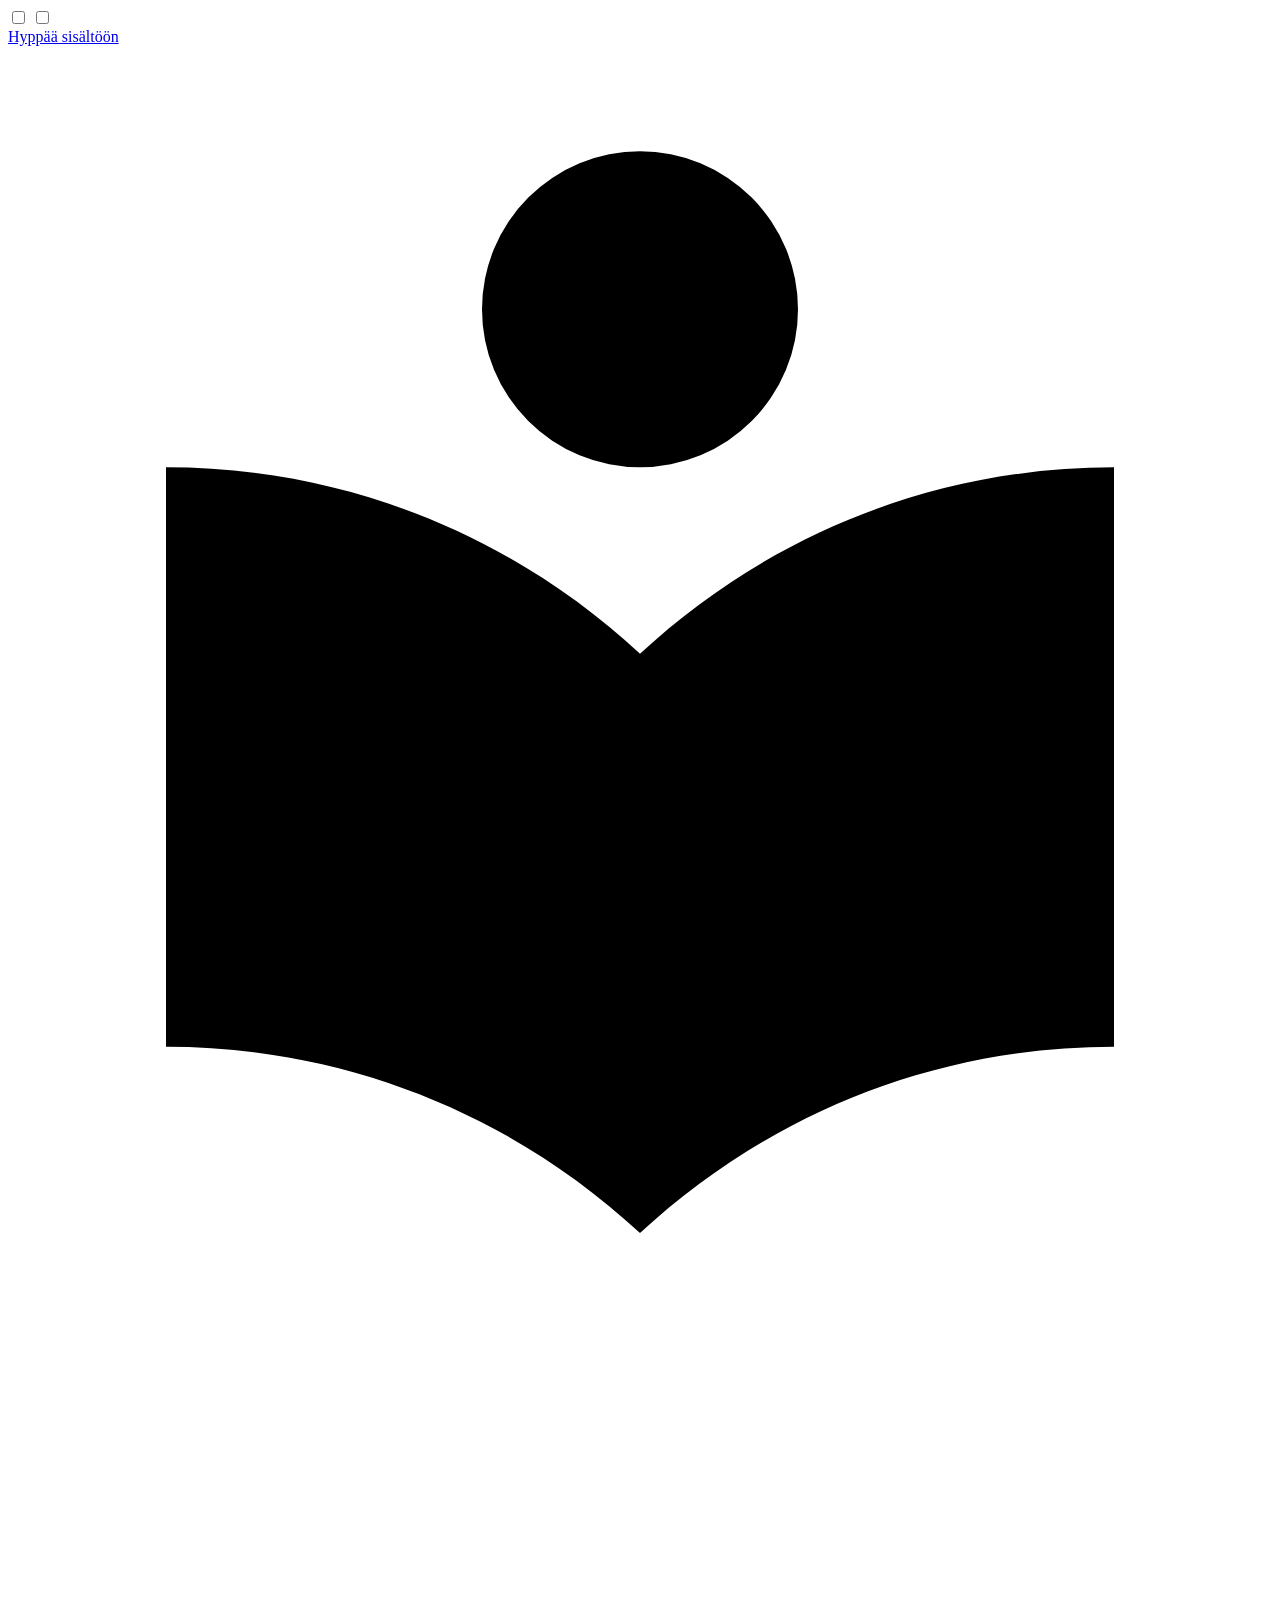
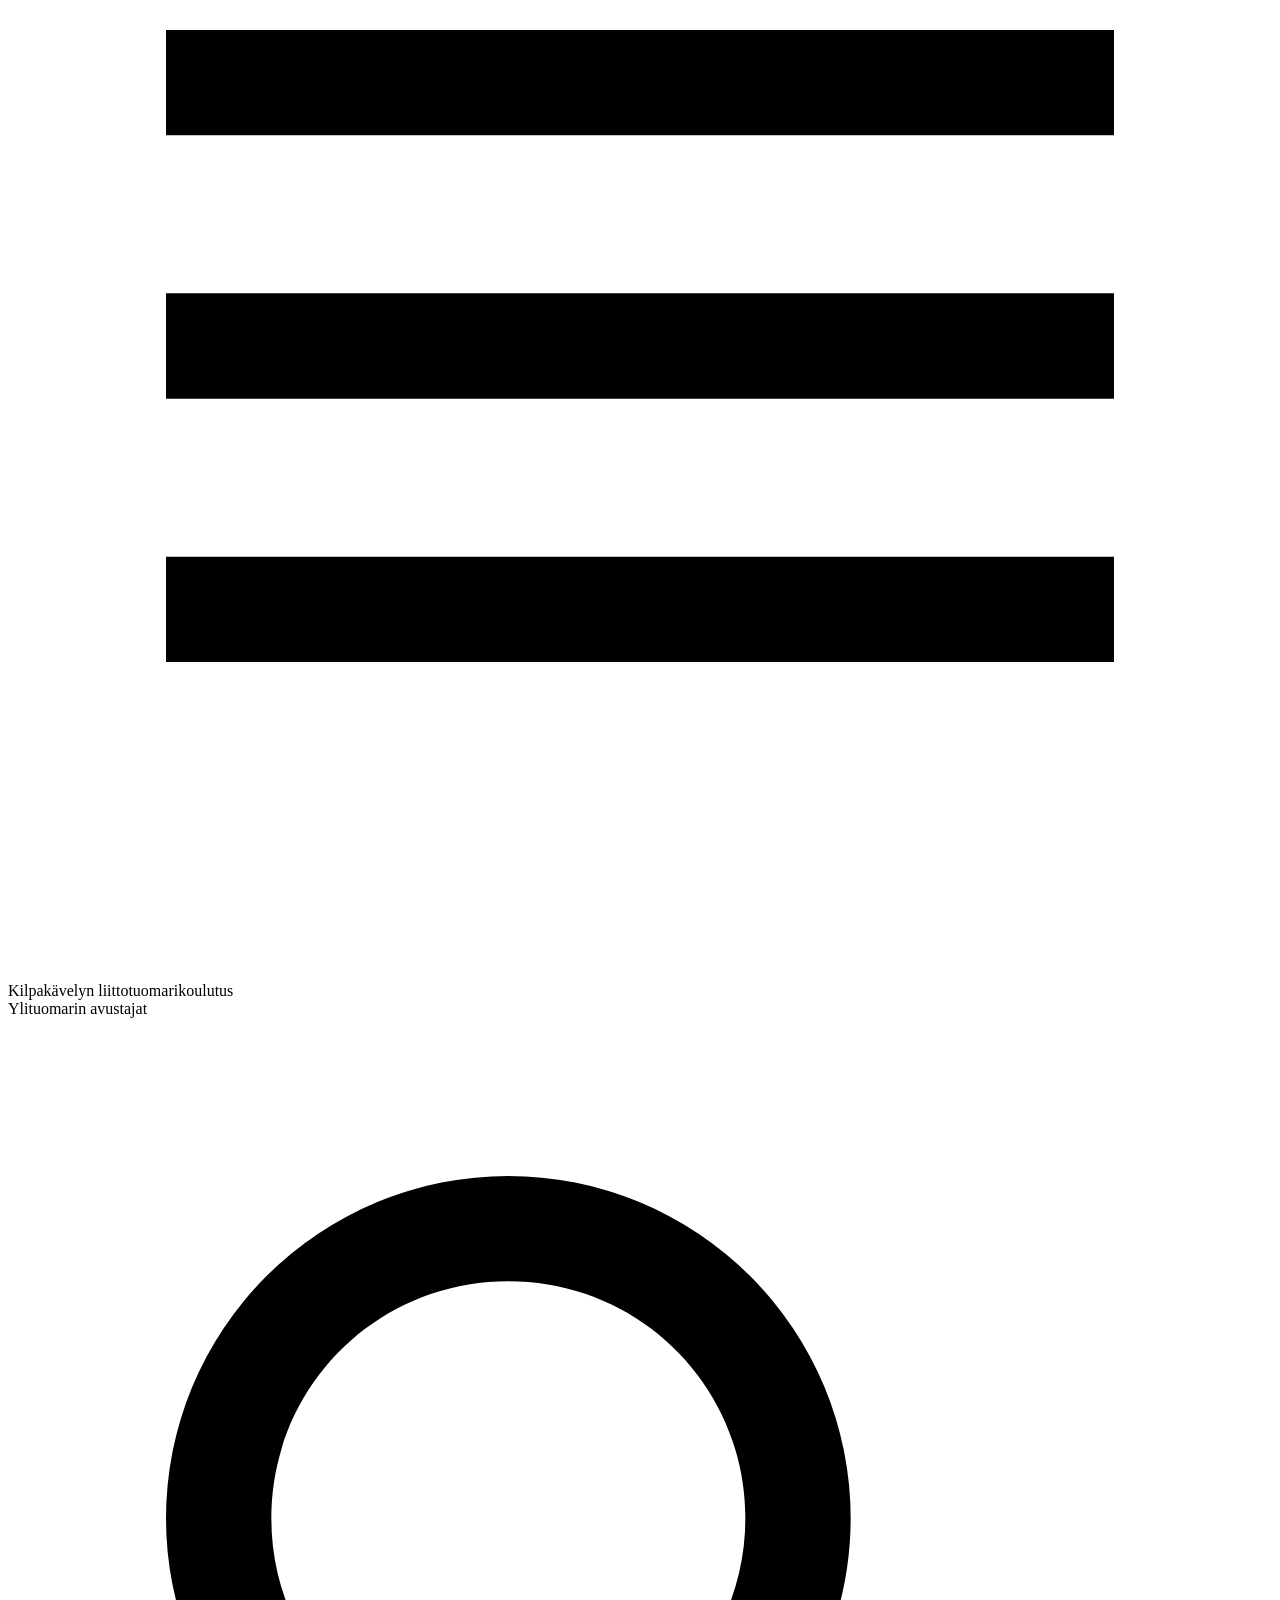
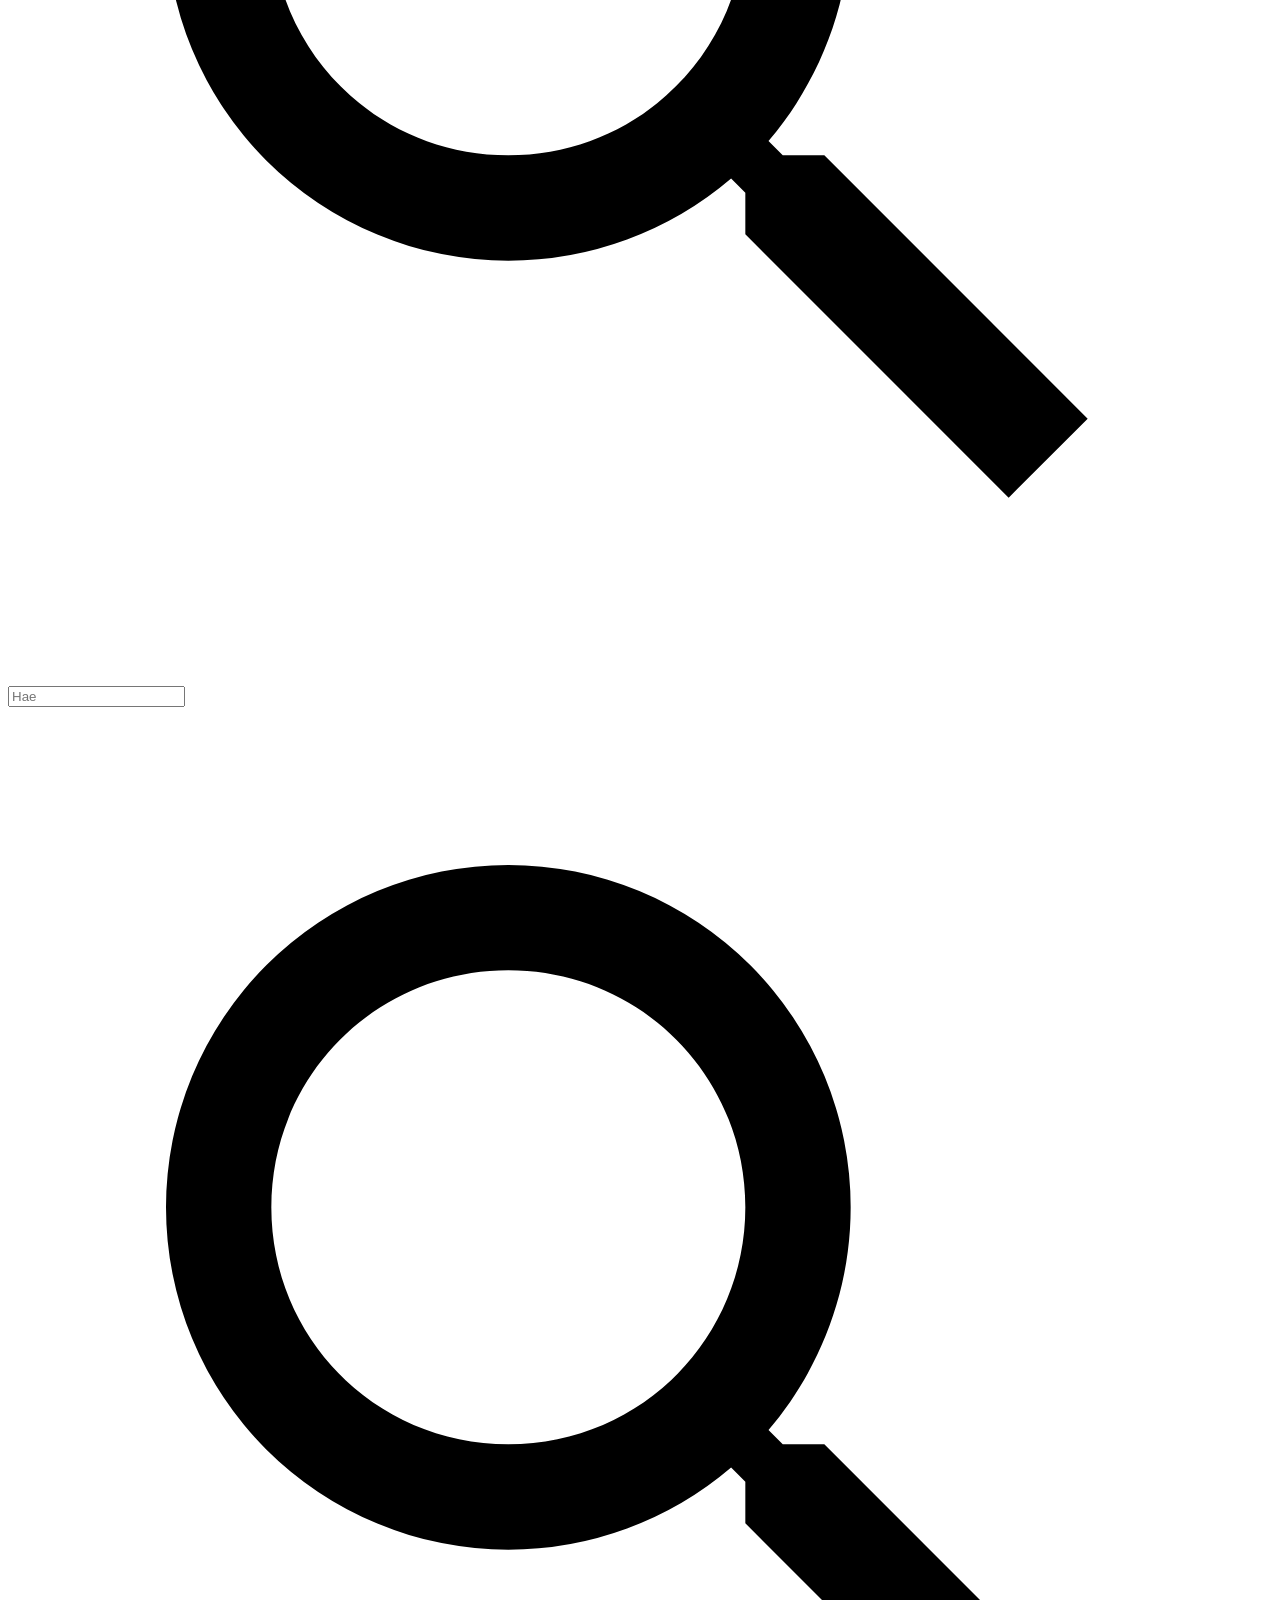
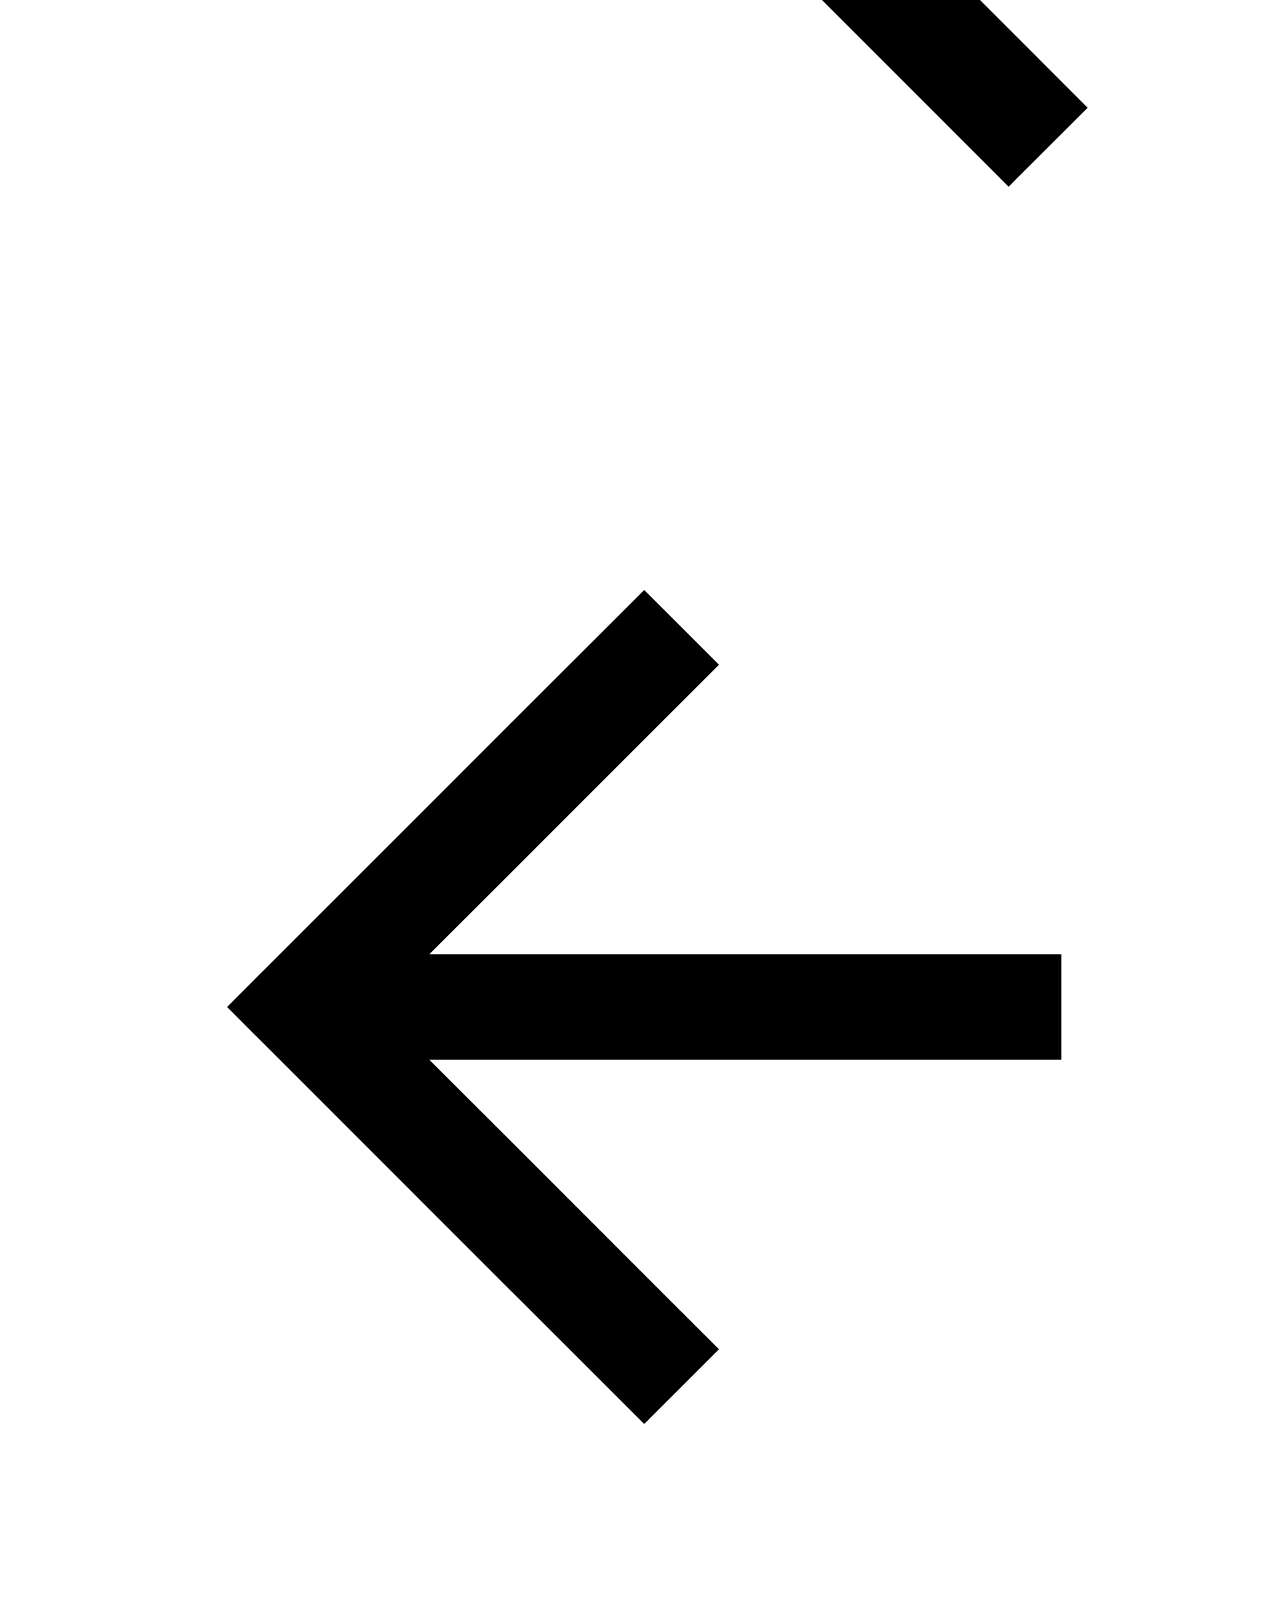
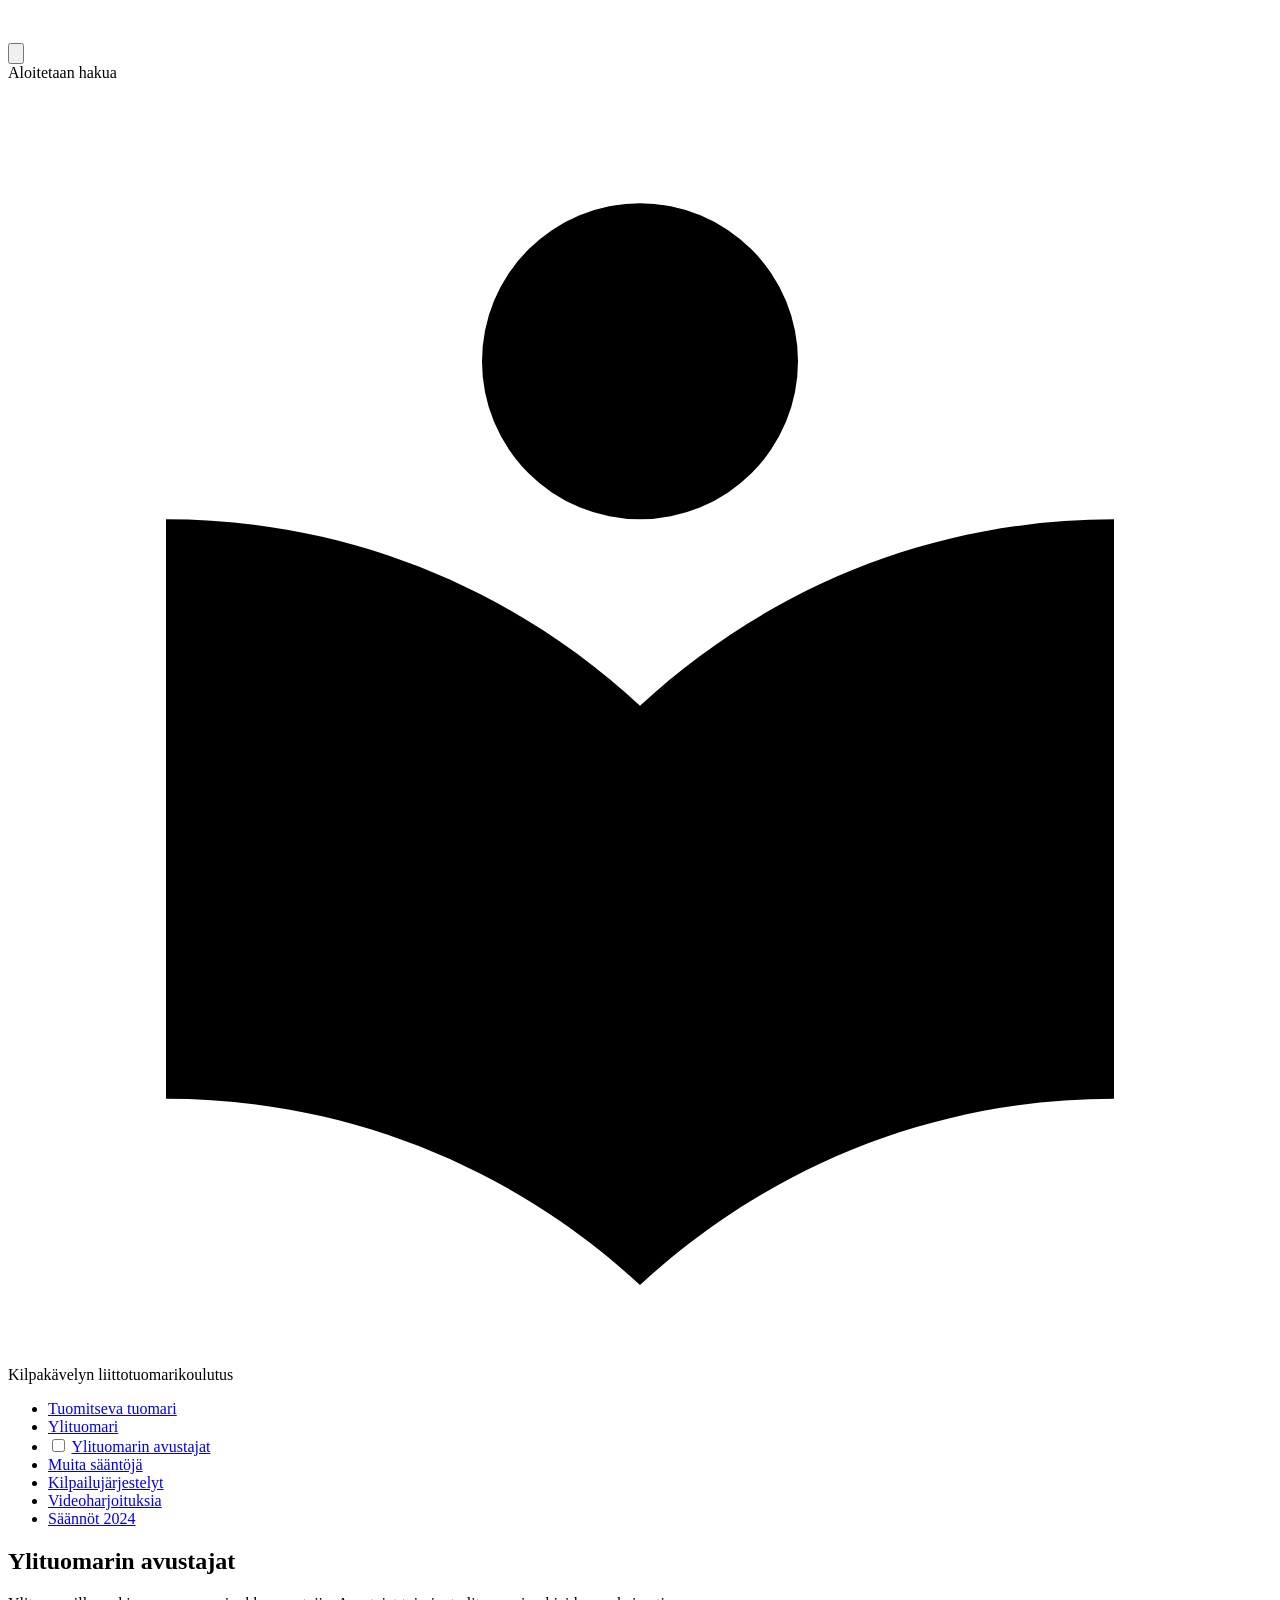
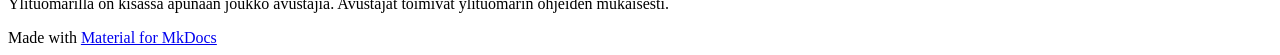
==== avustajat/index.html @ 9943b2f0 "Deployed 6dc1736 with MkDocs version: 1.6.0" ====
<!doctype html>
<html lang="fi" class="no-js">
  <head>
    
      <meta charset="utf-8">
      <meta name="viewport" content="width=device-width,initial-scale=1">
      
      
      
      
        <link rel="prev" href="../ylituomari/">
      
      
        <link rel="next" href="../muita_saantoja/">
      
      
      <link rel="icon" href="../assets/images/favicon.png">
      <meta name="generator" content="mkdocs-1.6.0, mkdocs-material-9.5.26">
    
    
      
        <title>Ylituomarin avustajat - Kilpakävelyn liittotuomarikoulutus</title>
      
    
    
      <link rel="stylesheet" href="../assets/stylesheets/main.6543a935.min.css">
      
      


    
    
      
    
    
      
        
        
        <link rel="preconnect" href="https://fonts.gstatic.com" crossorigin>
        <link rel="stylesheet" href="https://fonts.googleapis.com/css?family=Roboto:300,300i,400,400i,700,700i%7CRoboto+Mono:400,400i,700,700i&display=fallback">
        <style>:root{--md-text-font:"Roboto";--md-code-font:"Roboto Mono"}</style>
      
    
    
    <script>__md_scope=new URL("..",location),__md_hash=e=>[...e].reduce((e,_)=>(e<<5)-e+_.charCodeAt(0),0),__md_get=(e,_=localStorage,t=__md_scope)=>JSON.parse(_.getItem(t.pathname+"."+e)),__md_set=(e,_,t=localStorage,a=__md_scope)=>{try{t.setItem(a.pathname+"."+e,JSON.stringify(_))}catch(e){}}</script>
    
      

    
    
    
  </head>
  
  
    <body dir="ltr">
  
    
    <input class="md-toggle" data-md-toggle="drawer" type="checkbox" id="__drawer" autocomplete="off">
    <input class="md-toggle" data-md-toggle="search" type="checkbox" id="__search" autocomplete="off">
    <label class="md-overlay" for="__drawer"></label>
    <div data-md-component="skip">
      
        
        <a href="#ylituomarin-avustajat" class="md-skip">
          Hyppää sisältöön
        </a>
      
    </div>
    <div data-md-component="announce">
      
    </div>
    
    
      

  

<header class="md-header md-header--shadow" data-md-component="header">
  <nav class="md-header__inner md-grid" aria-label="Ylätunniste">
    <a href=".." title="Kilpakävelyn liittotuomarikoulutus" class="md-header__button md-logo" aria-label="Kilpakävelyn liittotuomarikoulutus" data-md-component="logo">
      
  
  <svg xmlns="http://www.w3.org/2000/svg" viewBox="0 0 24 24"><path d="M12 8a3 3 0 0 0 3-3 3 3 0 0 0-3-3 3 3 0 0 0-3 3 3 3 0 0 0 3 3m0 3.54C9.64 9.35 6.5 8 3 8v11c3.5 0 6.64 1.35 9 3.54 2.36-2.19 5.5-3.54 9-3.54V8c-3.5 0-6.64 1.35-9 3.54Z"/></svg>

    </a>
    <label class="md-header__button md-icon" for="__drawer">
      
      <svg xmlns="http://www.w3.org/2000/svg" viewBox="0 0 24 24"><path d="M3 6h18v2H3V6m0 5h18v2H3v-2m0 5h18v2H3v-2Z"/></svg>
    </label>
    <div class="md-header__title" data-md-component="header-title">
      <div class="md-header__ellipsis">
        <div class="md-header__topic">
          <span class="md-ellipsis">
            Kilpakävelyn liittotuomarikoulutus
          </span>
        </div>
        <div class="md-header__topic" data-md-component="header-topic">
          <span class="md-ellipsis">
            
              Ylituomarin avustajat
            
          </span>
        </div>
      </div>
    </div>
    
    
      <script>var media,input,key,value,palette=__md_get("__palette");if(palette&&palette.color){"(prefers-color-scheme)"===palette.color.media&&(media=matchMedia("(prefers-color-scheme: light)"),input=document.querySelector(media.matches?"[data-md-color-media='(prefers-color-scheme: light)']":"[data-md-color-media='(prefers-color-scheme: dark)']"),palette.color.media=input.getAttribute("data-md-color-media"),palette.color.scheme=input.getAttribute("data-md-color-scheme"),palette.color.primary=input.getAttribute("data-md-color-primary"),palette.color.accent=input.getAttribute("data-md-color-accent"));for([key,value]of Object.entries(palette.color))document.body.setAttribute("data-md-color-"+key,value)}</script>
    
    
    
      <label class="md-header__button md-icon" for="__search">
        
        <svg xmlns="http://www.w3.org/2000/svg" viewBox="0 0 24 24"><path d="M9.5 3A6.5 6.5 0 0 1 16 9.5c0 1.61-.59 3.09-1.56 4.23l.27.27h.79l5 5-1.5 1.5-5-5v-.79l-.27-.27A6.516 6.516 0 0 1 9.5 16 6.5 6.5 0 0 1 3 9.5 6.5 6.5 0 0 1 9.5 3m0 2C7 5 5 7 5 9.5S7 14 9.5 14 14 12 14 9.5 12 5 9.5 5Z"/></svg>
      </label>
      <div class="md-search" data-md-component="search" role="dialog">
  <label class="md-search__overlay" for="__search"></label>
  <div class="md-search__inner" role="search">
    <form class="md-search__form" name="search">
      <input type="text" class="md-search__input" name="query" aria-label="Hae" placeholder="Hae" autocapitalize="off" autocorrect="off" autocomplete="off" spellcheck="false" data-md-component="search-query" required>
      <label class="md-search__icon md-icon" for="__search">
        
        <svg xmlns="http://www.w3.org/2000/svg" viewBox="0 0 24 24"><path d="M9.5 3A6.5 6.5 0 0 1 16 9.5c0 1.61-.59 3.09-1.56 4.23l.27.27h.79l5 5-1.5 1.5-5-5v-.79l-.27-.27A6.516 6.516 0 0 1 9.5 16 6.5 6.5 0 0 1 3 9.5 6.5 6.5 0 0 1 9.5 3m0 2C7 5 5 7 5 9.5S7 14 9.5 14 14 12 14 9.5 12 5 9.5 5Z"/></svg>
        
        <svg xmlns="http://www.w3.org/2000/svg" viewBox="0 0 24 24"><path d="M20 11v2H8l5.5 5.5-1.42 1.42L4.16 12l7.92-7.92L13.5 5.5 8 11h12Z"/></svg>
      </label>
      <nav class="md-search__options" aria-label="Haku">
        
        <button type="reset" class="md-search__icon md-icon" title="Tyhjää" aria-label="Tyhjää" tabindex="-1">
          
          <svg xmlns="http://www.w3.org/2000/svg" viewBox="0 0 24 24"><path d="M19 6.41 17.59 5 12 10.59 6.41 5 5 6.41 10.59 12 5 17.59 6.41 19 12 13.41 17.59 19 19 17.59 13.41 12 19 6.41Z"/></svg>
        </button>
      </nav>
      
    </form>
    <div class="md-search__output">
      <div class="md-search__scrollwrap" tabindex="0" data-md-scrollfix>
        <div class="md-search-result" data-md-component="search-result">
          <div class="md-search-result__meta">
            Aloitetaan hakua
          </div>
          <ol class="md-search-result__list" role="presentation"></ol>
        </div>
      </div>
    </div>
  </div>
</div>
    
    
  </nav>
  
</header>
    
    <div class="md-container" data-md-component="container">
      
      
        
          
        
      
      <main class="md-main" data-md-component="main">
        <div class="md-main__inner md-grid">
          
            
              
              <div class="md-sidebar md-sidebar--primary" data-md-component="sidebar" data-md-type="navigation" >
                <div class="md-sidebar__scrollwrap">
                  <div class="md-sidebar__inner">
                    



<nav class="md-nav md-nav--primary" aria-label="Navigaatio" data-md-level="0">
  <label class="md-nav__title" for="__drawer">
    <a href=".." title="Kilpakävelyn liittotuomarikoulutus" class="md-nav__button md-logo" aria-label="Kilpakävelyn liittotuomarikoulutus" data-md-component="logo">
      
  
  <svg xmlns="http://www.w3.org/2000/svg" viewBox="0 0 24 24"><path d="M12 8a3 3 0 0 0 3-3 3 3 0 0 0-3-3 3 3 0 0 0-3 3 3 3 0 0 0 3 3m0 3.54C9.64 9.35 6.5 8 3 8v11c3.5 0 6.64 1.35 9 3.54 2.36-2.19 5.5-3.54 9-3.54V8c-3.5 0-6.64 1.35-9 3.54Z"/></svg>

    </a>
    Kilpakävelyn liittotuomarikoulutus
  </label>
  
  <ul class="md-nav__list" data-md-scrollfix>
    
      
      
  
  
  
  
    <li class="md-nav__item">
      <a href="../tuomari_kertaus/" class="md-nav__link">
        
  
  <span class="md-ellipsis">
    Tuomitseva tuomari
  </span>
  

      </a>
    </li>
  

    
      
      
  
  
  
  
    <li class="md-nav__item">
      <a href="../ylituomari/" class="md-nav__link">
        
  
  <span class="md-ellipsis">
    Ylituomari
  </span>
  

      </a>
    </li>
  

    
      
      
  
  
    
  
  
  
    <li class="md-nav__item md-nav__item--active">
      
      <input class="md-nav__toggle md-toggle" type="checkbox" id="__toc">
      
      
        
      
      
      <a href="./" class="md-nav__link md-nav__link--active">
        
  
  <span class="md-ellipsis">
    Ylituomarin avustajat
  </span>
  

      </a>
      
    </li>
  

    
      
      
  
  
  
  
    <li class="md-nav__item">
      <a href="../muita_saantoja/" class="md-nav__link">
        
  
  <span class="md-ellipsis">
    Muita sääntöjä
  </span>
  

      </a>
    </li>
  

    
      
      
  
  
  
  
    <li class="md-nav__item">
      <a href="../kilpailujarjestelyt/" class="md-nav__link">
        
  
  <span class="md-ellipsis">
    Kilpailujärjestelyt
  </span>
  

      </a>
    </li>
  

    
      
      
  
  
  
  
    <li class="md-nav__item">
      <a href="../videoharjoituksia/" class="md-nav__link">
        
  
  <span class="md-ellipsis">
    Videoharjoituksia
  </span>
  

      </a>
    </li>
  

    
      
      
  
  
  
  
    <li class="md-nav__item">
      <a href="../saannot/" class="md-nav__link">
        
  
  <span class="md-ellipsis">
    Säännöt 2024
  </span>
  

      </a>
    </li>
  

    
  </ul>
</nav>
                  </div>
                </div>
              </div>
            
            
              
              <div class="md-sidebar md-sidebar--secondary" data-md-component="sidebar" data-md-type="toc" >
                <div class="md-sidebar__scrollwrap">
                  <div class="md-sidebar__inner">
                    

<nav class="md-nav md-nav--secondary" aria-label="Sisällysluettelo">
  
  
  
    
  
  
</nav>
                  </div>
                </div>
              </div>
            
          
          
            <div class="md-content" data-md-component="content">
              <article class="md-content__inner md-typeset">
                
                  


<h1 id="ylituomarin-avustajat">Ylituomarin avustajat</h1>
<p>Ylituomarilla on kisassa apunaan joukko avustajia. Avustajat toimivat ylituomarin ohjeiden mukaisesti. </p>












                
              </article>
            </div>
          
          
<script>var target=document.getElementById(location.hash.slice(1));target&&target.name&&(target.checked=target.name.startsWith("__tabbed_"))</script>
        </div>
        
      </main>
      
        <footer class="md-footer">
  
  <div class="md-footer-meta md-typeset">
    <div class="md-footer-meta__inner md-grid">
      <div class="md-copyright">
  
  
    Made with
    <a href="https://squidfunk.github.io/mkdocs-material/" target="_blank" rel="noopener">
      Material for MkDocs
    </a>
  
</div>
      
    </div>
  </div>
</footer>
      
    </div>
    <div class="md-dialog" data-md-component="dialog">
      <div class="md-dialog__inner md-typeset"></div>
    </div>
    
    
    <script id="__config" type="application/json">{"base": "..", "features": [], "search": "../assets/javascripts/workers/search.b8dbb3d2.min.js", "translations": {"clipboard.copied": "Kopioitu leikep\u00f6yd\u00e4lle", "clipboard.copy": "Kopioi leikep\u00f6yd\u00e4lle", "search.result.more.one": "1 lis\u00e4\u00e4 t\u00e4ll\u00e4 sivulla", "search.result.more.other": "# lis\u00e4\u00e4 t\u00e4ll\u00e4 sivulla", "search.result.none": "Ei t\u00e4sm\u00e4\u00e4vi\u00e4 dokumentteja", "search.result.one": "1 t\u00e4sm\u00e4\u00e4v\u00e4 dokumentti", "search.result.other": "# t\u00e4sm\u00e4\u00e4v\u00e4\u00e4 dokumenttia", "search.result.placeholder": "Kirjoita aloittaaksesi haun", "search.result.term.missing": "Puuttuu", "select.version": "Valitse versio"}}</script>
    
    
      <script src="../assets/javascripts/bundle.ad660dcc.min.js"></script>
      
    
  </body>
</html>
---- assets/stylesheets/main.6543a935.min.css ----
@charset "UTF-8";html{-webkit-text-size-adjust:none;-moz-text-size-adjust:none;text-size-adjust:none;box-sizing:border-box}*,:after,:before{box-sizing:inherit}@media (prefers-reduced-motion){*,:after,:before{transition:none!important}}body{margin:0}a,button,input,label{-webkit-tap-highlight-color:transparent}a{color:inherit;text-decoration:none}hr{border:0;box-sizing:initial;display:block;height:.05rem;overflow:visible;padding:0}small{font-size:80%}sub,sup{line-height:1em}img{border-style:none}table{border-collapse:initial;border-spacing:0}td,th{font-weight:400;vertical-align:top}button{background:#0000;border:0;font-family:inherit;font-size:inherit;margin:0;padding:0}input{border:0;outline:none}:root{--md-primary-fg-color:#4051b5;--md-primary-fg-color--light:#5d6cc0;--md-primary-fg-color--dark:#303fa1;--md-primary-bg-color:#fff;--md-primary-bg-color--light:#ffffffb3;--md-accent-fg-color:#526cfe;--md-accent-fg-color--transparent:#526cfe1a;--md-accent-bg-color:#fff;--md-accent-bg-color--light:#ffffffb3}[data-md-color-scheme=default]{color-scheme:light}[data-md-color-scheme=default] img[src$="#gh-dark-mode-only"],[data-md-color-scheme=default] img[src$="#only-dark"]{display:none}:root,[data-md-color-scheme=default]{--md-hue:225deg;--md-default-fg-color:#000000de;--md-default-fg-color--light:#0000008a;--md-default-fg-color--lighter:#00000052;--md-default-fg-color--lightest:#00000012;--md-default-bg-color:#fff;--md-default-bg-color--light:#ffffffb3;--md-default-bg-color--lighter:#ffffff4d;--md-default-bg-color--lightest:#ffffff1f;--md-code-fg-color:#36464e;--md-code-bg-color:#f5f5f5;--md-code-hl-color:#4287ff;--md-code-hl-color--light:#4287ff1a;--md-code-hl-number-color:#d52a2a;--md-code-hl-special-color:#db1457;--md-code-hl-function-color:#a846b9;--md-code-hl-constant-color:#6e59d9;--md-code-hl-keyword-color:#3f6ec6;--md-code-hl-string-color:#1c7d4d;--md-code-hl-name-color:var(--md-code-fg-color);--md-code-hl-operator-color:var(--md-default-fg-color--light);--md-code-hl-punctuation-color:var(--md-default-fg-color--light);--md-code-hl-comment-color:var(--md-default-fg-color--light);--md-code-hl-generic-color:var(--md-default-fg-color--light);--md-code-hl-variable-color:var(--md-default-fg-color--light);--md-typeset-color:var(--md-default-fg-color);--md-typeset-a-color:var(--md-primary-fg-color);--md-typeset-del-color:#f5503d26;--md-typeset-ins-color:#0bd57026;--md-typeset-kbd-color:#fafafa;--md-typeset-kbd-accent-color:#fff;--md-typeset-kbd-border-color:#b8b8b8;--md-typeset-mark-color:#ffff0080;--md-typeset-table-color:#0000001f;--md-typeset-table-color--light:rgba(0,0,0,.035);--md-admonition-fg-color:var(--md-default-fg-color);--md-admonition-bg-color:var(--md-default-bg-color);--md-warning-fg-color:#000000de;--md-warning-bg-color:#ff9;--md-footer-fg-color:#fff;--md-footer-fg-color--light:#ffffffb3;--md-footer-fg-color--lighter:#ffffff73;--md-footer-bg-color:#000000de;--md-footer-bg-color--dark:#00000052;--md-shadow-z1:0 0.2rem 0.5rem #0000000d,0 0 0.05rem #0000001a;--md-shadow-z2:0 0.2rem 0.5rem #0000001a,0 0 0.05rem #00000040;--md-shadow-z3:0 0.2rem 0.5rem #0003,0 0 0.05rem #00000059}.md-icon svg{fill:currentcolor;display:block;height:1.2rem;width:1.2rem}body{-webkit-font-smoothing:antialiased;-moz-osx-font-smoothing:grayscale;--md-text-font-family:var(--md-text-font,_),-apple-system,BlinkMacSystemFont,Helvetica,Arial,sans-serif;--md-code-font-family:var(--md-code-font,_),SFMono-Regular,Consolas,Menlo,monospace}aside,body,input{font-feature-settings:"kern","liga";color:var(--md-typeset-color);font-family:var(--md-text-font-family)}code,kbd,pre{font-feature-settings:"kern";font-family:var(--md-code-font-family)}:root{--md-typeset-table-sort-icon:url('data:image/svg+xml;charset=utf-8,<svg xmlns="http://www.w3.org/2000/svg" viewBox="0 0 24 24"><path d="m18 21-4-4h3V7h-3l4-4 4 4h-3v10h3M2 19v-2h10v2M2 13v-2h7v2M2 7V5h4v2H2Z"/></svg>');--md-typeset-table-sort-icon--asc:url('data:image/svg+xml;charset=utf-8,<svg xmlns="http://www.w3.org/2000/svg" viewBox="0 0 24 24"><path d="M19 17h3l-4 4-4-4h3V3h2M2 17h10v2H2M6 5v2H2V5m0 6h7v2H2v-2Z"/></svg>');--md-typeset-table-sort-icon--desc:url('data:image/svg+xml;charset=utf-8,<svg xmlns="http://www.w3.org/2000/svg" viewBox="0 0 24 24"><path d="M19 7h3l-4-4-4 4h3v14h2M2 17h10v2H2M6 5v2H2V5m0 6h7v2H2v-2Z"/></svg>')}.md-typeset{-webkit-print-color-adjust:exact;color-adjust:exact;font-size:.8rem;line-height:1.6}@media print{.md-typeset{font-size:.68rem}}.md-typeset blockquote,.md-typeset dl,.md-typeset figure,.md-typeset ol,.md-typeset pre,.md-typeset ul{margin-bottom:1em;margin-top:1em}.md-typeset h1{color:var(--md-default-fg-color--light);font-size:2em;line-height:1.3;margin:0 0 1.25em}.md-typeset h1,.md-typeset h2{font-weight:300;letter-spacing:-.01em}.md-typeset h2{font-size:1.5625em;line-height:1.4;margin:1.6em 0 .64em}.md-typeset h3{font-size:1.25em;font-weight:400;letter-spacing:-.01em;line-height:1.5;margin:1.6em 0 .8em}.md-typeset h2+h3{margin-top:.8em}.md-typeset h4{font-weight:700;letter-spacing:-.01em;margin:1em 0}.md-typeset h5,.md-typeset h6{color:var(--md-default-fg-color--light);font-size:.8em;font-weight:700;letter-spacing:-.01em;margin:1.25em 0}.md-typeset h5{text-transform:uppercase}.md-typeset hr{border-bottom:.05rem solid var(--md-default-fg-color--lightest);display:flow-root;margin:1.5em 0}.md-typeset a{color:var(--md-typeset-a-color);word-break:break-word}.md-typeset a,.md-typeset a:before{transition:color 125ms}.md-typeset a:focus,.md-typeset a:hover{color:var(--md-accent-fg-color)}.md-typeset a:focus code,.md-typeset a:hover code{background-color:var(--md-accent-fg-color--transparent)}.md-typeset a code{color:currentcolor;transition:background-color 125ms}.md-typeset a.focus-visible{outline-color:var(--md-accent-fg-color);outline-offset:.2rem}.md-typeset code,.md-typeset kbd,.md-typeset pre{color:var(--md-code-fg-color);direction:ltr;font-variant-ligatures:none}@media print{.md-typeset code,.md-typeset kbd,.md-typeset pre{white-space:pre-wrap}}.md-typeset code{background-color:var(--md-code-bg-color);border-radius:.1rem;-webkit-box-decoration-break:clone;box-decoration-break:clone;font-size:.85em;padding:0 .2941176471em;word-break:break-word}.md-typeset code:not(.focus-visible){-webkit-tap-highlight-color:transparent;outline:none}.md-typeset pre{display:flow-root;line-height:1.4;position:relative}.md-typeset pre>code{-webkit-box-decoration-break:slice;box-decoration-break:slice;box-shadow:none;display:block;margin:0;outline-color:var(--md-accent-fg-color);overflow:auto;padding:.7720588235em 1.1764705882em;scrollbar-color:var(--md-default-fg-color--lighter) #0000;scrollbar-width:thin;touch-action:auto;word-break:normal}.md-typeset pre>code:hover{scrollbar-color:var(--md-accent-fg-color) #0000}.md-typeset pre>code::-webkit-scrollbar{height:.2rem;width:.2rem}.md-typeset pre>code::-webkit-scrollbar-thumb{background-color:var(--md-default-fg-color--lighter)}.md-typeset pre>code::-webkit-scrollbar-thumb:hover{background-color:var(--md-accent-fg-color)}.md-typeset kbd{background-color:var(--md-typeset-kbd-color);border-radius:.1rem;box-shadow:0 .1rem 0 .05rem var(--md-typeset-kbd-border-color),0 .1rem 0 var(--md-typeset-kbd-border-color),0 -.1rem .2rem var(--md-typeset-kbd-accent-color) inset;color:var(--md-default-fg-color);display:inline-block;font-size:.75em;padding:0 .6666666667em;vertical-align:text-top;word-break:break-word}.md-typeset mark{background-color:var(--md-typeset-mark-color);-webkit-box-decoration-break:clone;box-decoration-break:clone;color:inherit;word-break:break-word}.md-typeset abbr{border-bottom:.05rem dotted var(--md-default-fg-color--light);cursor:help;text-decoration:none}.md-typeset small{opacity:.75}[dir=ltr] .md-typeset sub,[dir=ltr] .md-typeset sup{margin-left:.078125em}[dir=rtl] .md-typeset sub,[dir=rtl] .md-typeset sup{margin-right:.078125em}[dir=ltr] .md-typeset blockquote{padding-left:.6rem}[dir=rtl] .md-typeset blockquote{padding-right:.6rem}[dir=ltr] .md-typeset blockquote{border-left:.2rem solid var(--md-default-fg-color--lighter)}[dir=rtl] .md-typeset blockquote{border-right:.2rem solid var(--md-default-fg-color--lighter)}.md-typeset blockquote{color:var(--md-default-fg-color--light);margin-left:0;margin-right:0}.md-typeset ul{list-style-type:disc}[dir=ltr] .md-typeset ol,[dir=ltr] .md-typeset ul{margin-left:.625em}[dir=rtl] .md-typeset ol,[dir=rtl] .md-typeset ul{margin-right:.625em}.md-typeset ol,.md-typeset ul{padding:0}.md-typeset ol:not([hidden]),.md-typeset ul:not([hidden]){display:flow-root}.md-typeset ol ol,.md-typeset ul ol{list-style-type:lower-alpha}.md-typeset ol ol ol,.md-typeset ul ol ol{list-style-type:lower-roman}[dir=ltr] .md-typeset ol li,[dir=ltr] .md-typeset ul li{margin-left:1.25em}[dir=rtl] .md-typeset ol li,[dir=rtl] .md-typeset ul li{margin-right:1.25em}.md-typeset ol li,.md-typeset ul li{margin-bottom:.5em}.md-typeset ol li blockquote,.md-typeset ol li p,.md-typeset ul li blockquote,.md-typeset ul li p{margin:.5em 0}.md-typeset ol li:last-child,.md-typeset ul li:last-child{margin-bottom:0}[dir=ltr] .md-typeset ol li ol,[dir=ltr] .md-typeset ol li ul,[dir=ltr] .md-typeset ul li ol,[dir=ltr] .md-typeset ul li ul{margin-left:.625em}[dir=rtl] .md-typeset ol li ol,[dir=rtl] .md-typeset ol li ul,[dir=rtl] .md-typeset ul li ol,[dir=rtl] .md-typeset ul li ul{margin-right:.625em}.md-typeset ol li ol,.md-typeset ol li ul,.md-typeset ul li ol,.md-typeset ul li ul{margin-bottom:.5em;margin-top:.5em}[dir=ltr] .md-typeset dd{margin-left:1.875em}[dir=rtl] .md-typeset dd{margin-right:1.875em}.md-typeset dd{margin-bottom:1.5em;margin-top:1em}.md-typeset img,.md-typeset svg,.md-typeset video{height:auto;max-width:100%}.md-typeset img[align=left]{margin:1em 1em 1em 0}.md-typeset img[align=right]{margin:1em 0 1em 1em}.md-typeset img[align]:only-child{margin-top:0}.md-typeset figure{display:flow-root;margin:1em auto;max-width:100%;text-align:center;width:-moz-fit-content;width:fit-content}.md-typeset figure img{display:block;margin:0 auto}.md-typeset figcaption{font-style:italic;margin:1em auto;max-width:24rem}.md-typeset iframe{max-width:100%}.md-typeset table:not([class]){background-color:var(--md-default-bg-color);border:.05rem solid var(--md-typeset-table-color);border-radius:.1rem;display:inline-block;font-size:.64rem;max-width:100%;overflow:auto;touch-action:auto}@media print{.md-typeset table:not([class]){display:table}}.md-typeset table:not([class])+*{margin-top:1.5em}.md-typeset table:not([class]) td>:first-child,.md-typeset table:not([class]) th>:first-child{margin-top:0}.md-typeset table:not([class]) td>:last-child,.md-typeset table:not([class]) th>:last-child{margin-bottom:0}.md-typeset table:not([class]) td:not([align]),.md-typeset table:not([class]) th:not([align]){text-align:left}[dir=rtl] .md-typeset table:not([class]) td:not([align]),[dir=rtl] .md-typeset table:not([class]) th:not([align]){text-align:right}.md-typeset table:not([class]) th{font-weight:700;min-width:5rem;padding:.9375em 1.25em;vertical-align:top}.md-typeset table:not([class]) td{border-top:.05rem solid var(--md-typeset-table-color);padding:.9375em 1.25em;vertical-align:top}.md-typeset table:not([class]) tbody tr{transition:background-color 125ms}.md-typeset table:not([class]) tbody tr:hover{background-color:var(--md-typeset-table-color--light);box-shadow:0 .05rem 0 var(--md-default-bg-color) inset}.md-typeset table:not([class]) a{word-break:normal}.md-typeset table th[role=columnheader]{cursor:pointer}[dir=ltr] .md-typeset table th[role=columnheader]:after{margin-left:.5em}[dir=rtl] .md-typeset table th[role=columnheader]:after{margin-right:.5em}.md-typeset table th[role=columnheader]:after{content:"";display:inline-block;height:1.2em;-webkit-mask-image:var(--md-typeset-table-sort-icon);mask-image:var(--md-typeset-table-sort-icon);-webkit-mask-repeat:no-repeat;mask-repeat:no-repeat;-webkit-mask-size:contain;mask-size:contain;transition:background-color 125ms;vertical-align:text-bottom;width:1.2em}.md-typeset table th[role=columnheader]:hover:after{background-color:var(--md-default-fg-color--lighter)}.md-typeset table th[role=columnheader][aria-sort=ascending]:after{background-color:var(--md-default-fg-color--light);-webkit-mask-image:var(--md-typeset-table-sort-icon--asc);mask-image:var(--md-typeset-table-sort-icon--asc)}.md-typeset table th[role=columnheader][aria-sort=descending]:after{background-color:var(--md-default-fg-color--light);-webkit-mask-image:var(--md-typeset-table-sort-icon--desc);mask-image:var(--md-typeset-table-sort-icon--desc)}.md-typeset__scrollwrap{margin:1em -.8rem;overflow-x:auto;touch-action:auto}.md-typeset__table{display:inline-block;margin-bottom:.5em;padding:0 .8rem}@media print{.md-typeset__table{display:block}}html .md-typeset__table table{display:table;margin:0;overflow:hidden;width:100%}@media screen and (max-width:44.984375em){.md-content__inner>pre{margin:1em -.8rem}.md-content__inner>pre code{border-radius:0}}.md-typeset .md-author{border-radius:100%;display:block;flex-shrink:0;height:1.6rem;overflow:hidden;position:relative;transition:color 125ms,transform 125ms;width:1.6rem}.md-typeset .md-author img{display:block}.md-typeset .md-author--more{background:var(--md-default-fg-color--lightest);color:var(--md-default-fg-color--lighter);font-size:.6rem;font-weight:700;line-height:1.6rem;text-align:center}.md-typeset .md-author--long{height:2.4rem;width:2.4rem}.md-typeset a.md-author{transform:scale(1)}.md-typeset a.md-author img{border-radius:100%;filter:grayscale(100%) opacity(75%);transition:filter 125ms}.md-typeset a.md-author:focus,.md-typeset a.md-author:hover{transform:scale(1.1);z-index:1}.md-typeset a.md-author:focus img,.md-typeset a.md-author:hover img{filter:grayscale(0)}.md-banner{background-color:var(--md-footer-bg-color);color:var(--md-footer-fg-color);overflow:auto}@media print{.md-banner{display:none}}.md-banner--warning{background-color:var(--md-warning-bg-color);color:var(--md-warning-fg-color)}.md-banner__inner{font-size:.7rem;margin:.6rem auto;padding:0 .8rem}[dir=ltr] .md-banner__button{float:right}[dir=rtl] .md-banner__button{float:left}.md-banner__button{color:inherit;cursor:pointer;transition:opacity .25s}.no-js .md-banner__button{display:none}.md-banner__button:hover{opacity:.7}html{font-size:125%;height:100%;overflow-x:hidden}@media screen and (min-width:100em){html{font-size:137.5%}}@media screen and (min-width:125em){html{font-size:150%}}body{background-color:var(--md-default-bg-color);display:flex;flex-direction:column;font-size:.5rem;min-height:100%;position:relative;width:100%}@media print{body{display:block}}@media screen and (max-width:59.984375em){body[data-md-scrolllock]{position:fixed}}.md-grid{margin-left:auto;margin-right:auto;max-width:61rem}.md-container{display:flex;flex-direction:column;flex-grow:1}@media print{.md-container{display:block}}.md-main{flex-grow:1}.md-main__inner{display:flex;height:100%;margin-top:1.5rem}.md-ellipsis{overflow:hidden;text-overflow:ellipsis}.md-toggle{display:none}.md-option{height:0;opacity:0;position:absolute;width:0}.md-option:checked+label:not([hidden]){display:block}.md-option.focus-visible+label{outline-color:var(--md-accent-fg-color);outline-style:auto}.md-skip{background-color:var(--md-default-fg-color);border-radius:.1rem;color:var(--md-default-bg-color);font-size:.64rem;margin:.5rem;opacity:0;outline-color:var(--md-accent-fg-color);padding:.3rem .5rem;position:fixed;transform:translateY(.4rem);z-index:-1}.md-skip:focus{opacity:1;transform:translateY(0);transition:transform .25s cubic-bezier(.4,0,.2,1),opacity 175ms 75ms;z-index:10}@page{margin:25mm}:root{--md-clipboard-icon:url('data:image/svg+xml;charset=utf-8,<svg xmlns="http://www.w3.org/2000/svg" viewBox="0 0 24 24"><path d="M19 21H8V7h11m0-2H8a2 2 0 0 0-2 2v14a2 2 0 0 0 2 2h11a2 2 0 0 0 2-2V7a2 2 0 0 0-2-2m-3-4H4a2 2 0 0 0-2 2v14h2V3h12V1Z"/></svg>')}.md-clipboard{border-radius:.1rem;color:var(--md-default-fg-color--lightest);cursor:pointer;height:1.5em;outline-color:var(--md-accent-fg-color);outline-offset:.1rem;position:absolute;right:.5em;top:.5em;transition:color .25s;width:1.5em;z-index:1}@media print{.md-clipboard{display:none}}.md-clipboard:not(.focus-visible){-webkit-tap-highlight-color:transparent;outline:none}:hover>.md-clipboard{color:var(--md-default-fg-color--light)}.md-clipboard:focus,.md-clipboard:hover{color:var(--md-accent-fg-color)}.md-clipboard:after{background-color:currentcolor;content:"";display:block;height:1.125em;margin:0 auto;-webkit-mask-image:var(--md-clipboard-icon);mask-image:var(--md-clipboard-icon);-webkit-mask-position:center;mask-position:center;-webkit-mask-repeat:no-repeat;mask-repeat:no-repeat;-webkit-mask-size:contain;mask-size:contain;width:1.125em}.md-clipboard--inline{cursor:pointer}.md-clipboard--inline code{transition:color .25s,background-color .25s}.md-clipboard--inline:focus code,.md-clipboard--inline:hover code{background-color:var(--md-accent-fg-color--transparent);color:var(--md-accent-fg-color)}.md-typeset .md-code__content{display:grid}@keyframes consent{0%{opacity:0;transform:translateY(100%)}to{opacity:1;transform:translateY(0)}}@keyframes overlay{0%{opacity:0}to{opacity:1}}.md-consent__overlay{animation:overlay .25s both;-webkit-backdrop-filter:blur(.1rem);backdrop-filter:blur(.1rem);background-color:#0000008a;height:100%;opacity:1;position:fixed;top:0;width:100%;z-index:5}.md-consent__inner{animation:consent .5s cubic-bezier(.1,.7,.1,1) both;background-color:var(--md-default-bg-color);border:0;border-radius:.1rem;bottom:0;box-shadow:0 0 .2rem #0000001a,0 .2rem .4rem #0003;max-height:100%;overflow:auto;padding:0;position:fixed;width:100%;z-index:5}.md-consent__form{padding:.8rem}.md-consent__settings{display:none;margin:1em 0}input:checked+.md-consent__settings{display:block}.md-consent__controls{margin-bottom:.8rem}.md-typeset .md-consent__controls .md-button{display:inline}@media screen and (max-width:44.984375em){.md-typeset .md-consent__controls .md-button{display:block;margin-top:.4rem;text-align:center;width:100%}}.md-consent label{cursor:pointer}.md-content{flex-grow:1;min-width:0}.md-content__inner{margin:0 .8rem 1.2rem;padding-top:.6rem}@media screen and (min-width:76.25em){[dir=ltr] .md-sidebar--primary:not([hidden])~.md-content>.md-content__inner{margin-left:1.2rem}[dir=ltr] .md-sidebar--secondary:not([hidden])~.md-content>.md-content__inner,[dir=rtl] .md-sidebar--primary:not([hidden])~.md-content>.md-content__inner{margin-right:1.2rem}[dir=rtl] .md-sidebar--secondary:not([hidden])~.md-content>.md-content__inner{margin-left:1.2rem}}.md-content__inner:before{content:"";display:block;height:.4rem}.md-content__inner>:last-child{margin-bottom:0}[dir=ltr] .md-content__button{float:right}[dir=rtl] .md-content__button{float:left}[dir=ltr] .md-content__button{margin-left:.4rem}[dir=rtl] .md-content__button{margin-right:.4rem}.md-content__button{margin:.4rem 0;padding:0}@media print{.md-content__button{display:none}}.md-typeset .md-content__button{color:var(--md-default-fg-color--lighter)}.md-content__button svg{display:inline;vertical-align:top}[dir=rtl] .md-content__button svg{transform:scaleX(-1)}[dir=ltr] .md-dialog{right:.8rem}[dir=rtl] .md-dialog{left:.8rem}.md-dialog{background-color:var(--md-default-fg-color);border-radius:.1rem;bottom:.8rem;box-shadow:var(--md-shadow-z3);min-width:11.1rem;opacity:0;padding:.4rem .6rem;pointer-events:none;position:fixed;transform:translateY(100%);transition:transform 0ms .4s,opacity .4s;z-index:4}@media print{.md-dialog{display:none}}.md-dialog--active{opacity:1;pointer-events:auto;transform:translateY(0);transition:transform .4s cubic-bezier(.075,.85,.175,1),opacity .4s}.md-dialog__inner{color:var(--md-default-bg-color);font-size:.7rem}.md-feedback{margin:2em 0 1em;text-align:center}.md-feedback fieldset{border:none;margin:0;padding:0}.md-feedback__title{font-weight:700;margin:1em auto}.md-feedback__inner{position:relative}.md-feedback__list{display:flex;flex-wrap:wrap;place-content:baseline center;position:relative}.md-feedback__list:hover .md-icon:not(:disabled){color:var(--md-default-fg-color--lighter)}:disabled .md-feedback__list{min-height:1.8rem}.md-feedback__icon{color:var(--md-default-fg-color--light);cursor:pointer;flex-shrink:0;margin:0 .1rem;transition:color 125ms}.md-feedback__icon:not(:disabled).md-icon:hover{color:var(--md-accent-fg-color)}.md-feedback__icon:disabled{color:var(--md-default-fg-color--lightest);pointer-events:none}.md-feedback__note{opacity:0;position:relative;transform:translateY(.4rem);transition:transform .4s cubic-bezier(.1,.7,.1,1),opacity .15s}.md-feedback__note>*{margin:0 auto;max-width:16rem}:disabled .md-feedback__note{opacity:1;transform:translateY(0)}.md-footer{background-color:var(--md-footer-bg-color);color:var(--md-footer-fg-color)}@media print{.md-footer{display:none}}.md-footer__inner{justify-content:space-between;overflow:auto;padding:.2rem}.md-footer__inner:not([hidden]){display:flex}.md-footer__link{align-items:end;display:flex;flex-grow:0.01;margin-bottom:.4rem;margin-top:1rem;max-width:100%;outline-color:var(--md-accent-fg-color);overflow:hidden;transition:opacity .25s}.md-footer__link:focus,.md-footer__link:hover{opacity:.7}[dir=rtl] .md-footer__link svg{transform:scaleX(-1)}@media screen and (max-width:44.984375em){.md-footer__link--prev{flex-shrink:0}.md-footer__link--prev .md-footer__title{display:none}}[dir=ltr] .md-footer__link--next{margin-left:auto}[dir=rtl] .md-footer__link--next{margin-right:auto}.md-footer__link--next{text-align:right}[dir=rtl] .md-footer__link--next{text-align:left}.md-footer__title{flex-grow:1;font-size:.9rem;margin-bottom:.7rem;max-width:calc(100% - 2.4rem);padding:0 1rem;white-space:nowrap}.md-footer__button{margin:.2rem;padding:.4rem}.md-footer__direction{font-size:.64rem;opacity:.7}.md-footer-meta{background-color:var(--md-footer-bg-color--dark)}.md-footer-meta__inner{display:flex;flex-wrap:wrap;justify-content:space-between;padding:.2rem}html .md-footer-meta.md-typeset a{color:var(--md-footer-fg-color--light)}html .md-footer-meta.md-typeset a:focus,html .md-footer-meta.md-typeset a:hover{color:var(--md-footer-fg-color)}.md-copyright{color:var(--md-footer-fg-color--lighter);font-size:.64rem;margin:auto .6rem;padding:.4rem 0;width:100%}@media screen and (min-width:45em){.md-copyright{width:auto}}.md-copyright__highlight{color:var(--md-footer-fg-color--light)}.md-social{display:inline-flex;gap:.2rem;margin:0 .4rem;padding:.2rem 0 .6rem}@media screen and (min-width:45em){.md-social{padding:.6rem 0}}.md-social__link{display:inline-block;height:1.6rem;text-align:center;width:1.6rem}.md-social__link:before{line-height:1.9}.md-social__link svg{fill:currentcolor;max-height:.8rem;vertical-align:-25%}.md-typeset .md-button{border:.1rem solid;border-radius:.1rem;color:var(--md-primary-fg-color);cursor:pointer;display:inline-block;font-weight:700;padding:.625em 2em;transition:color 125ms,background-color 125ms,border-color 125ms}.md-typeset .md-button--primary{background-color:var(--md-primary-fg-color);border-color:var(--md-primary-fg-color);color:var(--md-primary-bg-color)}.md-typeset .md-button:focus,.md-typeset .md-button:hover{background-color:var(--md-accent-fg-color);border-color:var(--md-accent-fg-color);color:var(--md-accent-bg-color)}[dir=ltr] .md-typeset .md-input{border-top-left-radius:.1rem}[dir=ltr] .md-typeset .md-input,[dir=rtl] .md-typeset .md-input{border-top-right-radius:.1rem}[dir=rtl] .md-typeset .md-input{border-top-left-radius:.1rem}.md-typeset .md-input{border-bottom:.1rem solid var(--md-default-fg-color--lighter);box-shadow:var(--md-shadow-z1);font-size:.8rem;height:1.8rem;padding:0 .6rem;transition:border .25s,box-shadow .25s}.md-typeset .md-input:focus,.md-typeset .md-input:hover{border-bottom-color:var(--md-accent-fg-color);box-shadow:var(--md-shadow-z2)}.md-typeset .md-input--stretch{width:100%}.md-header{background-color:var(--md-primary-fg-color);box-shadow:0 0 .2rem #0000,0 .2rem .4rem #0000;color:var(--md-primary-bg-color);display:block;left:0;position:sticky;right:0;top:0;z-index:4}@media print{.md-header{display:none}}.md-header[hidden]{transform:translateY(-100%);transition:transform .25s cubic-bezier(.8,0,.6,1),box-shadow .25s}.md-header--shadow{box-shadow:0 0 .2rem #0000001a,0 .2rem .4rem #0003;transition:transform .25s cubic-bezier(.1,.7,.1,1),box-shadow .25s}.md-header__inner{align-items:center;display:flex;padding:0 .2rem}.md-header__button{color:currentcolor;cursor:pointer;margin:.2rem;outline-color:var(--md-accent-fg-color);padding:.4rem;position:relative;transition:opacity .25s;vertical-align:middle;z-index:1}.md-header__button:hover{opacity:.7}.md-header__button:not([hidden]){display:inline-block}.md-header__button:not(.focus-visible){-webkit-tap-highlight-color:transparent;outline:none}.md-header__button.md-logo{margin:.2rem;padding:.4rem}@media screen and (max-width:76.234375em){.md-header__button.md-logo{display:none}}.md-header__button.md-logo img,.md-header__button.md-logo svg{fill:currentcolor;display:block;height:1.2rem;width:auto}@media screen and (min-width:60em){.md-header__button[for=__search]{display:none}}.no-js .md-header__button[for=__search]{display:none}[dir=rtl] .md-header__button[for=__search] svg{transform:scaleX(-1)}@media screen and (min-width:76.25em){.md-header__button[for=__drawer]{display:none}}.md-header__topic{display:flex;max-width:100%;position:absolute;transition:transform .4s cubic-bezier(.1,.7,.1,1),opacity .15s;white-space:nowrap}.md-header__topic+.md-header__topic{opacity:0;pointer-events:none;transform:translateX(1.25rem);transition:transform .4s cubic-bezier(1,.7,.1,.1),opacity .15s;z-index:-1}[dir=rtl] .md-header__topic+.md-header__topic{transform:translateX(-1.25rem)}.md-header__topic:first-child{font-weight:700}[dir=ltr] .md-header__title{margin-left:1rem;margin-right:.4rem}[dir=rtl] .md-header__title{margin-left:.4rem;margin-right:1rem}.md-header__title{flex-grow:1;font-size:.9rem;height:2.4rem;line-height:2.4rem}.md-header__title--active .md-header__topic{opacity:0;pointer-events:none;transform:translateX(-1.25rem);transition:transform .4s cubic-bezier(1,.7,.1,.1),opacity .15s;z-index:-1}[dir=rtl] .md-header__title--active .md-header__topic{transform:translateX(1.25rem)}.md-header__title--active .md-header__topic+.md-header__topic{opacity:1;pointer-events:auto;transform:translateX(0);transition:transform .4s cubic-bezier(.1,.7,.1,1),opacity .15s;z-index:0}.md-header__title>.md-header__ellipsis{height:100%;position:relative;width:100%}.md-header__option{display:flex;flex-shrink:0;max-width:100%;transition:max-width 0ms .25s,opacity .25s .25s;white-space:nowrap}[data-md-toggle=search]:checked~.md-header .md-header__option{max-width:0;opacity:0;transition:max-width 0ms,opacity 0ms}.md-header__option>input{bottom:0}.md-header__source{display:none}@media screen and (min-width:60em){[dir=ltr] .md-header__source{margin-left:1rem}[dir=rtl] .md-header__source{margin-right:1rem}.md-header__source{display:block;max-width:11.7rem;width:11.7rem}}@media screen and (min-width:76.25em){[dir=ltr] .md-header__source{margin-left:1.4rem}[dir=rtl] .md-header__source{margin-right:1.4rem}}.md-meta{color:var(--md-default-fg-color--light);font-size:.7rem;line-height:1.3}.md-meta__list{display:inline-flex;flex-wrap:wrap;list-style:none;margin:0;padding:0}.md-meta__item:not(:last-child):after{content:"·";margin-left:.2rem;margin-right:.2rem}.md-meta__link{color:var(--md-typeset-a-color)}.md-meta__link:focus,.md-meta__link:hover{color:var(--md-accent-fg-color)}.md-draft{background-color:#ff1744;border-radius:.125em;color:#fff;display:inline-block;font-weight:700;padding-left:.5714285714em;padding-right:.5714285714em}:root{--md-nav-icon--prev:url('data:image/svg+xml;charset=utf-8,<svg xmlns="http://www.w3.org/2000/svg" viewBox="0 0 24 24"><path d="M20 11v2H8l5.5 5.5-1.42 1.42L4.16 12l7.92-7.92L13.5 5.5 8 11h12Z"/></svg>');--md-nav-icon--next:url('data:image/svg+xml;charset=utf-8,<svg xmlns="http://www.w3.org/2000/svg" viewBox="0 0 24 24"><path d="M8.59 16.58 13.17 12 8.59 7.41 10 6l6 6-6 6-1.41-1.42Z"/></svg>');--md-toc-icon:url('data:image/svg+xml;charset=utf-8,<svg xmlns="http://www.w3.org/2000/svg" viewBox="0 0 24 24"><path d="M3 9h14V7H3v2m0 4h14v-2H3v2m0 4h14v-2H3v2m16 0h2v-2h-2v2m0-10v2h2V7h-2m0 6h2v-2h-2v2Z"/></svg>')}.md-nav{font-size:.7rem;line-height:1.3}.md-nav__title{color:var(--md-default-fg-color--light);display:block;font-weight:700;overflow:hidden;padding:0 .6rem;text-overflow:ellipsis}.md-nav__title .md-nav__button{display:none}.md-nav__title .md-nav__button img{height:100%;width:auto}.md-nav__title .md-nav__button.md-logo img,.md-nav__title .md-nav__button.md-logo svg{fill:currentcolor;display:block;height:2.4rem;max-width:100%;object-fit:contain;width:auto}.md-nav__list{list-style:none;margin:0;padding:0}.md-nav__link{align-items:flex-start;display:flex;gap:.4rem;margin-top:.625em;scroll-snap-align:start;transition:color 125ms}.md-nav__link--passed{color:var(--md-default-fg-color--light)}.md-nav__item .md-nav__link--active,.md-nav__item .md-nav__link--active code{color:var(--md-typeset-a-color)}.md-nav__link .md-ellipsis{position:relative}[dir=ltr] .md-nav__link .md-icon:last-child{margin-left:auto}[dir=rtl] .md-nav__link .md-icon:last-child{margin-right:auto}.md-nav__link svg{fill:currentcolor;flex-shrink:0;height:1.3em}.md-nav__link[for]:focus,.md-nav__link[for]:hover,.md-nav__link[href]:focus,.md-nav__link[href]:hover{color:var(--md-accent-fg-color);cursor:pointer}.md-nav__link.focus-visible{outline-color:var(--md-accent-fg-color);outline-offset:.2rem}.md-nav--primary .md-nav__link[for=__toc]{display:none}.md-nav--primary .md-nav__link[for=__toc] .md-icon:after{background-color:currentcolor;display:block;height:100%;-webkit-mask-image:var(--md-toc-icon);mask-image:var(--md-toc-icon);width:100%}.md-nav--primary .md-nav__link[for=__toc]~.md-nav{display:none}.md-nav__container>.md-nav__link{margin-top:0}.md-nav__container>.md-nav__link:first-child{flex-grow:1;min-width:0}.md-nav__icon{flex-shrink:0}.md-nav__source{display:none}@media screen and (max-width:76.234375em){.md-nav--primary,.md-nav--primary .md-nav{background-color:var(--md-default-bg-color);display:flex;flex-direction:column;height:100%;left:0;position:absolute;right:0;top:0;z-index:1}.md-nav--primary .md-nav__item,.md-nav--primary .md-nav__title{font-size:.8rem;line-height:1.5}.md-nav--primary .md-nav__title{background-color:var(--md-default-fg-color--lightest);color:var(--md-default-fg-color--light);cursor:pointer;height:5.6rem;line-height:2.4rem;padding:3rem .8rem .2rem;position:relative;white-space:nowrap}[dir=ltr] .md-nav--primary .md-nav__title .md-nav__icon{left:.4rem}[dir=rtl] .md-nav--primary .md-nav__title .md-nav__icon{right:.4rem}.md-nav--primary .md-nav__title .md-nav__icon{display:block;height:1.2rem;margin:.2rem;position:absolute;top:.4rem;width:1.2rem}.md-nav--primary .md-nav__title .md-nav__icon:after{background-color:currentcolor;content:"";display:block;height:100%;-webkit-mask-image:var(--md-nav-icon--prev);mask-image:var(--md-nav-icon--prev);-webkit-mask-position:center;mask-position:center;-webkit-mask-repeat:no-repeat;mask-repeat:no-repeat;-webkit-mask-size:contain;mask-size:contain;width:100%}.md-nav--primary .md-nav__title~.md-nav__list{background-color:var(--md-default-bg-color);box-shadow:0 .05rem 0 var(--md-default-fg-color--lightest) inset;overflow-y:auto;scroll-snap-type:y mandatory;touch-action:pan-y}.md-nav--primary .md-nav__title~.md-nav__list>:first-child{border-top:0}.md-nav--primary .md-nav__title[for=__drawer]{background-color:var(--md-primary-fg-color);color:var(--md-primary-bg-color);font-weight:700}.md-nav--primary .md-nav__title .md-logo{display:block;left:.2rem;margin:.2rem;padding:.4rem;position:absolute;right:.2rem;top:.2rem}.md-nav--primary .md-nav__list{flex:1}.md-nav--primary .md-nav__item{border-top:.05rem solid var(--md-default-fg-color--lightest)}.md-nav--primary .md-nav__item--active>.md-nav__link{color:var(--md-typeset-a-color)}.md-nav--primary .md-nav__item--active>.md-nav__link:focus,.md-nav--primary .md-nav__item--active>.md-nav__link:hover{color:var(--md-accent-fg-color)}.md-nav--primary .md-nav__link{margin-top:0;padding:.6rem .8rem}.md-nav--primary .md-nav__link svg{margin-top:.1em}.md-nav--primary .md-nav__link>.md-nav__link{padding:0}[dir=ltr] .md-nav--primary .md-nav__link .md-nav__icon{margin-right:-.2rem}[dir=rtl] .md-nav--primary .md-nav__link .md-nav__icon{margin-left:-.2rem}.md-nav--primary .md-nav__link .md-nav__icon{font-size:1.2rem;height:1.2rem;width:1.2rem}.md-nav--primary .md-nav__link .md-nav__icon:after{background-color:currentcolor;content:"";display:block;height:100%;-webkit-mask-image:var(--md-nav-icon--next);mask-image:var(--md-nav-icon--next);-webkit-mask-position:center;mask-position:center;-webkit-mask-repeat:no-repeat;mask-repeat:no-repeat;-webkit-mask-size:contain;mask-size:contain;width:100%}[dir=rtl] .md-nav--primary .md-nav__icon:after{transform:scale(-1)}.md-nav--primary .md-nav--secondary .md-nav{background-color:initial;position:static}[dir=ltr] .md-nav--primary .md-nav--secondary .md-nav .md-nav__link{padding-left:1.4rem}[dir=rtl] .md-nav--primary .md-nav--secondary .md-nav .md-nav__link{padding-right:1.4rem}[dir=ltr] .md-nav--primary .md-nav--secondary .md-nav .md-nav .md-nav__link{padding-left:2rem}[dir=rtl] .md-nav--primary .md-nav--secondary .md-nav .md-nav .md-nav__link{padding-right:2rem}[dir=ltr] .md-nav--primary .md-nav--secondary .md-nav .md-nav .md-nav .md-nav__link{padding-left:2.6rem}[dir=rtl] .md-nav--primary .md-nav--secondary .md-nav .md-nav .md-nav .md-nav__link{padding-right:2.6rem}[dir=ltr] .md-nav--primary .md-nav--secondary .md-nav .md-nav .md-nav .md-nav .md-nav__link{padding-left:3.2rem}[dir=rtl] .md-nav--primary .md-nav--secondary .md-nav .md-nav .md-nav .md-nav .md-nav__link{padding-right:3.2rem}.md-nav--secondary{background-color:initial}.md-nav__toggle~.md-nav{display:flex;opacity:0;transform:translateX(100%);transition:transform .25s cubic-bezier(.8,0,.6,1),opacity 125ms 50ms}[dir=rtl] .md-nav__toggle~.md-nav{transform:translateX(-100%)}.md-nav__toggle:checked~.md-nav{opacity:1;transform:translateX(0);transition:transform .25s cubic-bezier(.4,0,.2,1),opacity 125ms 125ms}.md-nav__toggle:checked~.md-nav>.md-nav__list{-webkit-backface-visibility:hidden;backface-visibility:hidden}}@media screen and (max-width:59.984375em){.md-nav--primary .md-nav__link[for=__toc]{display:flex}.md-nav--primary .md-nav__link[for=__toc] .md-icon:after{content:""}.md-nav--primary .md-nav__link[for=__toc]+.md-nav__link{display:none}.md-nav--primary .md-nav__link[for=__toc]~.md-nav{display:flex}.md-nav__source{background-color:var(--md-primary-fg-color--dark);color:var(--md-primary-bg-color);display:block;padding:0 .2rem}}@media screen and (min-width:60em) and (max-width:76.234375em){.md-nav--integrated .md-nav__link[for=__toc]{display:flex}.md-nav--integrated .md-nav__link[for=__toc] .md-icon:after{content:""}.md-nav--integrated .md-nav__link[for=__toc]+.md-nav__link{display:none}.md-nav--integrated .md-nav__link[for=__toc]~.md-nav{display:flex}}@media screen and (min-width:60em){.md-nav{margin-bottom:-.4rem}.md-nav--secondary .md-nav__title{background:var(--md-default-bg-color);box-shadow:0 0 .4rem .4rem var(--md-default-bg-color);position:sticky;top:0;z-index:1}.md-nav--secondary .md-nav__title[for=__toc]{scroll-snap-align:start}.md-nav--secondary .md-nav__title .md-nav__icon{display:none}[dir=ltr] .md-nav--secondary .md-nav__list{padding-left:.6rem}[dir=rtl] .md-nav--secondary .md-nav__list{padding-right:.6rem}.md-nav--secondary .md-nav__list{padding-bottom:.4rem}[dir=ltr] .md-nav--secondary .md-nav__item>.md-nav__link{margin-right:.4rem}[dir=rtl] .md-nav--secondary .md-nav__item>.md-nav__link{margin-left:.4rem}}@media screen and (min-width:76.25em){.md-nav{margin-bottom:-.4rem;transition:max-height .25s cubic-bezier(.86,0,.07,1)}.md-nav--primary .md-nav__title{background:var(--md-default-bg-color);box-shadow:0 0 .4rem .4rem var(--md-default-bg-color);position:sticky;top:0;z-index:1}.md-nav--primary .md-nav__title[for=__drawer]{scroll-snap-align:start}.md-nav--primary .md-nav__title .md-nav__icon{display:none}[dir=ltr] .md-nav--primary .md-nav__list{padding-left:.6rem}[dir=rtl] .md-nav--primary .md-nav__list{padding-right:.6rem}.md-nav--primary .md-nav__list{padding-bottom:.4rem}[dir=ltr] .md-nav--primary .md-nav__item>.md-nav__link{margin-right:.4rem}[dir=rtl] .md-nav--primary .md-nav__item>.md-nav__link{margin-left:.4rem}.md-nav__toggle~.md-nav{display:grid;grid-template-rows:0fr;opacity:0;transition:grid-template-rows .25s cubic-bezier(.86,0,.07,1),opacity .25s,visibility 0ms .25s;visibility:collapse}.md-nav__toggle~.md-nav>.md-nav__list{overflow:hidden}.md-nav__toggle.md-toggle--indeterminate~.md-nav,.md-nav__toggle:checked~.md-nav{grid-template-rows:1fr;opacity:1;transition:grid-template-rows .25s cubic-bezier(.86,0,.07,1),opacity .15s .1s,visibility 0ms;visibility:visible}.md-nav__toggle.md-toggle--indeterminate~.md-nav{transition:none}.md-nav__item--nested>.md-nav>.md-nav__title{display:none}.md-nav__item--section{display:block;margin:1.25em 0}.md-nav__item--section:last-child{margin-bottom:0}.md-nav__item--section>.md-nav__link{font-weight:700}.md-nav__item--section>.md-nav__link[for]{color:var(--md-default-fg-color--light)}.md-nav__item--section>.md-nav__link:not(.md-nav__container){pointer-events:none}.md-nav__item--section>.md-nav__link .md-icon,.md-nav__item--section>.md-nav__link>[for]{display:none}[dir=ltr] .md-nav__item--section>.md-nav{margin-left:-.6rem}[dir=rtl] .md-nav__item--section>.md-nav{margin-right:-.6rem}.md-nav__item--section>.md-nav{display:block;opacity:1;visibility:visible}.md-nav__item--section>.md-nav>.md-nav__list>.md-nav__item{padding:0}.md-nav__icon{border-radius:100%;height:.9rem;transition:background-color .25s;width:.9rem}.md-nav__icon:hover{background-color:var(--md-accent-fg-color--transparent)}.md-nav__icon:after{background-color:currentcolor;border-radius:100%;content:"";display:inline-block;height:100%;-webkit-mask-image:var(--md-nav-icon--next);mask-image:var(--md-nav-icon--next);-webkit-mask-position:center;mask-position:center;-webkit-mask-repeat:no-repeat;mask-repeat:no-repeat;-webkit-mask-size:contain;mask-size:contain;transition:transform .25s;vertical-align:-.1rem;width:100%}[dir=rtl] .md-nav__icon:after{transform:rotate(180deg)}.md-nav__item--nested .md-nav__toggle:checked~.md-nav__link .md-nav__icon:after,.md-nav__item--nested .md-toggle--indeterminate~.md-nav__link .md-nav__icon:after{transform:rotate(90deg)}.md-nav--lifted>.md-nav__list>.md-nav__item,.md-nav--lifted>.md-nav__title{display:none}.md-nav--lifted>.md-nav__list>.md-nav__item--active{display:block}.md-nav--lifted>.md-nav__list>.md-nav__item--active>.md-nav__link{background:var(--md-default-bg-color);box-shadow:0 0 .4rem .4rem var(--md-default-bg-color);margin-top:0;position:sticky;top:0;z-index:1}.md-nav--lifted>.md-nav__list>.md-nav__item--active>.md-nav__link:not(.md-nav__container){pointer-events:none}.md-nav--lifted>.md-nav__list>.md-nav__item--active.md-nav__item--section{margin:0}[dir=ltr] .md-nav--lifted>.md-nav__list>.md-nav__item>.md-nav:not(.md-nav--secondary){margin-left:-.6rem}[dir=rtl] .md-nav--lifted>.md-nav__list>.md-nav__item>.md-nav:not(.md-nav--secondary){margin-right:-.6rem}.md-nav--lifted>.md-nav__list>.md-nav__item>[for]{color:var(--md-default-fg-color--light)}.md-nav--lifted .md-nav[data-md-level="1"]{grid-template-rows:1fr;opacity:1;visibility:visible}[dir=ltr] .md-nav--integrated>.md-nav__list>.md-nav__item--active .md-nav--secondary{border-left:.05rem solid var(--md-primary-fg-color)}[dir=rtl] .md-nav--integrated>.md-nav__list>.md-nav__item--active .md-nav--secondary{border-right:.05rem solid var(--md-primary-fg-color)}.md-nav--integrated>.md-nav__list>.md-nav__item--active .md-nav--secondary{display:block;margin-bottom:1.25em;opacity:1;visibility:visible}.md-nav--integrated>.md-nav__list>.md-nav__item--active .md-nav--secondary>.md-nav__list{overflow:visible;padding-bottom:0}.md-nav--integrated>.md-nav__list>.md-nav__item--active .md-nav--secondary>.md-nav__title{display:none}}.md-pagination{font-size:.8rem;font-weight:700;gap:.4rem}.md-pagination,.md-pagination>*{align-items:center;display:flex;justify-content:center}.md-pagination>*{border-radius:.2rem;height:1.8rem;min-width:1.8rem;text-align:center}.md-pagination__current{background-color:var(--md-default-fg-color--lightest);color:var(--md-default-fg-color--light)}.md-pagination__link{transition:color 125ms,background-color 125ms}.md-pagination__link:focus,.md-pagination__link:hover{background-color:var(--md-accent-fg-color--transparent);color:var(--md-accent-fg-color)}.md-pagination__link:focus svg,.md-pagination__link:hover svg{color:var(--md-accent-fg-color)}.md-pagination__link.focus-visible{outline-color:var(--md-accent-fg-color);outline-offset:.2rem}.md-pagination__link svg{fill:currentcolor;color:var(--md-default-fg-color--lighter);display:block;max-height:100%;width:1.2rem}.md-post__back{border-bottom:.05rem solid var(--md-default-fg-color--lightest);margin-bottom:1.2rem;padding-bottom:1.2rem}@media screen and (max-width:76.234375em){.md-post__back{display:none}}[dir=rtl] .md-post__back svg{transform:scaleX(-1)}.md-post__authors{display:flex;flex-direction:column;gap:.6rem;margin:0 .6rem 1.2rem}.md-post .md-post__meta a{transition:color 125ms}.md-post .md-post__meta a:focus,.md-post .md-post__meta a:hover{color:var(--md-accent-fg-color)}.md-post__title{color:var(--md-default-fg-color--light);font-weight:700}.md-post--excerpt{margin-bottom:3.2rem}.md-post--excerpt .md-post__header{align-items:center;display:flex;gap:.6rem;min-height:1.6rem}.md-post--excerpt .md-post__authors{align-items:center;display:inline-flex;flex-direction:row;gap:.2rem;margin:0;min-height:2.4rem}[dir=ltr] .md-post--excerpt .md-post__meta .md-meta__list{margin-right:.4rem}[dir=rtl] .md-post--excerpt .md-post__meta .md-meta__list{margin-left:.4rem}.md-post--excerpt .md-post__content>:first-child{--md-scroll-margin:6rem;margin-top:0}.md-post>.md-nav--secondary{margin:1em 0}.md-profile{align-items:center;display:flex;font-size:.7rem;gap:.6rem;line-height:1.4;width:100%}.md-profile__description{flex-grow:1}.md-content--post{display:flex}@media screen and (max-width:76.234375em){.md-content--post{flex-flow:column-reverse}}.md-content--post>.md-content__inner{min-width:0}@media screen and (min-width:76.25em){[dir=ltr] .md-content--post>.md-content__inner{margin-left:1.2rem}[dir=rtl] .md-content--post>.md-content__inner{margin-right:1.2rem}}@media screen and (max-width:76.234375em){.md-sidebar.md-sidebar--post{padding:0;position:static;width:100%}.md-sidebar.md-sidebar--post .md-sidebar__scrollwrap{overflow:visible}.md-sidebar.md-sidebar--post .md-sidebar__inner{padding:0}.md-sidebar.md-sidebar--post .md-post__meta{margin-left:.6rem;margin-right:.6rem}.md-sidebar.md-sidebar--post .md-nav__item{border:none;display:inline}.md-sidebar.md-sidebar--post .md-nav__list{display:inline-flex;flex-wrap:wrap;gap:.6rem;padding-bottom:.6rem;padding-top:.6rem}.md-sidebar.md-sidebar--post .md-nav__link{padding:0}.md-sidebar.md-sidebar--post .md-nav{height:auto;margin-bottom:0;position:static}}:root{--md-progress-value:0;--md-progress-delay:400ms}.md-progress{background:var(--md-primary-bg-color);height:.075rem;opacity:min(clamp(0,var(--md-progress-value),1),clamp(0,100 - var(--md-progress-value),1));position:fixed;top:0;transform:scaleX(calc(var(--md-progress-value)*1%));transform-origin:left;transition:transform .5s cubic-bezier(.19,1,.22,1),opacity .25s var(--md-progress-delay);width:100%;z-index:4}:root{--md-search-result-icon:url('data:image/svg+xml;charset=utf-8,<svg xmlns="http://www.w3.org/2000/svg" viewBox="0 0 24 24"><path d="M14 2H6a2 2 0 0 0-2 2v16a2 2 0 0 0 2 2h7c-.41-.25-.8-.56-1.14-.9-.33-.33-.61-.7-.86-1.1H6V4h7v5h5v1.18c.71.16 1.39.43 2 .82V8l-6-6m6.31 16.9c1.33-2.11.69-4.9-1.4-6.22-2.11-1.33-4.91-.68-6.22 1.4-1.34 2.11-.69 4.89 1.4 6.22 1.46.93 3.32.93 4.79.02L22 23.39 23.39 22l-3.08-3.1m-3.81.1a2.5 2.5 0 0 1-2.5-2.5 2.5 2.5 0 0 1 2.5-2.5 2.5 2.5 0 0 1 2.5 2.5 2.5 2.5 0 0 1-2.5 2.5Z"/></svg>')}.md-search{position:relative}@media screen and (min-width:60em){.md-search{padding:.2rem 0}}.no-js .md-search{display:none}.md-search__overlay{opacity:0;z-index:1}@media screen and (max-width:59.984375em){[dir=ltr] .md-search__overlay{left:-2.2rem}[dir=rtl] .md-search__overlay{right:-2.2rem}.md-search__overlay{background-color:var(--md-default-bg-color);border-radius:1rem;height:2rem;overflow:hidden;pointer-events:none;position:absolute;top:-1rem;transform-origin:center;transition:transform .3s .1s,opacity .2s .2s;width:2rem}[data-md-toggle=search]:checked~.md-header .md-search__overlay{opacity:1;transition:transform .4s,opacity .1s}}@media screen and (min-width:60em){[dir=ltr] .md-search__overlay{left:0}[dir=rtl] .md-search__overlay{right:0}.md-search__overlay{background-color:#0000008a;cursor:pointer;height:0;position:fixed;top:0;transition:width 0ms .25s,height 0ms .25s,opacity .25s;width:0}[data-md-toggle=search]:checked~.md-header .md-search__overlay{height:200vh;opacity:1;transition:width 0ms,height 0ms,opacity .25s;width:100%}}@media screen and (max-width:29.984375em){[data-md-toggle=search]:checked~.md-header .md-search__overlay{transform:scale(45)}}@media screen and (min-width:30em) and (max-width:44.984375em){[data-md-toggle=search]:checked~.md-header .md-search__overlay{transform:scale(60)}}@media screen and (min-width:45em) and (max-width:59.984375em){[data-md-toggle=search]:checked~.md-header .md-search__overlay{transform:scale(75)}}.md-search__inner{-webkit-backface-visibility:hidden;backface-visibility:hidden}@media screen and (max-width:59.984375em){[dir=ltr] .md-search__inner{left:0}[dir=rtl] .md-search__inner{right:0}.md-search__inner{height:0;opacity:0;overflow:hidden;position:fixed;top:0;transform:translateX(5%);transition:width 0ms .3s,height 0ms .3s,transform .15s cubic-bezier(.4,0,.2,1) .15s,opacity .15s .15s;width:0;z-index:2}[dir=rtl] .md-search__inner{transform:translateX(-5%)}[data-md-toggle=search]:checked~.md-header .md-search__inner{height:100%;opacity:1;transform:translateX(0);transition:width 0ms 0ms,height 0ms 0ms,transform .15s cubic-bezier(.1,.7,.1,1) .15s,opacity .15s .15s;width:100%}}@media screen and (min-width:60em){[dir=ltr] .md-search__inner{float:right}[dir=rtl] .md-search__inner{float:left}.md-search__inner{padding:.1rem 0;position:relative;transition:width .25s cubic-bezier(.1,.7,.1,1);width:11.7rem}}@media screen and (min-width:60em) and (max-width:76.234375em){[data-md-toggle=search]:checked~.md-header .md-search__inner{width:23.4rem}}@media screen and (min-width:76.25em){[data-md-toggle=search]:checked~.md-header .md-search__inner{width:34.4rem}}.md-search__form{background-color:var(--md-default-bg-color);box-shadow:0 0 .6rem #0000;height:2.4rem;position:relative;transition:color .25s,background-color .25s;z-index:2}@media screen and (min-width:60em){.md-search__form{background-color:#00000042;border-radius:.1rem;height:1.8rem}.md-search__form:hover{background-color:#ffffff1f}}[data-md-toggle=search]:checked~.md-header .md-search__form{background-color:var(--md-default-bg-color);border-radius:.1rem .1rem 0 0;box-shadow:0 0 .6rem #00000012;color:var(--md-default-fg-color)}[dir=ltr] .md-search__input{padding-left:3.6rem;padding-right:2.2rem}[dir=rtl] .md-search__input{padding-left:2.2rem;padding-right:3.6rem}.md-search__input{background:#0000;font-size:.9rem;height:100%;position:relative;text-overflow:ellipsis;width:100%;z-index:2}.md-search__input::placeholder{transition:color .25s}.md-search__input::placeholder,.md-search__input~.md-search__icon{color:var(--md-default-fg-color--light)}.md-search__input::-ms-clear{display:none}@media screen and (max-width:59.984375em){.md-search__input{font-size:.9rem;height:2.4rem;width:100%}}@media screen and (min-width:60em){[dir=ltr] .md-search__input{padding-left:2.2rem}[dir=rtl] .md-search__input{padding-right:2.2rem}.md-search__input{color:inherit;font-size:.8rem}.md-search__input::placeholder{color:var(--md-primary-bg-color--light)}.md-search__input+.md-search__icon{color:var(--md-primary-bg-color)}[data-md-toggle=search]:checked~.md-header .md-search__input{text-overflow:clip}[data-md-toggle=search]:checked~.md-header .md-search__input+.md-search__icon{color:var(--md-default-fg-color--light)}[data-md-toggle=search]:checked~.md-header .md-search__input::placeholder{color:#0000}}.md-search__icon{cursor:pointer;display:inline-block;height:1.2rem;transition:color .25s,opacity .25s;width:1.2rem}.md-search__icon:hover{opacity:.7}[dir=ltr] .md-search__icon[for=__search]{left:.5rem}[dir=rtl] .md-search__icon[for=__search]{right:.5rem}.md-search__icon[for=__search]{position:absolute;top:.3rem;z-index:2}[dir=rtl] .md-search__icon[for=__search] svg{transform:scaleX(-1)}@media screen and (max-width:59.984375em){[dir=ltr] .md-search__icon[for=__search]{left:.8rem}[dir=rtl] .md-search__icon[for=__search]{right:.8rem}.md-search__icon[for=__search]{top:.6rem}.md-search__icon[for=__search] svg:first-child{display:none}}@media screen and (min-width:60em){.md-search__icon[for=__search]{pointer-events:none}.md-search__icon[for=__search] svg:last-child{display:none}}[dir=ltr] .md-search__options{right:.5rem}[dir=rtl] .md-search__options{left:.5rem}.md-search__options{pointer-events:none;position:absolute;top:.3rem;z-index:2}@media screen and (max-width:59.984375em){[dir=ltr] .md-search__options{right:.8rem}[dir=rtl] .md-search__options{left:.8rem}.md-search__options{top:.6rem}}[dir=ltr] .md-search__options>.md-icon{margin-left:.2rem}[dir=rtl] .md-search__options>.md-icon{margin-right:.2rem}.md-search__options>.md-icon{color:var(--md-default-fg-color--light);opacity:0;transform:scale(.75);transition:transform .15s cubic-bezier(.1,.7,.1,1),opacity .15s}.md-search__options>.md-icon:not(.focus-visible){-webkit-tap-highlight-color:transparent;outline:none}[data-md-toggle=search]:checked~.md-header .md-search__input:valid~.md-search__options>.md-icon{opacity:1;pointer-events:auto;transform:scale(1)}[data-md-toggle=search]:checked~.md-header .md-search__input:valid~.md-search__options>.md-icon:hover{opacity:.7}[dir=ltr] .md-search__suggest{padding-left:3.6rem;padding-right:2.2rem}[dir=rtl] .md-search__suggest{padding-left:2.2rem;padding-right:3.6rem}.md-search__suggest{align-items:center;color:var(--md-default-fg-color--lighter);display:flex;font-size:.9rem;height:100%;opacity:0;position:absolute;top:0;transition:opacity 50ms;white-space:nowrap;width:100%}@media screen and (min-width:60em){[dir=ltr] .md-search__suggest{padding-left:2.2rem}[dir=rtl] .md-search__suggest{padding-right:2.2rem}.md-search__suggest{font-size:.8rem}}[data-md-toggle=search]:checked~.md-header .md-search__suggest{opacity:1;transition:opacity .3s .1s}[dir=ltr] .md-search__output{border-bottom-left-radius:.1rem}[dir=ltr] .md-search__output,[dir=rtl] .md-search__output{border-bottom-right-radius:.1rem}[dir=rtl] .md-search__output{border-bottom-left-radius:.1rem}.md-search__output{overflow:hidden;position:absolute;width:100%;z-index:1}@media screen and (max-width:59.984375em){.md-search__output{bottom:0;top:2.4rem}}@media screen and (min-width:60em){.md-search__output{opacity:0;top:1.9rem;transition:opacity .4s}[data-md-toggle=search]:checked~.md-header .md-search__output{box-shadow:var(--md-shadow-z3);opacity:1}}.md-search__scrollwrap{-webkit-backface-visibility:hidden;backface-visibility:hidden;background-color:var(--md-default-bg-color);height:100%;overflow-y:auto;touch-action:pan-y}@media (-webkit-max-device-pixel-ratio:1),(max-resolution:1dppx){.md-search__scrollwrap{transform:translateZ(0)}}@media screen and (min-width:60em) and (max-width:76.234375em){.md-search__scrollwrap{width:23.4rem}}@media screen and (min-width:76.25em){.md-search__scrollwrap{width:34.4rem}}@media screen and (min-width:60em){.md-search__scrollwrap{max-height:0;scrollbar-color:var(--md-default-fg-color--lighter) #0000;scrollbar-width:thin}[data-md-toggle=search]:checked~.md-header .md-search__scrollwrap{max-height:75vh}.md-search__scrollwrap:hover{scrollbar-color:var(--md-accent-fg-color) #0000}.md-search__scrollwrap::-webkit-scrollbar{height:.2rem;width:.2rem}.md-search__scrollwrap::-webkit-scrollbar-thumb{background-color:var(--md-default-fg-color--lighter)}.md-search__scrollwrap::-webkit-scrollbar-thumb:hover{background-color:var(--md-accent-fg-color)}}.md-search-result{color:var(--md-default-fg-color);word-break:break-word}.md-search-result__meta{background-color:var(--md-default-fg-color--lightest);color:var(--md-default-fg-color--light);font-size:.64rem;line-height:1.8rem;padding:0 .8rem;scroll-snap-align:start}@media screen and (min-width:60em){[dir=ltr] .md-search-result__meta{padding-left:2.2rem}[dir=rtl] .md-search-result__meta{padding-right:2.2rem}}.md-search-result__list{list-style:none;margin:0;padding:0;-webkit-user-select:none;user-select:none}.md-search-result__item{box-shadow:0 -.05rem var(--md-default-fg-color--lightest)}.md-search-result__item:first-child{box-shadow:none}.md-search-result__link{display:block;outline:none;scroll-snap-align:start;transition:background-color .25s}.md-search-result__link:focus,.md-search-result__link:hover{background-color:var(--md-accent-fg-color--transparent)}.md-search-result__link:last-child p:last-child{margin-bottom:.6rem}.md-search-result__more>summary{cursor:pointer;display:block;outline:none;position:sticky;scroll-snap-align:start;top:0;z-index:1}.md-search-result__more>summary::marker{display:none}.md-search-result__more>summary::-webkit-details-marker{display:none}.md-search-result__more>summary>div{color:var(--md-typeset-a-color);font-size:.64rem;padding:.75em .8rem;transition:color .25s,background-color .25s}@media screen and (min-width:60em){[dir=ltr] .md-search-result__more>summary>div{padding-left:2.2rem}[dir=rtl] .md-search-result__more>summary>div{padding-right:2.2rem}}.md-search-result__more>summary:focus>div,.md-search-result__more>summary:hover>div{background-color:var(--md-accent-fg-color--transparent);color:var(--md-accent-fg-color)}.md-search-result__more[open]>summary{background-color:var(--md-default-bg-color)}.md-search-result__article{overflow:hidden;padding:0 .8rem;position:relative}@media screen and (min-width:60em){[dir=ltr] .md-search-result__article{padding-left:2.2rem}[dir=rtl] .md-search-result__article{padding-right:2.2rem}}[dir=ltr] .md-search-result__icon{left:0}[dir=rtl] .md-search-result__icon{right:0}.md-search-result__icon{color:var(--md-default-fg-color--light);height:1.2rem;margin:.5rem;position:absolute;width:1.2rem}@media screen and (max-width:59.984375em){.md-search-result__icon{display:none}}.md-search-result__icon:after{background-color:currentcolor;content:"";display:inline-block;height:100%;-webkit-mask-image:var(--md-search-result-icon);mask-image:var(--md-search-result-icon);-webkit-mask-position:center;mask-position:center;-webkit-mask-repeat:no-repeat;mask-repeat:no-repeat;-webkit-mask-size:contain;mask-size:contain;width:100%}[dir=rtl] .md-search-result__icon:after{transform:scaleX(-1)}.md-search-result .md-typeset{color:var(--md-default-fg-color--light);font-size:.64rem;line-height:1.6}.md-search-result .md-typeset h1{color:var(--md-default-fg-color);font-size:.8rem;font-weight:400;line-height:1.4;margin:.55rem 0}.md-search-result .md-typeset h1 mark{text-decoration:none}.md-search-result .md-typeset h2{color:var(--md-default-fg-color);font-size:.64rem;font-weight:700;line-height:1.6;margin:.5em 0}.md-search-result .md-typeset h2 mark{text-decoration:none}.md-search-result__terms{color:var(--md-default-fg-color);display:block;font-size:.64rem;font-style:italic;margin:.5em 0}.md-search-result mark{background-color:initial;color:var(--md-accent-fg-color);text-decoration:underline}.md-select{position:relative;z-index:1}.md-select__inner{background-color:var(--md-default-bg-color);border-radius:.1rem;box-shadow:var(--md-shadow-z2);color:var(--md-default-fg-color);left:50%;margin-top:.2rem;max-height:0;opacity:0;position:absolute;top:calc(100% - .2rem);transform:translate3d(-50%,.3rem,0);transition:transform .25s 375ms,opacity .25s .25s,max-height 0ms .5s}.md-select:focus-within .md-select__inner,.md-select:hover .md-select__inner{max-height:10rem;opacity:1;transform:translate3d(-50%,0,0);transition:transform .25s cubic-bezier(.1,.7,.1,1),opacity .25s,max-height 0ms}.md-select__inner:after{border-bottom:.2rem solid #0000;border-bottom-color:var(--md-default-bg-color);border-left:.2rem solid #0000;border-right:.2rem solid #0000;border-top:0;content:"";height:0;left:50%;margin-left:-.2rem;margin-top:-.2rem;position:absolute;top:0;width:0}.md-select__list{border-radius:.1rem;font-size:.8rem;list-style-type:none;margin:0;max-height:inherit;overflow:auto;padding:0}.md-select__item{line-height:1.8rem}[dir=ltr] .md-select__link{padding-left:.6rem;padding-right:1.2rem}[dir=rtl] .md-select__link{padding-left:1.2rem;padding-right:.6rem}.md-select__link{cursor:pointer;display:block;outline:none;scroll-snap-align:start;transition:background-color .25s,color .25s;width:100%}.md-select__link:focus,.md-select__link:hover{color:var(--md-accent-fg-color)}.md-select__link:focus{background-color:var(--md-default-fg-color--lightest)}.md-sidebar{align-self:flex-start;flex-shrink:0;padding:1.2rem 0;position:sticky;top:2.4rem;width:12.1rem}@media print{.md-sidebar{display:none}}@media screen and (max-width:76.234375em){[dir=ltr] .md-sidebar--primary{left:-12.1rem}[dir=rtl] .md-sidebar--primary{right:-12.1rem}.md-sidebar--primary{background-color:var(--md-default-bg-color);display:block;height:100%;position:fixed;top:0;transform:translateX(0);transition:transform .25s cubic-bezier(.4,0,.2,1),box-shadow .25s;width:12.1rem;z-index:5}[data-md-toggle=drawer]:checked~.md-container .md-sidebar--primary{box-shadow:var(--md-shadow-z3);transform:translateX(12.1rem)}[dir=rtl] [data-md-toggle=drawer]:checked~.md-container .md-sidebar--primary{transform:translateX(-12.1rem)}.md-sidebar--primary .md-sidebar__scrollwrap{bottom:0;left:0;margin:0;overflow:hidden;position:absolute;right:0;scroll-snap-type:none;top:0}}@media screen and (min-width:76.25em){.md-sidebar{height:0}.no-js .md-sidebar{height:auto}.md-header--lifted~.md-container .md-sidebar{top:4.8rem}}.md-sidebar--secondary{display:none;order:2}@media screen and (min-width:60em){.md-sidebar--secondary{height:0}.no-js .md-sidebar--secondary{height:auto}.md-sidebar--secondary:not([hidden]){display:block}.md-sidebar--secondary .md-sidebar__scrollwrap{touch-action:pan-y}}.md-sidebar__scrollwrap{scrollbar-gutter:stable;-webkit-backface-visibility:hidden;backface-visibility:hidden;margin:0 .2rem;overflow-y:auto;scrollbar-color:var(--md-default-fg-color--lighter) #0000;scrollbar-width:thin}.md-sidebar__scrollwrap::-webkit-scrollbar{height:.2rem;width:.2rem}.md-sidebar__scrollwrap:focus-within,.md-sidebar__scrollwrap:hover{scrollbar-color:var(--md-accent-fg-color) #0000}.md-sidebar__scrollwrap:focus-within::-webkit-scrollbar-thumb,.md-sidebar__scrollwrap:hover::-webkit-scrollbar-thumb{background-color:var(--md-default-fg-color--lighter)}.md-sidebar__scrollwrap:focus-within::-webkit-scrollbar-thumb:hover,.md-sidebar__scrollwrap:hover::-webkit-scrollbar-thumb:hover{background-color:var(--md-accent-fg-color)}@supports selector(::-webkit-scrollbar){.md-sidebar__scrollwrap{scrollbar-gutter:auto}[dir=ltr] .md-sidebar__inner{padding-right:calc(100% - 11.5rem)}[dir=rtl] .md-sidebar__inner{padding-left:calc(100% - 11.5rem)}}@media screen and (max-width:76.234375em){.md-overlay{background-color:#0000008a;height:0;opacity:0;position:fixed;top:0;transition:width 0ms .25s,height 0ms .25s,opacity .25s;width:0;z-index:5}[data-md-toggle=drawer]:checked~.md-overlay{height:100%;opacity:1;transition:width 0ms,height 0ms,opacity .25s;width:100%}}@keyframes facts{0%{height:0}to{height:.65rem}}@keyframes fact{0%{opacity:0;transform:translateY(100%)}50%{opacity:0}to{opacity:1;transform:translateY(0)}}:root{--md-source-forks-icon:url('data:image/svg+xml;charset=utf-8,<svg xmlns="http://www.w3.org/2000/svg" viewBox="0 0 16 16"><path d="M5 5.372v.878c0 .414.336.75.75.75h4.5a.75.75 0 0 0 .75-.75v-.878a2.25 2.25 0 1 1 1.5 0v.878a2.25 2.25 0 0 1-2.25 2.25h-1.5v2.128a2.251 2.251 0 1 1-1.5 0V8.5h-1.5A2.25 2.25 0 0 1 3.5 6.25v-.878a2.25 2.25 0 1 1 1.5 0ZM5 3.25a.75.75 0 1 0-1.5 0 .75.75 0 0 0 1.5 0Zm6.75.75a.75.75 0 1 0 0-1.5.75.75 0 0 0 0 1.5Zm-3 8.75a.75.75 0 1 0-1.5 0 .75.75 0 0 0 1.5 0Z"/></svg>');--md-source-repositories-icon:url('data:image/svg+xml;charset=utf-8,<svg xmlns="http://www.w3.org/2000/svg" viewBox="0 0 16 16"><path d="M2 2.5A2.5 2.5 0 0 1 4.5 0h8.75a.75.75 0 0 1 .75.75v12.5a.75.75 0 0 1-.75.75h-2.5a.75.75 0 0 1 0-1.5h1.75v-2h-8a1 1 0 0 0-.714 1.7.75.75 0 1 1-1.072 1.05A2.495 2.495 0 0 1 2 11.5Zm10.5-1h-8a1 1 0 0 0-1 1v6.708A2.486 2.486 0 0 1 4.5 9h8ZM5 12.25a.25.25 0 0 1 .25-.25h3.5a.25.25 0 0 1 .25.25v3.25a.25.25 0 0 1-.4.2l-1.45-1.087a.249.249 0 0 0-.3 0L5.4 15.7a.25.25 0 0 1-.4-.2Z"/></svg>');--md-source-stars-icon:url('data:image/svg+xml;charset=utf-8,<svg xmlns="http://www.w3.org/2000/svg" viewBox="0 0 16 16"><path d="M8 .25a.75.75 0 0 1 .673.418l1.882 3.815 4.21.612a.75.75 0 0 1 .416 1.279l-3.046 2.97.719 4.192a.751.751 0 0 1-1.088.791L8 12.347l-3.766 1.98a.75.75 0 0 1-1.088-.79l.72-4.194L.818 6.374a.75.75 0 0 1 .416-1.28l4.21-.611L7.327.668A.75.75 0 0 1 8 .25Zm0 2.445L6.615 5.5a.75.75 0 0 1-.564.41l-3.097.45 2.24 2.184a.75.75 0 0 1 .216.664l-.528 3.084 2.769-1.456a.75.75 0 0 1 .698 0l2.77 1.456-.53-3.084a.75.75 0 0 1 .216-.664l2.24-2.183-3.096-.45a.75.75 0 0 1-.564-.41L8 2.694Z"/></svg>');--md-source-version-icon:url('data:image/svg+xml;charset=utf-8,<svg xmlns="http://www.w3.org/2000/svg" viewBox="0 0 16 16"><path d="M1 7.775V2.75C1 1.784 1.784 1 2.75 1h5.025c.464 0 .91.184 1.238.513l6.25 6.25a1.75 1.75 0 0 1 0 2.474l-5.026 5.026a1.75 1.75 0 0 1-2.474 0l-6.25-6.25A1.752 1.752 0 0 1 1 7.775Zm1.5 0c0 .066.026.13.073.177l6.25 6.25a.25.25 0 0 0 .354 0l5.025-5.025a.25.25 0 0 0 0-.354l-6.25-6.25a.25.25 0 0 0-.177-.073H2.75a.25.25 0 0 0-.25.25ZM6 5a1 1 0 1 1 0 2 1 1 0 0 1 0-2Z"/></svg>')}.md-source{-webkit-backface-visibility:hidden;backface-visibility:hidden;display:block;font-size:.65rem;line-height:1.2;outline-color:var(--md-accent-fg-color);transition:opacity .25s;white-space:nowrap}.md-source:hover{opacity:.7}.md-source__icon{display:inline-block;height:2.4rem;vertical-align:middle;width:2rem}[dir=ltr] .md-source__icon svg{margin-left:.6rem}[dir=rtl] .md-source__icon svg{margin-right:.6rem}.md-source__icon svg{margin-top:.6rem}[dir=ltr] .md-source__icon+.md-source__repository{padding-left:2rem}[dir=rtl] .md-source__icon+.md-source__repository{padding-right:2rem}[dir=ltr] .md-source__icon+.md-source__repository{margin-left:-2rem}[dir=rtl] .md-source__icon+.md-source__repository{margin-right:-2rem}[dir=ltr] .md-source__repository{margin-left:.6rem}[dir=rtl] .md-source__repository{margin-right:.6rem}.md-source__repository{display:inline-block;max-width:calc(100% - 1.2rem);overflow:hidden;text-overflow:ellipsis;vertical-align:middle}.md-source__facts{display:flex;font-size:.55rem;gap:.4rem;list-style-type:none;margin:.1rem 0 0;opacity:.75;overflow:hidden;padding:0;width:100%}.md-source__repository--active .md-source__facts{animation:facts .25s ease-in}.md-source__fact{overflow:hidden;text-overflow:ellipsis}.md-source__repository--active .md-source__fact{animation:fact .4s ease-out}[dir=ltr] .md-source__fact:before{margin-right:.1rem}[dir=rtl] .md-source__fact:before{margin-left:.1rem}.md-source__fact:before{background-color:currentcolor;content:"";display:inline-block;height:.6rem;-webkit-mask-position:center;mask-position:center;-webkit-mask-repeat:no-repeat;mask-repeat:no-repeat;-webkit-mask-size:contain;mask-size:contain;vertical-align:text-top;width:.6rem}.md-source__fact:nth-child(1n+2){flex-shrink:0}.md-source__fact--version:before{-webkit-mask-image:var(--md-source-version-icon);mask-image:var(--md-source-version-icon)}.md-source__fact--stars:before{-webkit-mask-image:var(--md-source-stars-icon);mask-image:var(--md-source-stars-icon)}.md-source__fact--forks:before{-webkit-mask-image:var(--md-source-forks-icon);mask-image:var(--md-source-forks-icon)}.md-source__fact--repositories:before{-webkit-mask-image:var(--md-source-repositories-icon);mask-image:var(--md-source-repositories-icon)}.md-source-file{margin:1em 0}[dir=ltr] .md-source-file__fact{margin-right:.6rem}[dir=rtl] .md-source-file__fact{margin-left:.6rem}.md-source-file__fact{align-items:center;color:var(--md-default-fg-color--light);display:inline-flex;font-size:.68rem;gap:.3rem}.md-source-file__fact .md-icon{flex-shrink:0;margin-bottom:.05rem}[dir=ltr] .md-source-file__fact .md-author{float:left}[dir=rtl] .md-source-file__fact .md-author{float:right}.md-source-file__fact .md-author{margin-right:.2rem}.md-source-file__fact svg{width:.9rem}:root{--md-status:url('data:image/svg+xml;charset=utf-8,<svg xmlns="http://www.w3.org/2000/svg" viewBox="0 0 24 24"><path d="M11 9h2V7h-2m1 13c-4.41 0-8-3.59-8-8s3.59-8 8-8 8 3.59 8 8-3.59 8-8 8m0-18A10 10 0 0 0 2 12a10 10 0 0 0 10 10 10 10 0 0 0 10-10A10 10 0 0 0 12 2m-1 15h2v-6h-2v6Z"/></svg>');--md-status--new:url('data:image/svg+xml;charset=utf-8,<svg xmlns="http://www.w3.org/2000/svg" viewBox="0 0 24 24"><path d="m23 12-2.44-2.78.34-3.68-3.61-.82-1.89-3.18L12 3 8.6 1.54 6.71 4.72l-3.61.81.34 3.68L1 12l2.44 2.78-.34 3.69 3.61.82 1.89 3.18L12 21l3.4 1.46 1.89-3.18 3.61-.82-.34-3.68L23 12m-10 5h-2v-2h2v2m0-4h-2V7h2v6Z"/></svg>');--md-status--deprecated:url('data:image/svg+xml;charset=utf-8,<svg xmlns="http://www.w3.org/2000/svg" viewBox="0 0 24 24"><path d="M9 3v1H4v2h1v13a2 2 0 0 0 2 2h10a2 2 0 0 0 2-2V6h1V4h-5V3H9m0 5h2v9H9V8m4 0h2v9h-2V8Z"/></svg>');--md-status--encrypted:url('data:image/svg+xml;charset=utf-8,<svg xmlns="http://www.w3.org/2000/svg" viewBox="0 0 24 24"><path d="M12 1 3 5v6c0 5.55 3.84 10.74 9 12 5.16-1.26 9-6.45 9-12V5l-9-4m0 6c1.4 0 2.8 1.1 2.8 2.5V11c.6 0 1.2.6 1.2 1.3v3.5c0 .6-.6 1.2-1.3 1.2H9.2c-.6 0-1.2-.6-1.2-1.3v-3.5c0-.6.6-1.2 1.2-1.2V9.5C9.2 8.1 10.6 7 12 7m0 1.2c-.8 0-1.5.5-1.5 1.3V11h3V9.5c0-.8-.7-1.3-1.5-1.3Z"/></svg>')}.md-status:after{background-color:var(--md-default-fg-color--light);content:"";display:inline-block;height:1.125em;-webkit-mask-image:var(--md-status);mask-image:var(--md-status);-webkit-mask-position:center;mask-position:center;-webkit-mask-repeat:no-repeat;mask-repeat:no-repeat;-webkit-mask-size:contain;mask-size:contain;vertical-align:text-bottom;width:1.125em}.md-status:hover:after{background-color:currentcolor}.md-status--new:after{-webkit-mask-image:var(--md-status--new);mask-image:var(--md-status--new)}.md-status--deprecated:after{-webkit-mask-image:var(--md-status--deprecated);mask-image:var(--md-status--deprecated)}.md-status--encrypted:after{-webkit-mask-image:var(--md-status--encrypted);mask-image:var(--md-status--encrypted)}.md-tabs{background-color:var(--md-primary-fg-color);color:var(--md-primary-bg-color);display:block;line-height:1.3;overflow:auto;width:100%;z-index:3}@media print{.md-tabs{display:none}}@media screen and (max-width:76.234375em){.md-tabs{display:none}}.md-tabs[hidden]{pointer-events:none}[dir=ltr] .md-tabs__list{margin-left:.2rem}[dir=rtl] .md-tabs__list{margin-right:.2rem}.md-tabs__list{contain:content;display:flex;list-style:none;margin:0;overflow:auto;padding:0;scrollbar-width:none;white-space:nowrap}.md-tabs__list::-webkit-scrollbar{display:none}.md-tabs__item{height:2.4rem;padding-left:.6rem;padding-right:.6rem}.md-tabs__item--active .md-tabs__link{color:inherit;opacity:1}.md-tabs__link{-webkit-backface-visibility:hidden;backface-visibility:hidden;display:flex;font-size:.7rem;margin-top:.8rem;opacity:.7;outline-color:var(--md-accent-fg-color);outline-offset:.2rem;transition:transform .4s cubic-bezier(.1,.7,.1,1),opacity .25s}.md-tabs__link:focus,.md-tabs__link:hover{color:inherit;opacity:1}[dir=ltr] .md-tabs__link svg{margin-right:.4rem}[dir=rtl] .md-tabs__link svg{margin-left:.4rem}.md-tabs__link svg{fill:currentcolor;height:1.3em}.md-tabs__item:nth-child(2) .md-tabs__link{transition-delay:20ms}.md-tabs__item:nth-child(3) .md-tabs__link{transition-delay:40ms}.md-tabs__item:nth-child(4) .md-tabs__link{transition-delay:60ms}.md-tabs__item:nth-child(5) .md-tabs__link{transition-delay:80ms}.md-tabs__item:nth-child(6) .md-tabs__link{transition-delay:.1s}.md-tabs__item:nth-child(7) .md-tabs__link{transition-delay:.12s}.md-tabs__item:nth-child(8) .md-tabs__link{transition-delay:.14s}.md-tabs__item:nth-child(9) .md-tabs__link{transition-delay:.16s}.md-tabs__item:nth-child(10) .md-tabs__link{transition-delay:.18s}.md-tabs__item:nth-child(11) .md-tabs__link{transition-delay:.2s}.md-tabs__item:nth-child(12) .md-tabs__link{transition-delay:.22s}.md-tabs__item:nth-child(13) .md-tabs__link{transition-delay:.24s}.md-tabs__item:nth-child(14) .md-tabs__link{transition-delay:.26s}.md-tabs__item:nth-child(15) .md-tabs__link{transition-delay:.28s}.md-tabs__item:nth-child(16) .md-tabs__link{transition-delay:.3s}.md-tabs[hidden] .md-tabs__link{opacity:0;transform:translateY(50%);transition:transform 0ms .1s,opacity .1s}:root{--md-tag-icon:url('data:image/svg+xml;charset=utf-8,<svg xmlns="http://www.w3.org/2000/svg" viewBox="0 0 24 24"><path d="m5.41 21 .71-4h-4l.35-2h4l1.06-6h-4l.35-2h4l.71-4h2l-.71 4h6l.71-4h2l-.71 4h4l-.35 2h-4l-1.06 6h4l-.35 2h-4l-.71 4h-2l.71-4h-6l-.71 4h-2M9.53 9l-1.06 6h6l1.06-6h-6Z"/></svg>')}.md-typeset .md-tags:not([hidden]){display:inline-flex;flex-wrap:wrap;gap:.5em;margin-bottom:.75em;margin-top:-.125em}.md-typeset .md-tag{align-items:center;background:var(--md-default-fg-color--lightest);border-radius:2.4rem;display:inline-flex;font-size:.64rem;font-size:min(.8em,.64rem);font-weight:700;gap:.5em;letter-spacing:normal;line-height:1.6;padding:.3125em .78125em}.md-typeset .md-tag[href]{-webkit-tap-highlight-color:transparent;color:inherit;outline:none;transition:color 125ms,background-color 125ms}.md-typeset .md-tag[href]:focus,.md-typeset .md-tag[href]:hover{background-color:var(--md-accent-fg-color);color:var(--md-accent-bg-color)}[id]>.md-typeset .md-tag{vertical-align:text-top}.md-typeset .md-tag-icon:before{background-color:var(--md-default-fg-color--lighter);content:"";display:inline-block;height:1.2em;-webkit-mask-image:var(--md-tag-icon);mask-image:var(--md-tag-icon);-webkit-mask-position:center;mask-position:center;-webkit-mask-repeat:no-repeat;mask-repeat:no-repeat;-webkit-mask-size:contain;mask-size:contain;transition:background-color 125ms;vertical-align:text-bottom;width:1.2em}.md-typeset .md-tag-icon[href]:focus:before,.md-typeset .md-tag-icon[href]:hover:before{background-color:var(--md-accent-bg-color)}@keyframes pulse{0%{transform:scale(.95)}75%{transform:scale(1)}to{transform:scale(.95)}}:root{--md-annotation-bg-icon:url('data:image/svg+xml;charset=utf-8,<svg xmlns="http://www.w3.org/2000/svg" viewBox="0 0 24 24"><path d="M12 2A10 10 0 0 0 2 12a10 10 0 0 0 10 10 10 10 0 0 0 10-10A10 10 0 0 0 12 2Z"/></svg>');--md-annotation-icon:url('data:image/svg+xml;charset=utf-8,<svg xmlns="http://www.w3.org/2000/svg" viewBox="0 0 24 24"><path d="M17 13h-4v4h-2v-4H7v-2h4V7h2v4h4m-5-9A10 10 0 0 0 2 12a10 10 0 0 0 10 10 10 10 0 0 0 10-10A10 10 0 0 0 12 2Z"/></svg>')}.md-tooltip{-webkit-backface-visibility:hidden;backface-visibility:hidden;background-color:var(--md-default-bg-color);border-radius:.1rem;box-shadow:var(--md-shadow-z2);color:var(--md-default-fg-color);font-family:var(--md-text-font-family);left:clamp(var(--md-tooltip-0,0rem) + .8rem,var(--md-tooltip-x),100vw + var(--md-tooltip-0,0rem) + .8rem - var(--md-tooltip-width) - 2 * .8rem);max-width:calc(100vw - 1.6rem);opacity:0;position:absolute;top:var(--md-tooltip-y);transform:translateY(-.4rem);transition:transform 0ms .25s,opacity .25s,z-index .25s;width:var(--md-tooltip-width);z-index:0}.md-tooltip--active{opacity:1;transform:translateY(0);transition:transform .25s cubic-bezier(.1,.7,.1,1),opacity .25s,z-index 0ms;z-index:2}.md-tooltip--inline{font-weight:700;-webkit-user-select:none;user-select:none;width:auto}.md-tooltip--inline:not(.md-tooltip--active){transform:translateY(.2rem) scale(.9)}.md-tooltip--inline .md-tooltip__inner{font-size:.5rem;padding:.2rem .4rem}[hidden]+.md-tooltip--inline{display:none}.focus-visible>.md-tooltip,.md-tooltip:target{outline:var(--md-accent-fg-color) auto}.md-tooltip__inner{font-size:.64rem;padding:.8rem}.md-tooltip__inner.md-typeset>:first-child{margin-top:0}.md-tooltip__inner.md-typeset>:last-child{margin-bottom:0}.md-annotation{font-weight:400;outline:none;vertical-align:text-bottom;white-space:normal}[dir=rtl] .md-annotation{direction:rtl}code .md-annotation{font-family:var(--md-code-font-family);font-size:inherit}.md-annotation:not([hidden]){display:inline-block;line-height:1.25}.md-annotation__index{border-radius:.01px;cursor:pointer;display:inline-block;margin-left:.4ch;margin-right:.4ch;outline:none;overflow:hidden;position:relative;-webkit-user-select:none;user-select:none;vertical-align:text-top;z-index:0}.md-annotation .md-annotation__index{transition:z-index .25s}@media screen{.md-annotation__index{width:2.2ch}[data-md-visible]>.md-annotation__index{animation:pulse 2s infinite}.md-annotation__index:before{background:var(--md-default-bg-color);-webkit-mask-image:var(--md-annotation-bg-icon);mask-image:var(--md-annotation-bg-icon)}.md-annotation__index:after,.md-annotation__index:before{content:"";height:2.2ch;-webkit-mask-position:center;mask-position:center;-webkit-mask-repeat:no-repeat;mask-repeat:no-repeat;-webkit-mask-size:contain;mask-size:contain;position:absolute;top:-.1ch;width:2.2ch;z-index:-1}.md-annotation__index:after{background-color:var(--md-default-fg-color--lighter);-webkit-mask-image:var(--md-annotation-icon);mask-image:var(--md-annotation-icon);transform:scale(1.0001);transition:background-color .25s,transform .25s}.md-tooltip--active+.md-annotation__index:after{transform:rotate(45deg)}.md-tooltip--active+.md-annotation__index:after,:hover>.md-annotation__index:after{background-color:var(--md-accent-fg-color)}}.md-tooltip--active+.md-annotation__index{animation-play-state:paused;transition-duration:0ms;z-index:2}.md-annotation__index [data-md-annotation-id]{display:inline-block}@media print{.md-annotation__index [data-md-annotation-id]{background:var(--md-default-fg-color--lighter);border-radius:2ch;color:var(--md-default-bg-color);font-weight:700;padding:0 .6ch;white-space:nowrap}.md-annotation__index [data-md-annotation-id]:after{content:attr(data-md-annotation-id)}}.md-typeset .md-annotation-list{counter-reset:xxx;list-style:none}.md-typeset .md-annotation-list li{position:relative}[dir=ltr] .md-typeset .md-annotation-list li:before{left:-2.125em}[dir=rtl] .md-typeset .md-annotation-list li:before{right:-2.125em}.md-typeset .md-annotation-list li:before{background:var(--md-default-fg-color--lighter);border-radius:2ch;color:var(--md-default-bg-color);content:counter(xxx);counter-increment:xxx;font-size:.8875em;font-weight:700;height:2ch;line-height:1.25;min-width:2ch;padding:0 .6ch;position:absolute;text-align:center;top:.25em}:root{--md-tooltip-width:20rem;--md-tooltip-tail:0.3rem}.md-tooltip2{-webkit-backface-visibility:hidden;backface-visibility:hidden;color:var(--md-default-fg-color);font-family:var(--md-text-font-family);opacity:0;pointer-events:none;position:absolute;top:calc(var(--md-tooltip-host-y) + var(--md-tooltip-y));transform:translateY(-.4rem);transform-origin:calc(var(--md-tooltip-host-x) + var(--md-tooltip-x)) 0;transition:transform 0ms .25s,opacity .25s,z-index .25s;width:100%;z-index:0}.md-tooltip2:before{border-left:var(--md-tooltip-tail) solid #0000;border-right:var(--md-tooltip-tail) solid #0000;content:"";display:block;left:clamp(1.5 * .8rem,var(--md-tooltip-host-x) + var(--md-tooltip-x) - var(--md-tooltip-tail),100vw - 2 * var(--md-tooltip-tail) - 1.5 * .8rem);position:absolute;z-index:1}.md-tooltip2--top:before{border-top:var(--md-tooltip-tail) solid var(--md-default-bg-color);bottom:calc(var(--md-tooltip-tail)*-1 + .025rem);filter:drop-shadow(0 1px 0 hsla(0,0%,0%,.05))}.md-tooltip2--bottom:before{border-bottom:var(--md-tooltip-tail) solid var(--md-default-bg-color);filter:drop-shadow(0 -1px 0 hsla(0,0%,0%,.05));top:calc(var(--md-tooltip-tail)*-1 + .025rem)}.md-tooltip2--active{opacity:1;transform:translateY(0);transition:transform .4s cubic-bezier(0,1,.5,1),opacity .25s,z-index 0ms;z-index:2}.md-tooltip2__inner{scrollbar-gutter:stable;background-color:var(--md-default-bg-color);border-radius:.1rem;box-shadow:var(--md-shadow-z2);left:clamp(.8rem,var(--md-tooltip-host-x) - .8rem,100vw - var(--md-tooltip-width) - .8rem);max-height:40vh;max-width:calc(100vw - 1.6rem);position:relative;scrollbar-width:thin}.md-tooltip2__inner::-webkit-scrollbar{height:.2rem;width:.2rem}.md-tooltip2__inner::-webkit-scrollbar-thumb{background-color:var(--md-default-fg-color--lighter)}.md-tooltip2__inner::-webkit-scrollbar-thumb:hover{background-color:var(--md-accent-fg-color)}[role=tooltip]>.md-tooltip2__inner{font-size:.5rem;font-weight:700;left:clamp(.8rem,var(--md-tooltip-host-x) + var(--md-tooltip-x) - var(--md-tooltip-width)/2,100vw - var(--md-tooltip-width) - .8rem);max-width:min(100vw - 2 * .8rem,400px);padding:.2rem .4rem;-webkit-user-select:none;user-select:none;width:-moz-fit-content;width:fit-content}.md-tooltip2__inner.md-typeset>:first-child{margin-top:0}.md-tooltip2__inner.md-typeset>:last-child{margin-bottom:0}[dir=ltr] .md-top{margin-left:50%}[dir=rtl] .md-top{margin-right:50%}.md-top{background-color:var(--md-default-bg-color);border-radius:1.6rem;box-shadow:var(--md-shadow-z2);color:var(--md-default-fg-color--light);cursor:pointer;display:block;font-size:.7rem;outline:none;padding:.4rem .8rem;position:fixed;top:3.2rem;transform:translate(-50%);transition:color 125ms,background-color 125ms,transform 125ms cubic-bezier(.4,0,.2,1),opacity 125ms;z-index:2}@media print{.md-top{display:none}}[dir=rtl] .md-top{transform:translate(50%)}.md-top[hidden]{opacity:0;pointer-events:none;transform:translate(-50%,.2rem);transition-duration:0ms}[dir=rtl] .md-top[hidden]{transform:translate(50%,.2rem)}.md-top:focus,.md-top:hover{background-color:var(--md-accent-fg-color);color:var(--md-accent-bg-color)}.md-top svg{display:inline-block;vertical-align:-.5em}@keyframes hoverfix{0%{pointer-events:none}}:root{--md-version-icon:url('data:image/svg+xml;charset=utf-8,<svg xmlns="http://www.w3.org/2000/svg" viewBox="0 0 320 512"><!--! Font Awesome Free 6.5.2 by @fontawesome - https://fontawesome.com License - https://fontawesome.com/license/free (Icons: CC BY 4.0, Fonts: SIL OFL 1.1, Code: MIT License) Copyright 2024 Fonticons, Inc.--><path d="M137.4 374.6c12.5 12.5 32.8 12.5 45.3 0l128-128c9.2-9.2 11.9-22.9 6.9-34.9S301 191.9 288 191.9L32 192c-12.9 0-24.6 7.8-29.6 19.8s-2.2 25.7 6.9 34.9l128 128z"/></svg>')}.md-version{flex-shrink:0;font-size:.8rem;height:2.4rem}[dir=ltr] .md-version__current{margin-left:1.4rem;margin-right:.4rem}[dir=rtl] .md-version__current{margin-left:.4rem;margin-right:1.4rem}.md-version__current{color:inherit;cursor:pointer;outline:none;position:relative;top:.05rem}[dir=ltr] .md-version__current:after{margin-left:.4rem}[dir=rtl] .md-version__current:after{margin-right:.4rem}.md-version__current:after{background-color:currentcolor;content:"";display:inline-block;height:.6rem;-webkit-mask-image:var(--md-version-icon);mask-image:var(--md-version-icon);-webkit-mask-position:center;mask-position:center;-webkit-mask-repeat:no-repeat;mask-repeat:no-repeat;-webkit-mask-size:contain;mask-size:contain;width:.4rem}.md-version__alias{margin-left:.3rem;opacity:.7}.md-version__list{background-color:var(--md-default-bg-color);border-radius:.1rem;box-shadow:var(--md-shadow-z2);color:var(--md-default-fg-color);list-style-type:none;margin:.2rem .8rem;max-height:0;opacity:0;overflow:auto;padding:0;position:absolute;scroll-snap-type:y mandatory;top:.15rem;transition:max-height 0ms .5s,opacity .25s .25s;z-index:3}.md-version:focus-within .md-version__list,.md-version:hover .md-version__list{max-height:10rem;opacity:1;transition:max-height 0ms,opacity .25s}@media (hover:none),(pointer:coarse){.md-version:hover .md-version__list{animation:hoverfix .25s forwards}.md-version:focus-within .md-version__list{animation:none}}.md-version__item{line-height:1.8rem}[dir=ltr] .md-version__link{padding-left:.6rem;padding-right:1.2rem}[dir=rtl] .md-version__link{padding-left:1.2rem;padding-right:.6rem}.md-version__link{cursor:pointer;display:block;outline:none;scroll-snap-align:start;transition:color .25s,background-color .25s;white-space:nowrap;width:100%}.md-version__link:focus,.md-version__link:hover{color:var(--md-accent-fg-color)}.md-version__link:focus{background-color:var(--md-default-fg-color--lightest)}:root{--md-admonition-icon--note:url('data:image/svg+xml;charset=utf-8,<svg xmlns="http://www.w3.org/2000/svg" viewBox="0 0 24 24"><path d="M12 2C6.47 2 2 6.47 2 12s4.47 10 10 10 10-4.47 10-10S17.53 2 12 2m3.1 5.07c.14 0 .28.05.4.16l1.27 1.27c.23.22.23.57 0 .78l-1 1-2.05-2.05 1-1c.1-.11.24-.16.38-.16m-1.97 1.74 2.06 2.06-6.06 6.06H7.07v-2.06l6.06-6.06Z"/></svg>');--md-admonition-icon--abstract:url('data:image/svg+xml;charset=utf-8,<svg xmlns="http://www.w3.org/2000/svg" viewBox="0 0 24 24"><path d="M17 9H7V7h10m0 6H7v-2h10m-3 6H7v-2h7M12 3a1 1 0 0 1 1 1 1 1 0 0 1-1 1 1 1 0 0 1-1-1 1 1 0 0 1 1-1m7 0h-4.18C14.4 1.84 13.3 1 12 1c-1.3 0-2.4.84-2.82 2H5a2 2 0 0 0-2 2v14a2 2 0 0 0 2 2h14a2 2 0 0 0 2-2V5a2 2 0 0 0-2-2Z"/></svg>');--md-admonition-icon--info:url('data:image/svg+xml;charset=utf-8,<svg xmlns="http://www.w3.org/2000/svg" viewBox="0 0 24 24"><path d="M13 9h-2V7h2m0 10h-2v-6h2m-1-9A10 10 0 0 0 2 12a10 10 0 0 0 10 10 10 10 0 0 0 10-10A10 10 0 0 0 12 2Z"/></svg>');--md-admonition-icon--tip:url('data:image/svg+xml;charset=utf-8,<svg xmlns="http://www.w3.org/2000/svg" viewBox="0 0 24 24"><path d="M17.66 11.2c-.23-.3-.51-.56-.77-.82-.67-.6-1.43-1.03-2.07-1.66C13.33 7.26 13 4.85 13.95 3c-.95.23-1.78.75-2.49 1.32-2.59 2.08-3.61 5.75-2.39 8.9.04.1.08.2.08.33 0 .22-.15.42-.35.5-.23.1-.47.04-.66-.12a.58.58 0 0 1-.14-.17c-1.13-1.43-1.31-3.48-.55-5.12C5.78 10 4.87 12.3 5 14.47c.06.5.12 1 .29 1.5.14.6.41 1.2.71 1.73 1.08 1.73 2.95 2.97 4.96 3.22 2.14.27 4.43-.12 6.07-1.6 1.83-1.66 2.47-4.32 1.53-6.6l-.13-.26c-.21-.46-.77-1.26-.77-1.26m-3.16 6.3c-.28.24-.74.5-1.1.6-1.12.4-2.24-.16-2.9-.82 1.19-.28 1.9-1.16 2.11-2.05.17-.8-.15-1.46-.28-2.23-.12-.74-.1-1.37.17-2.06.19.38.39.76.63 1.06.77 1 1.98 1.44 2.24 2.8.04.14.06.28.06.43.03.82-.33 1.72-.93 2.27Z"/></svg>');--md-admonition-icon--success:url('data:image/svg+xml;charset=utf-8,<svg xmlns="http://www.w3.org/2000/svg" viewBox="0 0 24 24"><path d="M21 7 9 19l-5.5-5.5 1.41-1.41L9 16.17 19.59 5.59 21 7Z"/></svg>');--md-admonition-icon--question:url('data:image/svg+xml;charset=utf-8,<svg xmlns="http://www.w3.org/2000/svg" viewBox="0 0 24 24"><path d="m15.07 11.25-.9.92C13.45 12.89 13 13.5 13 15h-2v-.5c0-1.11.45-2.11 1.17-2.83l1.24-1.26c.37-.36.59-.86.59-1.41a2 2 0 0 0-2-2 2 2 0 0 0-2 2H8a4 4 0 0 1 4-4 4 4 0 0 1 4 4 3.2 3.2 0 0 1-.93 2.25M13 19h-2v-2h2M12 2A10 10 0 0 0 2 12a10 10 0 0 0 10 10 10 10 0 0 0 10-10c0-5.53-4.5-10-10-10Z"/></svg>');--md-admonition-icon--warning:url('data:image/svg+xml;charset=utf-8,<svg xmlns="http://www.w3.org/2000/svg" viewBox="0 0 24 24"><path d="M13 14h-2V9h2m0 9h-2v-2h2M1 21h22L12 2 1 21Z"/></svg>');--md-admonition-icon--failure:url('data:image/svg+xml;charset=utf-8,<svg xmlns="http://www.w3.org/2000/svg" viewBox="0 0 24 24"><path d="M19 6.41 17.59 5 12 10.59 6.41 5 5 6.41 10.59 12 5 17.59 6.41 19 12 13.41 17.59 19 19 17.59 13.41 12 19 6.41Z"/></svg>');--md-admonition-icon--danger:url('data:image/svg+xml;charset=utf-8,<svg xmlns="http://www.w3.org/2000/svg" viewBox="0 0 24 24"><path d="m11.5 20 4.86-9.73H13V4l-5 9.73h3.5V20M12 2c2.75 0 5.1 1 7.05 2.95C21 6.9 22 9.25 22 12s-1 5.1-2.95 7.05C17.1 21 14.75 22 12 22s-5.1-1-7.05-2.95C3 17.1 2 14.75 2 12s1-5.1 2.95-7.05C6.9 3 9.25 2 12 2Z"/></svg>');--md-admonition-icon--bug:url('data:image/svg+xml;charset=utf-8,<svg xmlns="http://www.w3.org/2000/svg" viewBox="0 0 24 24"><path d="M11 13h2v1h-2v-1m10-8v6c0 5.5-3.8 10.7-9 12-5.2-1.3-9-6.5-9-12V5l9-4 9 4m-4 5h-2.2c-.2-.6-.6-1.1-1.1-1.5l1.2-1.2-.7-.7L12.8 8H12c-.2 0-.5 0-.7.1L9.9 6.6l-.8.8 1.2 1.2c-.5.3-.9.8-1.1 1.4H7v1h2v1H7v1h2v1H7v1h2.2c.4 1.2 1.5 2 2.8 2s2.4-.8 2.8-2H17v-1h-2v-1h2v-1h-2v-1h2v-1m-6 2h2v-1h-2v1Z"/></svg>');--md-admonition-icon--example:url('data:image/svg+xml;charset=utf-8,<svg xmlns="http://www.w3.org/2000/svg" viewBox="0 0 24 24"><path d="M7 2v2h1v14a4 4 0 0 0 4 4 4 4 0 0 0 4-4V4h1V2H7m4 14c-.6 0-1-.4-1-1s.4-1 1-1 1 .4 1 1-.4 1-1 1m2-4c-.6 0-1-.4-1-1s.4-1 1-1 1 .4 1 1-.4 1-1 1m1-5h-4V4h4v3Z"/></svg>');--md-admonition-icon--quote:url('data:image/svg+xml;charset=utf-8,<svg xmlns="http://www.w3.org/2000/svg" viewBox="0 0 24 24"><path d="M14 17h3l2-4V7h-6v6h3M6 17h3l2-4V7H5v6h3l-2 4Z"/></svg>')}.md-typeset .admonition,.md-typeset details{background-color:var(--md-admonition-bg-color);border:.075rem solid #448aff;border-radius:.2rem;box-shadow:var(--md-shadow-z1);color:var(--md-admonition-fg-color);display:flow-root;font-size:.64rem;margin:1.5625em 0;padding:0 .6rem;page-break-inside:avoid;transition:box-shadow 125ms}@media print{.md-typeset .admonition,.md-typeset details{box-shadow:none}}.md-typeset .admonition:focus-within,.md-typeset details:focus-within{box-shadow:0 0 0 .2rem #448aff1a}.md-typeset .admonition>*,.md-typeset details>*{box-sizing:border-box}.md-typeset .admonition .admonition,.md-typeset .admonition details,.md-typeset details .admonition,.md-typeset details details{margin-bottom:1em;margin-top:1em}.md-typeset .admonition .md-typeset__scrollwrap,.md-typeset details .md-typeset__scrollwrap{margin:1em -.6rem}.md-typeset .admonition .md-typeset__table,.md-typeset details .md-typeset__table{padding:0 .6rem}.md-typeset .admonition>.tabbed-set:only-child,.md-typeset details>.tabbed-set:only-child{margin-top:0}html .md-typeset .admonition>:last-child,html .md-typeset details>:last-child{margin-bottom:.6rem}[dir=ltr] .md-typeset .admonition-title,[dir=ltr] .md-typeset summary{padding-left:2rem;padding-right:.6rem}[dir=rtl] .md-typeset .admonition-title,[dir=rtl] .md-typeset summary{padding-left:.6rem;padding-right:2rem}[dir=ltr] .md-typeset .admonition-title,[dir=ltr] .md-typeset summary{border-left-width:.2rem}[dir=rtl] .md-typeset .admonition-title,[dir=rtl] .md-typeset summary{border-right-width:.2rem}[dir=ltr] .md-typeset .admonition-title,[dir=ltr] .md-typeset summary{border-top-left-radius:.1rem}[dir=ltr] .md-typeset .admonition-title,[dir=ltr] .md-typeset summary,[dir=rtl] .md-typeset .admonition-title,[dir=rtl] .md-typeset summary{border-top-right-radius:.1rem}[dir=rtl] .md-typeset .admonition-title,[dir=rtl] .md-typeset summary{border-top-left-radius:.1rem}.md-typeset .admonition-title,.md-typeset summary{background-color:#448aff1a;border:none;font-weight:700;margin:0 -.6rem;padding-bottom:.4rem;padding-top:.4rem;position:relative}html .md-typeset .admonition-title:last-child,html .md-typeset summary:last-child{margin-bottom:0}[dir=ltr] .md-typeset .admonition-title:before,[dir=ltr] .md-typeset summary:before{left:.6rem}[dir=rtl] .md-typeset .admonition-title:before,[dir=rtl] .md-typeset summary:before{right:.6rem}.md-typeset .admonition-title:before,.md-typeset summary:before{background-color:#448aff;content:"";height:1rem;-webkit-mask-image:var(--md-admonition-icon--note);mask-image:var(--md-admonition-icon--note);-webkit-mask-position:center;mask-position:center;-webkit-mask-repeat:no-repeat;mask-repeat:no-repeat;-webkit-mask-size:contain;mask-size:contain;position:absolute;top:.625em;width:1rem}.md-typeset .admonition-title code,.md-typeset summary code{box-shadow:0 0 0 .05rem var(--md-default-fg-color--lightest)}.md-typeset .admonition.note,.md-typeset details.note{border-color:#448aff}.md-typeset .admonition.note:focus-within,.md-typeset details.note:focus-within{box-shadow:0 0 0 .2rem #448aff1a}.md-typeset .note>.admonition-title,.md-typeset .note>summary{background-color:#448aff1a}.md-typeset .note>.admonition-title:before,.md-typeset .note>summary:before{background-color:#448aff;-webkit-mask-image:var(--md-admonition-icon--note);mask-image:var(--md-admonition-icon--note)}.md-typeset .note>.admonition-title:after,.md-typeset .note>summary:after{color:#448aff}.md-typeset .admonition.abstract,.md-typeset details.abstract{border-color:#00b0ff}.md-typeset .admonition.abstract:focus-within,.md-typeset details.abstract:focus-within{box-shadow:0 0 0 .2rem #00b0ff1a}.md-typeset .abstract>.admonition-title,.md-typeset .abstract>summary{background-color:#00b0ff1a}.md-typeset .abstract>.admonition-title:before,.md-typeset .abstract>summary:before{background-color:#00b0ff;-webkit-mask-image:var(--md-admonition-icon--abstract);mask-image:var(--md-admonition-icon--abstract)}.md-typeset .abstract>.admonition-title:after,.md-typeset .abstract>summary:after{color:#00b0ff}.md-typeset .admonition.info,.md-typeset details.info{border-color:#00b8d4}.md-typeset .admonition.info:focus-within,.md-typeset details.info:focus-within{box-shadow:0 0 0 .2rem #00b8d41a}.md-typeset .info>.admonition-title,.md-typeset .info>summary{background-color:#00b8d41a}.md-typeset .info>.admonition-title:before,.md-typeset .info>summary:before{background-color:#00b8d4;-webkit-mask-image:var(--md-admonition-icon--info);mask-image:var(--md-admonition-icon--info)}.md-typeset .info>.admonition-title:after,.md-typeset .info>summary:after{color:#00b8d4}.md-typeset .admonition.tip,.md-typeset details.tip{border-color:#00bfa5}.md-typeset .admonition.tip:focus-within,.md-typeset details.tip:focus-within{box-shadow:0 0 0 .2rem #00bfa51a}.md-typeset .tip>.admonition-title,.md-typeset .tip>summary{background-color:#00bfa51a}.md-typeset .tip>.admonition-title:before,.md-typeset .tip>summary:before{background-color:#00bfa5;-webkit-mask-image:var(--md-admonition-icon--tip);mask-image:var(--md-admonition-icon--tip)}.md-typeset .tip>.admonition-title:after,.md-typeset .tip>summary:after{color:#00bfa5}.md-typeset .admonition.success,.md-typeset details.success{border-color:#00c853}.md-typeset .admonition.success:focus-within,.md-typeset details.success:focus-within{box-shadow:0 0 0 .2rem #00c8531a}.md-typeset .success>.admonition-title,.md-typeset .success>summary{background-color:#00c8531a}.md-typeset .success>.admonition-title:before,.md-typeset .success>summary:before{background-color:#00c853;-webkit-mask-image:var(--md-admonition-icon--success);mask-image:var(--md-admonition-icon--success)}.md-typeset .success>.admonition-title:after,.md-typeset .success>summary:after{color:#00c853}.md-typeset .admonition.question,.md-typeset details.question{border-color:#64dd17}.md-typeset .admonition.question:focus-within,.md-typeset details.question:focus-within{box-shadow:0 0 0 .2rem #64dd171a}.md-typeset .question>.admonition-title,.md-typeset .question>summary{background-color:#64dd171a}.md-typeset .question>.admonition-title:before,.md-typeset .question>summary:before{background-color:#64dd17;-webkit-mask-image:var(--md-admonition-icon--question);mask-image:var(--md-admonition-icon--question)}.md-typeset .question>.admonition-title:after,.md-typeset .question>summary:after{color:#64dd17}.md-typeset .admonition.warning,.md-typeset details.warning{border-color:#ff9100}.md-typeset .admonition.warning:focus-within,.md-typeset details.warning:focus-within{box-shadow:0 0 0 .2rem #ff91001a}.md-typeset .warning>.admonition-title,.md-typeset .warning>summary{background-color:#ff91001a}.md-typeset .warning>.admonition-title:before,.md-typeset .warning>summary:before{background-color:#ff9100;-webkit-mask-image:var(--md-admonition-icon--warning);mask-image:var(--md-admonition-icon--warning)}.md-typeset .warning>.admonition-title:after,.md-typeset .warning>summary:after{color:#ff9100}.md-typeset .admonition.failure,.md-typeset details.failure{border-color:#ff5252}.md-typeset .admonition.failure:focus-within,.md-typeset details.failure:focus-within{box-shadow:0 0 0 .2rem #ff52521a}.md-typeset .failure>.admonition-title,.md-typeset .failure>summary{background-color:#ff52521a}.md-typeset .failure>.admonition-title:before,.md-typeset .failure>summary:before{background-color:#ff5252;-webkit-mask-image:var(--md-admonition-icon--failure);mask-image:var(--md-admonition-icon--failure)}.md-typeset .failure>.admonition-title:after,.md-typeset .failure>summary:after{color:#ff5252}.md-typeset .admonition.danger,.md-typeset details.danger{border-color:#ff1744}.md-typeset .admonition.danger:focus-within,.md-typeset details.danger:focus-within{box-shadow:0 0 0 .2rem #ff17441a}.md-typeset .danger>.admonition-title,.md-typeset .danger>summary{background-color:#ff17441a}.md-typeset .danger>.admonition-title:before,.md-typeset .danger>summary:before{background-color:#ff1744;-webkit-mask-image:var(--md-admonition-icon--danger);mask-image:var(--md-admonition-icon--danger)}.md-typeset .danger>.admonition-title:after,.md-typeset .danger>summary:after{color:#ff1744}.md-typeset .admonition.bug,.md-typeset details.bug{border-color:#f50057}.md-typeset .admonition.bug:focus-within,.md-typeset details.bug:focus-within{box-shadow:0 0 0 .2rem #f500571a}.md-typeset .bug>.admonition-title,.md-typeset .bug>summary{background-color:#f500571a}.md-typeset .bug>.admonition-title:before,.md-typeset .bug>summary:before{background-color:#f50057;-webkit-mask-image:var(--md-admonition-icon--bug);mask-image:var(--md-admonition-icon--bug)}.md-typeset .bug>.admonition-title:after,.md-typeset .bug>summary:after{color:#f50057}.md-typeset .admonition.example,.md-typeset details.example{border-color:#7c4dff}.md-typeset .admonition.example:focus-within,.md-typeset details.example:focus-within{box-shadow:0 0 0 .2rem #7c4dff1a}.md-typeset .example>.admonition-title,.md-typeset .example>summary{background-color:#7c4dff1a}.md-typeset .example>.admonition-title:before,.md-typeset .example>summary:before{background-color:#7c4dff;-webkit-mask-image:var(--md-admonition-icon--example);mask-image:var(--md-admonition-icon--example)}.md-typeset .example>.admonition-title:after,.md-typeset .example>summary:after{color:#7c4dff}.md-typeset .admonition.quote,.md-typeset details.quote{border-color:#9e9e9e}.md-typeset .admonition.quote:focus-within,.md-typeset details.quote:focus-within{box-shadow:0 0 0 .2rem #9e9e9e1a}.md-typeset .quote>.admonition-title,.md-typeset .quote>summary{background-color:#9e9e9e1a}.md-typeset .quote>.admonition-title:before,.md-typeset .quote>summary:before{background-color:#9e9e9e;-webkit-mask-image:var(--md-admonition-icon--quote);mask-image:var(--md-admonition-icon--quote)}.md-typeset .quote>.admonition-title:after,.md-typeset .quote>summary:after{color:#9e9e9e}:root{--md-footnotes-icon:url('data:image/svg+xml;charset=utf-8,<svg xmlns="http://www.w3.org/2000/svg" viewBox="0 0 24 24"><path d="M19 7v4H5.83l3.58-3.59L8 6l-6 6 6 6 1.41-1.42L5.83 13H21V7h-2Z"/></svg>')}.md-typeset .footnote{color:var(--md-default-fg-color--light);font-size:.64rem}[dir=ltr] .md-typeset .footnote>ol{margin-left:0}[dir=rtl] .md-typeset .footnote>ol{margin-right:0}.md-typeset .footnote>ol>li{transition:color 125ms}.md-typeset .footnote>ol>li:target{color:var(--md-default-fg-color)}.md-typeset .footnote>ol>li:focus-within .footnote-backref{opacity:1;transform:translateX(0);transition:none}.md-typeset .footnote>ol>li:hover .footnote-backref,.md-typeset .footnote>ol>li:target .footnote-backref{opacity:1;transform:translateX(0)}.md-typeset .footnote>ol>li>:first-child{margin-top:0}.md-typeset .footnote-ref{font-size:.75em;font-weight:700}html .md-typeset .footnote-ref{outline-offset:.1rem}.md-typeset [id^="fnref:"]:target>.footnote-ref{outline:auto}.md-typeset .footnote-backref{color:var(--md-typeset-a-color);display:inline-block;font-size:0;opacity:0;transform:translateX(.25rem);transition:color .25s,transform .25s .25s,opacity 125ms .25s;vertical-align:text-bottom}@media print{.md-typeset .footnote-backref{color:var(--md-typeset-a-color);opacity:1;transform:translateX(0)}}[dir=rtl] .md-typeset .footnote-backref{transform:translateX(-.25rem)}.md-typeset .footnote-backref:hover{color:var(--md-accent-fg-color)}.md-typeset .footnote-backref:before{background-color:currentcolor;content:"";display:inline-block;height:.8rem;-webkit-mask-image:var(--md-footnotes-icon);mask-image:var(--md-footnotes-icon);-webkit-mask-position:center;mask-position:center;-webkit-mask-repeat:no-repeat;mask-repeat:no-repeat;-webkit-mask-size:contain;mask-size:contain;width:.8rem}[dir=rtl] .md-typeset .footnote-backref:before svg{transform:scaleX(-1)}[dir=ltr] .md-typeset .headerlink{margin-left:.5rem}[dir=rtl] .md-typeset .headerlink{margin-right:.5rem}.md-typeset .headerlink{color:var(--md-default-fg-color--lighter);display:inline-block;opacity:0;transition:color .25s,opacity 125ms}@media print{.md-typeset .headerlink{display:none}}.md-typeset .headerlink:focus,.md-typeset :hover>.headerlink,.md-typeset :target>.headerlink{opacity:1;transition:color .25s,opacity 125ms}.md-typeset .headerlink:focus,.md-typeset .headerlink:hover,.md-typeset :target>.headerlink{color:var(--md-accent-fg-color)}.md-typeset :target{--md-scroll-margin:3.6rem;--md-scroll-offset:0rem;scroll-margin-top:calc(var(--md-scroll-margin) - var(--md-scroll-offset))}@media screen and (min-width:76.25em){.md-header--lifted~.md-container .md-typeset :target{--md-scroll-margin:6rem}}.md-typeset h1:target,.md-typeset h2:target,.md-typeset h3:target{--md-scroll-offset:0.2rem}.md-typeset h4:target{--md-scroll-offset:0.15rem}.md-typeset div.arithmatex{overflow:auto}@media screen and (max-width:44.984375em){.md-typeset div.arithmatex{margin:0 -.8rem}.md-typeset div.arithmatex>*{width:min-content}}.md-typeset div.arithmatex>*{margin-left:auto!important;margin-right:auto!important;padding:0 .8rem;touch-action:auto}.md-typeset div.arithmatex>* mjx-container{margin:0!important}.md-typeset div.arithmatex mjx-assistive-mml{height:0}.md-typeset del.critic{background-color:var(--md-typeset-del-color)}.md-typeset del.critic,.md-typeset ins.critic{-webkit-box-decoration-break:clone;box-decoration-break:clone}.md-typeset ins.critic{background-color:var(--md-typeset-ins-color)}.md-typeset .critic.comment{-webkit-box-decoration-break:clone;box-decoration-break:clone;color:var(--md-code-hl-comment-color)}.md-typeset .critic.comment:before{content:"/* "}.md-typeset .critic.comment:after{content:" */"}.md-typeset .critic.block{box-shadow:none;display:block;margin:1em 0;overflow:auto;padding-left:.8rem;padding-right:.8rem}.md-typeset .critic.block>:first-child{margin-top:.5em}.md-typeset .critic.block>:last-child{margin-bottom:.5em}:root{--md-details-icon:url('data:image/svg+xml;charset=utf-8,<svg xmlns="http://www.w3.org/2000/svg" viewBox="0 0 24 24"><path d="M8.59 16.58 13.17 12 8.59 7.41 10 6l6 6-6 6-1.41-1.42Z"/></svg>')}.md-typeset details{display:flow-root;overflow:visible;padding-top:0}.md-typeset details[open]>summary:after{transform:rotate(90deg)}.md-typeset details:not([open]){box-shadow:none;padding-bottom:0}.md-typeset details:not([open])>summary{border-radius:.1rem}[dir=ltr] .md-typeset summary{padding-right:1.8rem}[dir=rtl] .md-typeset summary{padding-left:1.8rem}[dir=ltr] .md-typeset summary{border-top-left-radius:.1rem}[dir=ltr] .md-typeset summary,[dir=rtl] .md-typeset summary{border-top-right-radius:.1rem}[dir=rtl] .md-typeset summary{border-top-left-radius:.1rem}.md-typeset summary{cursor:pointer;display:block;min-height:1rem;overflow:hidden}.md-typeset summary.focus-visible{outline-color:var(--md-accent-fg-color);outline-offset:.2rem}.md-typeset summary:not(.focus-visible){-webkit-tap-highlight-color:transparent;outline:none}[dir=ltr] .md-typeset summary:after{right:.4rem}[dir=rtl] .md-typeset summary:after{left:.4rem}.md-typeset summary:after{background-color:currentcolor;content:"";height:1rem;-webkit-mask-image:var(--md-details-icon);mask-image:var(--md-details-icon);-webkit-mask-position:center;mask-position:center;-webkit-mask-repeat:no-repeat;mask-repeat:no-repeat;-webkit-mask-size:contain;mask-size:contain;position:absolute;top:.625em;transform:rotate(0deg);transition:transform .25s;width:1rem}[dir=rtl] .md-typeset summary:after{transform:rotate(180deg)}.md-typeset summary::marker{display:none}.md-typeset summary::-webkit-details-marker{display:none}.md-typeset .emojione,.md-typeset .gemoji,.md-typeset .twemoji{--md-icon-size:1.125em;display:inline-flex;height:var(--md-icon-size);vertical-align:text-top}.md-typeset .emojione svg,.md-typeset .gemoji svg,.md-typeset .twemoji svg{fill:currentcolor;max-height:100%;width:var(--md-icon-size)}.md-typeset .lg,.md-typeset .xl,.md-typeset .xxl,.md-typeset .xxxl{vertical-align:text-bottom}.md-typeset .middle{vertical-align:middle}.md-typeset .lg{--md-icon-size:1.5em}.md-typeset .xl{--md-icon-size:2.25em}.md-typeset .xxl{--md-icon-size:3em}.md-typeset .xxxl{--md-icon-size:4em}.highlight .o,.highlight .ow{color:var(--md-code-hl-operator-color)}.highlight .p{color:var(--md-code-hl-punctuation-color)}.highlight .cpf,.highlight .l,.highlight .s,.highlight .s1,.highlight .s2,.highlight .sb,.highlight .sc,.highlight .si,.highlight .ss{color:var(--md-code-hl-string-color)}.highlight .cp,.highlight .se,.highlight .sh,.highlight .sr,.highlight .sx{color:var(--md-code-hl-special-color)}.highlight .il,.highlight .m,.highlight .mb,.highlight .mf,.highlight .mh,.highlight .mi,.highlight .mo{color:var(--md-code-hl-number-color)}.highlight .k,.highlight .kd,.highlight .kn,.highlight .kp,.highlight .kr,.highlight .kt{color:var(--md-code-hl-keyword-color)}.highlight .kc,.highlight .n{color:var(--md-code-hl-name-color)}.highlight .bp,.highlight .nb,.highlight .no{color:var(--md-code-hl-constant-color)}.highlight .nc,.highlight .ne,.highlight .nf,.highlight .nn{color:var(--md-code-hl-function-color)}.highlight .nd,.highlight .ni,.highlight .nl,.highlight .nt{color:var(--md-code-hl-keyword-color)}.highlight .c,.highlight .c1,.highlight .ch,.highlight .cm,.highlight .cs,.highlight .sd{color:var(--md-code-hl-comment-color)}.highlight .na,.highlight .nv,.highlight .vc,.highlight .vg,.highlight .vi{color:var(--md-code-hl-variable-color)}.highlight .ge,.highlight .gh,.highlight .go,.highlight .gp,.highlight .gr,.highlight .gs,.highlight .gt,.highlight .gu{color:var(--md-code-hl-generic-color)}.highlight .gd,.highlight .gi{border-radius:.1rem;margin:0 -.125em;padding:0 .125em}.highlight .gd{background-color:var(--md-typeset-del-color)}.highlight .gi{background-color:var(--md-typeset-ins-color)}.highlight .hll{background-color:var(--md-code-hl-color--light);box-shadow:2px 0 0 0 var(--md-code-hl-color) inset;display:block;margin:0 -1.1764705882em;padding:0 1.1764705882em}.highlight span.filename{background-color:var(--md-code-bg-color);border-bottom:.05rem solid var(--md-default-fg-color--lightest);border-top-left-radius:.1rem;border-top-right-radius:.1rem;display:flow-root;font-size:.85em;font-weight:700;margin-top:1em;padding:.6617647059em 1.1764705882em;position:relative}.highlight span.filename+pre{margin-top:0}.highlight span.filename+pre>code{border-top-left-radius:0;border-top-right-radius:0}.highlight [data-linenos]:before{background-color:var(--md-code-bg-color);box-shadow:-.05rem 0 var(--md-default-fg-color--lightest) inset;color:var(--md-default-fg-color--light);content:attr(data-linenos);float:left;left:-1.1764705882em;margin-left:-1.1764705882em;margin-right:1.1764705882em;padding-left:1.1764705882em;position:sticky;-webkit-user-select:none;user-select:none;z-index:3}.highlight code a[id]{position:absolute;visibility:hidden}.highlight code[data-md-copying]{display:initial}.highlight code[data-md-copying] .hll{display:contents}.highlight code[data-md-copying] .md-annotation{display:none}.highlighttable{display:flow-root}.highlighttable tbody,.highlighttable td{display:block;padding:0}.highlighttable tr{display:flex}.highlighttable pre{margin:0}.highlighttable th.filename{flex-grow:1;padding:0;text-align:left}.highlighttable th.filename span.filename{margin-top:0}.highlighttable .linenos{background-color:var(--md-code-bg-color);border-bottom-left-radius:.1rem;border-top-left-radius:.1rem;font-size:.85em;padding:.7720588235em 0 .7720588235em 1.1764705882em;-webkit-user-select:none;user-select:none}.highlighttable .linenodiv{box-shadow:-.05rem 0 var(--md-default-fg-color--lightest) inset;padding-right:.5882352941em}.highlighttable .linenodiv pre{color:var(--md-default-fg-color--light);text-align:right}.highlighttable .code{flex:1;min-width:0}.linenodiv a{color:inherit}.md-typeset .highlighttable{direction:ltr;margin:1em 0}.md-typeset .highlighttable>tbody>tr>.code>div>pre>code{border-bottom-left-radius:0;border-top-left-radius:0}.md-typeset .highlight+.result{border:.05rem solid var(--md-code-bg-color);border-bottom-left-radius:.1rem;border-bottom-right-radius:.1rem;border-top-width:.1rem;margin-top:-1.125em;overflow:visible;padding:0 1em}.md-typeset .highlight+.result:after{clear:both;content:"";display:block}@media screen and (max-width:44.984375em){.md-content__inner>.highlight{margin:1em -.8rem}.md-content__inner>.highlight>.filename,.md-content__inner>.highlight>.highlighttable>tbody>tr>.code>div>pre>code,.md-content__inner>.highlight>.highlighttable>tbody>tr>.filename span.filename,.md-content__inner>.highlight>.highlighttable>tbody>tr>.linenos,.md-content__inner>.highlight>pre>code{border-radius:0}.md-content__inner>.highlight+.result{border-left-width:0;border-radius:0;border-right-width:0;margin-left:-.8rem;margin-right:-.8rem}}.md-typeset .keys kbd:after,.md-typeset .keys kbd:before{-moz-osx-font-smoothing:initial;-webkit-font-smoothing:initial;color:inherit;margin:0;position:relative}.md-typeset .keys span{color:var(--md-default-fg-color--light);padding:0 .2em}.md-typeset .keys .key-alt:before,.md-typeset .keys .key-left-alt:before,.md-typeset .keys .key-right-alt:before{content:"⎇";padding-right:.4em}.md-typeset .keys .key-command:before,.md-typeset .keys .key-left-command:before,.md-typeset .keys .key-right-command:before{content:"⌘";padding-right:.4em}.md-typeset .keys .key-control:before,.md-typeset .keys .key-left-control:before,.md-typeset .keys .key-right-control:before{content:"⌃";padding-right:.4em}.md-typeset .keys .key-left-meta:before,.md-typeset .keys .key-meta:before,.md-typeset .keys .key-right-meta:before{content:"◆";padding-right:.4em}.md-typeset .keys .key-left-option:before,.md-typeset .keys .key-option:before,.md-typeset .keys .key-right-option:before{content:"⌥";padding-right:.4em}.md-typeset .keys .key-left-shift:before,.md-typeset .keys .key-right-shift:before,.md-typeset .keys .key-shift:before{content:"⇧";padding-right:.4em}.md-typeset .keys .key-left-super:before,.md-typeset .keys .key-right-super:before,.md-typeset .keys .key-super:before{content:"❖";padding-right:.4em}.md-typeset .keys .key-left-windows:before,.md-typeset .keys .key-right-windows:before,.md-typeset .keys .key-windows:before{content:"⊞";padding-right:.4em}.md-typeset .keys .key-arrow-down:before{content:"↓";padding-right:.4em}.md-typeset .keys .key-arrow-left:before{content:"←";padding-right:.4em}.md-typeset .keys .key-arrow-right:before{content:"→";padding-right:.4em}.md-typeset .keys .key-arrow-up:before{content:"↑";padding-right:.4em}.md-typeset .keys .key-backspace:before{content:"⌫";padding-right:.4em}.md-typeset .keys .key-backtab:before{content:"⇤";padding-right:.4em}.md-typeset .keys .key-caps-lock:before{content:"⇪";padding-right:.4em}.md-typeset .keys .key-clear:before{content:"⌧";padding-right:.4em}.md-typeset .keys .key-context-menu:before{content:"☰";padding-right:.4em}.md-typeset .keys .key-delete:before{content:"⌦";padding-right:.4em}.md-typeset .keys .key-eject:before{content:"⏏";padding-right:.4em}.md-typeset .keys .key-end:before{content:"⤓";padding-right:.4em}.md-typeset .keys .key-escape:before{content:"⎋";padding-right:.4em}.md-typeset .keys .key-home:before{content:"⤒";padding-right:.4em}.md-typeset .keys .key-insert:before{content:"⎀";padding-right:.4em}.md-typeset .keys .key-page-down:before{content:"⇟";padding-right:.4em}.md-typeset .keys .key-page-up:before{content:"⇞";padding-right:.4em}.md-typeset .keys .key-print-screen:before{content:"⎙";padding-right:.4em}.md-typeset .keys .key-tab:after{content:"⇥";padding-left:.4em}.md-typeset .keys .key-num-enter:after{content:"⌤";padding-left:.4em}.md-typeset .keys .key-enter:after{content:"⏎";padding-left:.4em}:root{--md-tabbed-icon--prev:url('data:image/svg+xml;charset=utf-8,<svg xmlns="http://www.w3.org/2000/svg" viewBox="0 0 24 24"><path d="M15.41 16.58 10.83 12l4.58-4.59L14 6l-6 6 6 6 1.41-1.42Z"/></svg>');--md-tabbed-icon--next:url('data:image/svg+xml;charset=utf-8,<svg xmlns="http://www.w3.org/2000/svg" viewBox="0 0 24 24"><path d="M8.59 16.58 13.17 12 8.59 7.41 10 6l6 6-6 6-1.41-1.42Z"/></svg>')}.md-typeset .tabbed-set{border-radius:.1rem;display:flex;flex-flow:column wrap;margin:1em 0;position:relative}.md-typeset .tabbed-set>input{height:0;opacity:0;position:absolute;width:0}.md-typeset .tabbed-set>input:target{--md-scroll-offset:0.625em}.md-typeset .tabbed-set>input.focus-visible~.tabbed-labels:before{background-color:var(--md-accent-fg-color)}.md-typeset .tabbed-labels{-ms-overflow-style:none;box-shadow:0 -.05rem var(--md-default-fg-color--lightest) inset;display:flex;max-width:100%;overflow:auto;scrollbar-width:none}@media print{.md-typeset .tabbed-labels{display:contents}}@media screen{.js .md-typeset .tabbed-labels{position:relative}.js .md-typeset .tabbed-labels:before{background:var(--md-default-fg-color);bottom:0;content:"";display:block;height:2px;left:0;position:absolute;transform:translateX(var(--md-indicator-x));transition:width 225ms,background-color .25s,transform .25s;transition-timing-function:cubic-bezier(.4,0,.2,1);width:var(--md-indicator-width)}}.md-typeset .tabbed-labels::-webkit-scrollbar{display:none}.md-typeset .tabbed-labels>label{border-bottom:.1rem solid #0000;border-radius:.1rem .1rem 0 0;color:var(--md-default-fg-color--light);cursor:pointer;flex-shrink:0;font-size:.64rem;font-weight:700;padding:.78125em 1.25em .625em;scroll-margin-inline-start:1rem;transition:background-color .25s,color .25s;white-space:nowrap;width:auto}@media print{.md-typeset .tabbed-labels>label:first-child{order:1}.md-typeset .tabbed-labels>label:nth-child(2){order:2}.md-typeset .tabbed-labels>label:nth-child(3){order:3}.md-typeset .tabbed-labels>label:nth-child(4){order:4}.md-typeset .tabbed-labels>label:nth-child(5){order:5}.md-typeset .tabbed-labels>label:nth-child(6){order:6}.md-typeset .tabbed-labels>label:nth-child(7){order:7}.md-typeset .tabbed-labels>label:nth-child(8){order:8}.md-typeset .tabbed-labels>label:nth-child(9){order:9}.md-typeset .tabbed-labels>label:nth-child(10){order:10}.md-typeset .tabbed-labels>label:nth-child(11){order:11}.md-typeset .tabbed-labels>label:nth-child(12){order:12}.md-typeset .tabbed-labels>label:nth-child(13){order:13}.md-typeset .tabbed-labels>label:nth-child(14){order:14}.md-typeset .tabbed-labels>label:nth-child(15){order:15}.md-typeset .tabbed-labels>label:nth-child(16){order:16}.md-typeset .tabbed-labels>label:nth-child(17){order:17}.md-typeset .tabbed-labels>label:nth-child(18){order:18}.md-typeset .tabbed-labels>label:nth-child(19){order:19}.md-typeset .tabbed-labels>label:nth-child(20){order:20}}.md-typeset .tabbed-labels>label:hover{color:var(--md-default-fg-color)}.md-typeset .tabbed-labels>label>[href]:first-child{color:inherit}.md-typeset .tabbed-labels--linked>label{padding:0}.md-typeset .tabbed-labels--linked>label>a{display:block;padding:.78125em 1.25em .625em}.md-typeset .tabbed-content{width:100%}@media print{.md-typeset .tabbed-content{display:contents}}.md-typeset .tabbed-block{display:none}@media print{.md-typeset .tabbed-block{display:block}.md-typeset .tabbed-block:first-child{order:1}.md-typeset .tabbed-block:nth-child(2){order:2}.md-typeset .tabbed-block:nth-child(3){order:3}.md-typeset .tabbed-block:nth-child(4){order:4}.md-typeset .tabbed-block:nth-child(5){order:5}.md-typeset .tabbed-block:nth-child(6){order:6}.md-typeset .tabbed-block:nth-child(7){order:7}.md-typeset .tabbed-block:nth-child(8){order:8}.md-typeset .tabbed-block:nth-child(9){order:9}.md-typeset .tabbed-block:nth-child(10){order:10}.md-typeset .tabbed-block:nth-child(11){order:11}.md-typeset .tabbed-block:nth-child(12){order:12}.md-typeset .tabbed-block:nth-child(13){order:13}.md-typeset .tabbed-block:nth-child(14){order:14}.md-typeset .tabbed-block:nth-child(15){order:15}.md-typeset .tabbed-block:nth-child(16){order:16}.md-typeset .tabbed-block:nth-child(17){order:17}.md-typeset .tabbed-block:nth-child(18){order:18}.md-typeset .tabbed-block:nth-child(19){order:19}.md-typeset .tabbed-block:nth-child(20){order:20}}.md-typeset .tabbed-block>.highlight:first-child>pre,.md-typeset .tabbed-block>pre:first-child{margin:0}.md-typeset .tabbed-block>.highlight:first-child>pre>code,.md-typeset .tabbed-block>pre:first-child>code{border-top-left-radius:0;border-top-right-radius:0}.md-typeset .tabbed-block>.highlight:first-child>.filename{border-top-left-radius:0;border-top-right-radius:0;margin:0}.md-typeset .tabbed-block>.highlight:first-child>.highlighttable{margin:0}.md-typeset .tabbed-block>.highlight:first-child>.highlighttable>tbody>tr>.filename span.filename,.md-typeset .tabbed-block>.highlight:first-child>.highlighttable>tbody>tr>.linenos{border-top-left-radius:0;border-top-right-radius:0;margin:0}.md-typeset .tabbed-block>.highlight:first-child>.highlighttable>tbody>tr>.code>div>pre>code{border-top-left-radius:0;border-top-right-radius:0}.md-typeset .tabbed-block>.highlight:first-child+.result{margin-top:-.125em}.md-typeset .tabbed-block>.tabbed-set{margin:0}.md-typeset .tabbed-button{align-self:center;border-radius:100%;color:var(--md-default-fg-color--light);cursor:pointer;display:block;height:.9rem;margin-top:.1rem;pointer-events:auto;transition:background-color .25s;width:.9rem}.md-typeset .tabbed-button:hover{background-color:var(--md-accent-fg-color--transparent);color:var(--md-accent-fg-color)}.md-typeset .tabbed-button:after{background-color:currentcolor;content:"";display:block;height:100%;-webkit-mask-image:var(--md-tabbed-icon--prev);mask-image:var(--md-tabbed-icon--prev);-webkit-mask-position:center;mask-position:center;-webkit-mask-repeat:no-repeat;mask-repeat:no-repeat;-webkit-mask-size:contain;mask-size:contain;transition:background-color .25s,transform .25s;width:100%}.md-typeset .tabbed-control{background:linear-gradient(to right,var(--md-default-bg-color) 60%,#0000);display:flex;height:1.9rem;justify-content:start;pointer-events:none;position:absolute;transition:opacity 125ms;width:1.2rem}[dir=rtl] .md-typeset .tabbed-control{transform:rotate(180deg)}.md-typeset .tabbed-control[hidden]{opacity:0}.md-typeset .tabbed-control--next{background:linear-gradient(to left,var(--md-default-bg-color) 60%,#0000);justify-content:end;right:0}.md-typeset .tabbed-control--next .tabbed-button:after{-webkit-mask-image:var(--md-tabbed-icon--next);mask-image:var(--md-tabbed-icon--next)}@media screen and (max-width:44.984375em){[dir=ltr] .md-content__inner>.tabbed-set .tabbed-labels{padding-left:.8rem}[dir=rtl] .md-content__inner>.tabbed-set .tabbed-labels{padding-right:.8rem}.md-content__inner>.tabbed-set .tabbed-labels{margin:0 -.8rem;max-width:100vw;scroll-padding-inline-start:.8rem}[dir=ltr] .md-content__inner>.tabbed-set .tabbed-labels:after{padding-right:.8rem}[dir=rtl] .md-content__inner>.tabbed-set .tabbed-labels:after{padding-left:.8rem}.md-content__inner>.tabbed-set .tabbed-labels:after{content:""}[dir=ltr] .md-content__inner>.tabbed-set .tabbed-labels~.tabbed-control--prev{padding-left:.8rem}[dir=rtl] .md-content__inner>.tabbed-set .tabbed-labels~.tabbed-control--prev{padding-right:.8rem}[dir=ltr] .md-content__inner>.tabbed-set .tabbed-labels~.tabbed-control--prev{margin-left:-.8rem}[dir=rtl] .md-content__inner>.tabbed-set .tabbed-labels~.tabbed-control--prev{margin-right:-.8rem}.md-content__inner>.tabbed-set .tabbed-labels~.tabbed-control--prev{width:2rem}[dir=ltr] .md-content__inner>.tabbed-set .tabbed-labels~.tabbed-control--next{padding-right:.8rem}[dir=rtl] .md-content__inner>.tabbed-set .tabbed-labels~.tabbed-control--next{padding-left:.8rem}[dir=ltr] .md-content__inner>.tabbed-set .tabbed-labels~.tabbed-control--next{margin-right:-.8rem}[dir=rtl] .md-content__inner>.tabbed-set .tabbed-labels~.tabbed-control--next{margin-left:-.8rem}.md-content__inner>.tabbed-set .tabbed-labels~.tabbed-control--next{width:2rem}}@media screen{.md-typeset .tabbed-set>input:first-child:checked~.tabbed-labels>:first-child,.md-typeset .tabbed-set>input:nth-child(10):checked~.tabbed-labels>:nth-child(10),.md-typeset .tabbed-set>input:nth-child(11):checked~.tabbed-labels>:nth-child(11),.md-typeset .tabbed-set>input:nth-child(12):checked~.tabbed-labels>:nth-child(12),.md-typeset .tabbed-set>input:nth-child(13):checked~.tabbed-labels>:nth-child(13),.md-typeset .tabbed-set>input:nth-child(14):checked~.tabbed-labels>:nth-child(14),.md-typeset .tabbed-set>input:nth-child(15):checked~.tabbed-labels>:nth-child(15),.md-typeset .tabbed-set>input:nth-child(16):checked~.tabbed-labels>:nth-child(16),.md-typeset .tabbed-set>input:nth-child(17):checked~.tabbed-labels>:nth-child(17),.md-typeset .tabbed-set>input:nth-child(18):checked~.tabbed-labels>:nth-child(18),.md-typeset .tabbed-set>input:nth-child(19):checked~.tabbed-labels>:nth-child(19),.md-typeset .tabbed-set>input:nth-child(2):checked~.tabbed-labels>:nth-child(2),.md-typeset .tabbed-set>input:nth-child(20):checked~.tabbed-labels>:nth-child(20),.md-typeset .tabbed-set>input:nth-child(3):checked~.tabbed-labels>:nth-child(3),.md-typeset .tabbed-set>input:nth-child(4):checked~.tabbed-labels>:nth-child(4),.md-typeset .tabbed-set>input:nth-child(5):checked~.tabbed-labels>:nth-child(5),.md-typeset .tabbed-set>input:nth-child(6):checked~.tabbed-labels>:nth-child(6),.md-typeset .tabbed-set>input:nth-child(7):checked~.tabbed-labels>:nth-child(7),.md-typeset .tabbed-set>input:nth-child(8):checked~.tabbed-labels>:nth-child(8),.md-typeset .tabbed-set>input:nth-child(9):checked~.tabbed-labels>:nth-child(9){color:var(--md-default-fg-color)}.md-typeset .no-js .tabbed-set>input:first-child:checked~.tabbed-labels>:first-child,.md-typeset .no-js .tabbed-set>input:nth-child(10):checked~.tabbed-labels>:nth-child(10),.md-typeset .no-js .tabbed-set>input:nth-child(11):checked~.tabbed-labels>:nth-child(11),.md-typeset .no-js .tabbed-set>input:nth-child(12):checked~.tabbed-labels>:nth-child(12),.md-typeset .no-js .tabbed-set>input:nth-child(13):checked~.tabbed-labels>:nth-child(13),.md-typeset .no-js .tabbed-set>input:nth-child(14):checked~.tabbed-labels>:nth-child(14),.md-typeset .no-js .tabbed-set>input:nth-child(15):checked~.tabbed-labels>:nth-child(15),.md-typeset .no-js .tabbed-set>input:nth-child(16):checked~.tabbed-labels>:nth-child(16),.md-typeset .no-js .tabbed-set>input:nth-child(17):checked~.tabbed-labels>:nth-child(17),.md-typeset .no-js .tabbed-set>input:nth-child(18):checked~.tabbed-labels>:nth-child(18),.md-typeset .no-js .tabbed-set>input:nth-child(19):checked~.tabbed-labels>:nth-child(19),.md-typeset .no-js .tabbed-set>input:nth-child(2):checked~.tabbed-labels>:nth-child(2),.md-typeset .no-js .tabbed-set>input:nth-child(20):checked~.tabbed-labels>:nth-child(20),.md-typeset .no-js .tabbed-set>input:nth-child(3):checked~.tabbed-labels>:nth-child(3),.md-typeset .no-js .tabbed-set>input:nth-child(4):checked~.tabbed-labels>:nth-child(4),.md-typeset .no-js .tabbed-set>input:nth-child(5):checked~.tabbed-labels>:nth-child(5),.md-typeset .no-js .tabbed-set>input:nth-child(6):checked~.tabbed-labels>:nth-child(6),.md-typeset .no-js .tabbed-set>input:nth-child(7):checked~.tabbed-labels>:nth-child(7),.md-typeset .no-js .tabbed-set>input:nth-child(8):checked~.tabbed-labels>:nth-child(8),.md-typeset .no-js .tabbed-set>input:nth-child(9):checked~.tabbed-labels>:nth-child(9),.no-js .md-typeset .tabbed-set>input:first-child:checked~.tabbed-labels>:first-child,.no-js .md-typeset .tabbed-set>input:nth-child(10):checked~.tabbed-labels>:nth-child(10),.no-js .md-typeset .tabbed-set>input:nth-child(11):checked~.tabbed-labels>:nth-child(11),.no-js .md-typeset .tabbed-set>input:nth-child(12):checked~.tabbed-labels>:nth-child(12),.no-js .md-typeset .tabbed-set>input:nth-child(13):checked~.tabbed-labels>:nth-child(13),.no-js .md-typeset .tabbed-set>input:nth-child(14):checked~.tabbed-labels>:nth-child(14),.no-js .md-typeset .tabbed-set>input:nth-child(15):checked~.tabbed-labels>:nth-child(15),.no-js .md-typeset .tabbed-set>input:nth-child(16):checked~.tabbed-labels>:nth-child(16),.no-js .md-typeset .tabbed-set>input:nth-child(17):checked~.tabbed-labels>:nth-child(17),.no-js .md-typeset .tabbed-set>input:nth-child(18):checked~.tabbed-labels>:nth-child(18),.no-js .md-typeset .tabbed-set>input:nth-child(19):checked~.tabbed-labels>:nth-child(19),.no-js .md-typeset .tabbed-set>input:nth-child(2):checked~.tabbed-labels>:nth-child(2),.no-js .md-typeset .tabbed-set>input:nth-child(20):checked~.tabbed-labels>:nth-child(20),.no-js .md-typeset .tabbed-set>input:nth-child(3):checked~.tabbed-labels>:nth-child(3),.no-js .md-typeset .tabbed-set>input:nth-child(4):checked~.tabbed-labels>:nth-child(4),.no-js .md-typeset .tabbed-set>input:nth-child(5):checked~.tabbed-labels>:nth-child(5),.no-js .md-typeset .tabbed-set>input:nth-child(6):checked~.tabbed-labels>:nth-child(6),.no-js .md-typeset .tabbed-set>input:nth-child(7):checked~.tabbed-labels>:nth-child(7),.no-js .md-typeset .tabbed-set>input:nth-child(8):checked~.tabbed-labels>:nth-child(8),.no-js .md-typeset .tabbed-set>input:nth-child(9):checked~.tabbed-labels>:nth-child(9){border-color:var(--md-default-fg-color)}}.md-typeset .tabbed-set>input:first-child.focus-visible~.tabbed-labels>:first-child,.md-typeset .tabbed-set>input:nth-child(10).focus-visible~.tabbed-labels>:nth-child(10),.md-typeset .tabbed-set>input:nth-child(11).focus-visible~.tabbed-labels>:nth-child(11),.md-typeset .tabbed-set>input:nth-child(12).focus-visible~.tabbed-labels>:nth-child(12),.md-typeset .tabbed-set>input:nth-child(13).focus-visible~.tabbed-labels>:nth-child(13),.md-typeset .tabbed-set>input:nth-child(14).focus-visible~.tabbed-labels>:nth-child(14),.md-typeset .tabbed-set>input:nth-child(15).focus-visible~.tabbed-labels>:nth-child(15),.md-typeset .tabbed-set>input:nth-child(16).focus-visible~.tabbed-labels>:nth-child(16),.md-typeset .tabbed-set>input:nth-child(17).focus-visible~.tabbed-labels>:nth-child(17),.md-typeset .tabbed-set>input:nth-child(18).focus-visible~.tabbed-labels>:nth-child(18),.md-typeset .tabbed-set>input:nth-child(19).focus-visible~.tabbed-labels>:nth-child(19),.md-typeset .tabbed-set>input:nth-child(2).focus-visible~.tabbed-labels>:nth-child(2),.md-typeset .tabbed-set>input:nth-child(20).focus-visible~.tabbed-labels>:nth-child(20),.md-typeset .tabbed-set>input:nth-child(3).focus-visible~.tabbed-labels>:nth-child(3),.md-typeset .tabbed-set>input:nth-child(4).focus-visible~.tabbed-labels>:nth-child(4),.md-typeset .tabbed-set>input:nth-child(5).focus-visible~.tabbed-labels>:nth-child(5),.md-typeset .tabbed-set>input:nth-child(6).focus-visible~.tabbed-labels>:nth-child(6),.md-typeset .tabbed-set>input:nth-child(7).focus-visible~.tabbed-labels>:nth-child(7),.md-typeset .tabbed-set>input:nth-child(8).focus-visible~.tabbed-labels>:nth-child(8),.md-typeset .tabbed-set>input:nth-child(9).focus-visible~.tabbed-labels>:nth-child(9){color:var(--md-accent-fg-color)}.md-typeset .tabbed-set>input:first-child:checked~.tabbed-content>:first-child,.md-typeset .tabbed-set>input:nth-child(10):checked~.tabbed-content>:nth-child(10),.md-typeset .tabbed-set>input:nth-child(11):checked~.tabbed-content>:nth-child(11),.md-typeset .tabbed-set>input:nth-child(12):checked~.tabbed-content>:nth-child(12),.md-typeset .tabbed-set>input:nth-child(13):checked~.tabbed-content>:nth-child(13),.md-typeset .tabbed-set>input:nth-child(14):checked~.tabbed-content>:nth-child(14),.md-typeset .tabbed-set>input:nth-child(15):checked~.tabbed-content>:nth-child(15),.md-typeset .tabbed-set>input:nth-child(16):checked~.tabbed-content>:nth-child(16),.md-typeset .tabbed-set>input:nth-child(17):checked~.tabbed-content>:nth-child(17),.md-typeset .tabbed-set>input:nth-child(18):checked~.tabbed-content>:nth-child(18),.md-typeset .tabbed-set>input:nth-child(19):checked~.tabbed-content>:nth-child(19),.md-typeset .tabbed-set>input:nth-child(2):checked~.tabbed-content>:nth-child(2),.md-typeset .tabbed-set>input:nth-child(20):checked~.tabbed-content>:nth-child(20),.md-typeset .tabbed-set>input:nth-child(3):checked~.tabbed-content>:nth-child(3),.md-typeset .tabbed-set>input:nth-child(4):checked~.tabbed-content>:nth-child(4),.md-typeset .tabbed-set>input:nth-child(5):checked~.tabbed-content>:nth-child(5),.md-typeset .tabbed-set>input:nth-child(6):checked~.tabbed-content>:nth-child(6),.md-typeset .tabbed-set>input:nth-child(7):checked~.tabbed-content>:nth-child(7),.md-typeset .tabbed-set>input:nth-child(8):checked~.tabbed-content>:nth-child(8),.md-typeset .tabbed-set>input:nth-child(9):checked~.tabbed-content>:nth-child(9){display:block}:root{--md-tasklist-icon:url('data:image/svg+xml;charset=utf-8,<svg xmlns="http://www.w3.org/2000/svg" viewBox="0 0 24 24"><path d="M1 12C1 5.925 5.925 1 12 1s11 4.925 11 11-4.925 11-11 11S1 18.075 1 12Zm16.28-2.72a.751.751 0 0 0-.018-1.042.751.751 0 0 0-1.042-.018l-5.97 5.97-2.47-2.47a.751.751 0 0 0-1.042.018.751.751 0 0 0-.018 1.042l3 3a.75.75 0 0 0 1.06 0Z"/></svg>');--md-tasklist-icon--checked:url('data:image/svg+xml;charset=utf-8,<svg xmlns="http://www.w3.org/2000/svg" viewBox="0 0 24 24"><path d="M1 12C1 5.925 5.925 1 12 1s11 4.925 11 11-4.925 11-11 11S1 18.075 1 12Zm16.28-2.72a.751.751 0 0 0-.018-1.042.751.751 0 0 0-1.042-.018l-5.97 5.97-2.47-2.47a.751.751 0 0 0-1.042.018.751.751 0 0 0-.018 1.042l3 3a.75.75 0 0 0 1.06 0Z"/></svg>')}.md-typeset .task-list-item{list-style-type:none;position:relative}[dir=ltr] .md-typeset .task-list-item [type=checkbox]{left:-2em}[dir=rtl] .md-typeset .task-list-item [type=checkbox]{right:-2em}.md-typeset .task-list-item [type=checkbox]{position:absolute;top:.45em}.md-typeset .task-list-control [type=checkbox]{opacity:0;z-index:-1}[dir=ltr] .md-typeset .task-list-indicator:before{left:-1.5em}[dir=rtl] .md-typeset .task-list-indicator:before{right:-1.5em}.md-typeset .task-list-indicator:before{background-color:var(--md-default-fg-color--lightest);content:"";height:1.25em;-webkit-mask-image:var(--md-tasklist-icon);mask-image:var(--md-tasklist-icon);-webkit-mask-position:center;mask-position:center;-webkit-mask-repeat:no-repeat;mask-repeat:no-repeat;-webkit-mask-size:contain;mask-size:contain;position:absolute;top:.15em;width:1.25em}.md-typeset [type=checkbox]:checked+.task-list-indicator:before{background-color:#00e676;-webkit-mask-image:var(--md-tasklist-icon--checked);mask-image:var(--md-tasklist-icon--checked)}:root>*{--md-mermaid-font-family:var(--md-text-font-family),sans-serif;--md-mermaid-edge-color:var(--md-code-fg-color);--md-mermaid-node-bg-color:var(--md-accent-fg-color--transparent);--md-mermaid-node-fg-color:var(--md-accent-fg-color);--md-mermaid-label-bg-color:var(--md-default-bg-color);--md-mermaid-label-fg-color:var(--md-code-fg-color);--md-mermaid-sequence-actor-bg-color:var(--md-mermaid-label-bg-color);--md-mermaid-sequence-actor-fg-color:var(--md-mermaid-label-fg-color);--md-mermaid-sequence-actor-border-color:var(--md-mermaid-node-fg-color);--md-mermaid-sequence-actor-line-color:var(--md-default-fg-color--lighter);--md-mermaid-sequence-actorman-bg-color:var(--md-mermaid-label-bg-color);--md-mermaid-sequence-actorman-line-color:var(--md-mermaid-node-fg-color);--md-mermaid-sequence-box-bg-color:var(--md-mermaid-node-bg-color);--md-mermaid-sequence-box-fg-color:var(--md-mermaid-edge-color);--md-mermaid-sequence-label-bg-color:var(--md-mermaid-node-bg-color);--md-mermaid-sequence-label-fg-color:var(--md-mermaid-node-fg-color);--md-mermaid-sequence-loop-bg-color:var(--md-mermaid-node-bg-color);--md-mermaid-sequence-loop-fg-color:var(--md-mermaid-edge-color);--md-mermaid-sequence-loop-border-color:var(--md-mermaid-node-fg-color);--md-mermaid-sequence-message-fg-color:var(--md-mermaid-edge-color);--md-mermaid-sequence-message-line-color:var(--md-mermaid-edge-color);--md-mermaid-sequence-note-bg-color:var(--md-mermaid-label-bg-color);--md-mermaid-sequence-note-fg-color:var(--md-mermaid-edge-color);--md-mermaid-sequence-note-border-color:var(--md-mermaid-label-fg-color);--md-mermaid-sequence-number-bg-color:var(--md-mermaid-node-fg-color);--md-mermaid-sequence-number-fg-color:var(--md-accent-bg-color)}.mermaid{line-height:normal;margin:1em 0}.md-typeset .grid{grid-gap:.4rem;display:grid;grid-template-columns:repeat(auto-fit,minmax(min(100%,16rem),1fr));margin:1em 0}.md-typeset .grid.cards>ol,.md-typeset .grid.cards>ul{display:contents}.md-typeset .grid.cards>ol>li,.md-typeset .grid.cards>ul>li,.md-typeset .grid>.card{border:.05rem solid var(--md-default-fg-color--lightest);border-radius:.1rem;display:block;margin:0;padding:.8rem;transition:border .25s,box-shadow .25s}.md-typeset .grid.cards>ol>li:focus-within,.md-typeset .grid.cards>ol>li:hover,.md-typeset .grid.cards>ul>li:focus-within,.md-typeset .grid.cards>ul>li:hover,.md-typeset .grid>.card:focus-within,.md-typeset .grid>.card:hover{border-color:#0000;box-shadow:var(--md-shadow-z2)}.md-typeset .grid.cards>ol>li>hr,.md-typeset .grid.cards>ul>li>hr,.md-typeset .grid>.card>hr{margin-bottom:1em;margin-top:1em}.md-typeset .grid.cards>ol>li>:first-child,.md-typeset .grid.cards>ul>li>:first-child,.md-typeset .grid>.card>:first-child{margin-top:0}.md-typeset .grid.cards>ol>li>:last-child,.md-typeset .grid.cards>ul>li>:last-child,.md-typeset .grid>.card>:last-child{margin-bottom:0}.md-typeset .grid>*,.md-typeset .grid>.admonition,.md-typeset .grid>.highlight>*,.md-typeset .grid>.highlighttable,.md-typeset .grid>.md-typeset details,.md-typeset .grid>details,.md-typeset .grid>pre{margin-bottom:0;margin-top:0}.md-typeset .grid>.highlight>pre:only-child,.md-typeset .grid>.highlight>pre>code,.md-typeset .grid>.highlighttable,.md-typeset .grid>.highlighttable>tbody,.md-typeset .grid>.highlighttable>tbody>tr,.md-typeset .grid>.highlighttable>tbody>tr>.code,.md-typeset .grid>.highlighttable>tbody>tr>.code>.highlight,.md-typeset .grid>.highlighttable>tbody>tr>.code>.highlight>pre,.md-typeset .grid>.highlighttable>tbody>tr>.code>.highlight>pre>code{height:100%}.md-typeset .grid>.tabbed-set{margin-bottom:0;margin-top:0}@media screen and (min-width:45em){[dir=ltr] .md-typeset .inline{float:left}[dir=rtl] .md-typeset .inline{float:right}[dir=ltr] .md-typeset .inline{margin-right:.8rem}[dir=rtl] .md-typeset .inline{margin-left:.8rem}.md-typeset .inline{margin-bottom:.8rem;margin-top:0;width:11.7rem}[dir=ltr] .md-typeset .inline.end{float:right}[dir=rtl] .md-typeset .inline.end{float:left}[dir=ltr] .md-typeset .inline.end{margin-left:.8rem;margin-right:0}[dir=rtl] .md-typeset .inline.end{margin-left:0;margin-right:.8rem}}
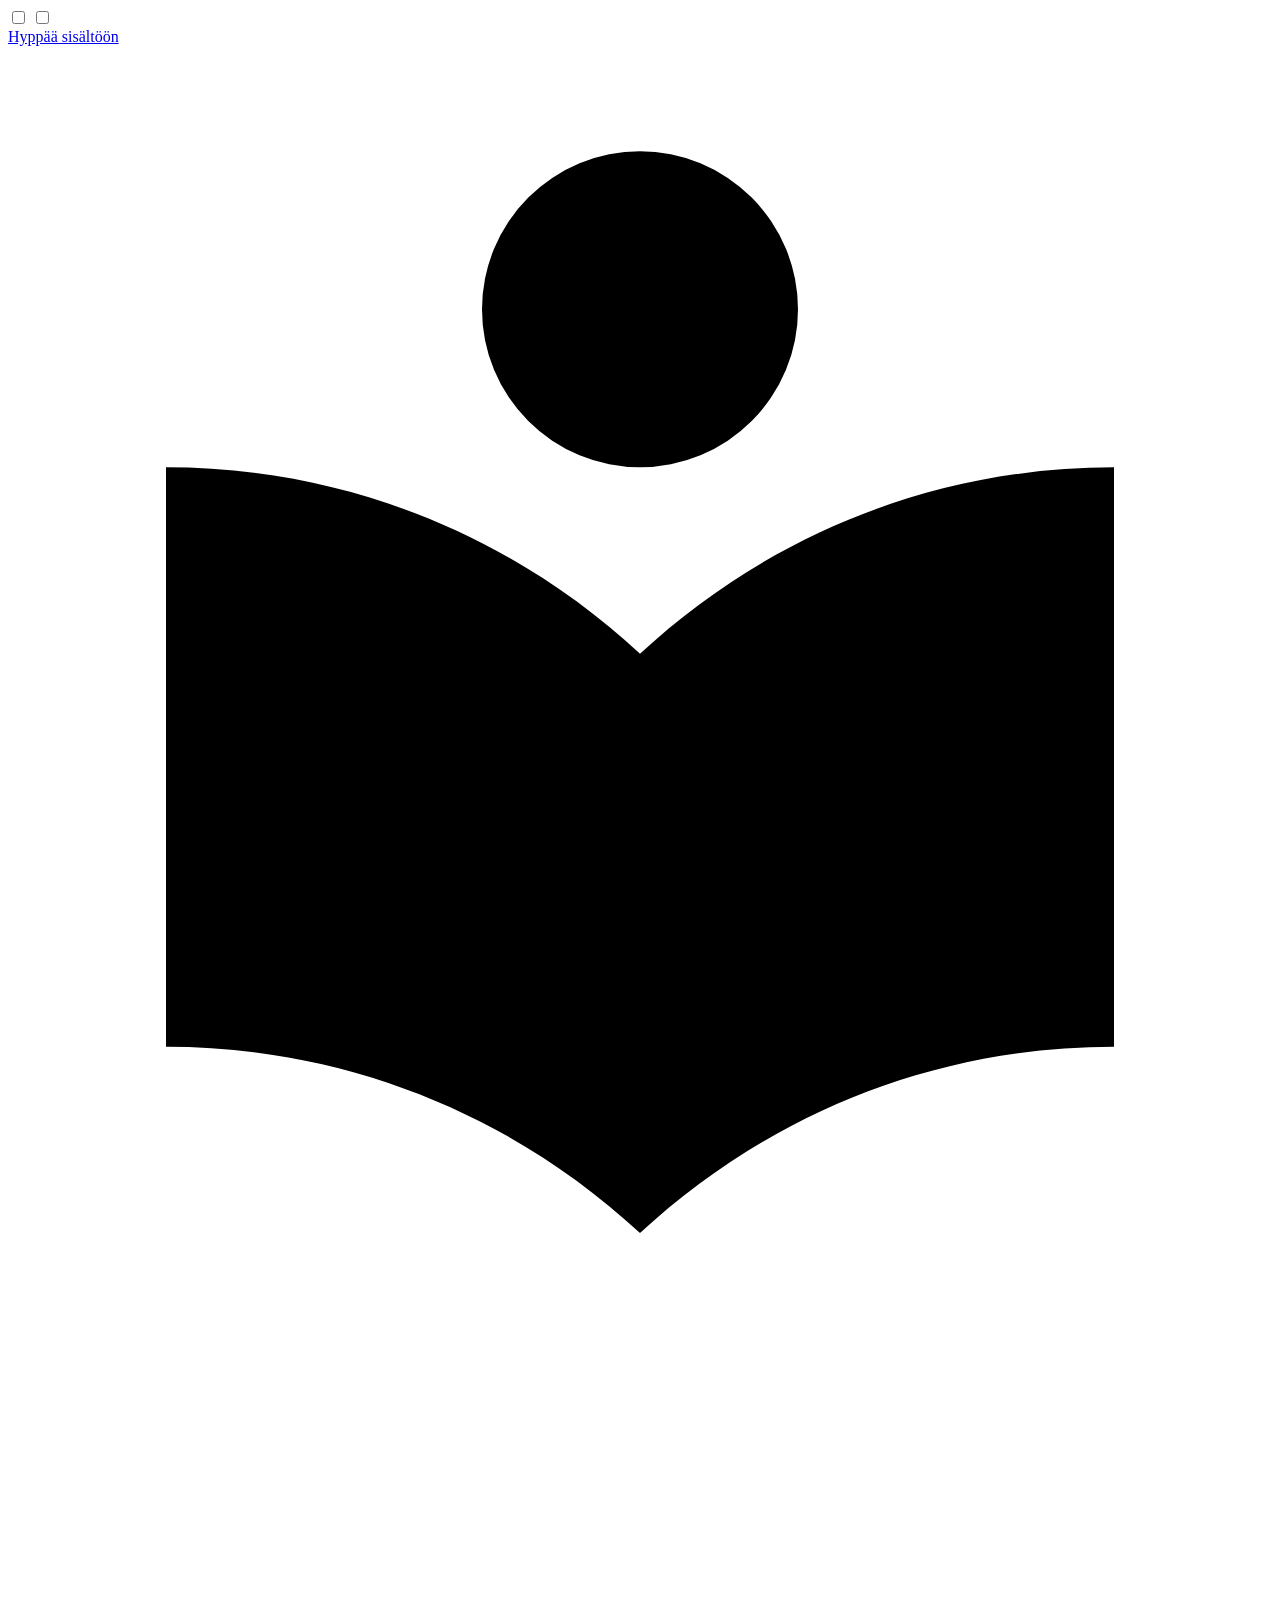
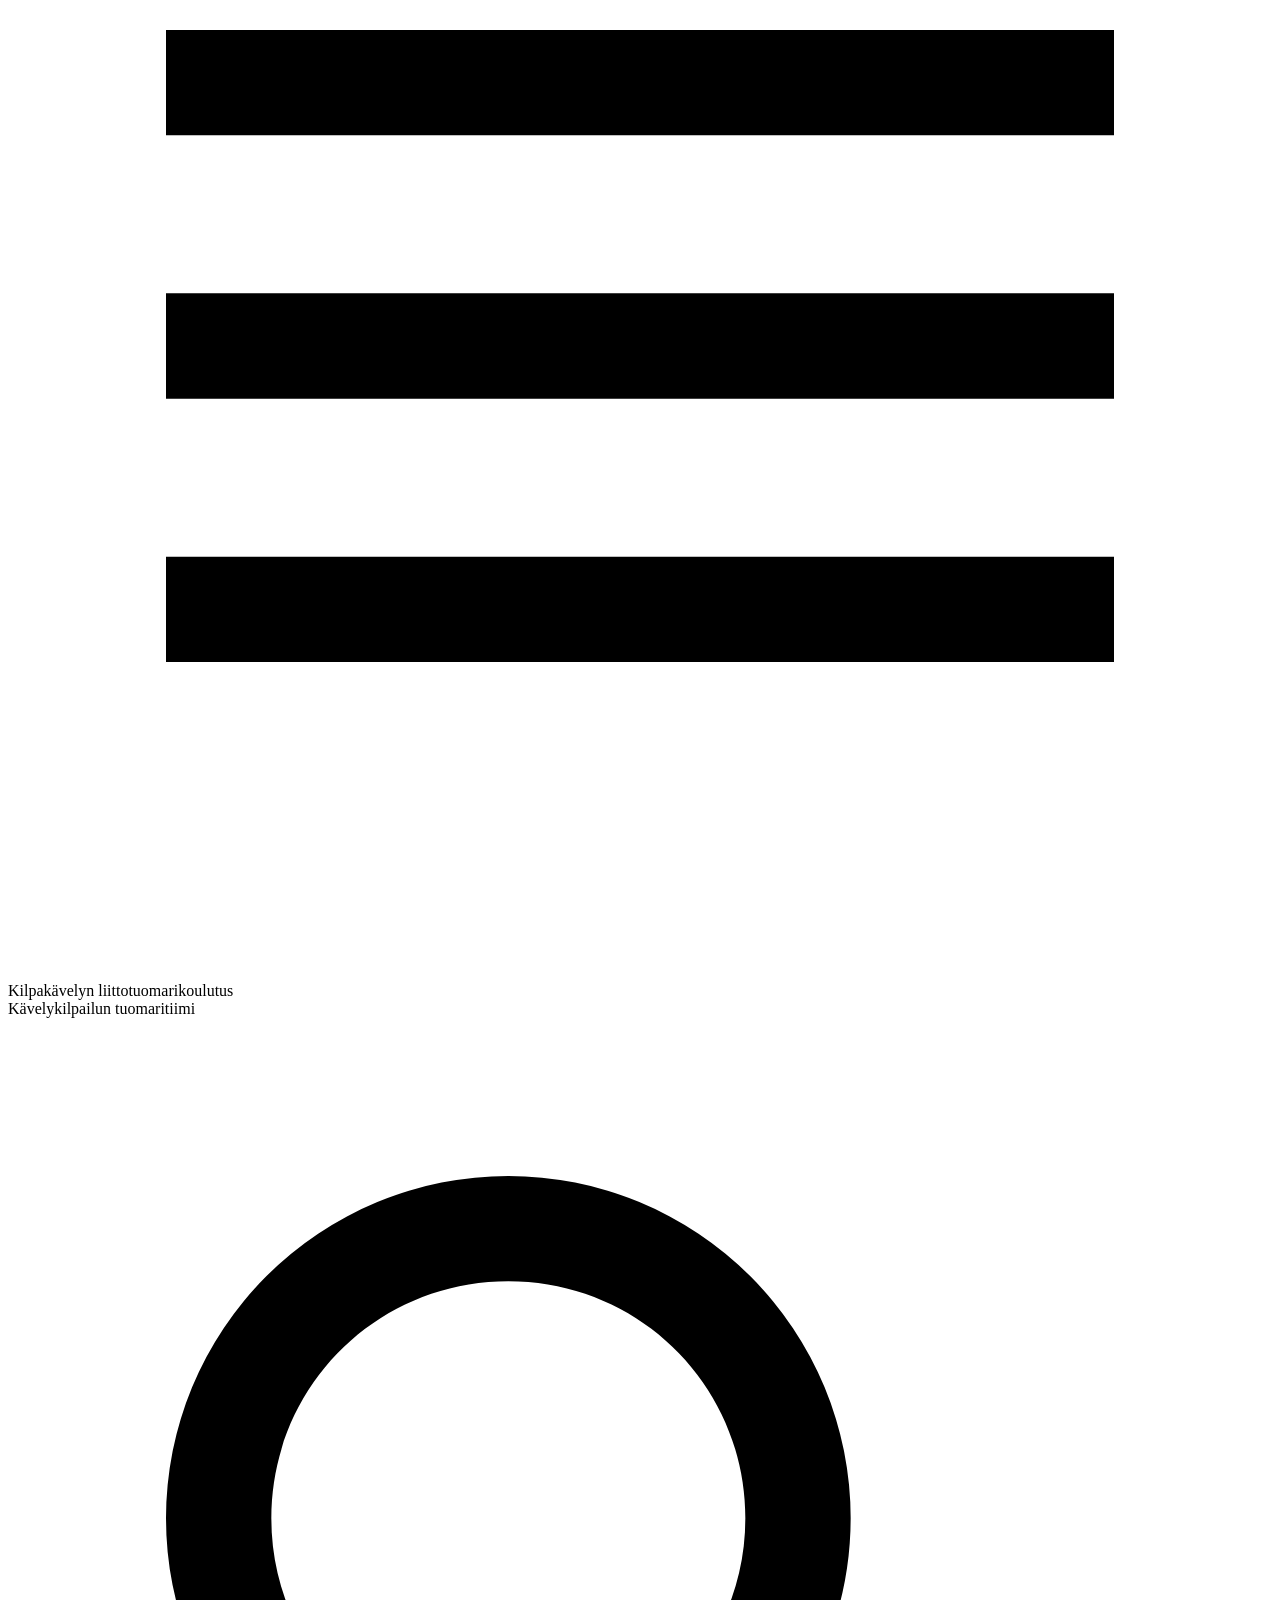
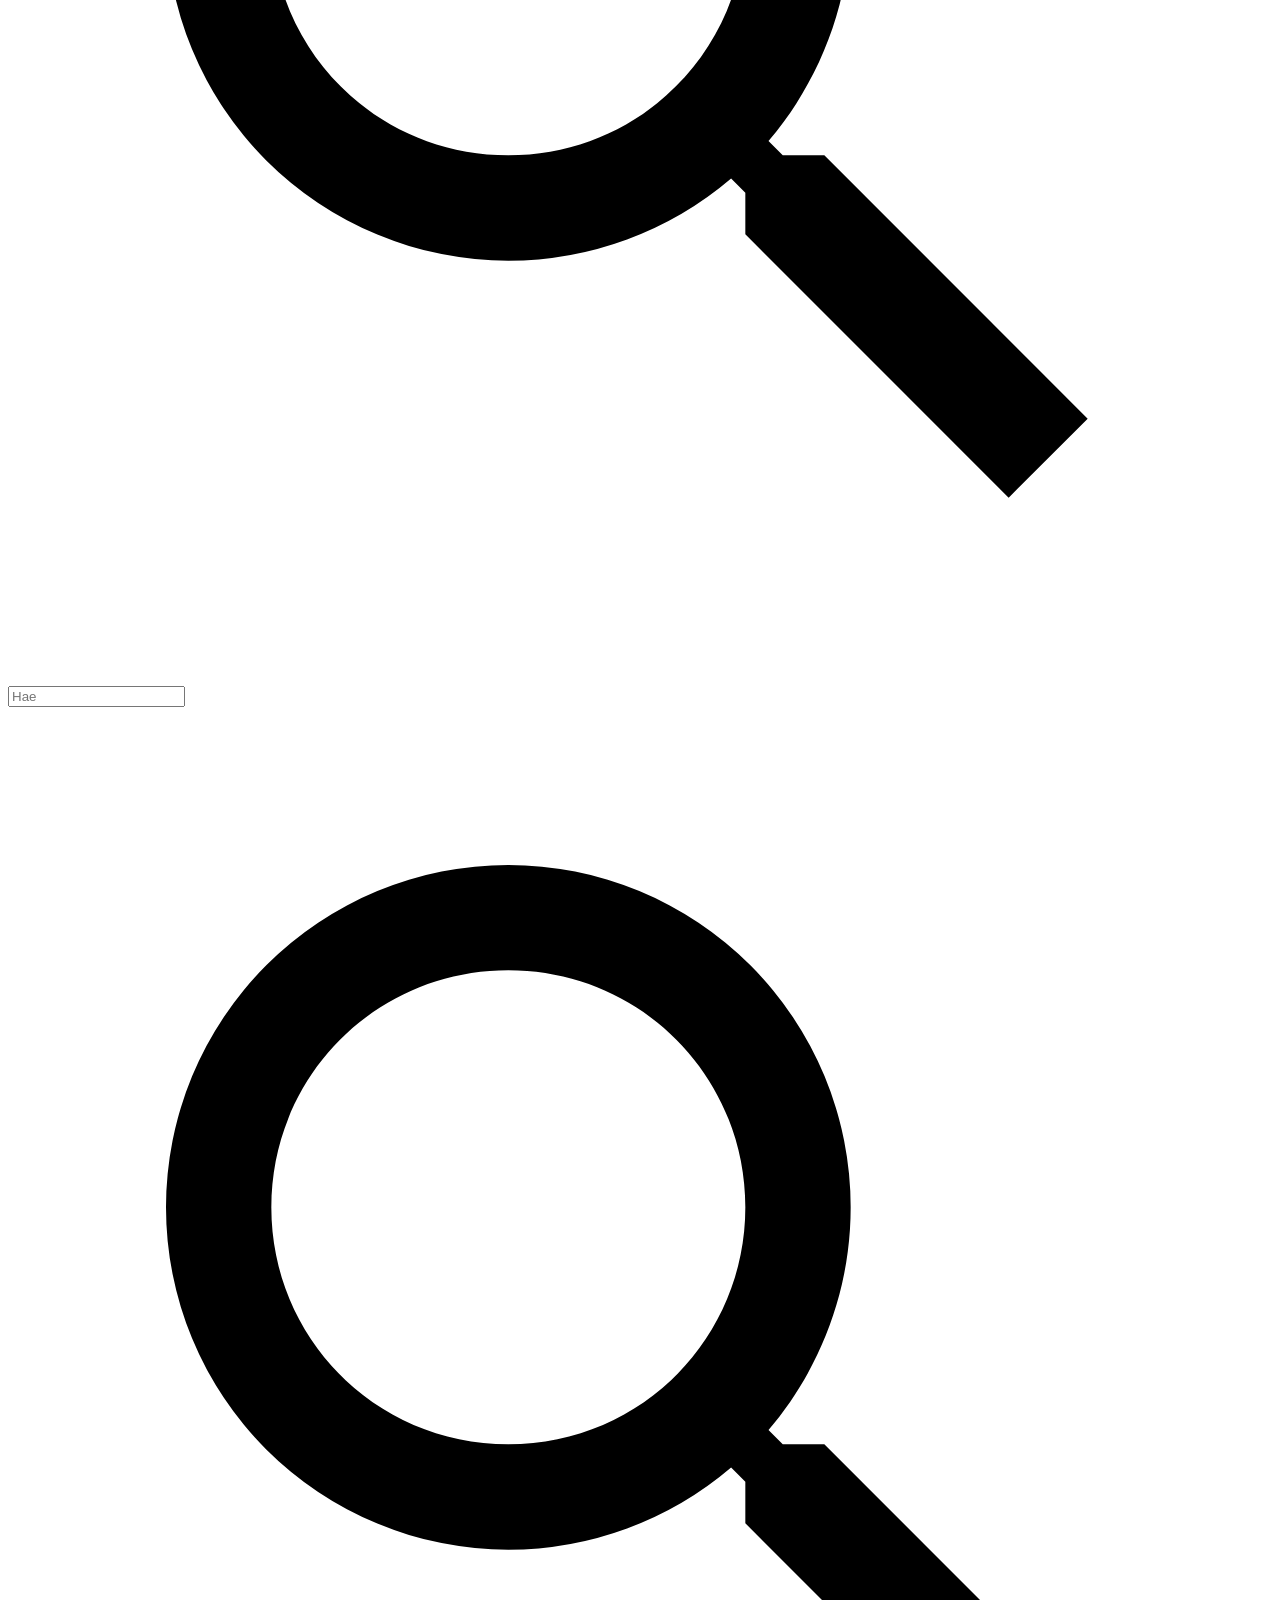
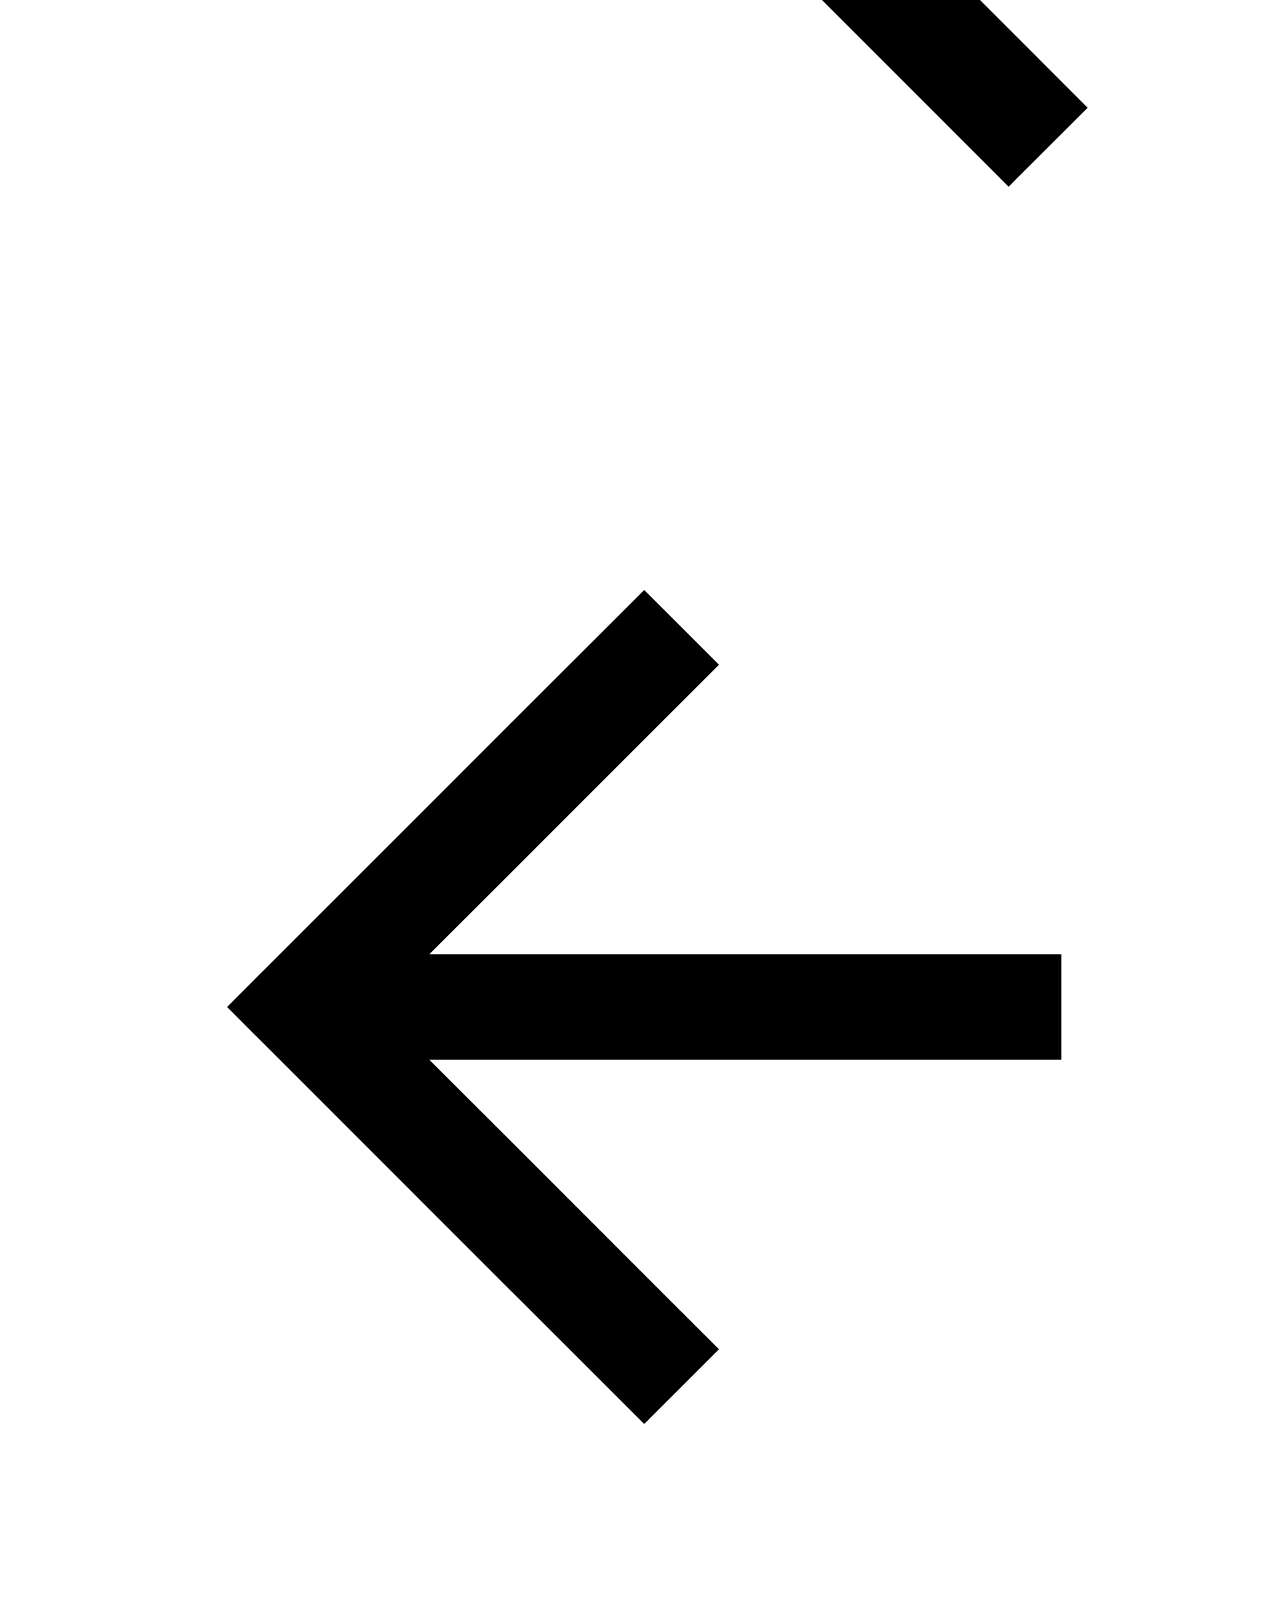
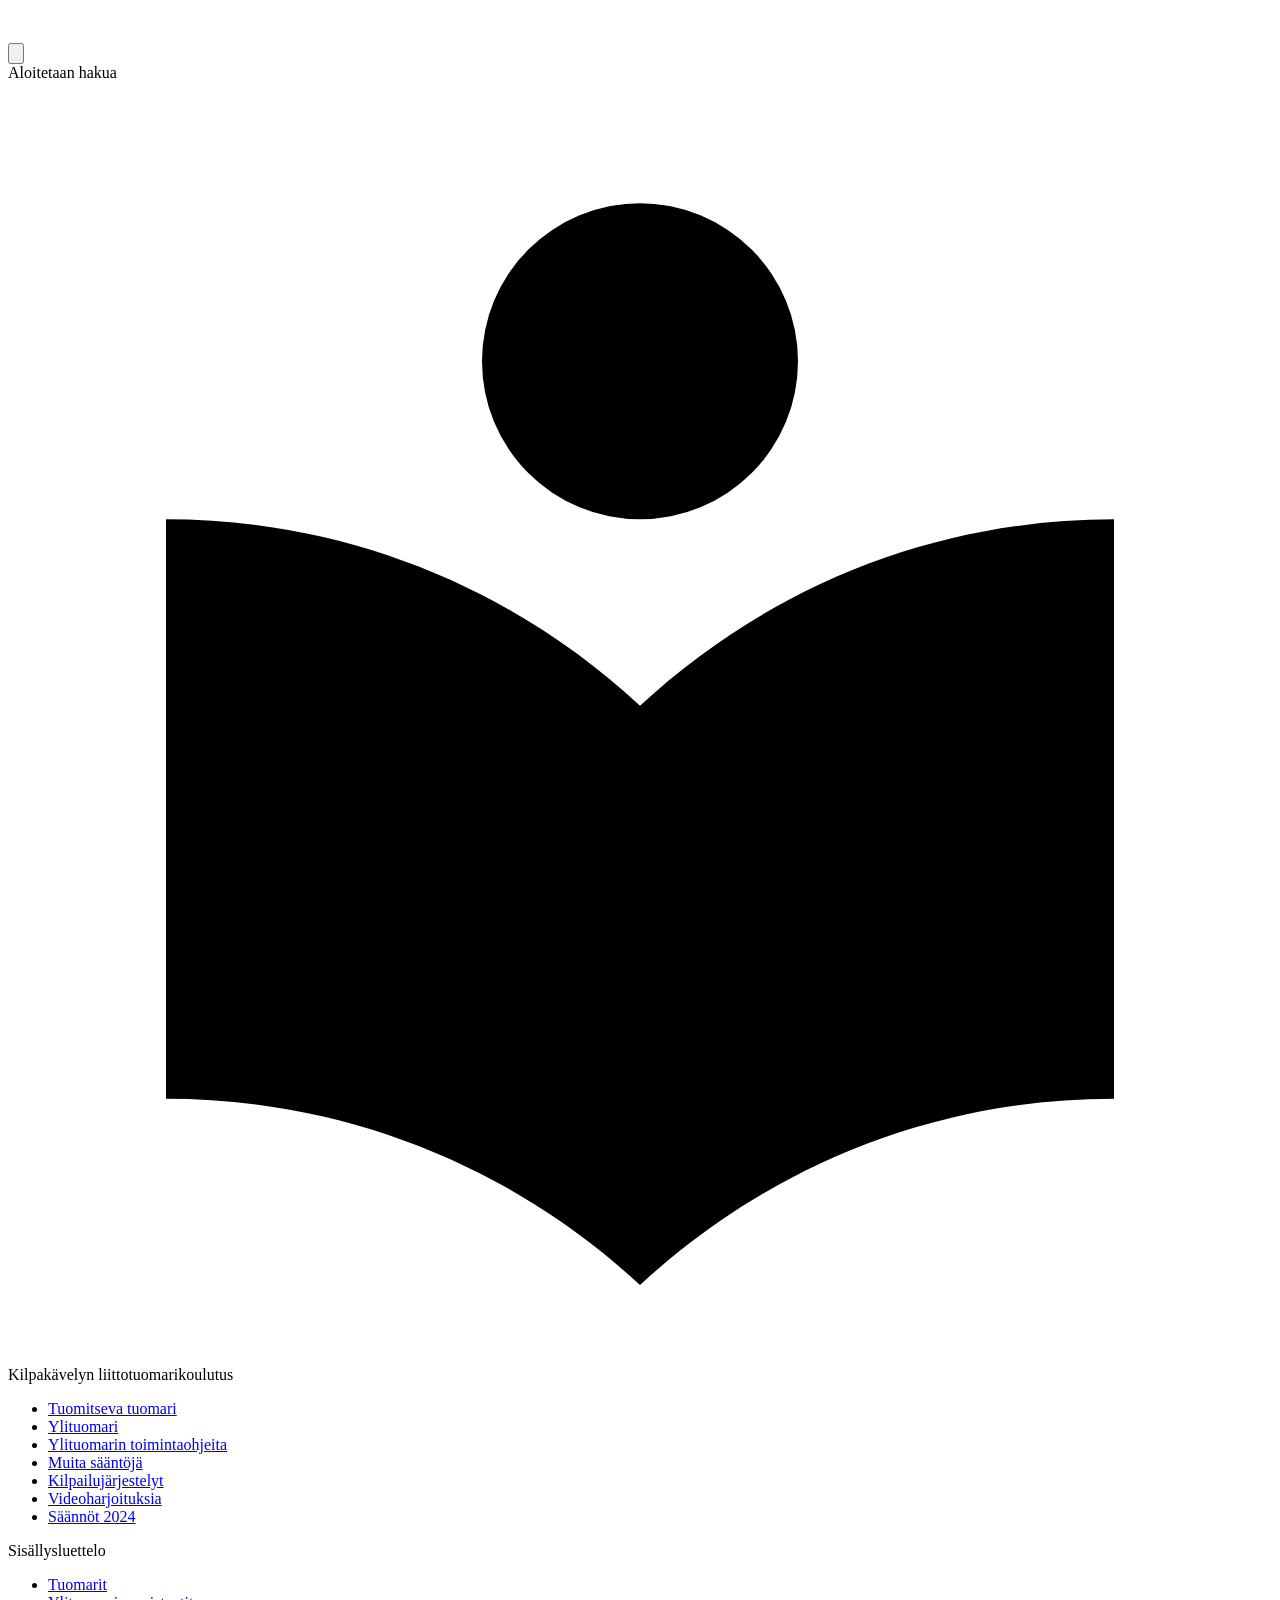
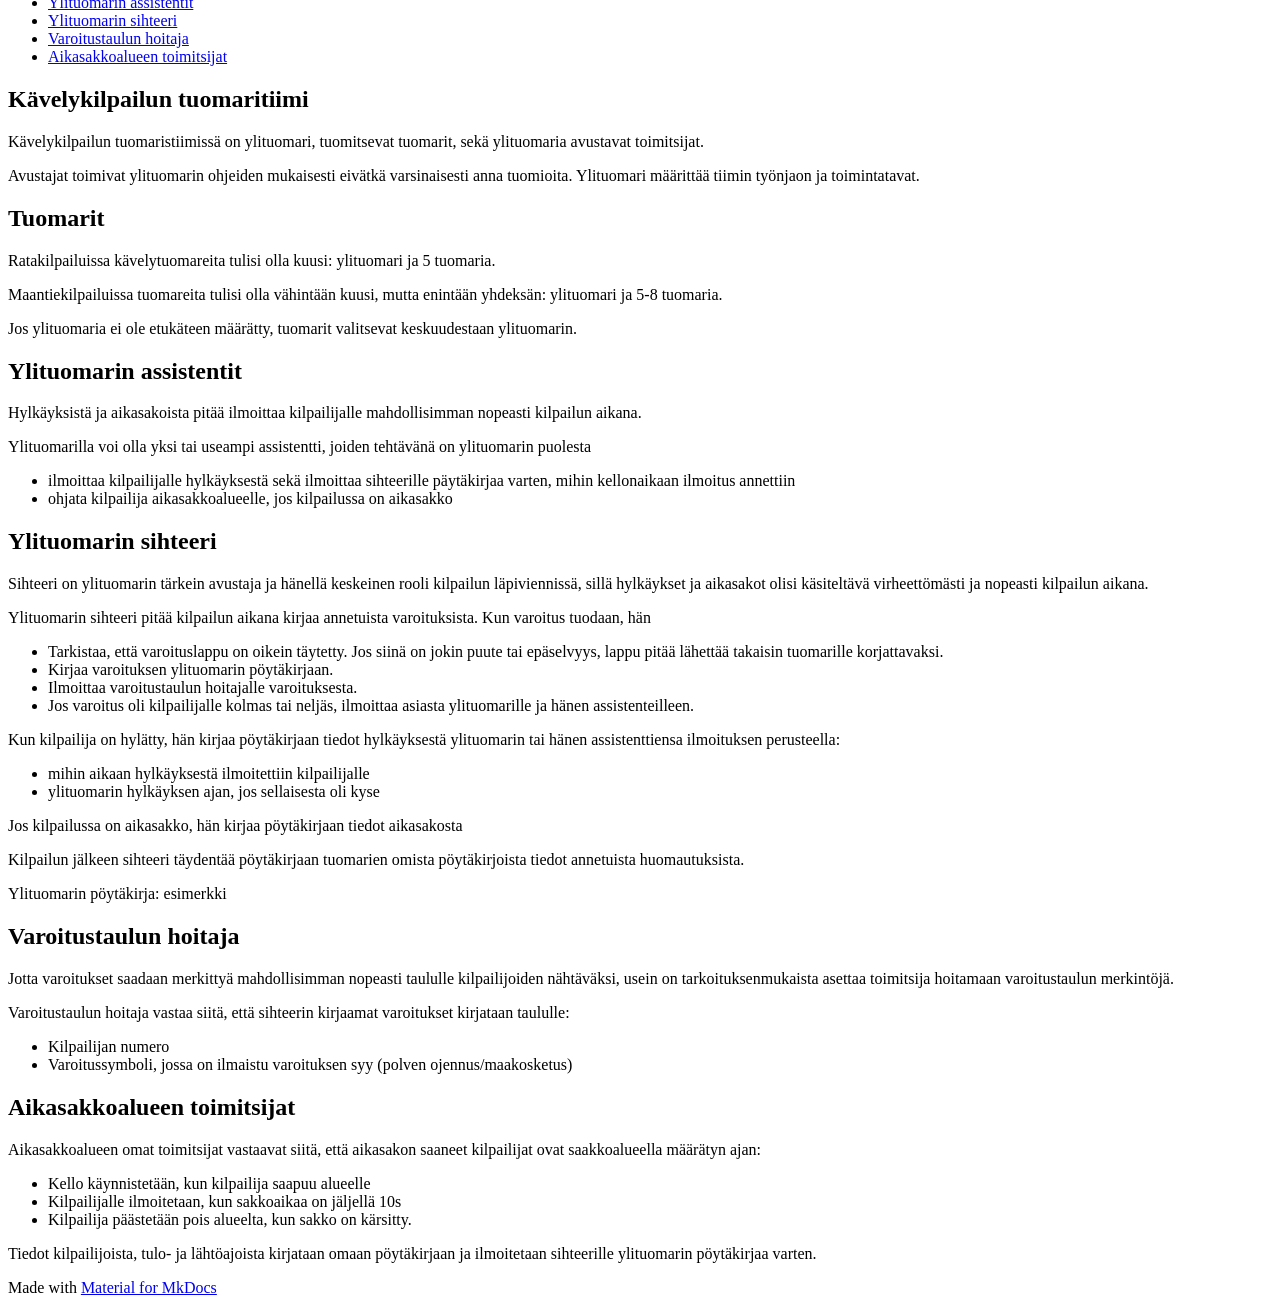
==== commit 8faad496: "Deployed 14461d1 with MkDocs version: 1.6.1" ====
--- a/avustajat/index.html
+++ b/avustajat/index.html
@@ -9,22 +9,18 @@
       
       
       
-        <link rel="prev" href="../ylituomari/">
-      
-      
-        <link rel="next" href="../muita_saantoja/">
       
       
       <link rel="icon" href="../assets/images/favicon.png">
-      <meta name="generator" content="mkdocs-1.6.0, mkdocs-material-9.5.26">
-    
-    
-      
-        <title>Ylituomarin avustajat - Kilpakävelyn liittotuomarikoulutus</title>
-      
-    
-    
-      <link rel="stylesheet" href="../assets/stylesheets/main.6543a935.min.css">
+      <meta name="generator" content="mkdocs-1.6.1, mkdocs-material-9.5.36">
+    
+    
+      
+        <title>Kävelykilpailun tuomaritiimi - Kilpakävelyn liittotuomarikoulutus</title>
+      
+    
+    
+      <link rel="stylesheet" href="../assets/stylesheets/main.06209087.min.css">
       
       
 
@@ -43,7 +39,7 @@
       
     
     
-    <script>__md_scope=new URL("..",location),__md_hash=e=>[...e].reduce((e,_)=>(e<<5)-e+_.charCodeAt(0),0),__md_get=(e,_=localStorage,t=__md_scope)=>JSON.parse(_.getItem(t.pathname+"."+e)),__md_set=(e,_,t=localStorage,a=__md_scope)=>{try{t.setItem(a.pathname+"."+e,JSON.stringify(_))}catch(e){}}</script>
+    <script>__md_scope=new URL("..",location),__md_hash=e=>[...e].reduce(((e,_)=>(e<<5)-e+_.charCodeAt(0)),0),__md_get=(e,_=localStorage,t=__md_scope)=>JSON.parse(_.getItem(t.pathname+"."+e)),__md_set=(e,_,t=localStorage,a=__md_scope)=>{try{t.setItem(a.pathname+"."+e,JSON.stringify(_))}catch(e){}}</script>
     
       
 
@@ -62,7 +58,7 @@
     <div data-md-component="skip">
       
         
-        <a href="#ylituomarin-avustajat" class="md-skip">
+        <a href="#kavelykilpailun-tuomaritiimi" class="md-skip">
           Hyppää sisältöön
         </a>
       
@@ -81,12 +77,12 @@
     <a href=".." title="Kilpakävelyn liittotuomarikoulutus" class="md-header__button md-logo" aria-label="Kilpakävelyn liittotuomarikoulutus" data-md-component="logo">
       
   
-  <svg xmlns="http://www.w3.org/2000/svg" viewBox="0 0 24 24"><path d="M12 8a3 3 0 0 0 3-3 3 3 0 0 0-3-3 3 3 0 0 0-3 3 3 3 0 0 0 3 3m0 3.54C9.64 9.35 6.5 8 3 8v11c3.5 0 6.64 1.35 9 3.54 2.36-2.19 5.5-3.54 9-3.54V8c-3.5 0-6.64 1.35-9 3.54Z"/></svg>
+  <svg xmlns="http://www.w3.org/2000/svg" viewBox="0 0 24 24"><path d="M12 8a3 3 0 0 0 3-3 3 3 0 0 0-3-3 3 3 0 0 0-3 3 3 3 0 0 0 3 3m0 3.54C9.64 9.35 6.5 8 3 8v11c3.5 0 6.64 1.35 9 3.54 2.36-2.19 5.5-3.54 9-3.54V8c-3.5 0-6.64 1.35-9 3.54"/></svg>
 
     </a>
     <label class="md-header__button md-icon" for="__drawer">
       
-      <svg xmlns="http://www.w3.org/2000/svg" viewBox="0 0 24 24"><path d="M3 6h18v2H3V6m0 5h18v2H3v-2m0 5h18v2H3v-2Z"/></svg>
+      <svg xmlns="http://www.w3.org/2000/svg" viewBox="0 0 24 24"><path d="M3 6h18v2H3zm0 5h18v2H3zm0 5h18v2H3z"/></svg>
     </label>
     <div class="md-header__title" data-md-component="header-title">
       <div class="md-header__ellipsis">
@@ -98,7 +94,7 @@
         <div class="md-header__topic" data-md-component="header-topic">
           <span class="md-ellipsis">
             
-              Ylituomarin avustajat
+              Kävelykilpailun tuomaritiimi
             
           </span>
         </div>
@@ -106,13 +102,13 @@
     </div>
     
     
-      <script>var media,input,key,value,palette=__md_get("__palette");if(palette&&palette.color){"(prefers-color-scheme)"===palette.color.media&&(media=matchMedia("(prefers-color-scheme: light)"),input=document.querySelector(media.matches?"[data-md-color-media='(prefers-color-scheme: light)']":"[data-md-color-media='(prefers-color-scheme: dark)']"),palette.color.media=input.getAttribute("data-md-color-media"),palette.color.scheme=input.getAttribute("data-md-color-scheme"),palette.color.primary=input.getAttribute("data-md-color-primary"),palette.color.accent=input.getAttribute("data-md-color-accent"));for([key,value]of Object.entries(palette.color))document.body.setAttribute("data-md-color-"+key,value)}</script>
+      <script>var palette=__md_get("__palette");if(palette&&palette.color){if("(prefers-color-scheme)"===palette.color.media){var media=matchMedia("(prefers-color-scheme: light)"),input=document.querySelector(media.matches?"[data-md-color-media='(prefers-color-scheme: light)']":"[data-md-color-media='(prefers-color-scheme: dark)']");palette.color.media=input.getAttribute("data-md-color-media"),palette.color.scheme=input.getAttribute("data-md-color-scheme"),palette.color.primary=input.getAttribute("data-md-color-primary"),palette.color.accent=input.getAttribute("data-md-color-accent")}for(var[key,value]of Object.entries(palette.color))document.body.setAttribute("data-md-color-"+key,value)}</script>
     
     
     
       <label class="md-header__button md-icon" for="__search">
         
-        <svg xmlns="http://www.w3.org/2000/svg" viewBox="0 0 24 24"><path d="M9.5 3A6.5 6.5 0 0 1 16 9.5c0 1.61-.59 3.09-1.56 4.23l.27.27h.79l5 5-1.5 1.5-5-5v-.79l-.27-.27A6.516 6.516 0 0 1 9.5 16 6.5 6.5 0 0 1 3 9.5 6.5 6.5 0 0 1 9.5 3m0 2C7 5 5 7 5 9.5S7 14 9.5 14 14 12 14 9.5 12 5 9.5 5Z"/></svg>
+        <svg xmlns="http://www.w3.org/2000/svg" viewBox="0 0 24 24"><path d="M9.5 3A6.5 6.5 0 0 1 16 9.5c0 1.61-.59 3.09-1.56 4.23l.27.27h.79l5 5-1.5 1.5-5-5v-.79l-.27-.27A6.52 6.52 0 0 1 9.5 16 6.5 6.5 0 0 1 3 9.5 6.5 6.5 0 0 1 9.5 3m0 2C7 5 5 7 5 9.5S7 14 9.5 14 14 12 14 9.5 12 5 9.5 5"/></svg>
       </label>
       <div class="md-search" data-md-component="search" role="dialog">
   <label class="md-search__overlay" for="__search"></label>
@@ -121,15 +117,15 @@
       <input type="text" class="md-search__input" name="query" aria-label="Hae" placeholder="Hae" autocapitalize="off" autocorrect="off" autocomplete="off" spellcheck="false" data-md-component="search-query" required>
       <label class="md-search__icon md-icon" for="__search">
         
-        <svg xmlns="http://www.w3.org/2000/svg" viewBox="0 0 24 24"><path d="M9.5 3A6.5 6.5 0 0 1 16 9.5c0 1.61-.59 3.09-1.56 4.23l.27.27h.79l5 5-1.5 1.5-5-5v-.79l-.27-.27A6.516 6.516 0 0 1 9.5 16 6.5 6.5 0 0 1 3 9.5 6.5 6.5 0 0 1 9.5 3m0 2C7 5 5 7 5 9.5S7 14 9.5 14 14 12 14 9.5 12 5 9.5 5Z"/></svg>
-        
-        <svg xmlns="http://www.w3.org/2000/svg" viewBox="0 0 24 24"><path d="M20 11v2H8l5.5 5.5-1.42 1.42L4.16 12l7.92-7.92L13.5 5.5 8 11h12Z"/></svg>
+        <svg xmlns="http://www.w3.org/2000/svg" viewBox="0 0 24 24"><path d="M9.5 3A6.5 6.5 0 0 1 16 9.5c0 1.61-.59 3.09-1.56 4.23l.27.27h.79l5 5-1.5 1.5-5-5v-.79l-.27-.27A6.52 6.52 0 0 1 9.5 16 6.5 6.5 0 0 1 3 9.5 6.5 6.5 0 0 1 9.5 3m0 2C7 5 5 7 5 9.5S7 14 9.5 14 14 12 14 9.5 12 5 9.5 5"/></svg>
+        
+        <svg xmlns="http://www.w3.org/2000/svg" viewBox="0 0 24 24"><path d="M20 11v2H8l5.5 5.5-1.42 1.42L4.16 12l7.92-7.92L13.5 5.5 8 11z"/></svg>
       </label>
       <nav class="md-search__options" aria-label="Haku">
         
         <button type="reset" class="md-search__icon md-icon" title="Tyhjää" aria-label="Tyhjää" tabindex="-1">
           
-          <svg xmlns="http://www.w3.org/2000/svg" viewBox="0 0 24 24"><path d="M19 6.41 17.59 5 12 10.59 6.41 5 5 6.41 10.59 12 5 17.59 6.41 19 12 13.41 17.59 19 19 17.59 13.41 12 19 6.41Z"/></svg>
+          <svg xmlns="http://www.w3.org/2000/svg" viewBox="0 0 24 24"><path d="M19 6.41 17.59 5 12 10.59 6.41 5 5 6.41 10.59 12 5 17.59 6.41 19 12 13.41 17.59 19 19 17.59 13.41 12z"/></svg>
         </button>
       </nav>
       
@@ -176,7 +172,7 @@
     <a href=".." title="Kilpakävelyn liittotuomarikoulutus" class="md-nav__button md-logo" aria-label="Kilpakävelyn liittotuomarikoulutus" data-md-component="logo">
       
   
-  <svg xmlns="http://www.w3.org/2000/svg" viewBox="0 0 24 24"><path d="M12 8a3 3 0 0 0 3-3 3 3 0 0 0-3-3 3 3 0 0 0-3 3 3 3 0 0 0 3 3m0 3.54C9.64 9.35 6.5 8 3 8v11c3.5 0 6.64 1.35 9 3.54 2.36-2.19 5.5-3.54 9-3.54V8c-3.5 0-6.64 1.35-9 3.54Z"/></svg>
+  <svg xmlns="http://www.w3.org/2000/svg" viewBox="0 0 24 24"><path d="M12 8a3 3 0 0 0 3-3 3 3 0 0 0-3-3 3 3 0 0 0-3 3 3 3 0 0 0 3 3m0 3.54C9.64 9.35 6.5 8 3 8v11c3.5 0 6.64 1.35 9 3.54 2.36-2.19 5.5-3.54 9-3.54V8c-3.5 0-6.64 1.35-9 3.54"/></svg>
 
     </a>
     Kilpakävelyn liittotuomarikoulutus
@@ -228,28 +224,18 @@
       
   
   
-    
-  
-  
-  
-    <li class="md-nav__item md-nav__item--active">
-      
-      <input class="md-nav__toggle md-toggle" type="checkbox" id="__toc">
-      
-      
-        
-      
-      
-      <a href="./" class="md-nav__link md-nav__link--active">
-        
-  
-  <span class="md-ellipsis">
-    Ylituomarin avustajat
-  </span>
-  
-
-      </a>
-      
+  
+  
+    <li class="md-nav__item">
+      <a href="../ylituomarin_toiminta/" class="md-nav__link">
+        
+  
+  <span class="md-ellipsis">
+    Ylituomarin toimintaohjeita
+  </span>
+  
+
+      </a>
     </li>
   
 
@@ -354,6 +340,59 @@
     
   
   
+    <label class="md-nav__title" for="__toc">
+      <span class="md-nav__icon md-icon"></span>
+      Sisällysluettelo
+    </label>
+    <ul class="md-nav__list" data-md-component="toc" data-md-scrollfix>
+      
+        <li class="md-nav__item">
+  <a href="#tuomarit" class="md-nav__link">
+    <span class="md-ellipsis">
+      Tuomarit
+    </span>
+  </a>
+  
+</li>
+      
+        <li class="md-nav__item">
+  <a href="#ylituomarin-assistentit" class="md-nav__link">
+    <span class="md-ellipsis">
+      Ylituomarin assistentit
+    </span>
+  </a>
+  
+</li>
+      
+        <li class="md-nav__item">
+  <a href="#ylituomarin-sihteeri" class="md-nav__link">
+    <span class="md-ellipsis">
+      Ylituomarin sihteeri
+    </span>
+  </a>
+  
+</li>
+      
+        <li class="md-nav__item">
+  <a href="#varoitustaulun-hoitaja" class="md-nav__link">
+    <span class="md-ellipsis">
+      Varoitustaulun hoitaja
+    </span>
+  </a>
+  
+</li>
+      
+        <li class="md-nav__item">
+  <a href="#aikasakkoalueen-toimitsijat" class="md-nav__link">
+    <span class="md-ellipsis">
+      Aikasakkoalueen toimitsijat
+    </span>
+  </a>
+  
+</li>
+      
+    </ul>
+  
 </nav>
                   </div>
                 </div>
@@ -367,8 +406,52 @@
                   
 
 
-<h1 id="ylituomarin-avustajat">Ylituomarin avustajat</h1>
-<p>Ylituomarilla on kisassa apunaan joukko avustajia. Avustajat toimivat ylituomarin ohjeiden mukaisesti. </p>
+<h1 id="kavelykilpailun-tuomaritiimi">Kävelykilpailun tuomaritiimi</h1>
+<p>Kävelykilpailun tuomaristiimissä on ylituomari, tuomitsevat tuomarit, sekä ylituomaria avustavat toimitsijat. </p>
+<p>Avustajat toimivat ylituomarin ohjeiden mukaisesti eivätkä varsinaisesti anna tuomioita. Ylituomari määrittää tiimin työnjaon ja toimintatavat.</p>
+<h2 id="tuomarit">Tuomarit</h2>
+<p>Ratakilpailuissa kävelytuomareita tulisi olla kuusi: ylituomari ja 5 tuomaria. </p>
+<p>Maantiekilpailuissa tuomareita tulisi olla vähintään kuusi, mutta enintään yhdeksän: ylituomari ja 5-8 tuomaria. </p>
+<p>Jos ylituomaria ei ole etukäteen määrätty, tuomarit valitsevat keskuudestaan ylituomarin.</p>
+<h2 id="ylituomarin-assistentit">Ylituomarin assistentit</h2>
+<p>Hylkäyksistä ja aikasakoista pitää ilmoittaa kilpailijalle mahdollisimman nopeasti kilpailun aikana. </p>
+<p>Ylituomarilla voi olla yksi tai useampi assistentti, joiden tehtävänä on ylituomarin puolesta  </p>
+<ul>
+<li>ilmoittaa kilpailijalle hylkäyksestä sekä ilmoittaa sihteerille päytäkirjaa varten, mihin kellonaikaan ilmoitus annettiin</li>
+<li>ohjata kilpailija aikasakkoalueelle, jos kilpailussa on aikasakko</li>
+</ul>
+<h2 id="ylituomarin-sihteeri">Ylituomarin sihteeri</h2>
+<p>Sihteeri on ylituomarin tärkein avustaja ja hänellä keskeinen rooli kilpailun läpiviennissä, sillä hylkäykset ja aikasakot olisi käsiteltävä virheettömästi ja nopeasti kilpailun aikana.</p>
+<p>Ylituomarin sihteeri pitää kilpailun aikana kirjaa annetuista varoituksista. Kun varoitus tuodaan, hän</p>
+<ul>
+<li>Tarkistaa, että varoituslappu on oikein täytetty. Jos siinä on jokin puute tai epäselvyys, lappu pitää lähettää takaisin tuomarille korjattavaksi.</li>
+<li>Kirjaa varoituksen ylituomarin pöytäkirjaan.</li>
+<li>Ilmoittaa varoitustaulun hoitajalle varoituksesta.</li>
+<li>Jos varoitus oli kilpailijalle kolmas tai neljäs, ilmoittaa asiasta ylituomarille ja hänen assistenteilleen.</li>
+</ul>
+<p>Kun kilpailija on hylätty, hän kirjaa pöytäkirjaan tiedot hylkäyksestä ylituomarin tai hänen assistenttiensa ilmoituksen perusteella:</p>
+<ul>
+<li>mihin aikaan hylkäyksestä ilmoitettiin kilpailijalle</li>
+<li>ylituomarin hylkäyksen ajan, jos sellaisesta oli kyse</li>
+</ul>
+<p>Jos kilpailussa on aikasakko, hän kirjaa pöytäkirjaan tiedot aikasakosta </p>
+<p>Kilpailun jälkeen sihteeri täydentää pöytäkirjaan tuomarien omista pöytäkirjoista tiedot annetuista huomautuksista.</p>
+<p>Ylituomarin pöytäkirja: esimerkki</p>
+<h2 id="varoitustaulun-hoitaja">Varoitustaulun hoitaja</h2>
+<p>Jotta varoitukset saadaan merkittyä mahdollisimman nopeasti taululle kilpailijoiden nähtäväksi, usein on tarkoituksenmukaista asettaa toimitsija hoitamaan varoitustaulun merkintöjä. </p>
+<p>Varoitustaulun hoitaja vastaa siitä, että sihteerin kirjaamat varoitukset kirjataan taululle:</p>
+<ul>
+<li>Kilpailijan numero</li>
+<li>Varoitussymboli, jossa on ilmaistu varoituksen syy (polven ojennus/maakosketus)</li>
+</ul>
+<h2 id="aikasakkoalueen-toimitsijat">Aikasakkoalueen toimitsijat</h2>
+<p>Aikasakkoalueen omat toimitsijat vastaavat siitä, että aikasakon saaneet kilpailijat ovat saakkoalueella määrätyn ajan:</p>
+<ul>
+<li>Kello käynnistetään, kun kilpailija saapuu alueelle</li>
+<li>Kilpailijalle ilmoitetaan, kun sakkoaikaa on jäljellä 10s </li>
+<li>Kilpailija päästetään pois alueelta, kun sakko on kärsitty.</li>
+</ul>
+<p>Tiedot kilpailijoista, tulo- ja lähtöajoista kirjataan omaan pöytäkirjaan ja ilmoitetaan sihteerille ylituomarin pöytäkirjaa varten.</p>
 
 
 
@@ -415,10 +498,10 @@
     </div>
     
     
-    <script id="__config" type="application/json">{"base": "..", "features": [], "search": "../assets/javascripts/workers/search.b8dbb3d2.min.js", "translations": {"clipboard.copied": "Kopioitu leikep\u00f6yd\u00e4lle", "clipboard.copy": "Kopioi leikep\u00f6yd\u00e4lle", "search.result.more.one": "1 lis\u00e4\u00e4 t\u00e4ll\u00e4 sivulla", "search.result.more.other": "# lis\u00e4\u00e4 t\u00e4ll\u00e4 sivulla", "search.result.none": "Ei t\u00e4sm\u00e4\u00e4vi\u00e4 dokumentteja", "search.result.one": "1 t\u00e4sm\u00e4\u00e4v\u00e4 dokumentti", "search.result.other": "# t\u00e4sm\u00e4\u00e4v\u00e4\u00e4 dokumenttia", "search.result.placeholder": "Kirjoita aloittaaksesi haun", "search.result.term.missing": "Puuttuu", "select.version": "Valitse versio"}}</script>
-    
-    
-      <script src="../assets/javascripts/bundle.ad660dcc.min.js"></script>
+    <script id="__config" type="application/json">{"base": "..", "features": [], "search": "../assets/javascripts/workers/search.6ce7567c.min.js", "translations": {"clipboard.copied": "Kopioitu leikep\u00f6yd\u00e4lle", "clipboard.copy": "Kopioi leikep\u00f6yd\u00e4lle", "search.result.more.one": "1 lis\u00e4\u00e4 t\u00e4ll\u00e4 sivulla", "search.result.more.other": "# lis\u00e4\u00e4 t\u00e4ll\u00e4 sivulla", "search.result.none": "Ei t\u00e4sm\u00e4\u00e4vi\u00e4 dokumentteja", "search.result.one": "1 t\u00e4sm\u00e4\u00e4v\u00e4 dokumentti", "search.result.other": "# t\u00e4sm\u00e4\u00e4v\u00e4\u00e4 dokumenttia", "search.result.placeholder": "Kirjoita aloittaaksesi haun", "search.result.term.missing": "Puuttuu", "select.version": "Valitse versio"}}</script>
+    
+    
+      <script src="../assets/javascripts/bundle.56dfad97.min.js"></script>
       
     
   </body>
--- a/assets/stylesheets/main.06209087.min.css
+++ b/assets/stylesheets/main.06209087.min.css
@@ -0,0 +1 @@
+@charset "UTF-8";html{-webkit-text-size-adjust:none;-moz-text-size-adjust:none;text-size-adjust:none;box-sizing:border-box}*,:after,:before{box-sizing:inherit}@media (prefers-reduced-motion){*,:after,:before{transition:none!important}}body{margin:0}a,button,input,label{-webkit-tap-highlight-color:transparent}a{color:inherit;text-decoration:none}hr{border:0;box-sizing:initial;display:block;height:.05rem;overflow:visible;padding:0}small{font-size:80%}sub,sup{line-height:1em}img{border-style:none}table{border-collapse:initial;border-spacing:0}td,th{font-weight:400;vertical-align:top}button{background:#0000;border:0;font-family:inherit;font-size:inherit;margin:0;padding:0}input{border:0;outline:none}:root{--md-primary-fg-color:#4051b5;--md-primary-fg-color--light:#5d6cc0;--md-primary-fg-color--dark:#303fa1;--md-primary-bg-color:#fff;--md-primary-bg-color--light:#ffffffb3;--md-accent-fg-color:#526cfe;--md-accent-fg-color--transparent:#526cfe1a;--md-accent-bg-color:#fff;--md-accent-bg-color--light:#ffffffb3}[data-md-color-scheme=default]{color-scheme:light}[data-md-color-scheme=default] img[src$="#gh-dark-mode-only"],[data-md-color-scheme=default] img[src$="#only-dark"]{display:none}:root,[data-md-color-scheme=default]{--md-hue:225deg;--md-default-fg-color:#000000de;--md-default-fg-color--light:#0000008a;--md-default-fg-color--lighter:#00000052;--md-default-fg-color--lightest:#00000012;--md-default-bg-color:#fff;--md-default-bg-color--light:#ffffffb3;--md-default-bg-color--lighter:#ffffff4d;--md-default-bg-color--lightest:#ffffff1f;--md-code-fg-color:#36464e;--md-code-bg-color:#f5f5f5;--md-code-hl-color:#4287ff;--md-code-hl-color--light:#4287ff1a;--md-code-hl-number-color:#d52a2a;--md-code-hl-special-color:#db1457;--md-code-hl-function-color:#a846b9;--md-code-hl-constant-color:#6e59d9;--md-code-hl-keyword-color:#3f6ec6;--md-code-hl-string-color:#1c7d4d;--md-code-hl-name-color:var(--md-code-fg-color);--md-code-hl-operator-color:var(--md-default-fg-color--light);--md-code-hl-punctuation-color:var(--md-default-fg-color--light);--md-code-hl-comment-color:var(--md-default-fg-color--light);--md-code-hl-generic-color:var(--md-default-fg-color--light);--md-code-hl-variable-color:var(--md-default-fg-color--light);--md-typeset-color:var(--md-default-fg-color);--md-typeset-a-color:var(--md-primary-fg-color);--md-typeset-del-color:#f5503d26;--md-typeset-ins-color:#0bd57026;--md-typeset-kbd-color:#fafafa;--md-typeset-kbd-accent-color:#fff;--md-typeset-kbd-border-color:#b8b8b8;--md-typeset-mark-color:#ffff0080;--md-typeset-table-color:#0000001f;--md-typeset-table-color--light:rgba(0,0,0,.035);--md-admonition-fg-color:var(--md-default-fg-color);--md-admonition-bg-color:var(--md-default-bg-color);--md-warning-fg-color:#000000de;--md-warning-bg-color:#ff9;--md-footer-fg-color:#fff;--md-footer-fg-color--light:#ffffffb3;--md-footer-fg-color--lighter:#ffffff73;--md-footer-bg-color:#000000de;--md-footer-bg-color--dark:#00000052;--md-shadow-z1:0 0.2rem 0.5rem #0000000d,0 0 0.05rem #0000001a;--md-shadow-z2:0 0.2rem 0.5rem #0000001a,0 0 0.05rem #00000040;--md-shadow-z3:0 0.2rem 0.5rem #0003,0 0 0.05rem #00000059}.md-icon svg{fill:currentcolor;display:block;height:1.2rem;width:1.2rem}body{-webkit-font-smoothing:antialiased;-moz-osx-font-smoothing:grayscale;--md-text-font-family:var(--md-text-font,_),-apple-system,BlinkMacSystemFont,Helvetica,Arial,sans-serif;--md-code-font-family:var(--md-code-font,_),SFMono-Regular,Consolas,Menlo,monospace}aside,body,input{font-feature-settings:"kern","liga";color:var(--md-typeset-color);font-family:var(--md-text-font-family)}code,kbd,pre{font-feature-settings:"kern";font-family:var(--md-code-font-family)}:root{--md-typeset-table-sort-icon:url('data:image/svg+xml;charset=utf-8,<svg xmlns="http://www.w3.org/2000/svg" viewBox="0 0 24 24"><path d="m18 21-4-4h3V7h-3l4-4 4 4h-3v10h3M2 19v-2h10v2M2 13v-2h7v2M2 7V5h4v2z"/></svg>');--md-typeset-table-sort-icon--asc:url('data:image/svg+xml;charset=utf-8,<svg xmlns="http://www.w3.org/2000/svg" viewBox="0 0 24 24"><path d="M19 17h3l-4 4-4-4h3V3h2M2 17h10v2H2M6 5v2H2V5m0 6h7v2H2z"/></svg>');--md-typeset-table-sort-icon--desc:url('data:image/svg+xml;charset=utf-8,<svg xmlns="http://www.w3.org/2000/svg" viewBox="0 0 24 24"><path d="M19 7h3l-4-4-4 4h3v14h2M2 17h10v2H2M6 5v2H2V5m0 6h7v2H2z"/></svg>')}.md-typeset{-webkit-print-color-adjust:exact;color-adjust:exact;font-size:.8rem;line-height:1.6}@media print{.md-typeset{font-size:.68rem}}.md-typeset blockquote,.md-typeset dl,.md-typeset figure,.md-typeset ol,.md-typeset pre,.md-typeset ul{margin-bottom:1em;margin-top:1em}.md-typeset h1{color:var(--md-default-fg-color--light);font-size:2em;line-height:1.3;margin:0 0 1.25em}.md-typeset h1,.md-typeset h2{font-weight:300;letter-spacing:-.01em}.md-typeset h2{font-size:1.5625em;line-height:1.4;margin:1.6em 0 .64em}.md-typeset h3{font-size:1.25em;font-weight:400;letter-spacing:-.01em;line-height:1.5;margin:1.6em 0 .8em}.md-typeset h2+h3{margin-top:.8em}.md-typeset h4{font-weight:700;letter-spacing:-.01em;margin:1em 0}.md-typeset h5,.md-typeset h6{color:var(--md-default-fg-color--light);font-size:.8em;font-weight:700;letter-spacing:-.01em;margin:1.25em 0}.md-typeset h5{text-transform:uppercase}.md-typeset hr{border-bottom:.05rem solid var(--md-default-fg-color--lightest);display:flow-root;margin:1.5em 0}.md-typeset a{color:var(--md-typeset-a-color);word-break:break-word}.md-typeset a,.md-typeset a:before{transition:color 125ms}.md-typeset a:focus,.md-typeset a:hover{color:var(--md-accent-fg-color)}.md-typeset a:focus code,.md-typeset a:hover code{background-color:var(--md-accent-fg-color--transparent)}.md-typeset a code{color:currentcolor;transition:background-color 125ms}.md-typeset a.focus-visible{outline-color:var(--md-accent-fg-color);outline-offset:.2rem}.md-typeset code,.md-typeset kbd,.md-typeset pre{color:var(--md-code-fg-color);direction:ltr;font-variant-ligatures:none}@media print{.md-typeset code,.md-typeset kbd,.md-typeset pre{white-space:pre-wrap}}.md-typeset code{background-color:var(--md-code-bg-color);border-radius:.1rem;-webkit-box-decoration-break:clone;box-decoration-break:clone;font-size:.85em;padding:0 .2941176471em;word-break:break-word}.md-typeset code:not(.focus-visible){-webkit-tap-highlight-color:transparent;outline:none}.md-typeset pre{display:flow-root;line-height:1.4;position:relative}.md-typeset pre>code{-webkit-box-decoration-break:slice;box-decoration-break:slice;box-shadow:none;display:block;margin:0;outline-color:var(--md-accent-fg-color);overflow:auto;padding:.7720588235em 1.1764705882em;scrollbar-color:var(--md-default-fg-color--lighter) #0000;scrollbar-width:thin;touch-action:auto;word-break:normal}.md-typeset pre>code:hover{scrollbar-color:var(--md-accent-fg-color) #0000}.md-typeset pre>code::-webkit-scrollbar{height:.2rem;width:.2rem}.md-typeset pre>code::-webkit-scrollbar-thumb{background-color:var(--md-default-fg-color--lighter)}.md-typeset pre>code::-webkit-scrollbar-thumb:hover{background-color:var(--md-accent-fg-color)}.md-typeset kbd{background-color:var(--md-typeset-kbd-color);border-radius:.1rem;box-shadow:0 .1rem 0 .05rem var(--md-typeset-kbd-border-color),0 .1rem 0 var(--md-typeset-kbd-border-color),0 -.1rem .2rem var(--md-typeset-kbd-accent-color) inset;color:var(--md-default-fg-color);display:inline-block;font-size:.75em;padding:0 .6666666667em;vertical-align:text-top;word-break:break-word}.md-typeset mark{background-color:var(--md-typeset-mark-color);-webkit-box-decoration-break:clone;box-decoration-break:clone;color:inherit;word-break:break-word}.md-typeset abbr{border-bottom:.05rem dotted var(--md-default-fg-color--light);cursor:help;text-decoration:none}.md-typeset small{opacity:.75}[dir=ltr] .md-typeset sub,[dir=ltr] .md-typeset sup{margin-left:.078125em}[dir=rtl] .md-typeset sub,[dir=rtl] .md-typeset sup{margin-right:.078125em}[dir=ltr] .md-typeset blockquote{padding-left:.6rem}[dir=rtl] .md-typeset blockquote{padding-right:.6rem}[dir=ltr] .md-typeset blockquote{border-left:.2rem solid var(--md-default-fg-color--lighter)}[dir=rtl] .md-typeset blockquote{border-right:.2rem solid var(--md-default-fg-color--lighter)}.md-typeset blockquote{color:var(--md-default-fg-color--light);margin-left:0;margin-right:0}.md-typeset ul{list-style-type:disc}.md-typeset ul[type]{list-style-type:revert}[dir=ltr] .md-typeset ol,[dir=ltr] .md-typeset ul{margin-left:.625em}[dir=rtl] .md-typeset ol,[dir=rtl] .md-typeset ul{margin-right:.625em}.md-typeset ol,.md-typeset ul{padding:0}.md-typeset ol:not([hidden]),.md-typeset ul:not([hidden]){display:flow-root}.md-typeset ol ol,.md-typeset ul ol{list-style-type:lower-alpha}.md-typeset ol ol ol,.md-typeset ul ol ol{list-style-type:lower-roman}.md-typeset ol[type],.md-typeset ul[type]{list-style-type:revert}[dir=ltr] .md-typeset ol li,[dir=ltr] .md-typeset ul li{margin-left:1.25em}[dir=rtl] .md-typeset ol li,[dir=rtl] .md-typeset ul li{margin-right:1.25em}.md-typeset ol li,.md-typeset ul li{margin-bottom:.5em}.md-typeset ol li blockquote,.md-typeset ol li p,.md-typeset ul li blockquote,.md-typeset ul li p{margin:.5em 0}.md-typeset ol li:last-child,.md-typeset ul li:last-child{margin-bottom:0}[dir=ltr] .md-typeset ol li ol,[dir=ltr] .md-typeset ol li ul,[dir=ltr] .md-typeset ul li ol,[dir=ltr] .md-typeset ul li ul{margin-left:.625em}[dir=rtl] .md-typeset ol li ol,[dir=rtl] .md-typeset ol li ul,[dir=rtl] .md-typeset ul li ol,[dir=rtl] .md-typeset ul li ul{margin-right:.625em}.md-typeset ol li ol,.md-typeset ol li ul,.md-typeset ul li ol,.md-typeset ul li ul{margin-bottom:.5em;margin-top:.5em}[dir=ltr] .md-typeset dd{margin-left:1.875em}[dir=rtl] .md-typeset dd{margin-right:1.875em}.md-typeset dd{margin-bottom:1.5em;margin-top:1em}.md-typeset img,.md-typeset svg,.md-typeset video{height:auto;max-width:100%}.md-typeset img[align=left]{margin:1em 1em 1em 0}.md-typeset img[align=right]{margin:1em 0 1em 1em}.md-typeset img[align]:only-child{margin-top:0}.md-typeset figure{display:flow-root;margin:1em auto;max-width:100%;text-align:center;width:-moz-fit-content;width:fit-content}.md-typeset figure img{display:block;margin:0 auto}.md-typeset figcaption{font-style:italic;margin:1em auto;max-width:24rem}.md-typeset iframe{max-width:100%}.md-typeset table:not([class]){background-color:var(--md-default-bg-color);border:.05rem solid var(--md-typeset-table-color);border-radius:.1rem;display:inline-block;font-size:.64rem;max-width:100%;overflow:auto;touch-action:auto}@media print{.md-typeset table:not([class]){display:table}}.md-typeset table:not([class])+*{margin-top:1.5em}.md-typeset table:not([class]) td>:first-child,.md-typeset table:not([class]) th>:first-child{margin-top:0}.md-typeset table:not([class]) td>:last-child,.md-typeset table:not([class]) th>:last-child{margin-bottom:0}.md-typeset table:not([class]) td:not([align]),.md-typeset table:not([class]) th:not([align]){text-align:left}[dir=rtl] .md-typeset table:not([class]) td:not([align]),[dir=rtl] .md-typeset table:not([class]) th:not([align]){text-align:right}.md-typeset table:not([class]) th{font-weight:700;min-width:5rem;padding:.9375em 1.25em;vertical-align:top}.md-typeset table:not([class]) td{border-top:.05rem solid var(--md-typeset-table-color);padding:.9375em 1.25em;vertical-align:top}.md-typeset table:not([class]) tbody tr{transition:background-color 125ms}.md-typeset table:not([class]) tbody tr:hover{background-color:var(--md-typeset-table-color--light);box-shadow:0 .05rem 0 var(--md-default-bg-color) inset}.md-typeset table:not([class]) a{word-break:normal}.md-typeset table th[role=columnheader]{cursor:pointer}[dir=ltr] .md-typeset table th[role=columnheader]:after{margin-left:.5em}[dir=rtl] .md-typeset table th[role=columnheader]:after{margin-right:.5em}.md-typeset table th[role=columnheader]:after{content:"";display:inline-block;height:1.2em;-webkit-mask-image:var(--md-typeset-table-sort-icon);mask-image:var(--md-typeset-table-sort-icon);-webkit-mask-repeat:no-repeat;mask-repeat:no-repeat;-webkit-mask-size:contain;mask-size:contain;transition:background-color 125ms;vertical-align:text-bottom;width:1.2em}.md-typeset table th[role=columnheader]:hover:after{background-color:var(--md-default-fg-color--lighter)}.md-typeset table th[role=columnheader][aria-sort=ascending]:after{background-color:var(--md-default-fg-color--light);-webkit-mask-image:var(--md-typeset-table-sort-icon--asc);mask-image:var(--md-typeset-table-sort-icon--asc)}.md-typeset table th[role=columnheader][aria-sort=descending]:after{background-color:var(--md-default-fg-color--light);-webkit-mask-image:var(--md-typeset-table-sort-icon--desc);mask-image:var(--md-typeset-table-sort-icon--desc)}.md-typeset__scrollwrap{margin:1em -.8rem;overflow-x:auto;touch-action:auto}.md-typeset__table{display:inline-block;margin-bottom:.5em;padding:0 .8rem}@media print{.md-typeset__table{display:block}}html .md-typeset__table table{display:table;margin:0;overflow:hidden;width:100%}@media screen and (max-width:44.984375em){.md-content__inner>pre{margin:1em -.8rem}.md-content__inner>pre code{border-radius:0}}.md-typeset .md-author{border-radius:100%;display:block;flex-shrink:0;height:1.6rem;overflow:hidden;position:relative;transition:color 125ms,transform 125ms;width:1.6rem}.md-typeset .md-author img{display:block}.md-typeset .md-author--more{background:var(--md-default-fg-color--lightest);color:var(--md-default-fg-color--lighter);font-size:.6rem;font-weight:700;line-height:1.6rem;text-align:center}.md-typeset .md-author--long{height:2.4rem;width:2.4rem}.md-typeset a.md-author{transform:scale(1)}.md-typeset a.md-author img{border-radius:100%;filter:grayscale(100%) opacity(75%);transition:filter 125ms}.md-typeset a.md-author:focus,.md-typeset a.md-author:hover{transform:scale(1.1);z-index:1}.md-typeset a.md-author:focus img,.md-typeset a.md-author:hover img{filter:grayscale(0)}.md-banner{background-color:var(--md-footer-bg-color);color:var(--md-footer-fg-color);overflow:auto}@media print{.md-banner{display:none}}.md-banner--warning{background-color:var(--md-warning-bg-color);color:var(--md-warning-fg-color)}.md-banner__inner{font-size:.7rem;margin:.6rem auto;padding:0 .8rem}[dir=ltr] .md-banner__button{float:right}[dir=rtl] .md-banner__button{float:left}.md-banner__button{color:inherit;cursor:pointer;transition:opacity .25s}.no-js .md-banner__button{display:none}.md-banner__button:hover{opacity:.7}html{font-size:125%;height:100%;overflow-x:hidden}@media screen and (min-width:100em){html{font-size:137.5%}}@media screen and (min-width:125em){html{font-size:150%}}body{background-color:var(--md-default-bg-color);display:flex;flex-direction:column;font-size:.5rem;min-height:100%;position:relative;width:100%}@media print{body{display:block}}@media screen and (max-width:59.984375em){body[data-md-scrolllock]{position:fixed}}.md-grid{margin-left:auto;margin-right:auto;max-width:61rem}.md-container{display:flex;flex-direction:column;flex-grow:1}@media print{.md-container{display:block}}.md-main{flex-grow:1}.md-main__inner{display:flex;height:100%;margin-top:1.5rem}.md-ellipsis{overflow:hidden;text-overflow:ellipsis}.md-toggle{display:none}.md-option{height:0;opacity:0;position:absolute;width:0}.md-option:checked+label:not([hidden]){display:block}.md-option.focus-visible+label{outline-color:var(--md-accent-fg-color);outline-style:auto}.md-skip{background-color:var(--md-default-fg-color);border-radius:.1rem;color:var(--md-default-bg-color);font-size:.64rem;margin:.5rem;opacity:0;outline-color:var(--md-accent-fg-color);padding:.3rem .5rem;position:fixed;transform:translateY(.4rem);z-index:-1}.md-skip:focus{opacity:1;transform:translateY(0);transition:transform .25s cubic-bezier(.4,0,.2,1),opacity 175ms 75ms;z-index:10}@page{margin:25mm}:root{--md-clipboard-icon:url('data:image/svg+xml;charset=utf-8,<svg xmlns="http://www.w3.org/2000/svg" viewBox="0 0 24 24"><path d="M19 21H8V7h11m0-2H8a2 2 0 0 0-2 2v14a2 2 0 0 0 2 2h11a2 2 0 0 0 2-2V7a2 2 0 0 0-2-2m-3-4H4a2 2 0 0 0-2 2v14h2V3h12z"/></svg>')}.md-clipboard{border-radius:.1rem;color:var(--md-default-fg-color--lightest);cursor:pointer;height:1.5em;outline-color:var(--md-accent-fg-color);outline-offset:.1rem;position:absolute;right:.5em;top:.5em;transition:color .25s;width:1.5em;z-index:1}@media print{.md-clipboard{display:none}}.md-clipboard:not(.focus-visible){-webkit-tap-highlight-color:transparent;outline:none}:hover>.md-clipboard{color:var(--md-default-fg-color--light)}.md-clipboard:focus,.md-clipboard:hover{color:var(--md-accent-fg-color)}.md-clipboard:after{background-color:currentcolor;content:"";display:block;height:1.125em;margin:0 auto;-webkit-mask-image:var(--md-clipboard-icon);mask-image:var(--md-clipboard-icon);-webkit-mask-position:center;mask-position:center;-webkit-mask-repeat:no-repeat;mask-repeat:no-repeat;-webkit-mask-size:contain;mask-size:contain;width:1.125em}.md-clipboard--inline{cursor:pointer}.md-clipboard--inline code{transition:color .25s,background-color .25s}.md-clipboard--inline:focus code,.md-clipboard--inline:hover code{background-color:var(--md-accent-fg-color--transparent);color:var(--md-accent-fg-color)}.md-typeset .md-code__content{display:grid}@keyframes consent{0%{opacity:0;transform:translateY(100%)}to{opacity:1;transform:translateY(0)}}@keyframes overlay{0%{opacity:0}to{opacity:1}}.md-consent__overlay{animation:overlay .25s both;-webkit-backdrop-filter:blur(.1rem);backdrop-filter:blur(.1rem);background-color:#0000008a;height:100%;opacity:1;position:fixed;top:0;width:100%;z-index:5}.md-consent__inner{animation:consent .5s cubic-bezier(.1,.7,.1,1) both;background-color:var(--md-default-bg-color);border:0;border-radius:.1rem;bottom:0;box-shadow:0 0 .2rem #0000001a,0 .2rem .4rem #0003;max-height:100%;overflow:auto;padding:0;position:fixed;width:100%;z-index:5}.md-consent__form{padding:.8rem}.md-consent__settings{display:none;margin:1em 0}input:checked+.md-consent__settings{display:block}.md-consent__controls{margin-bottom:.8rem}.md-typeset .md-consent__controls .md-button{display:inline}@media screen and (max-width:44.984375em){.md-typeset .md-consent__controls .md-button{display:block;margin-top:.4rem;text-align:center;width:100%}}.md-consent label{cursor:pointer}.md-content{flex-grow:1;min-width:0}.md-content__inner{margin:0 .8rem 1.2rem;padding-top:.6rem}@media screen and (min-width:76.25em){[dir=ltr] .md-sidebar--primary:not([hidden])~.md-content>.md-content__inner{margin-left:1.2rem}[dir=ltr] .md-sidebar--secondary:not([hidden])~.md-content>.md-content__inner,[dir=rtl] .md-sidebar--primary:not([hidden])~.md-content>.md-content__inner{margin-right:1.2rem}[dir=rtl] .md-sidebar--secondary:not([hidden])~.md-content>.md-content__inner{margin-left:1.2rem}}.md-content__inner:before{content:"";display:block;height:.4rem}.md-content__inner>:last-child{margin-bottom:0}[dir=ltr] .md-content__button{float:right}[dir=rtl] .md-content__button{float:left}[dir=ltr] .md-content__button{margin-left:.4rem}[dir=rtl] .md-content__button{margin-right:.4rem}.md-content__button{margin:.4rem 0;padding:0}@media print{.md-content__button{display:none}}.md-typeset .md-content__button{color:var(--md-default-fg-color--lighter)}.md-content__button svg{display:inline;vertical-align:top}[dir=rtl] .md-content__button svg{transform:scaleX(-1)}[dir=ltr] .md-dialog{right:.8rem}[dir=rtl] .md-dialog{left:.8rem}.md-dialog{background-color:var(--md-default-fg-color);border-radius:.1rem;bottom:.8rem;box-shadow:var(--md-shadow-z3);min-width:11.1rem;opacity:0;padding:.4rem .6rem;pointer-events:none;position:fixed;transform:translateY(100%);transition:transform 0ms .4s,opacity .4s;z-index:4}@media print{.md-dialog{display:none}}.md-dialog--active{opacity:1;pointer-events:auto;transform:translateY(0);transition:transform .4s cubic-bezier(.075,.85,.175,1),opacity .4s}.md-dialog__inner{color:var(--md-default-bg-color);font-size:.7rem}.md-feedback{margin:2em 0 1em;text-align:center}.md-feedback fieldset{border:none;margin:0;padding:0}.md-feedback__title{font-weight:700;margin:1em auto}.md-feedback__inner{position:relative}.md-feedback__list{display:flex;flex-wrap:wrap;place-content:baseline center;position:relative}.md-feedback__list:hover .md-icon:not(:disabled){color:var(--md-default-fg-color--lighter)}:disabled .md-feedback__list{min-height:1.8rem}.md-feedback__icon{color:var(--md-default-fg-color--light);cursor:pointer;flex-shrink:0;margin:0 .1rem;transition:color 125ms}.md-feedback__icon:not(:disabled).md-icon:hover{color:var(--md-accent-fg-color)}.md-feedback__icon:disabled{color:var(--md-default-fg-color--lightest);pointer-events:none}.md-feedback__note{opacity:0;position:relative;transform:translateY(.4rem);transition:transform .4s cubic-bezier(.1,.7,.1,1),opacity .15s}.md-feedback__note>*{margin:0 auto;max-width:16rem}:disabled .md-feedback__note{opacity:1;transform:translateY(0)}.md-footer{background-color:var(--md-footer-bg-color);color:var(--md-footer-fg-color)}@media print{.md-footer{display:none}}.md-footer__inner{justify-content:space-between;overflow:auto;padding:.2rem}.md-footer__inner:not([hidden]){display:flex}.md-footer__link{align-items:end;display:flex;flex-grow:0.01;margin-bottom:.4rem;margin-top:1rem;max-width:100%;outline-color:var(--md-accent-fg-color);overflow:hidden;transition:opacity .25s}.md-footer__link:focus,.md-footer__link:hover{opacity:.7}[dir=rtl] .md-footer__link svg{transform:scaleX(-1)}@media screen and (max-width:44.984375em){.md-footer__link--prev{flex-shrink:0}.md-footer__link--prev .md-footer__title{display:none}}[dir=ltr] .md-footer__link--next{margin-left:auto}[dir=rtl] .md-footer__link--next{margin-right:auto}.md-footer__link--next{text-align:right}[dir=rtl] .md-footer__link--next{text-align:left}.md-footer__title{flex-grow:1;font-size:.9rem;margin-bottom:.7rem;max-width:calc(100% - 2.4rem);padding:0 1rem;white-space:nowrap}.md-footer__button{margin:.2rem;padding:.4rem}.md-footer__direction{font-size:.64rem;opacity:.7}.md-footer-meta{background-color:var(--md-footer-bg-color--dark)}.md-footer-meta__inner{display:flex;flex-wrap:wrap;justify-content:space-between;padding:.2rem}html .md-footer-meta.md-typeset a{color:var(--md-footer-fg-color--light)}html .md-footer-meta.md-typeset a:focus,html .md-footer-meta.md-typeset a:hover{color:var(--md-footer-fg-color)}.md-copyright{color:var(--md-footer-fg-color--lighter);font-size:.64rem;margin:auto .6rem;padding:.4rem 0;width:100%}@media screen and (min-width:45em){.md-copyright{width:auto}}.md-copyright__highlight{color:var(--md-footer-fg-color--light)}.md-social{display:inline-flex;gap:.2rem;margin:0 .4rem;padding:.2rem 0 .6rem}@media screen and (min-width:45em){.md-social{padding:.6rem 0}}.md-social__link{display:inline-block;height:1.6rem;text-align:center;width:1.6rem}.md-social__link:before{line-height:1.9}.md-social__link svg{fill:currentcolor;max-height:.8rem;vertical-align:-25%}.md-typeset .md-button{border:.1rem solid;border-radius:.1rem;color:var(--md-primary-fg-color);cursor:pointer;display:inline-block;font-weight:700;padding:.625em 2em;transition:color 125ms,background-color 125ms,border-color 125ms}.md-typeset .md-button--primary{background-color:var(--md-primary-fg-color);border-color:var(--md-primary-fg-color);color:var(--md-primary-bg-color)}.md-typeset .md-button:focus,.md-typeset .md-button:hover{background-color:var(--md-accent-fg-color);border-color:var(--md-accent-fg-color);color:var(--md-accent-bg-color)}[dir=ltr] .md-typeset .md-input{border-top-left-radius:.1rem}[dir=ltr] .md-typeset .md-input,[dir=rtl] .md-typeset .md-input{border-top-right-radius:.1rem}[dir=rtl] .md-typeset .md-input{border-top-left-radius:.1rem}.md-typeset .md-input{border-bottom:.1rem solid var(--md-default-fg-color--lighter);box-shadow:var(--md-shadow-z1);font-size:.8rem;height:1.8rem;padding:0 .6rem;transition:border .25s,box-shadow .25s}.md-typeset .md-input:focus,.md-typeset .md-input:hover{border-bottom-color:var(--md-accent-fg-color);box-shadow:var(--md-shadow-z2)}.md-typeset .md-input--stretch{width:100%}.md-header{background-color:var(--md-primary-fg-color);box-shadow:0 0 .2rem #0000,0 .2rem .4rem #0000;color:var(--md-primary-bg-color);display:block;left:0;position:sticky;right:0;top:0;z-index:4}@media print{.md-header{display:none}}.md-header[hidden]{transform:translateY(-100%);transition:transform .25s cubic-bezier(.8,0,.6,1),box-shadow .25s}.md-header--shadow{box-shadow:0 0 .2rem #0000001a,0 .2rem .4rem #0003;transition:transform .25s cubic-bezier(.1,.7,.1,1),box-shadow .25s}.md-header__inner{align-items:center;display:flex;padding:0 .2rem}.md-header__button{color:currentcolor;cursor:pointer;margin:.2rem;outline-color:var(--md-accent-fg-color);padding:.4rem;position:relative;transition:opacity .25s;vertical-align:middle;z-index:1}.md-header__button:hover{opacity:.7}.md-header__button:not([hidden]){display:inline-block}.md-header__button:not(.focus-visible){-webkit-tap-highlight-color:transparent;outline:none}.md-header__button.md-logo{margin:.2rem;padding:.4rem}@media screen and (max-width:76.234375em){.md-header__button.md-logo{display:none}}.md-header__button.md-logo img,.md-header__button.md-logo svg{fill:currentcolor;display:block;height:1.2rem;width:auto}@media screen and (min-width:60em){.md-header__button[for=__search]{display:none}}.no-js .md-header__button[for=__search]{display:none}[dir=rtl] .md-header__button[for=__search] svg{transform:scaleX(-1)}@media screen and (min-width:76.25em){.md-header__button[for=__drawer]{display:none}}.md-header__topic{display:flex;max-width:100%;position:absolute;transition:transform .4s cubic-bezier(.1,.7,.1,1),opacity .15s;white-space:nowrap}.md-header__topic+.md-header__topic{opacity:0;pointer-events:none;transform:translateX(1.25rem);transition:transform .4s cubic-bezier(1,.7,.1,.1),opacity .15s;z-index:-1}[dir=rtl] .md-header__topic+.md-header__topic{transform:translateX(-1.25rem)}.md-header__topic:first-child{font-weight:700}[dir=ltr] .md-header__title{margin-left:1rem;margin-right:.4rem}[dir=rtl] .md-header__title{margin-left:.4rem;margin-right:1rem}.md-header__title{flex-grow:1;font-size:.9rem;height:2.4rem;line-height:2.4rem}.md-header__title--active .md-header__topic{opacity:0;pointer-events:none;transform:translateX(-1.25rem);transition:transform .4s cubic-bezier(1,.7,.1,.1),opacity .15s;z-index:-1}[dir=rtl] .md-header__title--active .md-header__topic{transform:translateX(1.25rem)}.md-header__title--active .md-header__topic+.md-header__topic{opacity:1;pointer-events:auto;transform:translateX(0);transition:transform .4s cubic-bezier(.1,.7,.1,1),opacity .15s;z-index:0}.md-header__title>.md-header__ellipsis{height:100%;position:relative;width:100%}.md-header__option{display:flex;flex-shrink:0;max-width:100%;transition:max-width 0ms .25s,opacity .25s .25s;white-space:nowrap}[data-md-toggle=search]:checked~.md-header .md-header__option{max-width:0;opacity:0;transition:max-width 0ms,opacity 0ms}.md-header__option>input{bottom:0}.md-header__source{display:none}@media screen and (min-width:60em){[dir=ltr] .md-header__source{margin-left:1rem}[dir=rtl] .md-header__source{margin-right:1rem}.md-header__source{display:block;max-width:11.7rem;width:11.7rem}}@media screen and (min-width:76.25em){[dir=ltr] .md-header__source{margin-left:1.4rem}[dir=rtl] .md-header__source{margin-right:1.4rem}}.md-meta{color:var(--md-default-fg-color--light);font-size:.7rem;line-height:1.3}.md-meta__list{display:inline-flex;flex-wrap:wrap;list-style:none;margin:0;padding:0}.md-meta__item:not(:last-child):after{content:"·";margin-left:.2rem;margin-right:.2rem}.md-meta__link{color:var(--md-typeset-a-color)}.md-meta__link:focus,.md-meta__link:hover{color:var(--md-accent-fg-color)}.md-draft{background-color:#ff1744;border-radius:.125em;color:#fff;display:inline-block;font-weight:700;padding-left:.5714285714em;padding-right:.5714285714em}:root{--md-nav-icon--prev:url('data:image/svg+xml;charset=utf-8,<svg xmlns="http://www.w3.org/2000/svg" viewBox="0 0 24 24"><path d="M20 11v2H8l5.5 5.5-1.42 1.42L4.16 12l7.92-7.92L13.5 5.5 8 11z"/></svg>');--md-nav-icon--next:url('data:image/svg+xml;charset=utf-8,<svg xmlns="http://www.w3.org/2000/svg" viewBox="0 0 24 24"><path d="M8.59 16.58 13.17 12 8.59 7.41 10 6l6 6-6 6z"/></svg>');--md-toc-icon:url('data:image/svg+xml;charset=utf-8,<svg xmlns="http://www.w3.org/2000/svg" viewBox="0 0 24 24"><path d="M3 9h14V7H3zm0 4h14v-2H3zm0 4h14v-2H3zm16 0h2v-2h-2zm0-10v2h2V7zm0 6h2v-2h-2z"/></svg>')}.md-nav{font-size:.7rem;line-height:1.3}.md-nav__title{color:var(--md-default-fg-color--light);display:block;font-weight:700;overflow:hidden;padding:0 .6rem;text-overflow:ellipsis}.md-nav__title .md-nav__button{display:none}.md-nav__title .md-nav__button img{height:100%;width:auto}.md-nav__title .md-nav__button.md-logo img,.md-nav__title .md-nav__button.md-logo svg{fill:currentcolor;display:block;height:2.4rem;max-width:100%;object-fit:contain;width:auto}.md-nav__list{list-style:none;margin:0;padding:0}.md-nav__link{align-items:flex-start;display:flex;gap:.4rem;margin-top:.625em;scroll-snap-align:start;transition:color 125ms}.md-nav__link--passed{color:var(--md-default-fg-color--light)}.md-nav__item .md-nav__link--active,.md-nav__item .md-nav__link--active code{color:var(--md-typeset-a-color)}.md-nav__link .md-ellipsis{position:relative}[dir=ltr] .md-nav__link .md-icon:last-child{margin-left:auto}[dir=rtl] .md-nav__link .md-icon:last-child{margin-right:auto}.md-nav__link svg{fill:currentcolor;flex-shrink:0;height:1.3em;position:relative}.md-nav__link[for]:focus,.md-nav__link[for]:hover,.md-nav__link[href]:focus,.md-nav__link[href]:hover{color:var(--md-accent-fg-color);cursor:pointer}.md-nav__link.focus-visible{outline-color:var(--md-accent-fg-color);outline-offset:.2rem}.md-nav--primary .md-nav__link[for=__toc]{display:none}.md-nav--primary .md-nav__link[for=__toc] .md-icon:after{background-color:currentcolor;display:block;height:100%;-webkit-mask-image:var(--md-toc-icon);mask-image:var(--md-toc-icon);width:100%}.md-nav--primary .md-nav__link[for=__toc]~.md-nav{display:none}.md-nav__container>.md-nav__link{margin-top:0}.md-nav__container>.md-nav__link:first-child{flex-grow:1;min-width:0}.md-nav__icon{flex-shrink:0}.md-nav__source{display:none}@media screen and (max-width:76.234375em){.md-nav--primary,.md-nav--primary .md-nav{background-color:var(--md-default-bg-color);display:flex;flex-direction:column;height:100%;left:0;position:absolute;right:0;top:0;z-index:1}.md-nav--primary .md-nav__item,.md-nav--primary .md-nav__title{font-size:.8rem;line-height:1.5}.md-nav--primary .md-nav__title{background-color:var(--md-default-fg-color--lightest);color:var(--md-default-fg-color--light);cursor:pointer;height:5.6rem;line-height:2.4rem;padding:3rem .8rem .2rem;position:relative;white-space:nowrap}[dir=ltr] .md-nav--primary .md-nav__title .md-nav__icon{left:.4rem}[dir=rtl] .md-nav--primary .md-nav__title .md-nav__icon{right:.4rem}.md-nav--primary .md-nav__title .md-nav__icon{display:block;height:1.2rem;margin:.2rem;position:absolute;top:.4rem;width:1.2rem}.md-nav--primary .md-nav__title .md-nav__icon:after{background-color:currentcolor;content:"";display:block;height:100%;-webkit-mask-image:var(--md-nav-icon--prev);mask-image:var(--md-nav-icon--prev);-webkit-mask-position:center;mask-position:center;-webkit-mask-repeat:no-repeat;mask-repeat:no-repeat;-webkit-mask-size:contain;mask-size:contain;width:100%}.md-nav--primary .md-nav__title~.md-nav__list{background-color:var(--md-default-bg-color);box-shadow:0 .05rem 0 var(--md-default-fg-color--lightest) inset;overflow-y:auto;scroll-snap-type:y mandatory;touch-action:pan-y}.md-nav--primary .md-nav__title~.md-nav__list>:first-child{border-top:0}.md-nav--primary .md-nav__title[for=__drawer]{background-color:var(--md-primary-fg-color);color:var(--md-primary-bg-color);font-weight:700}.md-nav--primary .md-nav__title .md-logo{display:block;left:.2rem;margin:.2rem;padding:.4rem;position:absolute;right:.2rem;top:.2rem}.md-nav--primary .md-nav__list{flex:1}.md-nav--primary .md-nav__item{border-top:.05rem solid var(--md-default-fg-color--lightest)}.md-nav--primary .md-nav__item--active>.md-nav__link{color:var(--md-typeset-a-color)}.md-nav--primary .md-nav__item--active>.md-nav__link:focus,.md-nav--primary .md-nav__item--active>.md-nav__link:hover{color:var(--md-accent-fg-color)}.md-nav--primary .md-nav__link{margin-top:0;padding:.6rem .8rem}.md-nav--primary .md-nav__link svg{margin-top:.1em}.md-nav--primary .md-nav__link>.md-nav__link{padding:0}[dir=ltr] .md-nav--primary .md-nav__link .md-nav__icon{margin-right:-.2rem}[dir=rtl] .md-nav--primary .md-nav__link .md-nav__icon{margin-left:-.2rem}.md-nav--primary .md-nav__link .md-nav__icon{font-size:1.2rem;height:1.2rem;width:1.2rem}.md-nav--primary .md-nav__link .md-nav__icon:after{background-color:currentcolor;content:"";display:block;height:100%;-webkit-mask-image:var(--md-nav-icon--next);mask-image:var(--md-nav-icon--next);-webkit-mask-position:center;mask-position:center;-webkit-mask-repeat:no-repeat;mask-repeat:no-repeat;-webkit-mask-size:contain;mask-size:contain;width:100%}[dir=rtl] .md-nav--primary .md-nav__icon:after{transform:scale(-1)}.md-nav--primary .md-nav--secondary .md-nav{background-color:initial;position:static}[dir=ltr] .md-nav--primary .md-nav--secondary .md-nav .md-nav__link{padding-left:1.4rem}[dir=rtl] .md-nav--primary .md-nav--secondary .md-nav .md-nav__link{padding-right:1.4rem}[dir=ltr] .md-nav--primary .md-nav--secondary .md-nav .md-nav .md-nav__link{padding-left:2rem}[dir=rtl] .md-nav--primary .md-nav--secondary .md-nav .md-nav .md-nav__link{padding-right:2rem}[dir=ltr] .md-nav--primary .md-nav--secondary .md-nav .md-nav .md-nav .md-nav__link{padding-left:2.6rem}[dir=rtl] .md-nav--primary .md-nav--secondary .md-nav .md-nav .md-nav .md-nav__link{padding-right:2.6rem}[dir=ltr] .md-nav--primary .md-nav--secondary .md-nav .md-nav .md-nav .md-nav .md-nav__link{padding-left:3.2rem}[dir=rtl] .md-nav--primary .md-nav--secondary .md-nav .md-nav .md-nav .md-nav .md-nav__link{padding-right:3.2rem}.md-nav--secondary{background-color:initial}.md-nav__toggle~.md-nav{display:flex;opacity:0;transform:translateX(100%);transition:transform .25s cubic-bezier(.8,0,.6,1),opacity 125ms 50ms}[dir=rtl] .md-nav__toggle~.md-nav{transform:translateX(-100%)}.md-nav__toggle:checked~.md-nav{opacity:1;transform:translateX(0);transition:transform .25s cubic-bezier(.4,0,.2,1),opacity 125ms 125ms}.md-nav__toggle:checked~.md-nav>.md-nav__list{-webkit-backface-visibility:hidden;backface-visibility:hidden}}@media screen and (max-width:59.984375em){.md-nav--primary .md-nav__link[for=__toc]{display:flex}.md-nav--primary .md-nav__link[for=__toc] .md-icon:after{content:""}.md-nav--primary .md-nav__link[for=__toc]+.md-nav__link{display:none}.md-nav--primary .md-nav__link[for=__toc]~.md-nav{display:flex}.md-nav__source{background-color:var(--md-primary-fg-color--dark);color:var(--md-primary-bg-color);display:block;padding:0 .2rem}}@media screen and (min-width:60em) and (max-width:76.234375em){.md-nav--integrated .md-nav__link[for=__toc]{display:flex}.md-nav--integrated .md-nav__link[for=__toc] .md-icon:after{content:""}.md-nav--integrated .md-nav__link[for=__toc]+.md-nav__link{display:none}.md-nav--integrated .md-nav__link[for=__toc]~.md-nav{display:flex}}@media screen and (min-width:60em){.md-nav{margin-bottom:-.4rem}.md-nav--secondary .md-nav__title{background:var(--md-default-bg-color);box-shadow:0 0 .4rem .4rem var(--md-default-bg-color);position:sticky;top:0;z-index:1}.md-nav--secondary .md-nav__title[for=__toc]{scroll-snap-align:start}.md-nav--secondary .md-nav__title .md-nav__icon{display:none}[dir=ltr] .md-nav--secondary .md-nav__list{padding-left:.6rem}[dir=rtl] .md-nav--secondary .md-nav__list{padding-right:.6rem}.md-nav--secondary .md-nav__list{padding-bottom:.4rem}[dir=ltr] .md-nav--secondary .md-nav__item>.md-nav__link{margin-right:.4rem}[dir=rtl] .md-nav--secondary .md-nav__item>.md-nav__link{margin-left:.4rem}}@media screen and (min-width:76.25em){.md-nav{margin-bottom:-.4rem;transition:max-height .25s cubic-bezier(.86,0,.07,1)}.md-nav--primary .md-nav__title{background:var(--md-default-bg-color);box-shadow:0 0 .4rem .4rem var(--md-default-bg-color);position:sticky;top:0;z-index:1}.md-nav--primary .md-nav__title[for=__drawer]{scroll-snap-align:start}.md-nav--primary .md-nav__title .md-nav__icon{display:none}[dir=ltr] .md-nav--primary .md-nav__list{padding-left:.6rem}[dir=rtl] .md-nav--primary .md-nav__list{padding-right:.6rem}.md-nav--primary .md-nav__list{padding-bottom:.4rem}[dir=ltr] .md-nav--primary .md-nav__item>.md-nav__link{margin-right:.4rem}[dir=rtl] .md-nav--primary .md-nav__item>.md-nav__link{margin-left:.4rem}.md-nav__toggle~.md-nav{display:grid;grid-template-rows:0fr;opacity:0;transition:grid-template-rows .25s cubic-bezier(.86,0,.07,1),opacity .25s,visibility 0ms .25s;visibility:collapse}.md-nav__toggle~.md-nav>.md-nav__list{overflow:hidden}.md-nav__toggle.md-toggle--indeterminate~.md-nav,.md-nav__toggle:checked~.md-nav{grid-template-rows:1fr;opacity:1;transition:grid-template-rows .25s cubic-bezier(.86,0,.07,1),opacity .15s .1s,visibility 0ms;visibility:visible}.md-nav__toggle.md-toggle--indeterminate~.md-nav{transition:none}.md-nav__item--nested>.md-nav>.md-nav__title{display:none}.md-nav__item--section{display:block;margin:1.25em 0}.md-nav__item--section:last-child{margin-bottom:0}.md-nav__item--section>.md-nav__link{font-weight:700}.md-nav__item--section>.md-nav__link[for]{color:var(--md-default-fg-color--light)}.md-nav__item--section>.md-nav__link:not(.md-nav__container){pointer-events:none}.md-nav__item--section>.md-nav__link .md-icon,.md-nav__item--section>.md-nav__link>[for]{display:none}[dir=ltr] .md-nav__item--section>.md-nav{margin-left:-.6rem}[dir=rtl] .md-nav__item--section>.md-nav{margin-right:-.6rem}.md-nav__item--section>.md-nav{display:block;opacity:1;visibility:visible}.md-nav__item--section>.md-nav>.md-nav__list>.md-nav__item{padding:0}.md-nav__icon{border-radius:100%;height:.9rem;transition:background-color .25s;width:.9rem}.md-nav__icon:hover{background-color:var(--md-accent-fg-color--transparent)}.md-nav__icon:after{background-color:currentcolor;border-radius:100%;content:"";display:inline-block;height:100%;-webkit-mask-image:var(--md-nav-icon--next);mask-image:var(--md-nav-icon--next);-webkit-mask-position:center;mask-position:center;-webkit-mask-repeat:no-repeat;mask-repeat:no-repeat;-webkit-mask-size:contain;mask-size:contain;transition:transform .25s;vertical-align:-.1rem;width:100%}[dir=rtl] .md-nav__icon:after{transform:rotate(180deg)}.md-nav__item--nested .md-nav__toggle:checked~.md-nav__link .md-nav__icon:after,.md-nav__item--nested .md-toggle--indeterminate~.md-nav__link .md-nav__icon:after{transform:rotate(90deg)}.md-nav--lifted>.md-nav__list>.md-nav__item,.md-nav--lifted>.md-nav__title{display:none}.md-nav--lifted>.md-nav__list>.md-nav__item--active{display:block}.md-nav--lifted>.md-nav__list>.md-nav__item--active>.md-nav__link{background:var(--md-default-bg-color);box-shadow:0 0 .4rem .4rem var(--md-default-bg-color);margin-top:0;position:sticky;top:0;z-index:1}.md-nav--lifted>.md-nav__list>.md-nav__item--active>.md-nav__link:not(.md-nav__container){pointer-events:none}.md-nav--lifted>.md-nav__list>.md-nav__item--active.md-nav__item--section{margin:0}[dir=ltr] .md-nav--lifted>.md-nav__list>.md-nav__item>.md-nav:not(.md-nav--secondary){margin-left:-.6rem}[dir=rtl] .md-nav--lifted>.md-nav__list>.md-nav__item>.md-nav:not(.md-nav--secondary){margin-right:-.6rem}.md-nav--lifted>.md-nav__list>.md-nav__item>[for]{color:var(--md-default-fg-color--light)}.md-nav--lifted .md-nav[data-md-level="1"]{grid-template-rows:1fr;opacity:1;visibility:visible}[dir=ltr] .md-nav--integrated>.md-nav__list>.md-nav__item--active .md-nav--secondary{border-left:.05rem solid var(--md-primary-fg-color)}[dir=rtl] .md-nav--integrated>.md-nav__list>.md-nav__item--active .md-nav--secondary{border-right:.05rem solid var(--md-primary-fg-color)}.md-nav--integrated>.md-nav__list>.md-nav__item--active .md-nav--secondary{display:block;margin-bottom:1.25em;opacity:1;visibility:visible}.md-nav--integrated>.md-nav__list>.md-nav__item--active .md-nav--secondary>.md-nav__list{overflow:visible;padding-bottom:0}.md-nav--integrated>.md-nav__list>.md-nav__item--active .md-nav--secondary>.md-nav__title{display:none}}.md-pagination{font-size:.8rem;font-weight:700;gap:.4rem}.md-pagination,.md-pagination>*{align-items:center;display:flex;justify-content:center}.md-pagination>*{border-radius:.2rem;height:1.8rem;min-width:1.8rem;text-align:center}.md-pagination__current{background-color:var(--md-default-fg-color--lightest);color:var(--md-default-fg-color--light)}.md-pagination__link{transition:color 125ms,background-color 125ms}.md-pagination__link:focus,.md-pagination__link:hover{background-color:var(--md-accent-fg-color--transparent);color:var(--md-accent-fg-color)}.md-pagination__link:focus svg,.md-pagination__link:hover svg{color:var(--md-accent-fg-color)}.md-pagination__link.focus-visible{outline-color:var(--md-accent-fg-color);outline-offset:.2rem}.md-pagination__link svg{fill:currentcolor;color:var(--md-default-fg-color--lighter);display:block;max-height:100%;width:1.2rem}.md-post__back{border-bottom:.05rem solid var(--md-default-fg-color--lightest);margin-bottom:1.2rem;padding-bottom:1.2rem}@media screen and (max-width:76.234375em){.md-post__back{display:none}}[dir=rtl] .md-post__back svg{transform:scaleX(-1)}.md-post__authors{display:flex;flex-direction:column;gap:.6rem;margin:0 .6rem 1.2rem}.md-post .md-post__meta a{transition:color 125ms}.md-post .md-post__meta a:focus,.md-post .md-post__meta a:hover{color:var(--md-accent-fg-color)}.md-post__title{color:var(--md-default-fg-color--light);font-weight:700}.md-post--excerpt{margin-bottom:3.2rem}.md-post--excerpt .md-post__header{align-items:center;display:flex;gap:.6rem;min-height:1.6rem}.md-post--excerpt .md-post__authors{align-items:center;display:inline-flex;flex-direction:row;gap:.2rem;margin:0;min-height:2.4rem}[dir=ltr] .md-post--excerpt .md-post__meta .md-meta__list{margin-right:.4rem}[dir=rtl] .md-post--excerpt .md-post__meta .md-meta__list{margin-left:.4rem}.md-post--excerpt .md-post__content>:first-child{--md-scroll-margin:6rem;margin-top:0}.md-post>.md-nav--secondary{margin:1em 0}.md-profile{align-items:center;display:flex;font-size:.7rem;gap:.6rem;line-height:1.4;width:100%}.md-profile__description{flex-grow:1}.md-content--post{display:flex}@media screen and (max-width:76.234375em){.md-content--post{flex-flow:column-reverse}}.md-content--post>.md-content__inner{min-width:0}@media screen and (min-width:76.25em){[dir=ltr] .md-content--post>.md-content__inner{margin-left:1.2rem}[dir=rtl] .md-content--post>.md-content__inner{margin-right:1.2rem}}@media screen and (max-width:76.234375em){.md-sidebar.md-sidebar--post{padding:0;position:static;width:100%}.md-sidebar.md-sidebar--post .md-sidebar__scrollwrap{overflow:visible}.md-sidebar.md-sidebar--post .md-sidebar__inner{padding:0}.md-sidebar.md-sidebar--post .md-post__meta{margin-left:.6rem;margin-right:.6rem}.md-sidebar.md-sidebar--post .md-nav__item{border:none;display:inline}.md-sidebar.md-sidebar--post .md-nav__list{display:inline-flex;flex-wrap:wrap;gap:.6rem;padding-bottom:.6rem;padding-top:.6rem}.md-sidebar.md-sidebar--post .md-nav__link{padding:0}.md-sidebar.md-sidebar--post .md-nav{height:auto;margin-bottom:0;position:static}}:root{--md-progress-value:0;--md-progress-delay:400ms}.md-progress{background:var(--md-primary-bg-color);height:.075rem;opacity:min(clamp(0,var(--md-progress-value),1),clamp(0,100 - var(--md-progress-value),1));position:fixed;top:0;transform:scaleX(calc(var(--md-progress-value)*1%));transform-origin:left;transition:transform .5s cubic-bezier(.19,1,.22,1),opacity .25s var(--md-progress-delay);width:100%;z-index:4}:root{--md-search-result-icon:url('data:image/svg+xml;charset=utf-8,<svg xmlns="http://www.w3.org/2000/svg" viewBox="0 0 24 24"><path d="M14 2H6a2 2 0 0 0-2 2v16a2 2 0 0 0 2 2h7c-.41-.25-.8-.56-1.14-.9-.33-.33-.61-.7-.86-1.1H6V4h7v5h5v1.18c.71.16 1.39.43 2 .82V8zm6.31 16.9c1.33-2.11.69-4.9-1.4-6.22-2.11-1.33-4.91-.68-6.22 1.4-1.34 2.11-.69 4.89 1.4 6.22 1.46.93 3.32.93 4.79.02L22 23.39 23.39 22zm-3.81.1a2.5 2.5 0 0 1-2.5-2.5 2.5 2.5 0 0 1 2.5-2.5 2.5 2.5 0 0 1 2.5 2.5 2.5 2.5 0 0 1-2.5 2.5"/></svg>')}.md-search{position:relative}@media screen and (min-width:60em){.md-search{padding:.2rem 0}}.no-js .md-search{display:none}.md-search__overlay{opacity:0;z-index:1}@media screen and (max-width:59.984375em){[dir=ltr] .md-search__overlay{left:-2.2rem}[dir=rtl] .md-search__overlay{right:-2.2rem}.md-search__overlay{background-color:var(--md-default-bg-color);border-radius:1rem;height:2rem;overflow:hidden;pointer-events:none;position:absolute;top:-1rem;transform-origin:center;transition:transform .3s .1s,opacity .2s .2s;width:2rem}[data-md-toggle=search]:checked~.md-header .md-search__overlay{opacity:1;transition:transform .4s,opacity .1s}}@media screen and (min-width:60em){[dir=ltr] .md-search__overlay{left:0}[dir=rtl] .md-search__overlay{right:0}.md-search__overlay{background-color:#0000008a;cursor:pointer;height:0;position:fixed;top:0;transition:width 0ms .25s,height 0ms .25s,opacity .25s;width:0}[data-md-toggle=search]:checked~.md-header .md-search__overlay{height:200vh;opacity:1;transition:width 0ms,height 0ms,opacity .25s;width:100%}}@media screen and (max-width:29.984375em){[data-md-toggle=search]:checked~.md-header .md-search__overlay{transform:scale(45)}}@media screen and (min-width:30em) and (max-width:44.984375em){[data-md-toggle=search]:checked~.md-header .md-search__overlay{transform:scale(60)}}@media screen and (min-width:45em) and (max-width:59.984375em){[data-md-toggle=search]:checked~.md-header .md-search__overlay{transform:scale(75)}}.md-search__inner{-webkit-backface-visibility:hidden;backface-visibility:hidden}@media screen and (max-width:59.984375em){[dir=ltr] .md-search__inner{left:0}[dir=rtl] .md-search__inner{right:0}.md-search__inner{height:0;opacity:0;overflow:hidden;position:fixed;top:0;transform:translateX(5%);transition:width 0ms .3s,height 0ms .3s,transform .15s cubic-bezier(.4,0,.2,1) .15s,opacity .15s .15s;width:0;z-index:2}[dir=rtl] .md-search__inner{transform:translateX(-5%)}[data-md-toggle=search]:checked~.md-header .md-search__inner{height:100%;opacity:1;transform:translateX(0);transition:width 0ms 0ms,height 0ms 0ms,transform .15s cubic-bezier(.1,.7,.1,1) .15s,opacity .15s .15s;width:100%}}@media screen and (min-width:60em){[dir=ltr] .md-search__inner{float:right}[dir=rtl] .md-search__inner{float:left}.md-search__inner{padding:.1rem 0;position:relative;transition:width .25s cubic-bezier(.1,.7,.1,1);width:11.7rem}}@media screen and (min-width:60em) and (max-width:76.234375em){[data-md-toggle=search]:checked~.md-header .md-search__inner{width:23.4rem}}@media screen and (min-width:76.25em){[data-md-toggle=search]:checked~.md-header .md-search__inner{width:34.4rem}}.md-search__form{background-color:var(--md-default-bg-color);box-shadow:0 0 .6rem #0000;height:2.4rem;position:relative;transition:color .25s,background-color .25s;z-index:2}@media screen and (min-width:60em){.md-search__form{background-color:#00000042;border-radius:.1rem;height:1.8rem}.md-search__form:hover{background-color:#ffffff1f}}[data-md-toggle=search]:checked~.md-header .md-search__form{background-color:var(--md-default-bg-color);border-radius:.1rem .1rem 0 0;box-shadow:0 0 .6rem #00000012;color:var(--md-default-fg-color)}[dir=ltr] .md-search__input{padding-left:3.6rem;padding-right:2.2rem}[dir=rtl] .md-search__input{padding-left:2.2rem;padding-right:3.6rem}.md-search__input{background:#0000;font-size:.9rem;height:100%;position:relative;text-overflow:ellipsis;width:100%;z-index:2}.md-search__input::placeholder{transition:color .25s}.md-search__input::placeholder,.md-search__input~.md-search__icon{color:var(--md-default-fg-color--light)}.md-search__input::-ms-clear{display:none}@media screen and (max-width:59.984375em){.md-search__input{font-size:.9rem;height:2.4rem;width:100%}}@media screen and (min-width:60em){[dir=ltr] .md-search__input{padding-left:2.2rem}[dir=rtl] .md-search__input{padding-right:2.2rem}.md-search__input{color:inherit;font-size:.8rem}.md-search__input::placeholder{color:var(--md-primary-bg-color--light)}.md-search__input+.md-search__icon{color:var(--md-primary-bg-color)}[data-md-toggle=search]:checked~.md-header .md-search__input{text-overflow:clip}[data-md-toggle=search]:checked~.md-header .md-search__input+.md-search__icon{color:var(--md-default-fg-color--light)}[data-md-toggle=search]:checked~.md-header .md-search__input::placeholder{color:#0000}}.md-search__icon{cursor:pointer;display:inline-block;height:1.2rem;transition:color .25s,opacity .25s;width:1.2rem}.md-search__icon:hover{opacity:.7}[dir=ltr] .md-search__icon[for=__search]{left:.5rem}[dir=rtl] .md-search__icon[for=__search]{right:.5rem}.md-search__icon[for=__search]{position:absolute;top:.3rem;z-index:2}[dir=rtl] .md-search__icon[for=__search] svg{transform:scaleX(-1)}@media screen and (max-width:59.984375em){[dir=ltr] .md-search__icon[for=__search]{left:.8rem}[dir=rtl] .md-search__icon[for=__search]{right:.8rem}.md-search__icon[for=__search]{top:.6rem}.md-search__icon[for=__search] svg:first-child{display:none}}@media screen and (min-width:60em){.md-search__icon[for=__search]{pointer-events:none}.md-search__icon[for=__search] svg:last-child{display:none}}[dir=ltr] .md-search__options{right:.5rem}[dir=rtl] .md-search__options{left:.5rem}.md-search__options{pointer-events:none;position:absolute;top:.3rem;z-index:2}@media screen and (max-width:59.984375em){[dir=ltr] .md-search__options{right:.8rem}[dir=rtl] .md-search__options{left:.8rem}.md-search__options{top:.6rem}}[dir=ltr] .md-search__options>.md-icon{margin-left:.2rem}[dir=rtl] .md-search__options>.md-icon{margin-right:.2rem}.md-search__options>.md-icon{color:var(--md-default-fg-color--light);opacity:0;transform:scale(.75);transition:transform .15s cubic-bezier(.1,.7,.1,1),opacity .15s}.md-search__options>.md-icon:not(.focus-visible){-webkit-tap-highlight-color:transparent;outline:none}[data-md-toggle=search]:checked~.md-header .md-search__input:valid~.md-search__options>.md-icon{opacity:1;pointer-events:auto;transform:scale(1)}[data-md-toggle=search]:checked~.md-header .md-search__input:valid~.md-search__options>.md-icon:hover{opacity:.7}[dir=ltr] .md-search__suggest{padding-left:3.6rem;padding-right:2.2rem}[dir=rtl] .md-search__suggest{padding-left:2.2rem;padding-right:3.6rem}.md-search__suggest{align-items:center;color:var(--md-default-fg-color--lighter);display:flex;font-size:.9rem;height:100%;opacity:0;position:absolute;top:0;transition:opacity 50ms;white-space:nowrap;width:100%}@media screen and (min-width:60em){[dir=ltr] .md-search__suggest{padding-left:2.2rem}[dir=rtl] .md-search__suggest{padding-right:2.2rem}.md-search__suggest{font-size:.8rem}}[data-md-toggle=search]:checked~.md-header .md-search__suggest{opacity:1;transition:opacity .3s .1s}[dir=ltr] .md-search__output{border-bottom-left-radius:.1rem}[dir=ltr] .md-search__output,[dir=rtl] .md-search__output{border-bottom-right-radius:.1rem}[dir=rtl] .md-search__output{border-bottom-left-radius:.1rem}.md-search__output{overflow:hidden;position:absolute;width:100%;z-index:1}@media screen and (max-width:59.984375em){.md-search__output{bottom:0;top:2.4rem}}@media screen and (min-width:60em){.md-search__output{opacity:0;top:1.9rem;transition:opacity .4s}[data-md-toggle=search]:checked~.md-header .md-search__output{box-shadow:var(--md-shadow-z3);opacity:1}}.md-search__scrollwrap{-webkit-backface-visibility:hidden;backface-visibility:hidden;background-color:var(--md-default-bg-color);height:100%;overflow-y:auto;touch-action:pan-y}@media (-webkit-max-device-pixel-ratio:1),(max-resolution:1dppx){.md-search__scrollwrap{transform:translateZ(0)}}@media screen and (min-width:60em) and (max-width:76.234375em){.md-search__scrollwrap{width:23.4rem}}@media screen and (min-width:76.25em){.md-search__scrollwrap{width:34.4rem}}@media screen and (min-width:60em){.md-search__scrollwrap{max-height:0;scrollbar-color:var(--md-default-fg-color--lighter) #0000;scrollbar-width:thin}[data-md-toggle=search]:checked~.md-header .md-search__scrollwrap{max-height:75vh}.md-search__scrollwrap:hover{scrollbar-color:var(--md-accent-fg-color) #0000}.md-search__scrollwrap::-webkit-scrollbar{height:.2rem;width:.2rem}.md-search__scrollwrap::-webkit-scrollbar-thumb{background-color:var(--md-default-fg-color--lighter)}.md-search__scrollwrap::-webkit-scrollbar-thumb:hover{background-color:var(--md-accent-fg-color)}}.md-search-result{color:var(--md-default-fg-color);word-break:break-word}.md-search-result__meta{background-color:var(--md-default-fg-color--lightest);color:var(--md-default-fg-color--light);font-size:.64rem;line-height:1.8rem;padding:0 .8rem;scroll-snap-align:start}@media screen and (min-width:60em){[dir=ltr] .md-search-result__meta{padding-left:2.2rem}[dir=rtl] .md-search-result__meta{padding-right:2.2rem}}.md-search-result__list{list-style:none;margin:0;padding:0;-webkit-user-select:none;user-select:none}.md-search-result__item{box-shadow:0 -.05rem var(--md-default-fg-color--lightest)}.md-search-result__item:first-child{box-shadow:none}.md-search-result__link{display:block;outline:none;scroll-snap-align:start;transition:background-color .25s}.md-search-result__link:focus,.md-search-result__link:hover{background-color:var(--md-accent-fg-color--transparent)}.md-search-result__link:last-child p:last-child{margin-bottom:.6rem}.md-search-result__more>summary{cursor:pointer;display:block;outline:none;position:sticky;scroll-snap-align:start;top:0;z-index:1}.md-search-result__more>summary::marker{display:none}.md-search-result__more>summary::-webkit-details-marker{display:none}.md-search-result__more>summary>div{color:var(--md-typeset-a-color);font-size:.64rem;padding:.75em .8rem;transition:color .25s,background-color .25s}@media screen and (min-width:60em){[dir=ltr] .md-search-result__more>summary>div{padding-left:2.2rem}[dir=rtl] .md-search-result__more>summary>div{padding-right:2.2rem}}.md-search-result__more>summary:focus>div,.md-search-result__more>summary:hover>div{background-color:var(--md-accent-fg-color--transparent);color:var(--md-accent-fg-color)}.md-search-result__more[open]>summary{background-color:var(--md-default-bg-color)}.md-search-result__article{overflow:hidden;padding:0 .8rem;position:relative}@media screen and (min-width:60em){[dir=ltr] .md-search-result__article{padding-left:2.2rem}[dir=rtl] .md-search-result__article{padding-right:2.2rem}}[dir=ltr] .md-search-result__icon{left:0}[dir=rtl] .md-search-result__icon{right:0}.md-search-result__icon{color:var(--md-default-fg-color--light);height:1.2rem;margin:.5rem;position:absolute;width:1.2rem}@media screen and (max-width:59.984375em){.md-search-result__icon{display:none}}.md-search-result__icon:after{background-color:currentcolor;content:"";display:inline-block;height:100%;-webkit-mask-image:var(--md-search-result-icon);mask-image:var(--md-search-result-icon);-webkit-mask-position:center;mask-position:center;-webkit-mask-repeat:no-repeat;mask-repeat:no-repeat;-webkit-mask-size:contain;mask-size:contain;width:100%}[dir=rtl] .md-search-result__icon:after{transform:scaleX(-1)}.md-search-result .md-typeset{color:var(--md-default-fg-color--light);font-size:.64rem;line-height:1.6}.md-search-result .md-typeset h1{color:var(--md-default-fg-color);font-size:.8rem;font-weight:400;line-height:1.4;margin:.55rem 0}.md-search-result .md-typeset h1 mark{text-decoration:none}.md-search-result .md-typeset h2{color:var(--md-default-fg-color);font-size:.64rem;font-weight:700;line-height:1.6;margin:.5em 0}.md-search-result .md-typeset h2 mark{text-decoration:none}.md-search-result__terms{color:var(--md-default-fg-color);display:block;font-size:.64rem;font-style:italic;margin:.5em 0}.md-search-result mark{background-color:initial;color:var(--md-accent-fg-color);text-decoration:underline}.md-select{position:relative;z-index:1}.md-select__inner{background-color:var(--md-default-bg-color);border-radius:.1rem;box-shadow:var(--md-shadow-z2);color:var(--md-default-fg-color);left:50%;margin-top:.2rem;max-height:0;opacity:0;position:absolute;top:calc(100% - .2rem);transform:translate3d(-50%,.3rem,0);transition:transform .25s 375ms,opacity .25s .25s,max-height 0ms .5s}.md-select:focus-within .md-select__inner,.md-select:hover .md-select__inner{max-height:10rem;opacity:1;transform:translate3d(-50%,0,0);transition:transform .25s cubic-bezier(.1,.7,.1,1),opacity .25s,max-height 0ms}.md-select__inner:after{border-bottom:.2rem solid #0000;border-bottom-color:var(--md-default-bg-color);border-left:.2rem solid #0000;border-right:.2rem solid #0000;border-top:0;content:"";height:0;left:50%;margin-left:-.2rem;margin-top:-.2rem;position:absolute;top:0;width:0}.md-select__list{border-radius:.1rem;font-size:.8rem;list-style-type:none;margin:0;max-height:inherit;overflow:auto;padding:0}.md-select__item{line-height:1.8rem}[dir=ltr] .md-select__link{padding-left:.6rem;padding-right:1.2rem}[dir=rtl] .md-select__link{padding-left:1.2rem;padding-right:.6rem}.md-select__link{cursor:pointer;display:block;outline:none;scroll-snap-align:start;transition:background-color .25s,color .25s;width:100%}.md-select__link:focus,.md-select__link:hover{color:var(--md-accent-fg-color)}.md-select__link:focus{background-color:var(--md-default-fg-color--lightest)}.md-sidebar{align-self:flex-start;flex-shrink:0;padding:1.2rem 0;position:sticky;top:2.4rem;width:12.1rem}@media print{.md-sidebar{display:none}}@media screen and (max-width:76.234375em){[dir=ltr] .md-sidebar--primary{left:-12.1rem}[dir=rtl] .md-sidebar--primary{right:-12.1rem}.md-sidebar--primary{background-color:var(--md-default-bg-color);display:block;height:100%;position:fixed;top:0;transform:translateX(0);transition:transform .25s cubic-bezier(.4,0,.2,1),box-shadow .25s;width:12.1rem;z-index:5}[data-md-toggle=drawer]:checked~.md-container .md-sidebar--primary{box-shadow:var(--md-shadow-z3);transform:translateX(12.1rem)}[dir=rtl] [data-md-toggle=drawer]:checked~.md-container .md-sidebar--primary{transform:translateX(-12.1rem)}.md-sidebar--primary .md-sidebar__scrollwrap{bottom:0;left:0;margin:0;overflow:hidden;position:absolute;right:0;scroll-snap-type:none;top:0}}@media screen and (min-width:76.25em){.md-sidebar{height:0}.no-js .md-sidebar{height:auto}.md-header--lifted~.md-container .md-sidebar{top:4.8rem}}.md-sidebar--secondary{display:none;order:2}@media screen and (min-width:60em){.md-sidebar--secondary{height:0}.no-js .md-sidebar--secondary{height:auto}.md-sidebar--secondary:not([hidden]){display:block}.md-sidebar--secondary .md-sidebar__scrollwrap{touch-action:pan-y}}.md-sidebar__scrollwrap{scrollbar-gutter:stable;-webkit-backface-visibility:hidden;backface-visibility:hidden;margin:0 .2rem;overflow-y:auto;scrollbar-color:var(--md-default-fg-color--lighter) #0000;scrollbar-width:thin}.md-sidebar__scrollwrap::-webkit-scrollbar{height:.2rem;width:.2rem}.md-sidebar__scrollwrap:focus-within,.md-sidebar__scrollwrap:hover{scrollbar-color:var(--md-accent-fg-color) #0000}.md-sidebar__scrollwrap:focus-within::-webkit-scrollbar-thumb,.md-sidebar__scrollwrap:hover::-webkit-scrollbar-thumb{background-color:var(--md-default-fg-color--lighter)}.md-sidebar__scrollwrap:focus-within::-webkit-scrollbar-thumb:hover,.md-sidebar__scrollwrap:hover::-webkit-scrollbar-thumb:hover{background-color:var(--md-accent-fg-color)}@supports selector(::-webkit-scrollbar){.md-sidebar__scrollwrap{scrollbar-gutter:auto}[dir=ltr] .md-sidebar__inner{padding-right:calc(100% - 11.5rem)}[dir=rtl] .md-sidebar__inner{padding-left:calc(100% - 11.5rem)}}@media screen and (max-width:76.234375em){.md-overlay{background-color:#0000008a;height:0;opacity:0;position:fixed;top:0;transition:width 0ms .25s,height 0ms .25s,opacity .25s;width:0;z-index:5}[data-md-toggle=drawer]:checked~.md-overlay{height:100%;opacity:1;transition:width 0ms,height 0ms,opacity .25s;width:100%}}@keyframes facts{0%{height:0}to{height:.65rem}}@keyframes fact{0%{opacity:0;transform:translateY(100%)}50%{opacity:0}to{opacity:1;transform:translateY(0)}}:root{--md-source-forks-icon:url('data:image/svg+xml;charset=utf-8,<svg xmlns="http://www.w3.org/2000/svg" viewBox="0 0 16 16"><path d="M5 5.372v.878c0 .414.336.75.75.75h4.5a.75.75 0 0 0 .75-.75v-.878a2.25 2.25 0 1 1 1.5 0v.878a2.25 2.25 0 0 1-2.25 2.25h-1.5v2.128a2.251 2.251 0 1 1-1.5 0V8.5h-1.5A2.25 2.25 0 0 1 3.5 6.25v-.878a2.25 2.25 0 1 1 1.5 0M5 3.25a.75.75 0 1 0-1.5 0 .75.75 0 0 0 1.5 0m6.75.75a.75.75 0 1 0 0-1.5.75.75 0 0 0 0 1.5m-3 8.75a.75.75 0 1 0-1.5 0 .75.75 0 0 0 1.5 0"/></svg>');--md-source-repositories-icon:url('data:image/svg+xml;charset=utf-8,<svg xmlns="http://www.w3.org/2000/svg" viewBox="0 0 16 16"><path d="M2 2.5A2.5 2.5 0 0 1 4.5 0h8.75a.75.75 0 0 1 .75.75v12.5a.75.75 0 0 1-.75.75h-2.5a.75.75 0 0 1 0-1.5h1.75v-2h-8a1 1 0 0 0-.714 1.7.75.75 0 1 1-1.072 1.05A2.5 2.5 0 0 1 2 11.5Zm10.5-1h-8a1 1 0 0 0-1 1v6.708A2.5 2.5 0 0 1 4.5 9h8ZM5 12.25a.25.25 0 0 1 .25-.25h3.5a.25.25 0 0 1 .25.25v3.25a.25.25 0 0 1-.4.2l-1.45-1.087a.25.25 0 0 0-.3 0L5.4 15.7a.25.25 0 0 1-.4-.2Z"/></svg>');--md-source-stars-icon:url('data:image/svg+xml;charset=utf-8,<svg xmlns="http://www.w3.org/2000/svg" viewBox="0 0 16 16"><path d="M8 .25a.75.75 0 0 1 .673.418l1.882 3.815 4.21.612a.75.75 0 0 1 .416 1.279l-3.046 2.97.719 4.192a.751.751 0 0 1-1.088.791L8 12.347l-3.766 1.98a.75.75 0 0 1-1.088-.79l.72-4.194L.818 6.374a.75.75 0 0 1 .416-1.28l4.21-.611L7.327.668A.75.75 0 0 1 8 .25m0 2.445L6.615 5.5a.75.75 0 0 1-.564.41l-3.097.45 2.24 2.184a.75.75 0 0 1 .216.664l-.528 3.084 2.769-1.456a.75.75 0 0 1 .698 0l2.77 1.456-.53-3.084a.75.75 0 0 1 .216-.664l2.24-2.183-3.096-.45a.75.75 0 0 1-.564-.41z"/></svg>');--md-source-version-icon:url('data:image/svg+xml;charset=utf-8,<svg xmlns="http://www.w3.org/2000/svg" viewBox="0 0 16 16"><path d="M1 7.775V2.75C1 1.784 1.784 1 2.75 1h5.025c.464 0 .91.184 1.238.513l6.25 6.25a1.75 1.75 0 0 1 0 2.474l-5.026 5.026a1.75 1.75 0 0 1-2.474 0l-6.25-6.25A1.75 1.75 0 0 1 1 7.775m1.5 0c0 .066.026.13.073.177l6.25 6.25a.25.25 0 0 0 .354 0l5.025-5.025a.25.25 0 0 0 0-.354l-6.25-6.25a.25.25 0 0 0-.177-.073H2.75a.25.25 0 0 0-.25.25ZM6 5a1 1 0 1 1 0 2 1 1 0 0 1 0-2"/></svg>')}.md-source{-webkit-backface-visibility:hidden;backface-visibility:hidden;display:block;font-size:.65rem;line-height:1.2;outline-color:var(--md-accent-fg-color);transition:opacity .25s;white-space:nowrap}.md-source:hover{opacity:.7}.md-source__icon{display:inline-block;height:2.4rem;vertical-align:middle;width:2rem}[dir=ltr] .md-source__icon svg{margin-left:.6rem}[dir=rtl] .md-source__icon svg{margin-right:.6rem}.md-source__icon svg{margin-top:.6rem}[dir=ltr] .md-source__icon+.md-source__repository{padding-left:2rem}[dir=rtl] .md-source__icon+.md-source__repository{padding-right:2rem}[dir=ltr] .md-source__icon+.md-source__repository{margin-left:-2rem}[dir=rtl] .md-source__icon+.md-source__repository{margin-right:-2rem}[dir=ltr] .md-source__repository{margin-left:.6rem}[dir=rtl] .md-source__repository{margin-right:.6rem}.md-source__repository{display:inline-block;max-width:calc(100% - 1.2rem);overflow:hidden;text-overflow:ellipsis;vertical-align:middle}.md-source__facts{display:flex;font-size:.55rem;gap:.4rem;list-style-type:none;margin:.1rem 0 0;opacity:.75;overflow:hidden;padding:0;width:100%}.md-source__repository--active .md-source__facts{animation:facts .25s ease-in}.md-source__fact{overflow:hidden;text-overflow:ellipsis}.md-source__repository--active .md-source__fact{animation:fact .4s ease-out}[dir=ltr] .md-source__fact:before{margin-right:.1rem}[dir=rtl] .md-source__fact:before{margin-left:.1rem}.md-source__fact:before{background-color:currentcolor;content:"";display:inline-block;height:.6rem;-webkit-mask-position:center;mask-position:center;-webkit-mask-repeat:no-repeat;mask-repeat:no-repeat;-webkit-mask-size:contain;mask-size:contain;vertical-align:text-top;width:.6rem}.md-source__fact:nth-child(1n+2){flex-shrink:0}.md-source__fact--version:before{-webkit-mask-image:var(--md-source-version-icon);mask-image:var(--md-source-version-icon)}.md-source__fact--stars:before{-webkit-mask-image:var(--md-source-stars-icon);mask-image:var(--md-source-stars-icon)}.md-source__fact--forks:before{-webkit-mask-image:var(--md-source-forks-icon);mask-image:var(--md-source-forks-icon)}.md-source__fact--repositories:before{-webkit-mask-image:var(--md-source-repositories-icon);mask-image:var(--md-source-repositories-icon)}.md-source-file{margin:1em 0}[dir=ltr] .md-source-file__fact{margin-right:.6rem}[dir=rtl] .md-source-file__fact{margin-left:.6rem}.md-source-file__fact{align-items:center;color:var(--md-default-fg-color--light);display:inline-flex;font-size:.68rem;gap:.3rem}.md-source-file__fact .md-icon{flex-shrink:0;margin-bottom:.05rem}[dir=ltr] .md-source-file__fact .md-author{float:left}[dir=rtl] .md-source-file__fact .md-author{float:right}.md-source-file__fact .md-author{margin-right:.2rem}.md-source-file__fact svg{width:.9rem}:root{--md-status:url('data:image/svg+xml;charset=utf-8,<svg xmlns="http://www.w3.org/2000/svg" viewBox="0 0 24 24"><path d="M11 9h2V7h-2m1 13c-4.41 0-8-3.59-8-8s3.59-8 8-8 8 3.59 8 8-3.59 8-8 8m0-18A10 10 0 0 0 2 12a10 10 0 0 0 10 10 10 10 0 0 0 10-10A10 10 0 0 0 12 2m-1 15h2v-6h-2z"/></svg>');--md-status--new:url('data:image/svg+xml;charset=utf-8,<svg xmlns="http://www.w3.org/2000/svg" viewBox="0 0 24 24"><path d="m23 12-2.44-2.78.34-3.68-3.61-.82-1.89-3.18L12 3 8.6 1.54 6.71 4.72l-3.61.81.34 3.68L1 12l2.44 2.78-.34 3.69 3.61.82 1.89 3.18L12 21l3.4 1.46 1.89-3.18 3.61-.82-.34-3.68zm-10 5h-2v-2h2zm0-4h-2V7h2z"/></svg>');--md-status--deprecated:url('data:image/svg+xml;charset=utf-8,<svg xmlns="http://www.w3.org/2000/svg" viewBox="0 0 24 24"><path d="M9 3v1H4v2h1v13a2 2 0 0 0 2 2h10a2 2 0 0 0 2-2V6h1V4h-5V3zm0 5h2v9H9zm4 0h2v9h-2z"/></svg>');--md-status--encrypted:url('data:image/svg+xml;charset=utf-8,<svg xmlns="http://www.w3.org/2000/svg" viewBox="0 0 24 24"><path d="M12 1 3 5v6c0 5.55 3.84 10.74 9 12 5.16-1.26 9-6.45 9-12V5zm0 6c1.4 0 2.8 1.1 2.8 2.5V11c.6 0 1.2.6 1.2 1.3v3.5c0 .6-.6 1.2-1.3 1.2H9.2c-.6 0-1.2-.6-1.2-1.3v-3.5c0-.6.6-1.2 1.2-1.2V9.5C9.2 8.1 10.6 7 12 7m0 1.2c-.8 0-1.5.5-1.5 1.3V11h3V9.5c0-.8-.7-1.3-1.5-1.3"/></svg>')}.md-status:after{background-color:var(--md-default-fg-color--light);content:"";display:inline-block;height:1.125em;-webkit-mask-image:var(--md-status);mask-image:var(--md-status);-webkit-mask-position:center;mask-position:center;-webkit-mask-repeat:no-repeat;mask-repeat:no-repeat;-webkit-mask-size:contain;mask-size:contain;vertical-align:text-bottom;width:1.125em}.md-status:hover:after{background-color:currentcolor}.md-status--new:after{-webkit-mask-image:var(--md-status--new);mask-image:var(--md-status--new)}.md-status--deprecated:after{-webkit-mask-image:var(--md-status--deprecated);mask-image:var(--md-status--deprecated)}.md-status--encrypted:after{-webkit-mask-image:var(--md-status--encrypted);mask-image:var(--md-status--encrypted)}.md-tabs{background-color:var(--md-primary-fg-color);color:var(--md-primary-bg-color);display:block;line-height:1.3;overflow:auto;width:100%;z-index:3}@media print{.md-tabs{display:none}}@media screen and (max-width:76.234375em){.md-tabs{display:none}}.md-tabs[hidden]{pointer-events:none}[dir=ltr] .md-tabs__list{margin-left:.2rem}[dir=rtl] .md-tabs__list{margin-right:.2rem}.md-tabs__list{contain:content;display:flex;list-style:none;margin:0;overflow:auto;padding:0;scrollbar-width:none;white-space:nowrap}.md-tabs__list::-webkit-scrollbar{display:none}.md-tabs__item{height:2.4rem;padding-left:.6rem;padding-right:.6rem}.md-tabs__item--active .md-tabs__link{color:inherit;opacity:1}.md-tabs__link{-webkit-backface-visibility:hidden;backface-visibility:hidden;display:flex;font-size:.7rem;margin-top:.8rem;opacity:.7;outline-color:var(--md-accent-fg-color);outline-offset:.2rem;transition:transform .4s cubic-bezier(.1,.7,.1,1),opacity .25s}.md-tabs__link:focus,.md-tabs__link:hover{color:inherit;opacity:1}[dir=ltr] .md-tabs__link svg{margin-right:.4rem}[dir=rtl] .md-tabs__link svg{margin-left:.4rem}.md-tabs__link svg{fill:currentcolor;height:1.3em}.md-tabs__item:nth-child(2) .md-tabs__link{transition-delay:20ms}.md-tabs__item:nth-child(3) .md-tabs__link{transition-delay:40ms}.md-tabs__item:nth-child(4) .md-tabs__link{transition-delay:60ms}.md-tabs__item:nth-child(5) .md-tabs__link{transition-delay:80ms}.md-tabs__item:nth-child(6) .md-tabs__link{transition-delay:.1s}.md-tabs__item:nth-child(7) .md-tabs__link{transition-delay:.12s}.md-tabs__item:nth-child(8) .md-tabs__link{transition-delay:.14s}.md-tabs__item:nth-child(9) .md-tabs__link{transition-delay:.16s}.md-tabs__item:nth-child(10) .md-tabs__link{transition-delay:.18s}.md-tabs__item:nth-child(11) .md-tabs__link{transition-delay:.2s}.md-tabs__item:nth-child(12) .md-tabs__link{transition-delay:.22s}.md-tabs__item:nth-child(13) .md-tabs__link{transition-delay:.24s}.md-tabs__item:nth-child(14) .md-tabs__link{transition-delay:.26s}.md-tabs__item:nth-child(15) .md-tabs__link{transition-delay:.28s}.md-tabs__item:nth-child(16) .md-tabs__link{transition-delay:.3s}.md-tabs[hidden] .md-tabs__link{opacity:0;transform:translateY(50%);transition:transform 0ms .1s,opacity .1s}:root{--md-tag-icon:url('data:image/svg+xml;charset=utf-8,<svg xmlns="http://www.w3.org/2000/svg" viewBox="0 0 24 24"><path d="m5.41 21 .71-4h-4l.35-2h4l1.06-6h-4l.35-2h4l.71-4h2l-.71 4h6l.71-4h2l-.71 4h4l-.35 2h-4l-1.06 6h4l-.35 2h-4l-.71 4h-2l.71-4h-6l-.71 4zM9.53 9l-1.06 6h6l1.06-6z"/></svg>')}.md-typeset .md-tags:not([hidden]){display:inline-flex;flex-wrap:wrap;gap:.5em;margin-bottom:.75em;margin-top:-.125em}.md-typeset .md-tag{align-items:center;background:var(--md-default-fg-color--lightest);border-radius:2.4rem;display:inline-flex;font-size:.64rem;font-size:min(.8em,.64rem);font-weight:700;gap:.5em;letter-spacing:normal;line-height:1.6;padding:.3125em .78125em}.md-typeset .md-tag[href]{-webkit-tap-highlight-color:transparent;color:inherit;outline:none;transition:color 125ms,background-color 125ms}.md-typeset .md-tag[href]:focus,.md-typeset .md-tag[href]:hover{background-color:var(--md-accent-fg-color);color:var(--md-accent-bg-color)}[id]>.md-typeset .md-tag{vertical-align:text-top}.md-typeset .md-tag-icon:before{background-color:var(--md-default-fg-color--lighter);content:"";display:inline-block;height:1.2em;-webkit-mask-image:var(--md-tag-icon);mask-image:var(--md-tag-icon);-webkit-mask-position:center;mask-position:center;-webkit-mask-repeat:no-repeat;mask-repeat:no-repeat;-webkit-mask-size:contain;mask-size:contain;transition:background-color 125ms;vertical-align:text-bottom;width:1.2em}.md-typeset .md-tag-icon[href]:focus:before,.md-typeset .md-tag-icon[href]:hover:before{background-color:var(--md-accent-bg-color)}@keyframes pulse{0%{transform:scale(.95)}75%{transform:scale(1)}to{transform:scale(.95)}}:root{--md-annotation-bg-icon:url('data:image/svg+xml;charset=utf-8,<svg xmlns="http://www.w3.org/2000/svg" viewBox="0 0 24 24"><path d="M12 2A10 10 0 0 0 2 12a10 10 0 0 0 10 10 10 10 0 0 0 10-10A10 10 0 0 0 12 2"/></svg>');--md-annotation-icon:url('data:image/svg+xml;charset=utf-8,<svg xmlns="http://www.w3.org/2000/svg" viewBox="0 0 24 24"><path d="M17 13h-4v4h-2v-4H7v-2h4V7h2v4h4m-5-9A10 10 0 0 0 2 12a10 10 0 0 0 10 10 10 10 0 0 0 10-10A10 10 0 0 0 12 2"/></svg>')}.md-tooltip{-webkit-backface-visibility:hidden;backface-visibility:hidden;background-color:var(--md-default-bg-color);border-radius:.1rem;box-shadow:var(--md-shadow-z2);color:var(--md-default-fg-color);font-family:var(--md-text-font-family);left:clamp(var(--md-tooltip-0,0rem) + .8rem,var(--md-tooltip-x),100vw + var(--md-tooltip-0,0rem) + .8rem - var(--md-tooltip-width) - 2 * .8rem);max-width:calc(100vw - 1.6rem);opacity:0;position:absolute;top:var(--md-tooltip-y);transform:translateY(-.4rem);transition:transform 0ms .25s,opacity .25s,z-index .25s;width:var(--md-tooltip-width);z-index:0}.md-tooltip--active{opacity:1;transform:translateY(0);transition:transform .25s cubic-bezier(.1,.7,.1,1),opacity .25s,z-index 0ms;z-index:2}.md-tooltip--inline{font-weight:700;-webkit-user-select:none;user-select:none;width:auto}.md-tooltip--inline:not(.md-tooltip--active){transform:translateY(.2rem) scale(.9)}.md-tooltip--inline .md-tooltip__inner{font-size:.5rem;padding:.2rem .4rem}[hidden]+.md-tooltip--inline{display:none}.focus-visible>.md-tooltip,.md-tooltip:target{outline:var(--md-accent-fg-color) auto}.md-tooltip__inner{font-size:.64rem;padding:.8rem}.md-tooltip__inner.md-typeset>:first-child{margin-top:0}.md-tooltip__inner.md-typeset>:last-child{margin-bottom:0}.md-annotation{font-style:normal;font-weight:400;outline:none;text-align:initial;vertical-align:text-bottom;white-space:normal}[dir=rtl] .md-annotation{direction:rtl}code .md-annotation{font-family:var(--md-code-font-family);font-size:inherit}.md-annotation:not([hidden]){display:inline-block;line-height:1.25}.md-annotation__index{border-radius:.01px;cursor:pointer;display:inline-block;margin-left:.4ch;margin-right:.4ch;outline:none;overflow:hidden;position:relative;-webkit-user-select:none;user-select:none;vertical-align:text-top;z-index:0}.md-annotation .md-annotation__index{transition:z-index .25s}@media screen{.md-annotation__index{width:2.2ch}[data-md-visible]>.md-annotation__index{animation:pulse 2s infinite}.md-annotation__index:before{background:var(--md-default-bg-color);-webkit-mask-image:var(--md-annotation-bg-icon);mask-image:var(--md-annotation-bg-icon)}.md-annotation__index:after,.md-annotation__index:before{content:"";height:2.2ch;-webkit-mask-position:center;mask-position:center;-webkit-mask-repeat:no-repeat;mask-repeat:no-repeat;-webkit-mask-size:contain;mask-size:contain;position:absolute;top:-.1ch;width:2.2ch;z-index:-1}.md-annotation__index:after{background-color:var(--md-default-fg-color--lighter);-webkit-mask-image:var(--md-annotation-icon);mask-image:var(--md-annotation-icon);transform:scale(1.0001);transition:background-color .25s,transform .25s}.md-tooltip--active+.md-annotation__index:after{transform:rotate(45deg)}.md-tooltip--active+.md-annotation__index:after,:hover>.md-annotation__index:after{background-color:var(--md-accent-fg-color)}}.md-tooltip--active+.md-annotation__index{animation-play-state:paused;transition-duration:0ms;z-index:2}.md-annotation__index [data-md-annotation-id]{display:inline-block}@media print{.md-annotation__index [data-md-annotation-id]{background:var(--md-default-fg-color--lighter);border-radius:2ch;color:var(--md-default-bg-color);font-weight:700;padding:0 .6ch;white-space:nowrap}.md-annotation__index [data-md-annotation-id]:after{content:attr(data-md-annotation-id)}}.md-typeset .md-annotation-list{counter-reset:xxx;list-style:none}.md-typeset .md-annotation-list li{position:relative}[dir=ltr] .md-typeset .md-annotation-list li:before{left:-2.125em}[dir=rtl] .md-typeset .md-annotation-list li:before{right:-2.125em}.md-typeset .md-annotation-list li:before{background:var(--md-default-fg-color--lighter);border-radius:2ch;color:var(--md-default-bg-color);content:counter(xxx);counter-increment:xxx;font-size:.8875em;font-weight:700;height:2ch;line-height:1.25;min-width:2ch;padding:0 .6ch;position:absolute;text-align:center;top:.25em}:root{--md-tooltip-width:20rem;--md-tooltip-tail:0.3rem}.md-tooltip2{-webkit-backface-visibility:hidden;backface-visibility:hidden;color:var(--md-default-fg-color);font-family:var(--md-text-font-family);opacity:0;pointer-events:none;position:absolute;top:calc(var(--md-tooltip-host-y) + var(--md-tooltip-y));transform:translateY(-.4rem);transform-origin:calc(var(--md-tooltip-host-x) + var(--md-tooltip-x)) 0;transition:transform 0ms .25s,opacity .25s,z-index .25s;width:100%;z-index:0}.md-tooltip2:before{border-left:var(--md-tooltip-tail) solid #0000;border-right:var(--md-tooltip-tail) solid #0000;content:"";display:block;left:clamp(1.5 * .8rem,var(--md-tooltip-host-x) + var(--md-tooltip-x) - var(--md-tooltip-tail),100vw - 2 * var(--md-tooltip-tail) - 1.5 * .8rem);position:absolute;z-index:1}.md-tooltip2--top:before{border-top:var(--md-tooltip-tail) solid var(--md-default-bg-color);bottom:calc(var(--md-tooltip-tail)*-1 + .025rem);filter:drop-shadow(0 1px 0 hsla(0,0%,0%,.05))}.md-tooltip2--bottom:before{border-bottom:var(--md-tooltip-tail) solid var(--md-default-bg-color);filter:drop-shadow(0 -1px 0 hsla(0,0%,0%,.05));top:calc(var(--md-tooltip-tail)*-1 + .025rem)}.md-tooltip2--active{opacity:1;transform:translateY(0);transition:transform .4s cubic-bezier(0,1,.5,1),opacity .25s,z-index 0ms;z-index:2}.md-tooltip2__inner{scrollbar-gutter:stable;background-color:var(--md-default-bg-color);border-radius:.1rem;box-shadow:var(--md-shadow-z2);left:clamp(.8rem,var(--md-tooltip-host-x) - .8rem,100vw - var(--md-tooltip-width) - .8rem);max-height:40vh;max-width:calc(100vw - 1.6rem);position:relative;scrollbar-width:thin}.md-tooltip2__inner::-webkit-scrollbar{height:.2rem;width:.2rem}.md-tooltip2__inner::-webkit-scrollbar-thumb{background-color:var(--md-default-fg-color--lighter)}.md-tooltip2__inner::-webkit-scrollbar-thumb:hover{background-color:var(--md-accent-fg-color)}[role=tooltip]>.md-tooltip2__inner{font-size:.5rem;font-weight:700;left:clamp(.8rem,var(--md-tooltip-host-x) + var(--md-tooltip-x) - var(--md-tooltip-width)/2,100vw - var(--md-tooltip-width) - .8rem);max-width:min(100vw - 2 * .8rem,400px);padding:.2rem .4rem;-webkit-user-select:none;user-select:none;width:-moz-fit-content;width:fit-content}.md-tooltip2__inner.md-typeset>:first-child{margin-top:0}.md-tooltip2__inner.md-typeset>:last-child{margin-bottom:0}[dir=ltr] .md-top{margin-left:50%}[dir=rtl] .md-top{margin-right:50%}.md-top{background-color:var(--md-default-bg-color);border-radius:1.6rem;box-shadow:var(--md-shadow-z2);color:var(--md-default-fg-color--light);cursor:pointer;display:block;font-size:.7rem;outline:none;padding:.4rem .8rem;position:fixed;top:3.2rem;transform:translate(-50%);transition:color 125ms,background-color 125ms,transform 125ms cubic-bezier(.4,0,.2,1),opacity 125ms;z-index:2}@media print{.md-top{display:none}}[dir=rtl] .md-top{transform:translate(50%)}.md-top[hidden]{opacity:0;pointer-events:none;transform:translate(-50%,.2rem);transition-duration:0ms}[dir=rtl] .md-top[hidden]{transform:translate(50%,.2rem)}.md-top:focus,.md-top:hover{background-color:var(--md-accent-fg-color);color:var(--md-accent-bg-color)}.md-top svg{display:inline-block;vertical-align:-.5em}@keyframes hoverfix{0%{pointer-events:none}}:root{--md-version-icon:url('data:image/svg+xml;charset=utf-8,<svg xmlns="http://www.w3.org/2000/svg" viewBox="0 0 320 512"><!--! Font Awesome Free 6.6.0 by @fontawesome - https://fontawesome.com License - https://fontawesome.com/license/free (Icons: CC BY 4.0, Fonts: SIL OFL 1.1, Code: MIT License) Copyright 2024 Fonticons, Inc.--><path d="M137.4 374.6c12.5 12.5 32.8 12.5 45.3 0l128-128c9.2-9.2 11.9-22.9 6.9-34.9S301 191.9 288 191.9L32 192c-12.9 0-24.6 7.8-29.6 19.8s-2.2 25.7 6.9 34.9l128 128z"/></svg>')}.md-version{flex-shrink:0;font-size:.8rem;height:2.4rem}[dir=ltr] .md-version__current{margin-left:1.4rem;margin-right:.4rem}[dir=rtl] .md-version__current{margin-left:.4rem;margin-right:1.4rem}.md-version__current{color:inherit;cursor:pointer;outline:none;position:relative;top:.05rem}[dir=ltr] .md-version__current:after{margin-left:.4rem}[dir=rtl] .md-version__current:after{margin-right:.4rem}.md-version__current:after{background-color:currentcolor;content:"";display:inline-block;height:.6rem;-webkit-mask-image:var(--md-version-icon);mask-image:var(--md-version-icon);-webkit-mask-position:center;mask-position:center;-webkit-mask-repeat:no-repeat;mask-repeat:no-repeat;-webkit-mask-size:contain;mask-size:contain;width:.4rem}.md-version__alias{margin-left:.3rem;opacity:.7}.md-version__list{background-color:var(--md-default-bg-color);border-radius:.1rem;box-shadow:var(--md-shadow-z2);color:var(--md-default-fg-color);list-style-type:none;margin:.2rem .8rem;max-height:0;opacity:0;overflow:auto;padding:0;position:absolute;scroll-snap-type:y mandatory;top:.15rem;transition:max-height 0ms .5s,opacity .25s .25s;z-index:3}.md-version:focus-within .md-version__list,.md-version:hover .md-version__list{max-height:10rem;opacity:1;transition:max-height 0ms,opacity .25s}@media (hover:none),(pointer:coarse){.md-version:hover .md-version__list{animation:hoverfix .25s forwards}.md-version:focus-within .md-version__list{animation:none}}.md-version__item{line-height:1.8rem}[dir=ltr] .md-version__link{padding-left:.6rem;padding-right:1.2rem}[dir=rtl] .md-version__link{padding-left:1.2rem;padding-right:.6rem}.md-version__link{cursor:pointer;display:block;outline:none;scroll-snap-align:start;transition:color .25s,background-color .25s;white-space:nowrap;width:100%}.md-version__link:focus,.md-version__link:hover{color:var(--md-accent-fg-color)}.md-version__link:focus{background-color:var(--md-default-fg-color--lightest)}:root{--md-admonition-icon--note:url('data:image/svg+xml;charset=utf-8,<svg xmlns="http://www.w3.org/2000/svg" viewBox="0 0 24 24"><path d="M12 2C6.47 2 2 6.47 2 12s4.47 10 10 10 10-4.47 10-10S17.53 2 12 2m3.1 5.07c.14 0 .28.05.4.16l1.27 1.27c.23.22.23.57 0 .78l-1 1-2.05-2.05 1-1c.1-.11.24-.16.38-.16m-1.97 1.74 2.06 2.06-6.06 6.06H7.07v-2.06z"/></svg>');--md-admonition-icon--abstract:url('data:image/svg+xml;charset=utf-8,<svg xmlns="http://www.w3.org/2000/svg" viewBox="0 0 24 24"><path d="M17 9H7V7h10m0 6H7v-2h10m-3 6H7v-2h7M12 3a1 1 0 0 1 1 1 1 1 0 0 1-1 1 1 1 0 0 1-1-1 1 1 0 0 1 1-1m7 0h-4.18C14.4 1.84 13.3 1 12 1s-2.4.84-2.82 2H5a2 2 0 0 0-2 2v14a2 2 0 0 0 2 2h14a2 2 0 0 0 2-2V5a2 2 0 0 0-2-2"/></svg>');--md-admonition-icon--info:url('data:image/svg+xml;charset=utf-8,<svg xmlns="http://www.w3.org/2000/svg" viewBox="0 0 24 24"><path d="M13 9h-2V7h2m0 10h-2v-6h2m-1-9A10 10 0 0 0 2 12a10 10 0 0 0 10 10 10 10 0 0 0 10-10A10 10 0 0 0 12 2"/></svg>');--md-admonition-icon--tip:url('data:image/svg+xml;charset=utf-8,<svg xmlns="http://www.w3.org/2000/svg" viewBox="0 0 24 24"><path d="M17.66 11.2c-.23-.3-.51-.56-.77-.82-.67-.6-1.43-1.03-2.07-1.66C13.33 7.26 13 4.85 13.95 3c-.95.23-1.78.75-2.49 1.32-2.59 2.08-3.61 5.75-2.39 8.9.04.1.08.2.08.33 0 .22-.15.42-.35.5-.23.1-.47.04-.66-.12a.6.6 0 0 1-.14-.17c-1.13-1.43-1.31-3.48-.55-5.12C5.78 10 4.87 12.3 5 14.47c.06.5.12 1 .29 1.5.14.6.41 1.2.71 1.73 1.08 1.73 2.95 2.97 4.96 3.22 2.14.27 4.43-.12 6.07-1.6 1.83-1.66 2.47-4.32 1.53-6.6l-.13-.26c-.21-.46-.77-1.26-.77-1.26m-3.16 6.3c-.28.24-.74.5-1.1.6-1.12.4-2.24-.16-2.9-.82 1.19-.28 1.9-1.16 2.11-2.05.17-.8-.15-1.46-.28-2.23-.12-.74-.1-1.37.17-2.06.19.38.39.76.63 1.06.77 1 1.98 1.44 2.24 2.8.04.14.06.28.06.43.03.82-.33 1.72-.93 2.27"/></svg>');--md-admonition-icon--success:url('data:image/svg+xml;charset=utf-8,<svg xmlns="http://www.w3.org/2000/svg" viewBox="0 0 24 24"><path d="M21 7 9 19l-5.5-5.5 1.41-1.41L9 16.17 19.59 5.59z"/></svg>');--md-admonition-icon--question:url('data:image/svg+xml;charset=utf-8,<svg xmlns="http://www.w3.org/2000/svg" viewBox="0 0 24 24"><path d="m15.07 11.25-.9.92C13.45 12.89 13 13.5 13 15h-2v-.5c0-1.11.45-2.11 1.17-2.83l1.24-1.26c.37-.36.59-.86.59-1.41a2 2 0 0 0-2-2 2 2 0 0 0-2 2H8a4 4 0 0 1 4-4 4 4 0 0 1 4 4 3.2 3.2 0 0 1-.93 2.25M13 19h-2v-2h2M12 2A10 10 0 0 0 2 12a10 10 0 0 0 10 10 10 10 0 0 0 10-10c0-5.53-4.5-10-10-10"/></svg>');--md-admonition-icon--warning:url('data:image/svg+xml;charset=utf-8,<svg xmlns="http://www.w3.org/2000/svg" viewBox="0 0 24 24"><path d="M13 14h-2V9h2m0 9h-2v-2h2M1 21h22L12 2z"/></svg>');--md-admonition-icon--failure:url('data:image/svg+xml;charset=utf-8,<svg xmlns="http://www.w3.org/2000/svg" viewBox="0 0 24 24"><path d="M19 6.41 17.59 5 12 10.59 6.41 5 5 6.41 10.59 12 5 17.59 6.41 19 12 13.41 17.59 19 19 17.59 13.41 12z"/></svg>');--md-admonition-icon--danger:url('data:image/svg+xml;charset=utf-8,<svg xmlns="http://www.w3.org/2000/svg" viewBox="0 0 24 24"><path d="m11.5 20 4.86-9.73H13V4l-5 9.73h3.5zM12 2c2.75 0 5.1 1 7.05 2.95S22 9.25 22 12s-1 5.1-2.95 7.05S14.75 22 12 22s-5.1-1-7.05-2.95S2 14.75 2 12s1-5.1 2.95-7.05S9.25 2 12 2"/></svg>');--md-admonition-icon--bug:url('data:image/svg+xml;charset=utf-8,<svg xmlns="http://www.w3.org/2000/svg" viewBox="0 0 24 24"><path d="M11 13h2v1h-2zm10-8v6c0 5.5-3.8 10.7-9 12-5.2-1.3-9-6.5-9-12V5l9-4zm-4 5h-2.2c-.2-.6-.6-1.1-1.1-1.5l1.2-1.2-.7-.7L12.8 8H12c-.2 0-.5 0-.7.1L9.9 6.6l-.8.8 1.2 1.2c-.5.3-.9.8-1.1 1.4H7v1h2v1H7v1h2v1H7v1h2.2c.4 1.2 1.5 2 2.8 2s2.4-.8 2.8-2H17v-1h-2v-1h2v-1h-2v-1h2zm-6 2h2v-1h-2z"/></svg>');--md-admonition-icon--example:url('data:image/svg+xml;charset=utf-8,<svg xmlns="http://www.w3.org/2000/svg" viewBox="0 0 24 24"><path d="M7 2v2h1v14a4 4 0 0 0 4 4 4 4 0 0 0 4-4V4h1V2zm4 14c-.6 0-1-.4-1-1s.4-1 1-1 1 .4 1 1-.4 1-1 1m2-4c-.6 0-1-.4-1-1s.4-1 1-1 1 .4 1 1-.4 1-1 1m1-5h-4V4h4z"/></svg>');--md-admonition-icon--quote:url('data:image/svg+xml;charset=utf-8,<svg xmlns="http://www.w3.org/2000/svg" viewBox="0 0 24 24"><path d="M14 17h3l2-4V7h-6v6h3M6 17h3l2-4V7H5v6h3z"/></svg>')}.md-typeset .admonition,.md-typeset details{background-color:var(--md-admonition-bg-color);border:.075rem solid #448aff;border-radius:.2rem;box-shadow:var(--md-shadow-z1);color:var(--md-admonition-fg-color);display:flow-root;font-size:.64rem;margin:1.5625em 0;padding:0 .6rem;page-break-inside:avoid;transition:box-shadow 125ms}@media print{.md-typeset .admonition,.md-typeset details{box-shadow:none}}.md-typeset .admonition:focus-within,.md-typeset details:focus-within{box-shadow:0 0 0 .2rem #448aff1a}.md-typeset .admonition>*,.md-typeset details>*{box-sizing:border-box}.md-typeset .admonition .admonition,.md-typeset .admonition details,.md-typeset details .admonition,.md-typeset details details{margin-bottom:1em;margin-top:1em}.md-typeset .admonition .md-typeset__scrollwrap,.md-typeset details .md-typeset__scrollwrap{margin:1em -.6rem}.md-typeset .admonition .md-typeset__table,.md-typeset details .md-typeset__table{padding:0 .6rem}.md-typeset .admonition>.tabbed-set:only-child,.md-typeset details>.tabbed-set:only-child{margin-top:0}html .md-typeset .admonition>:last-child,html .md-typeset details>:last-child{margin-bottom:.6rem}[dir=ltr] .md-typeset .admonition-title,[dir=ltr] .md-typeset summary{padding-left:2rem;padding-right:.6rem}[dir=rtl] .md-typeset .admonition-title,[dir=rtl] .md-typeset summary{padding-left:.6rem;padding-right:2rem}[dir=ltr] .md-typeset .admonition-title,[dir=ltr] .md-typeset summary{border-left-width:.2rem}[dir=rtl] .md-typeset .admonition-title,[dir=rtl] .md-typeset summary{border-right-width:.2rem}[dir=ltr] .md-typeset .admonition-title,[dir=ltr] .md-typeset summary{border-top-left-radius:.1rem}[dir=ltr] .md-typeset .admonition-title,[dir=ltr] .md-typeset summary,[dir=rtl] .md-typeset .admonition-title,[dir=rtl] .md-typeset summary{border-top-right-radius:.1rem}[dir=rtl] .md-typeset .admonition-title,[dir=rtl] .md-typeset summary{border-top-left-radius:.1rem}.md-typeset .admonition-title,.md-typeset summary{background-color:#448aff1a;border:none;font-weight:700;margin:0 -.6rem;padding-bottom:.4rem;padding-top:.4rem;position:relative}html .md-typeset .admonition-title:last-child,html .md-typeset summary:last-child{margin-bottom:0}[dir=ltr] .md-typeset .admonition-title:before,[dir=ltr] .md-typeset summary:before{left:.6rem}[dir=rtl] .md-typeset .admonition-title:before,[dir=rtl] .md-typeset summary:before{right:.6rem}.md-typeset .admonition-title:before,.md-typeset summary:before{background-color:#448aff;content:"";height:1rem;-webkit-mask-image:var(--md-admonition-icon--note);mask-image:var(--md-admonition-icon--note);-webkit-mask-position:center;mask-position:center;-webkit-mask-repeat:no-repeat;mask-repeat:no-repeat;-webkit-mask-size:contain;mask-size:contain;position:absolute;top:.625em;width:1rem}.md-typeset .admonition-title code,.md-typeset summary code{box-shadow:0 0 0 .05rem var(--md-default-fg-color--lightest)}.md-typeset .admonition.note,.md-typeset details.note{border-color:#448aff}.md-typeset .admonition.note:focus-within,.md-typeset details.note:focus-within{box-shadow:0 0 0 .2rem #448aff1a}.md-typeset .note>.admonition-title,.md-typeset .note>summary{background-color:#448aff1a}.md-typeset .note>.admonition-title:before,.md-typeset .note>summary:before{background-color:#448aff;-webkit-mask-image:var(--md-admonition-icon--note);mask-image:var(--md-admonition-icon--note)}.md-typeset .note>.admonition-title:after,.md-typeset .note>summary:after{color:#448aff}.md-typeset .admonition.abstract,.md-typeset details.abstract{border-color:#00b0ff}.md-typeset .admonition.abstract:focus-within,.md-typeset details.abstract:focus-within{box-shadow:0 0 0 .2rem #00b0ff1a}.md-typeset .abstract>.admonition-title,.md-typeset .abstract>summary{background-color:#00b0ff1a}.md-typeset .abstract>.admonition-title:before,.md-typeset .abstract>summary:before{background-color:#00b0ff;-webkit-mask-image:var(--md-admonition-icon--abstract);mask-image:var(--md-admonition-icon--abstract)}.md-typeset .abstract>.admonition-title:after,.md-typeset .abstract>summary:after{color:#00b0ff}.md-typeset .admonition.info,.md-typeset details.info{border-color:#00b8d4}.md-typeset .admonition.info:focus-within,.md-typeset details.info:focus-within{box-shadow:0 0 0 .2rem #00b8d41a}.md-typeset .info>.admonition-title,.md-typeset .info>summary{background-color:#00b8d41a}.md-typeset .info>.admonition-title:before,.md-typeset .info>summary:before{background-color:#00b8d4;-webkit-mask-image:var(--md-admonition-icon--info);mask-image:var(--md-admonition-icon--info)}.md-typeset .info>.admonition-title:after,.md-typeset .info>summary:after{color:#00b8d4}.md-typeset .admonition.tip,.md-typeset details.tip{border-color:#00bfa5}.md-typeset .admonition.tip:focus-within,.md-typeset details.tip:focus-within{box-shadow:0 0 0 .2rem #00bfa51a}.md-typeset .tip>.admonition-title,.md-typeset .tip>summary{background-color:#00bfa51a}.md-typeset .tip>.admonition-title:before,.md-typeset .tip>summary:before{background-color:#00bfa5;-webkit-mask-image:var(--md-admonition-icon--tip);mask-image:var(--md-admonition-icon--tip)}.md-typeset .tip>.admonition-title:after,.md-typeset .tip>summary:after{color:#00bfa5}.md-typeset .admonition.success,.md-typeset details.success{border-color:#00c853}.md-typeset .admonition.success:focus-within,.md-typeset details.success:focus-within{box-shadow:0 0 0 .2rem #00c8531a}.md-typeset .success>.admonition-title,.md-typeset .success>summary{background-color:#00c8531a}.md-typeset .success>.admonition-title:before,.md-typeset .success>summary:before{background-color:#00c853;-webkit-mask-image:var(--md-admonition-icon--success);mask-image:var(--md-admonition-icon--success)}.md-typeset .success>.admonition-title:after,.md-typeset .success>summary:after{color:#00c853}.md-typeset .admonition.question,.md-typeset details.question{border-color:#64dd17}.md-typeset .admonition.question:focus-within,.md-typeset details.question:focus-within{box-shadow:0 0 0 .2rem #64dd171a}.md-typeset .question>.admonition-title,.md-typeset .question>summary{background-color:#64dd171a}.md-typeset .question>.admonition-title:before,.md-typeset .question>summary:before{background-color:#64dd17;-webkit-mask-image:var(--md-admonition-icon--question);mask-image:var(--md-admonition-icon--question)}.md-typeset .question>.admonition-title:after,.md-typeset .question>summary:after{color:#64dd17}.md-typeset .admonition.warning,.md-typeset details.warning{border-color:#ff9100}.md-typeset .admonition.warning:focus-within,.md-typeset details.warning:focus-within{box-shadow:0 0 0 .2rem #ff91001a}.md-typeset .warning>.admonition-title,.md-typeset .warning>summary{background-color:#ff91001a}.md-typeset .warning>.admonition-title:before,.md-typeset .warning>summary:before{background-color:#ff9100;-webkit-mask-image:var(--md-admonition-icon--warning);mask-image:var(--md-admonition-icon--warning)}.md-typeset .warning>.admonition-title:after,.md-typeset .warning>summary:after{color:#ff9100}.md-typeset .admonition.failure,.md-typeset details.failure{border-color:#ff5252}.md-typeset .admonition.failure:focus-within,.md-typeset details.failure:focus-within{box-shadow:0 0 0 .2rem #ff52521a}.md-typeset .failure>.admonition-title,.md-typeset .failure>summary{background-color:#ff52521a}.md-typeset .failure>.admonition-title:before,.md-typeset .failure>summary:before{background-color:#ff5252;-webkit-mask-image:var(--md-admonition-icon--failure);mask-image:var(--md-admonition-icon--failure)}.md-typeset .failure>.admonition-title:after,.md-typeset .failure>summary:after{color:#ff5252}.md-typeset .admonition.danger,.md-typeset details.danger{border-color:#ff1744}.md-typeset .admonition.danger:focus-within,.md-typeset details.danger:focus-within{box-shadow:0 0 0 .2rem #ff17441a}.md-typeset .danger>.admonition-title,.md-typeset .danger>summary{background-color:#ff17441a}.md-typeset .danger>.admonition-title:before,.md-typeset .danger>summary:before{background-color:#ff1744;-webkit-mask-image:var(--md-admonition-icon--danger);mask-image:var(--md-admonition-icon--danger)}.md-typeset .danger>.admonition-title:after,.md-typeset .danger>summary:after{color:#ff1744}.md-typeset .admonition.bug,.md-typeset details.bug{border-color:#f50057}.md-typeset .admonition.bug:focus-within,.md-typeset details.bug:focus-within{box-shadow:0 0 0 .2rem #f500571a}.md-typeset .bug>.admonition-title,.md-typeset .bug>summary{background-color:#f500571a}.md-typeset .bug>.admonition-title:before,.md-typeset .bug>summary:before{background-color:#f50057;-webkit-mask-image:var(--md-admonition-icon--bug);mask-image:var(--md-admonition-icon--bug)}.md-typeset .bug>.admonition-title:after,.md-typeset .bug>summary:after{color:#f50057}.md-typeset .admonition.example,.md-typeset details.example{border-color:#7c4dff}.md-typeset .admonition.example:focus-within,.md-typeset details.example:focus-within{box-shadow:0 0 0 .2rem #7c4dff1a}.md-typeset .example>.admonition-title,.md-typeset .example>summary{background-color:#7c4dff1a}.md-typeset .example>.admonition-title:before,.md-typeset .example>summary:before{background-color:#7c4dff;-webkit-mask-image:var(--md-admonition-icon--example);mask-image:var(--md-admonition-icon--example)}.md-typeset .example>.admonition-title:after,.md-typeset .example>summary:after{color:#7c4dff}.md-typeset .admonition.quote,.md-typeset details.quote{border-color:#9e9e9e}.md-typeset .admonition.quote:focus-within,.md-typeset details.quote:focus-within{box-shadow:0 0 0 .2rem #9e9e9e1a}.md-typeset .quote>.admonition-title,.md-typeset .quote>summary{background-color:#9e9e9e1a}.md-typeset .quote>.admonition-title:before,.md-typeset .quote>summary:before{background-color:#9e9e9e;-webkit-mask-image:var(--md-admonition-icon--quote);mask-image:var(--md-admonition-icon--quote)}.md-typeset .quote>.admonition-title:after,.md-typeset .quote>summary:after{color:#9e9e9e}:root{--md-footnotes-icon:url('data:image/svg+xml;charset=utf-8,<svg xmlns="http://www.w3.org/2000/svg" viewBox="0 0 24 24"><path d="M19 7v4H5.83l3.58-3.59L8 6l-6 6 6 6 1.41-1.42L5.83 13H21V7z"/></svg>')}.md-typeset .footnote{color:var(--md-default-fg-color--light);font-size:.64rem}[dir=ltr] .md-typeset .footnote>ol{margin-left:0}[dir=rtl] .md-typeset .footnote>ol{margin-right:0}.md-typeset .footnote>ol>li{transition:color 125ms}.md-typeset .footnote>ol>li:target{color:var(--md-default-fg-color)}.md-typeset .footnote>ol>li:focus-within .footnote-backref{opacity:1;transform:translateX(0);transition:none}.md-typeset .footnote>ol>li:hover .footnote-backref,.md-typeset .footnote>ol>li:target .footnote-backref{opacity:1;transform:translateX(0)}.md-typeset .footnote>ol>li>:first-child{margin-top:0}.md-typeset .footnote-ref{font-size:.75em;font-weight:700}html .md-typeset .footnote-ref{outline-offset:.1rem}.md-typeset [id^="fnref:"]:target>.footnote-ref{outline:auto}.md-typeset .footnote-backref{color:var(--md-typeset-a-color);display:inline-block;font-size:0;opacity:0;transform:translateX(.25rem);transition:color .25s,transform .25s .25s,opacity 125ms .25s;vertical-align:text-bottom}@media print{.md-typeset .footnote-backref{color:var(--md-typeset-a-color);opacity:1;transform:translateX(0)}}[dir=rtl] .md-typeset .footnote-backref{transform:translateX(-.25rem)}.md-typeset .footnote-backref:hover{color:var(--md-accent-fg-color)}.md-typeset .footnote-backref:before{background-color:currentcolor;content:"";display:inline-block;height:.8rem;-webkit-mask-image:var(--md-footnotes-icon);mask-image:var(--md-footnotes-icon);-webkit-mask-position:center;mask-position:center;-webkit-mask-repeat:no-repeat;mask-repeat:no-repeat;-webkit-mask-size:contain;mask-size:contain;width:.8rem}[dir=rtl] .md-typeset .footnote-backref:before svg{transform:scaleX(-1)}[dir=ltr] .md-typeset .headerlink{margin-left:.5rem}[dir=rtl] .md-typeset .headerlink{margin-right:.5rem}.md-typeset .headerlink{color:var(--md-default-fg-color--lighter);display:inline-block;opacity:0;transition:color .25s,opacity 125ms}@media print{.md-typeset .headerlink{display:none}}.md-typeset .headerlink:focus,.md-typeset :hover>.headerlink,.md-typeset :target>.headerlink{opacity:1;transition:color .25s,opacity 125ms}.md-typeset .headerlink:focus,.md-typeset .headerlink:hover,.md-typeset :target>.headerlink{color:var(--md-accent-fg-color)}.md-typeset :target{--md-scroll-margin:3.6rem;--md-scroll-offset:0rem;scroll-margin-top:calc(var(--md-scroll-margin) - var(--md-scroll-offset))}@media screen and (min-width:76.25em){.md-header--lifted~.md-container .md-typeset :target{--md-scroll-margin:6rem}}.md-typeset h1:target,.md-typeset h2:target,.md-typeset h3:target{--md-scroll-offset:0.2rem}.md-typeset h4:target{--md-scroll-offset:0.15rem}.md-typeset div.arithmatex{overflow:auto}@media screen and (max-width:44.984375em){.md-typeset div.arithmatex{margin:0 -.8rem}.md-typeset div.arithmatex>*{width:min-content}}.md-typeset div.arithmatex>*{margin-left:auto!important;margin-right:auto!important;padding:0 .8rem;touch-action:auto}.md-typeset div.arithmatex>* mjx-container{margin:0!important}.md-typeset div.arithmatex mjx-assistive-mml{height:0}.md-typeset del.critic{background-color:var(--md-typeset-del-color)}.md-typeset del.critic,.md-typeset ins.critic{-webkit-box-decoration-break:clone;box-decoration-break:clone}.md-typeset ins.critic{background-color:var(--md-typeset-ins-color)}.md-typeset .critic.comment{-webkit-box-decoration-break:clone;box-decoration-break:clone;color:var(--md-code-hl-comment-color)}.md-typeset .critic.comment:before{content:"/* "}.md-typeset .critic.comment:after{content:" */"}.md-typeset .critic.block{box-shadow:none;display:block;margin:1em 0;overflow:auto;padding-left:.8rem;padding-right:.8rem}.md-typeset .critic.block>:first-child{margin-top:.5em}.md-typeset .critic.block>:last-child{margin-bottom:.5em}:root{--md-details-icon:url('data:image/svg+xml;charset=utf-8,<svg xmlns="http://www.w3.org/2000/svg" viewBox="0 0 24 24"><path d="M8.59 16.58 13.17 12 8.59 7.41 10 6l6 6-6 6z"/></svg>')}.md-typeset details{display:flow-root;overflow:visible;padding-top:0}.md-typeset details[open]>summary:after{transform:rotate(90deg)}.md-typeset details:not([open]){box-shadow:none;padding-bottom:0}.md-typeset details:not([open])>summary{border-radius:.1rem}[dir=ltr] .md-typeset summary{padding-right:1.8rem}[dir=rtl] .md-typeset summary{padding-left:1.8rem}[dir=ltr] .md-typeset summary{border-top-left-radius:.1rem}[dir=ltr] .md-typeset summary,[dir=rtl] .md-typeset summary{border-top-right-radius:.1rem}[dir=rtl] .md-typeset summary{border-top-left-radius:.1rem}.md-typeset summary{cursor:pointer;display:block;min-height:1rem;overflow:hidden}.md-typeset summary.focus-visible{outline-color:var(--md-accent-fg-color);outline-offset:.2rem}.md-typeset summary:not(.focus-visible){-webkit-tap-highlight-color:transparent;outline:none}[dir=ltr] .md-typeset summary:after{right:.4rem}[dir=rtl] .md-typeset summary:after{left:.4rem}.md-typeset summary:after{background-color:currentcolor;content:"";height:1rem;-webkit-mask-image:var(--md-details-icon);mask-image:var(--md-details-icon);-webkit-mask-position:center;mask-position:center;-webkit-mask-repeat:no-repeat;mask-repeat:no-repeat;-webkit-mask-size:contain;mask-size:contain;position:absolute;top:.625em;transform:rotate(0deg);transition:transform .25s;width:1rem}[dir=rtl] .md-typeset summary:after{transform:rotate(180deg)}.md-typeset summary::marker{display:none}.md-typeset summary::-webkit-details-marker{display:none}.md-typeset .emojione,.md-typeset .gemoji,.md-typeset .twemoji{--md-icon-size:1.125em;display:inline-flex;height:var(--md-icon-size);vertical-align:text-top}.md-typeset .emojione svg,.md-typeset .gemoji svg,.md-typeset .twemoji svg{fill:currentcolor;max-height:100%;width:var(--md-icon-size)}.md-typeset .lg,.md-typeset .xl,.md-typeset .xxl,.md-typeset .xxxl{vertical-align:text-bottom}.md-typeset .middle{vertical-align:middle}.md-typeset .lg{--md-icon-size:1.5em}.md-typeset .xl{--md-icon-size:2.25em}.md-typeset .xxl{--md-icon-size:3em}.md-typeset .xxxl{--md-icon-size:4em}.highlight .o,.highlight .ow{color:var(--md-code-hl-operator-color)}.highlight .p{color:var(--md-code-hl-punctuation-color)}.highlight .cpf,.highlight .l,.highlight .s,.highlight .s1,.highlight .s2,.highlight .sb,.highlight .sc,.highlight .si,.highlight .ss{color:var(--md-code-hl-string-color)}.highlight .cp,.highlight .se,.highlight .sh,.highlight .sr,.highlight .sx{color:var(--md-code-hl-special-color)}.highlight .il,.highlight .m,.highlight .mb,.highlight .mf,.highlight .mh,.highlight .mi,.highlight .mo{color:var(--md-code-hl-number-color)}.highlight .k,.highlight .kd,.highlight .kn,.highlight .kp,.highlight .kr,.highlight .kt{color:var(--md-code-hl-keyword-color)}.highlight .kc,.highlight .n{color:var(--md-code-hl-name-color)}.highlight .bp,.highlight .nb,.highlight .no{color:var(--md-code-hl-constant-color)}.highlight .nc,.highlight .ne,.highlight .nf,.highlight .nn{color:var(--md-code-hl-function-color)}.highlight .nd,.highlight .ni,.highlight .nl,.highlight .nt{color:var(--md-code-hl-keyword-color)}.highlight .c,.highlight .c1,.highlight .ch,.highlight .cm,.highlight .cs,.highlight .sd{color:var(--md-code-hl-comment-color)}.highlight .na,.highlight .nv,.highlight .vc,.highlight .vg,.highlight .vi{color:var(--md-code-hl-variable-color)}.highlight .ge,.highlight .gh,.highlight .go,.highlight .gp,.highlight .gr,.highlight .gs,.highlight .gt,.highlight .gu{color:var(--md-code-hl-generic-color)}.highlight .gd,.highlight .gi{border-radius:.1rem;margin:0 -.125em;padding:0 .125em}.highlight .gd{background-color:var(--md-typeset-del-color)}.highlight .gi{background-color:var(--md-typeset-ins-color)}.highlight .hll{background-color:var(--md-code-hl-color--light);box-shadow:2px 0 0 0 var(--md-code-hl-color) inset;display:block;margin:0 -1.1764705882em;padding:0 1.1764705882em}.highlight span.filename{background-color:var(--md-code-bg-color);border-bottom:.05rem solid var(--md-default-fg-color--lightest);border-top-left-radius:.1rem;border-top-right-radius:.1rem;display:flow-root;font-size:.85em;font-weight:700;margin-top:1em;padding:.6617647059em 1.1764705882em;position:relative}.highlight span.filename+pre{margin-top:0}.highlight span.filename+pre>code{border-top-left-radius:0;border-top-right-radius:0}.highlight [data-linenos]:before{background-color:var(--md-code-bg-color);box-shadow:-.05rem 0 var(--md-default-fg-color--lightest) inset;color:var(--md-default-fg-color--light);content:attr(data-linenos);float:left;left:-1.1764705882em;margin-left:-1.1764705882em;margin-right:1.1764705882em;padding-left:1.1764705882em;position:sticky;-webkit-user-select:none;user-select:none;z-index:3}.highlight code a[id]{position:absolute;visibility:hidden}.highlight code[data-md-copying]{display:initial}.highlight code[data-md-copying] .hll{display:contents}.highlight code[data-md-copying] .md-annotation{display:none}.highlighttable{display:flow-root}.highlighttable tbody,.highlighttable td{display:block;padding:0}.highlighttable tr{display:flex}.highlighttable pre{margin:0}.highlighttable th.filename{flex-grow:1;padding:0;text-align:left}.highlighttable th.filename span.filename{margin-top:0}.highlighttable .linenos{background-color:var(--md-code-bg-color);border-bottom-left-radius:.1rem;border-top-left-radius:.1rem;font-size:.85em;padding:.7720588235em 0 .7720588235em 1.1764705882em;-webkit-user-select:none;user-select:none}.highlighttable .linenodiv{box-shadow:-.05rem 0 var(--md-default-fg-color--lightest) inset;padding-right:.5882352941em}.highlighttable .linenodiv pre{color:var(--md-default-fg-color--light);text-align:right}.highlighttable .code{flex:1;min-width:0}.linenodiv a{color:inherit}.md-typeset .highlighttable{direction:ltr;margin:1em 0}.md-typeset .highlighttable>tbody>tr>.code>div>pre>code{border-bottom-left-radius:0;border-top-left-radius:0}.md-typeset .highlight+.result{border:.05rem solid var(--md-code-bg-color);border-bottom-left-radius:.1rem;border-bottom-right-radius:.1rem;border-top-width:.1rem;margin-top:-1.125em;overflow:visible;padding:0 1em}.md-typeset .highlight+.result:after{clear:both;content:"";display:block}@media screen and (max-width:44.984375em){.md-content__inner>.highlight{margin:1em -.8rem}.md-content__inner>.highlight>.filename,.md-content__inner>.highlight>.highlighttable>tbody>tr>.code>div>pre>code,.md-content__inner>.highlight>.highlighttable>tbody>tr>.filename span.filename,.md-content__inner>.highlight>.highlighttable>tbody>tr>.linenos,.md-content__inner>.highlight>pre>code{border-radius:0}.md-content__inner>.highlight+.result{border-left-width:0;border-radius:0;border-right-width:0;margin-left:-.8rem;margin-right:-.8rem}}.md-typeset .keys kbd:after,.md-typeset .keys kbd:before{-moz-osx-font-smoothing:initial;-webkit-font-smoothing:initial;color:inherit;margin:0;position:relative}.md-typeset .keys span{color:var(--md-default-fg-color--light);padding:0 .2em}.md-typeset .keys .key-alt:before,.md-typeset .keys .key-left-alt:before,.md-typeset .keys .key-right-alt:before{content:"⎇";padding-right:.4em}.md-typeset .keys .key-command:before,.md-typeset .keys .key-left-command:before,.md-typeset .keys .key-right-command:before{content:"⌘";padding-right:.4em}.md-typeset .keys .key-control:before,.md-typeset .keys .key-left-control:before,.md-typeset .keys .key-right-control:before{content:"⌃";padding-right:.4em}.md-typeset .keys .key-left-meta:before,.md-typeset .keys .key-meta:before,.md-typeset .keys .key-right-meta:before{content:"◆";padding-right:.4em}.md-typeset .keys .key-left-option:before,.md-typeset .keys .key-option:before,.md-typeset .keys .key-right-option:before{content:"⌥";padding-right:.4em}.md-typeset .keys .key-left-shift:before,.md-typeset .keys .key-right-shift:before,.md-typeset .keys .key-shift:before{content:"⇧";padding-right:.4em}.md-typeset .keys .key-left-super:before,.md-typeset .keys .key-right-super:before,.md-typeset .keys .key-super:before{content:"❖";padding-right:.4em}.md-typeset .keys .key-left-windows:before,.md-typeset .keys .key-right-windows:before,.md-typeset .keys .key-windows:before{content:"⊞";padding-right:.4em}.md-typeset .keys .key-arrow-down:before{content:"↓";padding-right:.4em}.md-typeset .keys .key-arrow-left:before{content:"←";padding-right:.4em}.md-typeset .keys .key-arrow-right:before{content:"→";padding-right:.4em}.md-typeset .keys .key-arrow-up:before{content:"↑";padding-right:.4em}.md-typeset .keys .key-backspace:before{content:"⌫";padding-right:.4em}.md-typeset .keys .key-backtab:before{content:"⇤";padding-right:.4em}.md-typeset .keys .key-caps-lock:before{content:"⇪";padding-right:.4em}.md-typeset .keys .key-clear:before{content:"⌧";padding-right:.4em}.md-typeset .keys .key-context-menu:before{content:"☰";padding-right:.4em}.md-typeset .keys .key-delete:before{content:"⌦";padding-right:.4em}.md-typeset .keys .key-eject:before{content:"⏏";padding-right:.4em}.md-typeset .keys .key-end:before{content:"⤓";padding-right:.4em}.md-typeset .keys .key-escape:before{content:"⎋";padding-right:.4em}.md-typeset .keys .key-home:before{content:"⤒";padding-right:.4em}.md-typeset .keys .key-insert:before{content:"⎀";padding-right:.4em}.md-typeset .keys .key-page-down:before{content:"⇟";padding-right:.4em}.md-typeset .keys .key-page-up:before{content:"⇞";padding-right:.4em}.md-typeset .keys .key-print-screen:before{content:"⎙";padding-right:.4em}.md-typeset .keys .key-tab:after{content:"⇥";padding-left:.4em}.md-typeset .keys .key-num-enter:after{content:"⌤";padding-left:.4em}.md-typeset .keys .key-enter:after{content:"⏎";padding-left:.4em}:root{--md-tabbed-icon--prev:url('data:image/svg+xml;charset=utf-8,<svg xmlns="http://www.w3.org/2000/svg" viewBox="0 0 24 24"><path d="M15.41 16.58 10.83 12l4.58-4.59L14 6l-6 6 6 6z"/></svg>');--md-tabbed-icon--next:url('data:image/svg+xml;charset=utf-8,<svg xmlns="http://www.w3.org/2000/svg" viewBox="0 0 24 24"><path d="M8.59 16.58 13.17 12 8.59 7.41 10 6l6 6-6 6z"/></svg>')}.md-typeset .tabbed-set{border-radius:.1rem;display:flex;flex-flow:column wrap;margin:1em 0;position:relative}.md-typeset .tabbed-set>input{height:0;opacity:0;position:absolute;width:0}.md-typeset .tabbed-set>input:target{--md-scroll-offset:0.625em}.md-typeset .tabbed-set>input.focus-visible~.tabbed-labels:before{background-color:var(--md-accent-fg-color)}.md-typeset .tabbed-labels{-ms-overflow-style:none;box-shadow:0 -.05rem var(--md-default-fg-color--lightest) inset;display:flex;max-width:100%;overflow:auto;scrollbar-width:none}@media print{.md-typeset .tabbed-labels{display:contents}}@media screen{.js .md-typeset .tabbed-labels{position:relative}.js .md-typeset .tabbed-labels:before{background:var(--md-default-fg-color);bottom:0;content:"";display:block;height:2px;left:0;position:absolute;transform:translateX(var(--md-indicator-x));transition:width 225ms,background-color .25s,transform .25s;transition-timing-function:cubic-bezier(.4,0,.2,1);width:var(--md-indicator-width)}}.md-typeset .tabbed-labels::-webkit-scrollbar{display:none}.md-typeset .tabbed-labels>label{border-bottom:.1rem solid #0000;border-radius:.1rem .1rem 0 0;color:var(--md-default-fg-color--light);cursor:pointer;flex-shrink:0;font-size:.64rem;font-weight:700;padding:.78125em 1.25em .625em;scroll-margin-inline-start:1rem;transition:background-color .25s,color .25s;white-space:nowrap;width:auto}@media print{.md-typeset .tabbed-labels>label:first-child{order:1}.md-typeset .tabbed-labels>label:nth-child(2){order:2}.md-typeset .tabbed-labels>label:nth-child(3){order:3}.md-typeset .tabbed-labels>label:nth-child(4){order:4}.md-typeset .tabbed-labels>label:nth-child(5){order:5}.md-typeset .tabbed-labels>label:nth-child(6){order:6}.md-typeset .tabbed-labels>label:nth-child(7){order:7}.md-typeset .tabbed-labels>label:nth-child(8){order:8}.md-typeset .tabbed-labels>label:nth-child(9){order:9}.md-typeset .tabbed-labels>label:nth-child(10){order:10}.md-typeset .tabbed-labels>label:nth-child(11){order:11}.md-typeset .tabbed-labels>label:nth-child(12){order:12}.md-typeset .tabbed-labels>label:nth-child(13){order:13}.md-typeset .tabbed-labels>label:nth-child(14){order:14}.md-typeset .tabbed-labels>label:nth-child(15){order:15}.md-typeset .tabbed-labels>label:nth-child(16){order:16}.md-typeset .tabbed-labels>label:nth-child(17){order:17}.md-typeset .tabbed-labels>label:nth-child(18){order:18}.md-typeset .tabbed-labels>label:nth-child(19){order:19}.md-typeset .tabbed-labels>label:nth-child(20){order:20}}.md-typeset .tabbed-labels>label:hover{color:var(--md-default-fg-color)}.md-typeset .tabbed-labels>label>[href]:first-child{color:inherit}.md-typeset .tabbed-labels--linked>label{padding:0}.md-typeset .tabbed-labels--linked>label>a{display:block;padding:.78125em 1.25em .625em}.md-typeset .tabbed-content{width:100%}@media print{.md-typeset .tabbed-content{display:contents}}.md-typeset .tabbed-block{display:none}@media print{.md-typeset .tabbed-block{display:block}.md-typeset .tabbed-block:first-child{order:1}.md-typeset .tabbed-block:nth-child(2){order:2}.md-typeset .tabbed-block:nth-child(3){order:3}.md-typeset .tabbed-block:nth-child(4){order:4}.md-typeset .tabbed-block:nth-child(5){order:5}.md-typeset .tabbed-block:nth-child(6){order:6}.md-typeset .tabbed-block:nth-child(7){order:7}.md-typeset .tabbed-block:nth-child(8){order:8}.md-typeset .tabbed-block:nth-child(9){order:9}.md-typeset .tabbed-block:nth-child(10){order:10}.md-typeset .tabbed-block:nth-child(11){order:11}.md-typeset .tabbed-block:nth-child(12){order:12}.md-typeset .tabbed-block:nth-child(13){order:13}.md-typeset .tabbed-block:nth-child(14){order:14}.md-typeset .tabbed-block:nth-child(15){order:15}.md-typeset .tabbed-block:nth-child(16){order:16}.md-typeset .tabbed-block:nth-child(17){order:17}.md-typeset .tabbed-block:nth-child(18){order:18}.md-typeset .tabbed-block:nth-child(19){order:19}.md-typeset .tabbed-block:nth-child(20){order:20}}.md-typeset .tabbed-block>.highlight:first-child>pre,.md-typeset .tabbed-block>pre:first-child{margin:0}.md-typeset .tabbed-block>.highlight:first-child>pre>code,.md-typeset .tabbed-block>pre:first-child>code{border-top-left-radius:0;border-top-right-radius:0}.md-typeset .tabbed-block>.highlight:first-child>.filename{border-top-left-radius:0;border-top-right-radius:0;margin:0}.md-typeset .tabbed-block>.highlight:first-child>.highlighttable{margin:0}.md-typeset .tabbed-block>.highlight:first-child>.highlighttable>tbody>tr>.filename span.filename,.md-typeset .tabbed-block>.highlight:first-child>.highlighttable>tbody>tr>.linenos{border-top-left-radius:0;border-top-right-radius:0;margin:0}.md-typeset .tabbed-block>.highlight:first-child>.highlighttable>tbody>tr>.code>div>pre>code{border-top-left-radius:0;border-top-right-radius:0}.md-typeset .tabbed-block>.highlight:first-child+.result{margin-top:-.125em}.md-typeset .tabbed-block>.tabbed-set{margin:0}.md-typeset .tabbed-button{align-self:center;border-radius:100%;color:var(--md-default-fg-color--light);cursor:pointer;display:block;height:.9rem;margin-top:.1rem;pointer-events:auto;transition:background-color .25s;width:.9rem}.md-typeset .tabbed-button:hover{background-color:var(--md-accent-fg-color--transparent);color:var(--md-accent-fg-color)}.md-typeset .tabbed-button:after{background-color:currentcolor;content:"";display:block;height:100%;-webkit-mask-image:var(--md-tabbed-icon--prev);mask-image:var(--md-tabbed-icon--prev);-webkit-mask-position:center;mask-position:center;-webkit-mask-repeat:no-repeat;mask-repeat:no-repeat;-webkit-mask-size:contain;mask-size:contain;transition:background-color .25s,transform .25s;width:100%}.md-typeset .tabbed-control{background:linear-gradient(to right,var(--md-default-bg-color) 60%,#0000);display:flex;height:1.9rem;justify-content:start;pointer-events:none;position:absolute;transition:opacity 125ms;width:1.2rem}[dir=rtl] .md-typeset .tabbed-control{transform:rotate(180deg)}.md-typeset .tabbed-control[hidden]{opacity:0}.md-typeset .tabbed-control--next{background:linear-gradient(to left,var(--md-default-bg-color) 60%,#0000);justify-content:end;right:0}.md-typeset .tabbed-control--next .tabbed-button:after{-webkit-mask-image:var(--md-tabbed-icon--next);mask-image:var(--md-tabbed-icon--next)}@media screen and (max-width:44.984375em){[dir=ltr] .md-content__inner>.tabbed-set .tabbed-labels{padding-left:.8rem}[dir=rtl] .md-content__inner>.tabbed-set .tabbed-labels{padding-right:.8rem}.md-content__inner>.tabbed-set .tabbed-labels{margin:0 -.8rem;max-width:100vw;scroll-padding-inline-start:.8rem}[dir=ltr] .md-content__inner>.tabbed-set .tabbed-labels:after{padding-right:.8rem}[dir=rtl] .md-content__inner>.tabbed-set .tabbed-labels:after{padding-left:.8rem}.md-content__inner>.tabbed-set .tabbed-labels:after{content:""}[dir=ltr] .md-content__inner>.tabbed-set .tabbed-labels~.tabbed-control--prev{padding-left:.8rem}[dir=rtl] .md-content__inner>.tabbed-set .tabbed-labels~.tabbed-control--prev{padding-right:.8rem}[dir=ltr] .md-content__inner>.tabbed-set .tabbed-labels~.tabbed-control--prev{margin-left:-.8rem}[dir=rtl] .md-content__inner>.tabbed-set .tabbed-labels~.tabbed-control--prev{margin-right:-.8rem}.md-content__inner>.tabbed-set .tabbed-labels~.tabbed-control--prev{width:2rem}[dir=ltr] .md-content__inner>.tabbed-set .tabbed-labels~.tabbed-control--next{padding-right:.8rem}[dir=rtl] .md-content__inner>.tabbed-set .tabbed-labels~.tabbed-control--next{padding-left:.8rem}[dir=ltr] .md-content__inner>.tabbed-set .tabbed-labels~.tabbed-control--next{margin-right:-.8rem}[dir=rtl] .md-content__inner>.tabbed-set .tabbed-labels~.tabbed-control--next{margin-left:-.8rem}.md-content__inner>.tabbed-set .tabbed-labels~.tabbed-control--next{width:2rem}}@media screen{.md-typeset .tabbed-set>input:first-child:checked~.tabbed-labels>:first-child,.md-typeset .tabbed-set>input:nth-child(10):checked~.tabbed-labels>:nth-child(10),.md-typeset .tabbed-set>input:nth-child(11):checked~.tabbed-labels>:nth-child(11),.md-typeset .tabbed-set>input:nth-child(12):checked~.tabbed-labels>:nth-child(12),.md-typeset .tabbed-set>input:nth-child(13):checked~.tabbed-labels>:nth-child(13),.md-typeset .tabbed-set>input:nth-child(14):checked~.tabbed-labels>:nth-child(14),.md-typeset .tabbed-set>input:nth-child(15):checked~.tabbed-labels>:nth-child(15),.md-typeset .tabbed-set>input:nth-child(16):checked~.tabbed-labels>:nth-child(16),.md-typeset .tabbed-set>input:nth-child(17):checked~.tabbed-labels>:nth-child(17),.md-typeset .tabbed-set>input:nth-child(18):checked~.tabbed-labels>:nth-child(18),.md-typeset .tabbed-set>input:nth-child(19):checked~.tabbed-labels>:nth-child(19),.md-typeset .tabbed-set>input:nth-child(2):checked~.tabbed-labels>:nth-child(2),.md-typeset .tabbed-set>input:nth-child(20):checked~.tabbed-labels>:nth-child(20),.md-typeset .tabbed-set>input:nth-child(3):checked~.tabbed-labels>:nth-child(3),.md-typeset .tabbed-set>input:nth-child(4):checked~.tabbed-labels>:nth-child(4),.md-typeset .tabbed-set>input:nth-child(5):checked~.tabbed-labels>:nth-child(5),.md-typeset .tabbed-set>input:nth-child(6):checked~.tabbed-labels>:nth-child(6),.md-typeset .tabbed-set>input:nth-child(7):checked~.tabbed-labels>:nth-child(7),.md-typeset .tabbed-set>input:nth-child(8):checked~.tabbed-labels>:nth-child(8),.md-typeset .tabbed-set>input:nth-child(9):checked~.tabbed-labels>:nth-child(9){color:var(--md-default-fg-color)}.md-typeset .no-js .tabbed-set>input:first-child:checked~.tabbed-labels>:first-child,.md-typeset .no-js .tabbed-set>input:nth-child(10):checked~.tabbed-labels>:nth-child(10),.md-typeset .no-js .tabbed-set>input:nth-child(11):checked~.tabbed-labels>:nth-child(11),.md-typeset .no-js .tabbed-set>input:nth-child(12):checked~.tabbed-labels>:nth-child(12),.md-typeset .no-js .tabbed-set>input:nth-child(13):checked~.tabbed-labels>:nth-child(13),.md-typeset .no-js .tabbed-set>input:nth-child(14):checked~.tabbed-labels>:nth-child(14),.md-typeset .no-js .tabbed-set>input:nth-child(15):checked~.tabbed-labels>:nth-child(15),.md-typeset .no-js .tabbed-set>input:nth-child(16):checked~.tabbed-labels>:nth-child(16),.md-typeset .no-js .tabbed-set>input:nth-child(17):checked~.tabbed-labels>:nth-child(17),.md-typeset .no-js .tabbed-set>input:nth-child(18):checked~.tabbed-labels>:nth-child(18),.md-typeset .no-js .tabbed-set>input:nth-child(19):checked~.tabbed-labels>:nth-child(19),.md-typeset .no-js .tabbed-set>input:nth-child(2):checked~.tabbed-labels>:nth-child(2),.md-typeset .no-js .tabbed-set>input:nth-child(20):checked~.tabbed-labels>:nth-child(20),.md-typeset .no-js .tabbed-set>input:nth-child(3):checked~.tabbed-labels>:nth-child(3),.md-typeset .no-js .tabbed-set>input:nth-child(4):checked~.tabbed-labels>:nth-child(4),.md-typeset .no-js .tabbed-set>input:nth-child(5):checked~.tabbed-labels>:nth-child(5),.md-typeset .no-js .tabbed-set>input:nth-child(6):checked~.tabbed-labels>:nth-child(6),.md-typeset .no-js .tabbed-set>input:nth-child(7):checked~.tabbed-labels>:nth-child(7),.md-typeset .no-js .tabbed-set>input:nth-child(8):checked~.tabbed-labels>:nth-child(8),.md-typeset .no-js .tabbed-set>input:nth-child(9):checked~.tabbed-labels>:nth-child(9),.no-js .md-typeset .tabbed-set>input:first-child:checked~.tabbed-labels>:first-child,.no-js .md-typeset .tabbed-set>input:nth-child(10):checked~.tabbed-labels>:nth-child(10),.no-js .md-typeset .tabbed-set>input:nth-child(11):checked~.tabbed-labels>:nth-child(11),.no-js .md-typeset .tabbed-set>input:nth-child(12):checked~.tabbed-labels>:nth-child(12),.no-js .md-typeset .tabbed-set>input:nth-child(13):checked~.tabbed-labels>:nth-child(13),.no-js .md-typeset .tabbed-set>input:nth-child(14):checked~.tabbed-labels>:nth-child(14),.no-js .md-typeset .tabbed-set>input:nth-child(15):checked~.tabbed-labels>:nth-child(15),.no-js .md-typeset .tabbed-set>input:nth-child(16):checked~.tabbed-labels>:nth-child(16),.no-js .md-typeset .tabbed-set>input:nth-child(17):checked~.tabbed-labels>:nth-child(17),.no-js .md-typeset .tabbed-set>input:nth-child(18):checked~.tabbed-labels>:nth-child(18),.no-js .md-typeset .tabbed-set>input:nth-child(19):checked~.tabbed-labels>:nth-child(19),.no-js .md-typeset .tabbed-set>input:nth-child(2):checked~.tabbed-labels>:nth-child(2),.no-js .md-typeset .tabbed-set>input:nth-child(20):checked~.tabbed-labels>:nth-child(20),.no-js .md-typeset .tabbed-set>input:nth-child(3):checked~.tabbed-labels>:nth-child(3),.no-js .md-typeset .tabbed-set>input:nth-child(4):checked~.tabbed-labels>:nth-child(4),.no-js .md-typeset .tabbed-set>input:nth-child(5):checked~.tabbed-labels>:nth-child(5),.no-js .md-typeset .tabbed-set>input:nth-child(6):checked~.tabbed-labels>:nth-child(6),.no-js .md-typeset .tabbed-set>input:nth-child(7):checked~.tabbed-labels>:nth-child(7),.no-js .md-typeset .tabbed-set>input:nth-child(8):checked~.tabbed-labels>:nth-child(8),.no-js .md-typeset .tabbed-set>input:nth-child(9):checked~.tabbed-labels>:nth-child(9){border-color:var(--md-default-fg-color)}}.md-typeset .tabbed-set>input:first-child.focus-visible~.tabbed-labels>:first-child,.md-typeset .tabbed-set>input:nth-child(10).focus-visible~.tabbed-labels>:nth-child(10),.md-typeset .tabbed-set>input:nth-child(11).focus-visible~.tabbed-labels>:nth-child(11),.md-typeset .tabbed-set>input:nth-child(12).focus-visible~.tabbed-labels>:nth-child(12),.md-typeset .tabbed-set>input:nth-child(13).focus-visible~.tabbed-labels>:nth-child(13),.md-typeset .tabbed-set>input:nth-child(14).focus-visible~.tabbed-labels>:nth-child(14),.md-typeset .tabbed-set>input:nth-child(15).focus-visible~.tabbed-labels>:nth-child(15),.md-typeset .tabbed-set>input:nth-child(16).focus-visible~.tabbed-labels>:nth-child(16),.md-typeset .tabbed-set>input:nth-child(17).focus-visible~.tabbed-labels>:nth-child(17),.md-typeset .tabbed-set>input:nth-child(18).focus-visible~.tabbed-labels>:nth-child(18),.md-typeset .tabbed-set>input:nth-child(19).focus-visible~.tabbed-labels>:nth-child(19),.md-typeset .tabbed-set>input:nth-child(2).focus-visible~.tabbed-labels>:nth-child(2),.md-typeset .tabbed-set>input:nth-child(20).focus-visible~.tabbed-labels>:nth-child(20),.md-typeset .tabbed-set>input:nth-child(3).focus-visible~.tabbed-labels>:nth-child(3),.md-typeset .tabbed-set>input:nth-child(4).focus-visible~.tabbed-labels>:nth-child(4),.md-typeset .tabbed-set>input:nth-child(5).focus-visible~.tabbed-labels>:nth-child(5),.md-typeset .tabbed-set>input:nth-child(6).focus-visible~.tabbed-labels>:nth-child(6),.md-typeset .tabbed-set>input:nth-child(7).focus-visible~.tabbed-labels>:nth-child(7),.md-typeset .tabbed-set>input:nth-child(8).focus-visible~.tabbed-labels>:nth-child(8),.md-typeset .tabbed-set>input:nth-child(9).focus-visible~.tabbed-labels>:nth-child(9){color:var(--md-accent-fg-color)}.md-typeset .tabbed-set>input:first-child:checked~.tabbed-content>:first-child,.md-typeset .tabbed-set>input:nth-child(10):checked~.tabbed-content>:nth-child(10),.md-typeset .tabbed-set>input:nth-child(11):checked~.tabbed-content>:nth-child(11),.md-typeset .tabbed-set>input:nth-child(12):checked~.tabbed-content>:nth-child(12),.md-typeset .tabbed-set>input:nth-child(13):checked~.tabbed-content>:nth-child(13),.md-typeset .tabbed-set>input:nth-child(14):checked~.tabbed-content>:nth-child(14),.md-typeset .tabbed-set>input:nth-child(15):checked~.tabbed-content>:nth-child(15),.md-typeset .tabbed-set>input:nth-child(16):checked~.tabbed-content>:nth-child(16),.md-typeset .tabbed-set>input:nth-child(17):checked~.tabbed-content>:nth-child(17),.md-typeset .tabbed-set>input:nth-child(18):checked~.tabbed-content>:nth-child(18),.md-typeset .tabbed-set>input:nth-child(19):checked~.tabbed-content>:nth-child(19),.md-typeset .tabbed-set>input:nth-child(2):checked~.tabbed-content>:nth-child(2),.md-typeset .tabbed-set>input:nth-child(20):checked~.tabbed-content>:nth-child(20),.md-typeset .tabbed-set>input:nth-child(3):checked~.tabbed-content>:nth-child(3),.md-typeset .tabbed-set>input:nth-child(4):checked~.tabbed-content>:nth-child(4),.md-typeset .tabbed-set>input:nth-child(5):checked~.tabbed-content>:nth-child(5),.md-typeset .tabbed-set>input:nth-child(6):checked~.tabbed-content>:nth-child(6),.md-typeset .tabbed-set>input:nth-child(7):checked~.tabbed-content>:nth-child(7),.md-typeset .tabbed-set>input:nth-child(8):checked~.tabbed-content>:nth-child(8),.md-typeset .tabbed-set>input:nth-child(9):checked~.tabbed-content>:nth-child(9){display:block}:root{--md-tasklist-icon:url('data:image/svg+xml;charset=utf-8,<svg xmlns="http://www.w3.org/2000/svg" viewBox="0 0 24 24"><path d="M1 12C1 5.925 5.925 1 12 1s11 4.925 11 11-4.925 11-11 11S1 18.075 1 12m16.28-2.72a.75.75 0 0 0-.018-1.042.75.75 0 0 0-1.042-.018l-5.97 5.97-2.47-2.47a.75.75 0 0 0-1.042.018.75.75 0 0 0-.018 1.042l3 3a.75.75 0 0 0 1.06 0Z"/></svg>');--md-tasklist-icon--checked:url('data:image/svg+xml;charset=utf-8,<svg xmlns="http://www.w3.org/2000/svg" viewBox="0 0 24 24"><path d="M1 12C1 5.925 5.925 1 12 1s11 4.925 11 11-4.925 11-11 11S1 18.075 1 12m16.28-2.72a.75.75 0 0 0-.018-1.042.75.75 0 0 0-1.042-.018l-5.97 5.97-2.47-2.47a.75.75 0 0 0-1.042.018.75.75 0 0 0-.018 1.042l3 3a.75.75 0 0 0 1.06 0Z"/></svg>')}.md-typeset .task-list-item{list-style-type:none;position:relative}[dir=ltr] .md-typeset .task-list-item [type=checkbox]{left:-2em}[dir=rtl] .md-typeset .task-list-item [type=checkbox]{right:-2em}.md-typeset .task-list-item [type=checkbox]{position:absolute;top:.45em}.md-typeset .task-list-control [type=checkbox]{opacity:0;z-index:-1}[dir=ltr] .md-typeset .task-list-indicator:before{left:-1.5em}[dir=rtl] .md-typeset .task-list-indicator:before{right:-1.5em}.md-typeset .task-list-indicator:before{background-color:var(--md-default-fg-color--lightest);content:"";height:1.25em;-webkit-mask-image:var(--md-tasklist-icon);mask-image:var(--md-tasklist-icon);-webkit-mask-position:center;mask-position:center;-webkit-mask-repeat:no-repeat;mask-repeat:no-repeat;-webkit-mask-size:contain;mask-size:contain;position:absolute;top:.15em;width:1.25em}.md-typeset [type=checkbox]:checked+.task-list-indicator:before{background-color:#00e676;-webkit-mask-image:var(--md-tasklist-icon--checked);mask-image:var(--md-tasklist-icon--checked)}:root>*{--md-mermaid-font-family:var(--md-text-font-family),sans-serif;--md-mermaid-edge-color:var(--md-code-fg-color);--md-mermaid-node-bg-color:var(--md-accent-fg-color--transparent);--md-mermaid-node-fg-color:var(--md-accent-fg-color);--md-mermaid-label-bg-color:var(--md-default-bg-color);--md-mermaid-label-fg-color:var(--md-code-fg-color);--md-mermaid-sequence-actor-bg-color:var(--md-mermaid-label-bg-color);--md-mermaid-sequence-actor-fg-color:var(--md-mermaid-label-fg-color);--md-mermaid-sequence-actor-border-color:var(--md-mermaid-node-fg-color);--md-mermaid-sequence-actor-line-color:var(--md-default-fg-color--lighter);--md-mermaid-sequence-actorman-bg-color:var(--md-mermaid-label-bg-color);--md-mermaid-sequence-actorman-line-color:var(--md-mermaid-node-fg-color);--md-mermaid-sequence-box-bg-color:var(--md-mermaid-node-bg-color);--md-mermaid-sequence-box-fg-color:var(--md-mermaid-edge-color);--md-mermaid-sequence-label-bg-color:var(--md-mermaid-node-bg-color);--md-mermaid-sequence-label-fg-color:var(--md-mermaid-node-fg-color);--md-mermaid-sequence-loop-bg-color:var(--md-mermaid-node-bg-color);--md-mermaid-sequence-loop-fg-color:var(--md-mermaid-edge-color);--md-mermaid-sequence-loop-border-color:var(--md-mermaid-node-fg-color);--md-mermaid-sequence-message-fg-color:var(--md-mermaid-edge-color);--md-mermaid-sequence-message-line-color:var(--md-mermaid-edge-color);--md-mermaid-sequence-note-bg-color:var(--md-mermaid-label-bg-color);--md-mermaid-sequence-note-fg-color:var(--md-mermaid-edge-color);--md-mermaid-sequence-note-border-color:var(--md-mermaid-label-fg-color);--md-mermaid-sequence-number-bg-color:var(--md-mermaid-node-fg-color);--md-mermaid-sequence-number-fg-color:var(--md-accent-bg-color)}.mermaid{line-height:normal;margin:1em 0}.md-typeset .grid{grid-gap:.4rem;display:grid;grid-template-columns:repeat(auto-fit,minmax(min(100%,16rem),1fr));margin:1em 0}.md-typeset .grid.cards>ol,.md-typeset .grid.cards>ul{display:contents}.md-typeset .grid.cards>ol>li,.md-typeset .grid.cards>ul>li,.md-typeset .grid>.card{border:.05rem solid var(--md-default-fg-color--lightest);border-radius:.1rem;display:block;margin:0;padding:.8rem;transition:border .25s,box-shadow .25s}.md-typeset .grid.cards>ol>li:focus-within,.md-typeset .grid.cards>ol>li:hover,.md-typeset .grid.cards>ul>li:focus-within,.md-typeset .grid.cards>ul>li:hover,.md-typeset .grid>.card:focus-within,.md-typeset .grid>.card:hover{border-color:#0000;box-shadow:var(--md-shadow-z2)}.md-typeset .grid.cards>ol>li>hr,.md-typeset .grid.cards>ul>li>hr,.md-typeset .grid>.card>hr{margin-bottom:1em;margin-top:1em}.md-typeset .grid.cards>ol>li>:first-child,.md-typeset .grid.cards>ul>li>:first-child,.md-typeset .grid>.card>:first-child{margin-top:0}.md-typeset .grid.cards>ol>li>:last-child,.md-typeset .grid.cards>ul>li>:last-child,.md-typeset .grid>.card>:last-child{margin-bottom:0}.md-typeset .grid>*,.md-typeset .grid>.admonition,.md-typeset .grid>.highlight>*,.md-typeset .grid>.highlighttable,.md-typeset .grid>.md-typeset details,.md-typeset .grid>details,.md-typeset .grid>pre{margin-bottom:0;margin-top:0}.md-typeset .grid>.highlight>pre:only-child,.md-typeset .grid>.highlight>pre>code,.md-typeset .grid>.highlighttable,.md-typeset .grid>.highlighttable>tbody,.md-typeset .grid>.highlighttable>tbody>tr,.md-typeset .grid>.highlighttable>tbody>tr>.code,.md-typeset .grid>.highlighttable>tbody>tr>.code>.highlight,.md-typeset .grid>.highlighttable>tbody>tr>.code>.highlight>pre,.md-typeset .grid>.highlighttable>tbody>tr>.code>.highlight>pre>code{height:100%}.md-typeset .grid>.tabbed-set{margin-bottom:0;margin-top:0}@media screen and (min-width:45em){[dir=ltr] .md-typeset .inline{float:left}[dir=rtl] .md-typeset .inline{float:right}[dir=ltr] .md-typeset .inline{margin-right:.8rem}[dir=rtl] .md-typeset .inline{margin-left:.8rem}.md-typeset .inline{margin-bottom:.8rem;margin-top:0;width:11.7rem}[dir=ltr] .md-typeset .inline.end{float:right}[dir=rtl] .md-typeset .inline.end{float:left}[dir=ltr] .md-typeset .inline.end{margin-left:.8rem;margin-right:0}[dir=rtl] .md-typeset .inline.end{margin-left:0;margin-right:.8rem}}
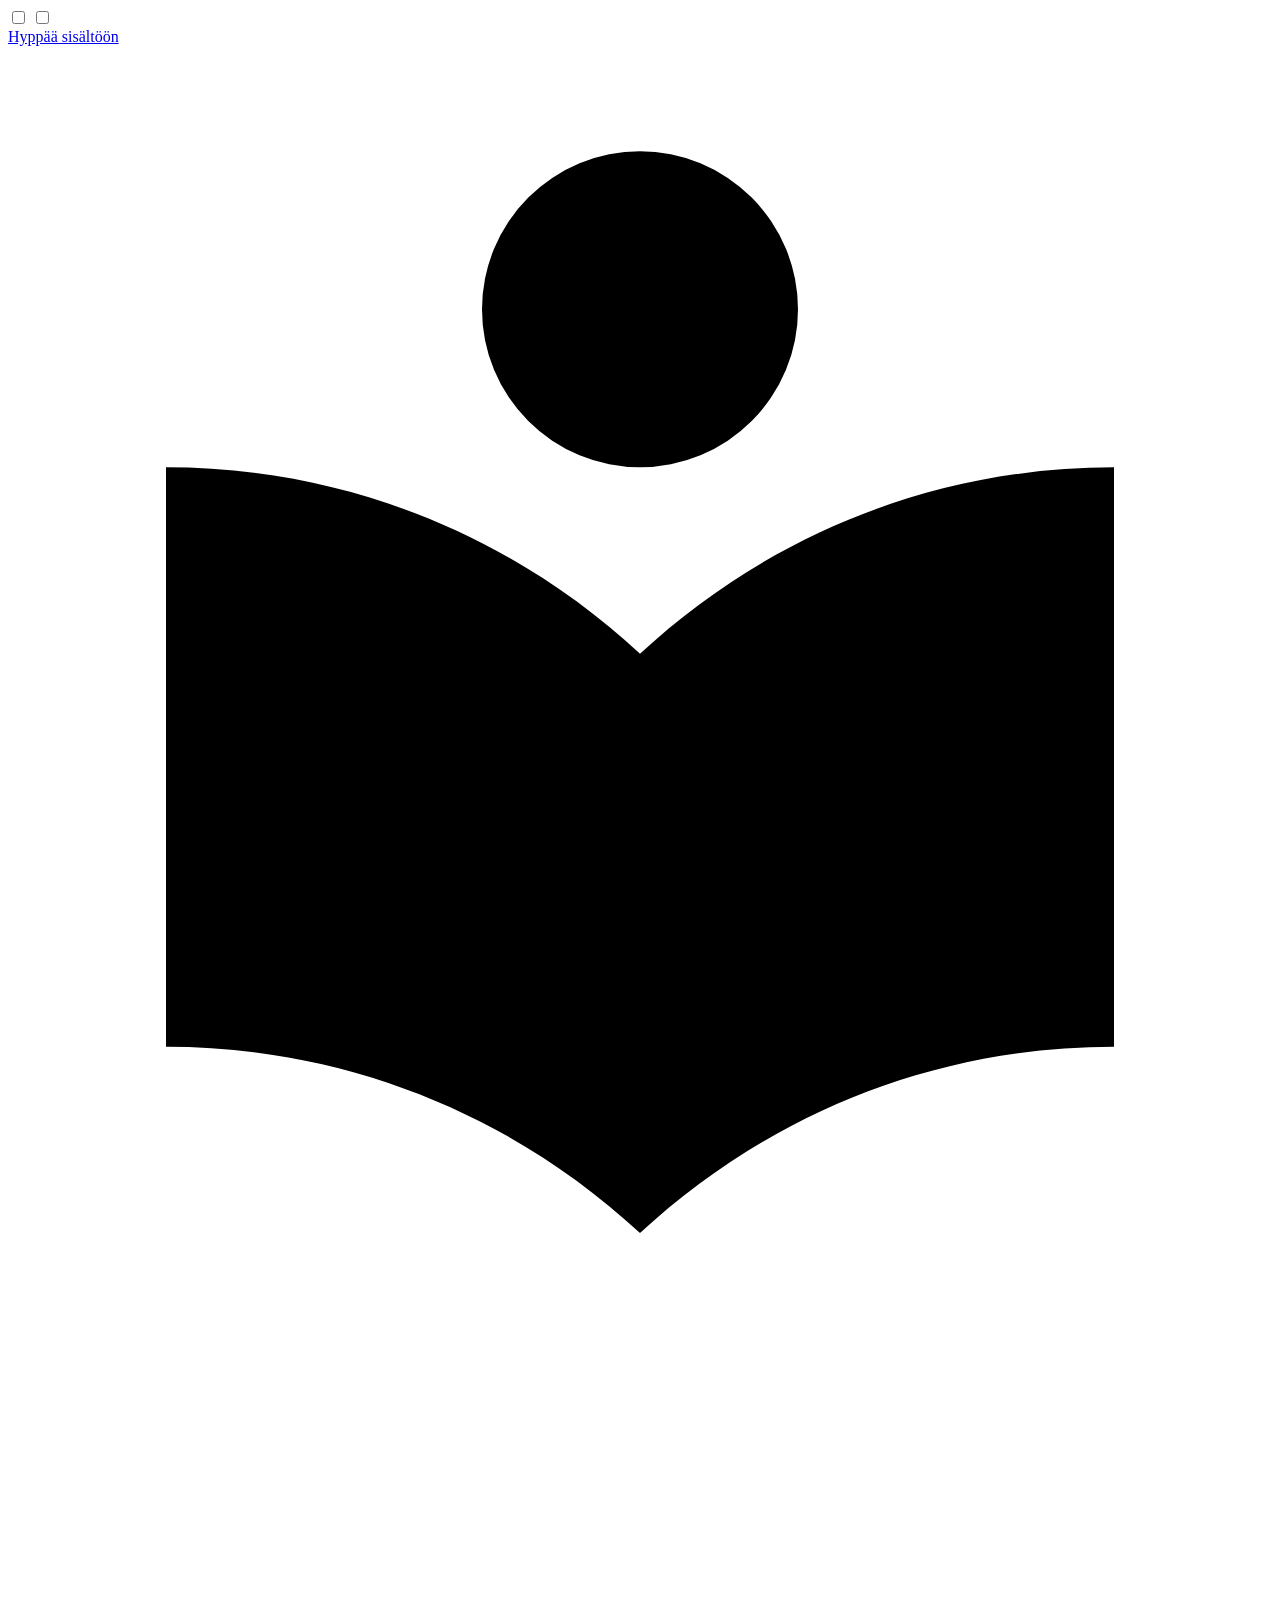
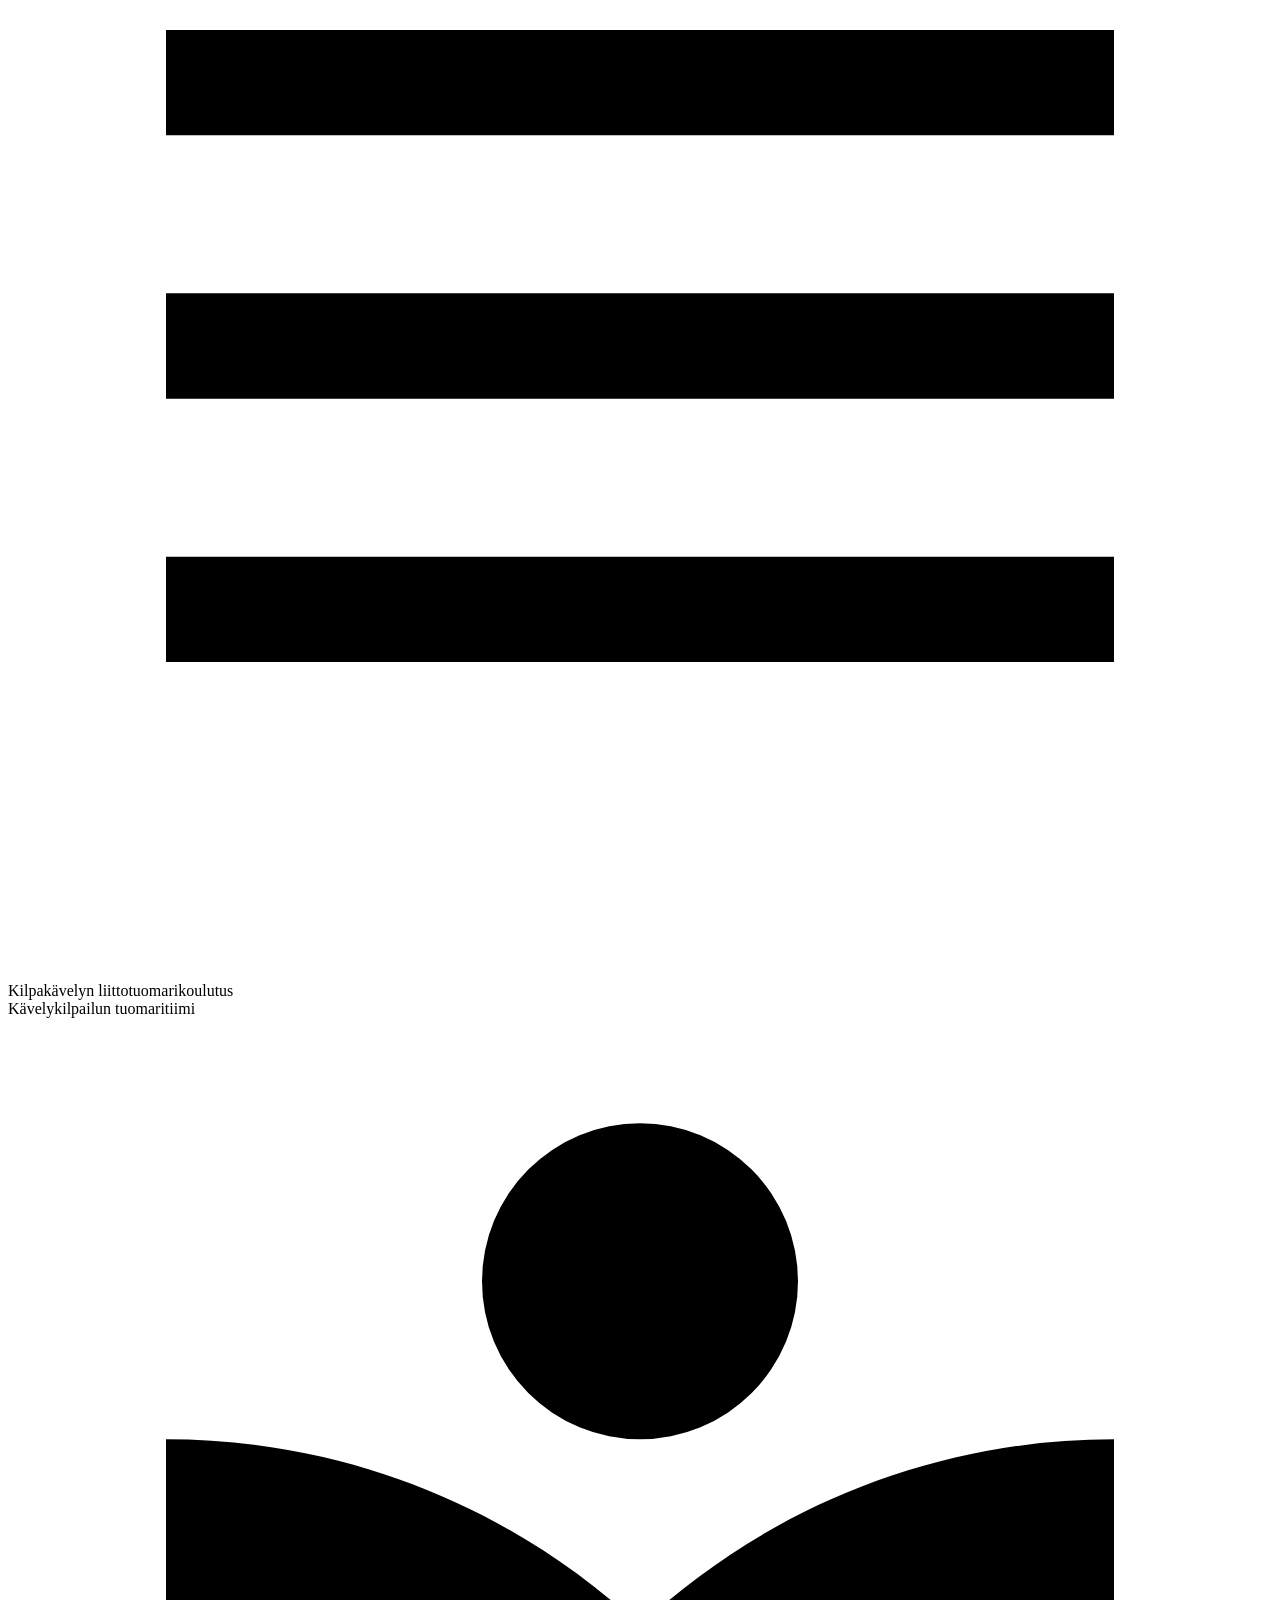
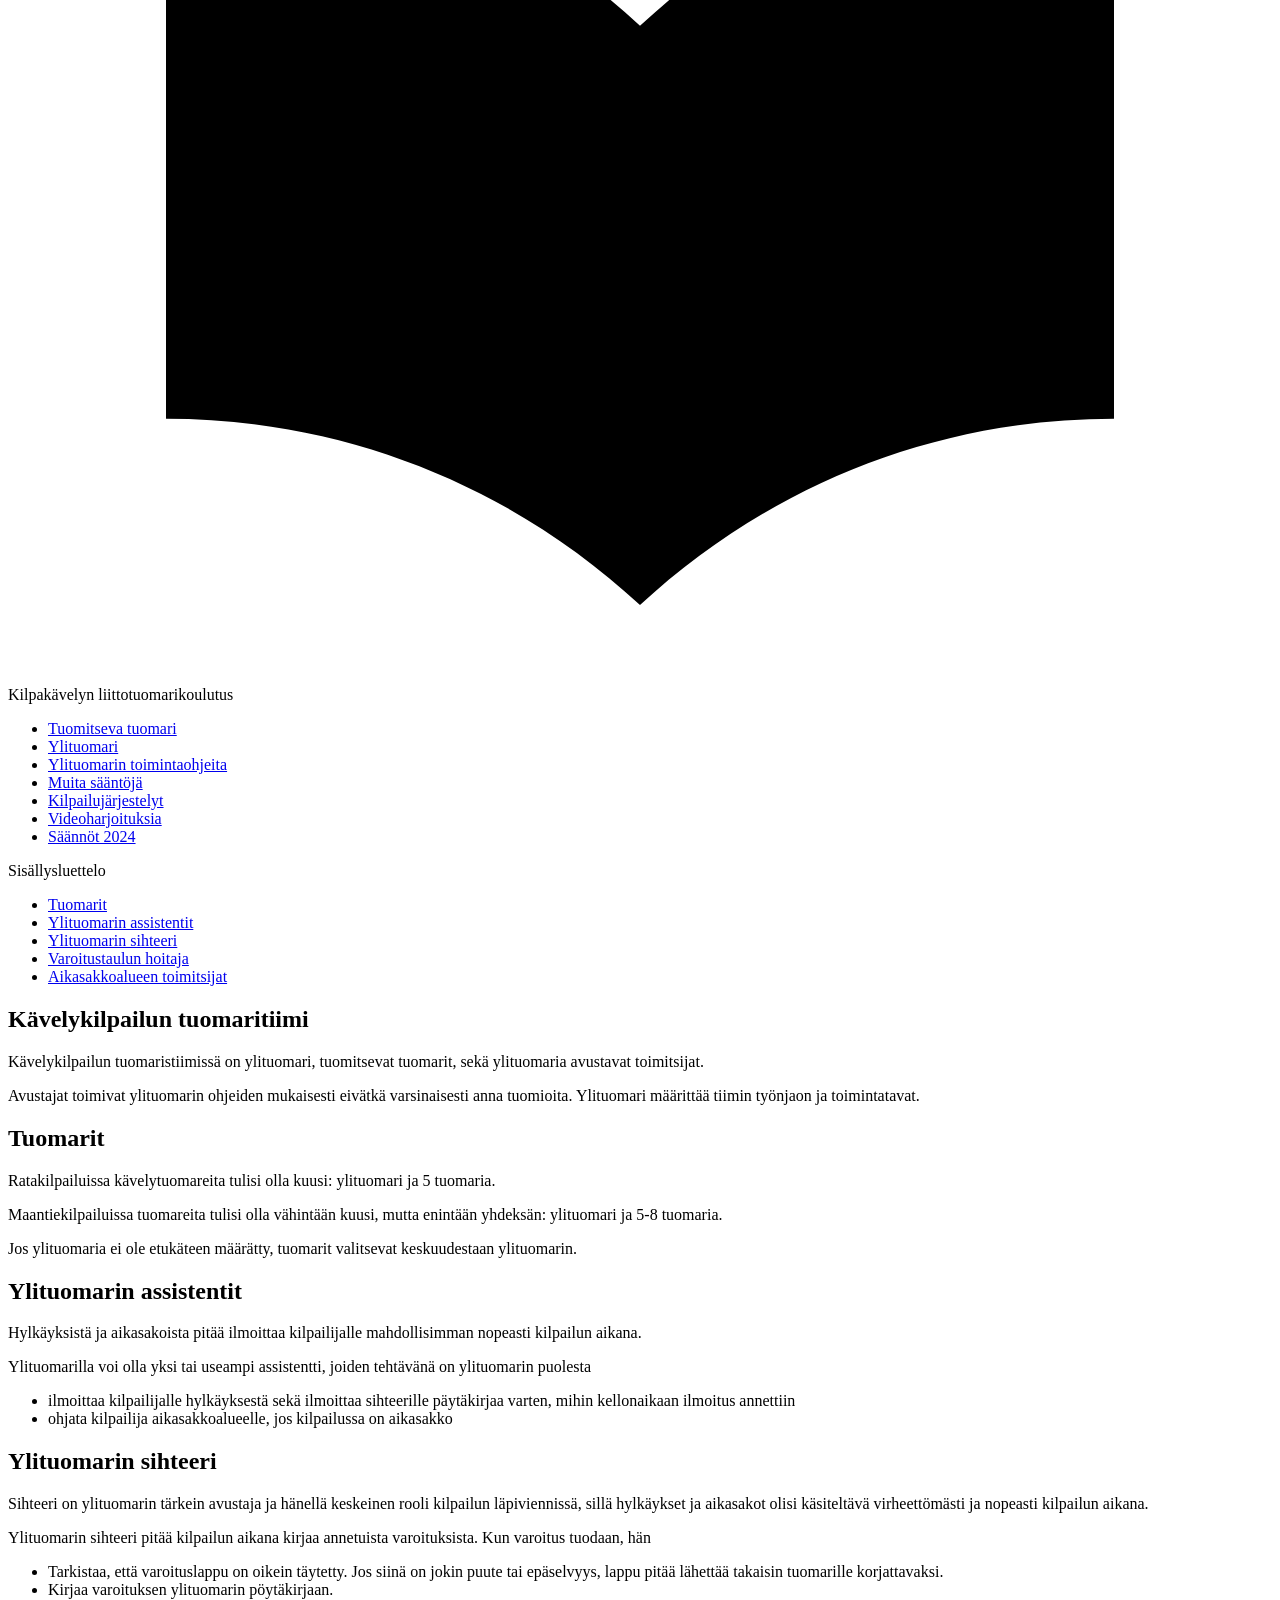
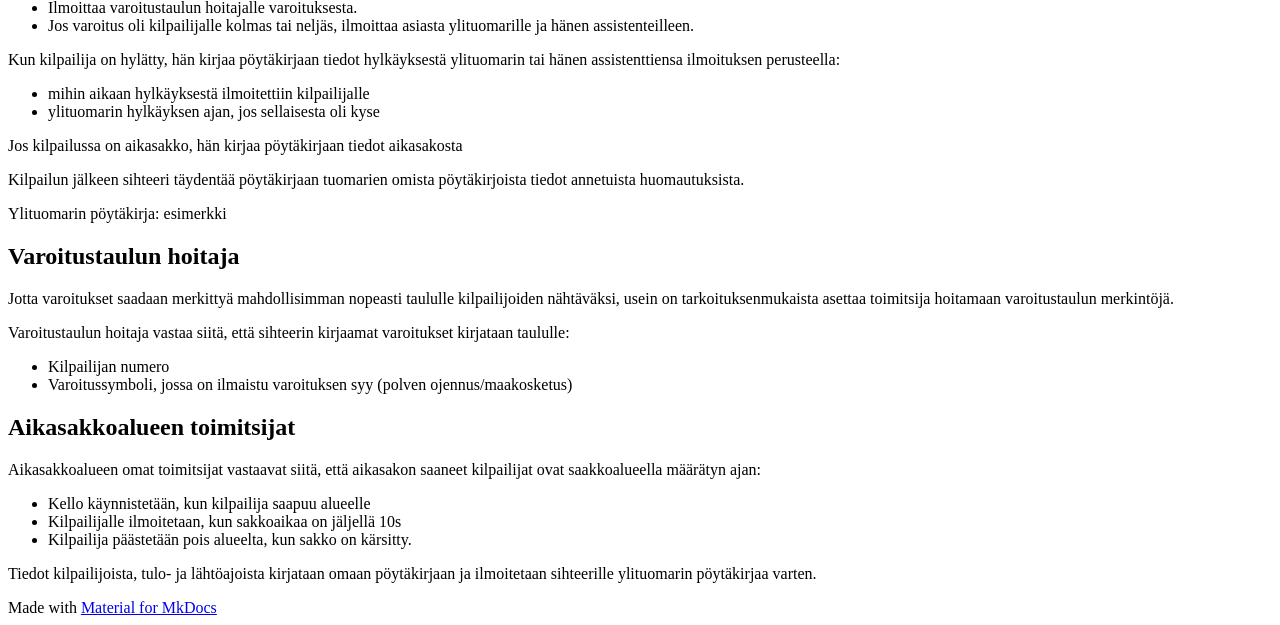
==== commit 949599da: "Deployed ad24982 with MkDocs version: 1.6.1" ====
--- a/avustajat/index.html
+++ b/avustajat/index.html
@@ -46,7 +46,16 @@
     
     
     
-  </head>
+   <link href="../assets/stylesheets/glightbox.min.css" rel="stylesheet"/><style>
+    html.glightbox-open { overflow: initial; height: 100%; }
+    .gslide-title { margin-top: 0px; user-select: text; }
+    .gslide-desc { color: #666; user-select: text; }
+    .gslide-image img { background: white; }
+    .gscrollbar-fixer { padding-right: 15px; }
+    .gdesc-inner { font-size: 0.75rem; }
+    body[data-md-color-scheme="slate"] .gdesc-inner { background: var(--md-default-bg-color);}
+    body[data-md-color-scheme="slate"] .gslide-title { color: var(--md-default-fg-color);}
+    body[data-md-color-scheme="slate"] .gslide-desc { color: var(--md-default-fg-color);}</style> <script src="../assets/javascripts/glightbox.min.js"></script></head>
   
   
     <body dir="ltr">
@@ -105,43 +114,6 @@
       <script>var palette=__md_get("__palette");if(palette&&palette.color){if("(prefers-color-scheme)"===palette.color.media){var media=matchMedia("(prefers-color-scheme: light)"),input=document.querySelector(media.matches?"[data-md-color-media='(prefers-color-scheme: light)']":"[data-md-color-media='(prefers-color-scheme: dark)']");palette.color.media=input.getAttribute("data-md-color-media"),palette.color.scheme=input.getAttribute("data-md-color-scheme"),palette.color.primary=input.getAttribute("data-md-color-primary"),palette.color.accent=input.getAttribute("data-md-color-accent")}for(var[key,value]of Object.entries(palette.color))document.body.setAttribute("data-md-color-"+key,value)}</script>
     
     
-    
-      <label class="md-header__button md-icon" for="__search">
-        
-        <svg xmlns="http://www.w3.org/2000/svg" viewBox="0 0 24 24"><path d="M9.5 3A6.5 6.5 0 0 1 16 9.5c0 1.61-.59 3.09-1.56 4.23l.27.27h.79l5 5-1.5 1.5-5-5v-.79l-.27-.27A6.52 6.52 0 0 1 9.5 16 6.5 6.5 0 0 1 3 9.5 6.5 6.5 0 0 1 9.5 3m0 2C7 5 5 7 5 9.5S7 14 9.5 14 14 12 14 9.5 12 5 9.5 5"/></svg>
-      </label>
-      <div class="md-search" data-md-component="search" role="dialog">
-  <label class="md-search__overlay" for="__search"></label>
-  <div class="md-search__inner" role="search">
-    <form class="md-search__form" name="search">
-      <input type="text" class="md-search__input" name="query" aria-label="Hae" placeholder="Hae" autocapitalize="off" autocorrect="off" autocomplete="off" spellcheck="false" data-md-component="search-query" required>
-      <label class="md-search__icon md-icon" for="__search">
-        
-        <svg xmlns="http://www.w3.org/2000/svg" viewBox="0 0 24 24"><path d="M9.5 3A6.5 6.5 0 0 1 16 9.5c0 1.61-.59 3.09-1.56 4.23l.27.27h.79l5 5-1.5 1.5-5-5v-.79l-.27-.27A6.52 6.52 0 0 1 9.5 16 6.5 6.5 0 0 1 3 9.5 6.5 6.5 0 0 1 9.5 3m0 2C7 5 5 7 5 9.5S7 14 9.5 14 14 12 14 9.5 12 5 9.5 5"/></svg>
-        
-        <svg xmlns="http://www.w3.org/2000/svg" viewBox="0 0 24 24"><path d="M20 11v2H8l5.5 5.5-1.42 1.42L4.16 12l7.92-7.92L13.5 5.5 8 11z"/></svg>
-      </label>
-      <nav class="md-search__options" aria-label="Haku">
-        
-        <button type="reset" class="md-search__icon md-icon" title="Tyhjää" aria-label="Tyhjää" tabindex="-1">
-          
-          <svg xmlns="http://www.w3.org/2000/svg" viewBox="0 0 24 24"><path d="M19 6.41 17.59 5 12 10.59 6.41 5 5 6.41 10.59 12 5 17.59 6.41 19 12 13.41 17.59 19 19 17.59 13.41 12z"/></svg>
-        </button>
-      </nav>
-      
-    </form>
-    <div class="md-search__output">
-      <div class="md-search__scrollwrap" tabindex="0" data-md-scrollfix>
-        <div class="md-search-result" data-md-component="search-result">
-          <div class="md-search-result__meta">
-            Aloitetaan hakua
-          </div>
-          <ol class="md-search-result__list" role="presentation"></ol>
-        </div>
-      </div>
-    </div>
-  </div>
-</div>
     
     
   </nav>
@@ -504,5 +476,7 @@
       <script src="../assets/javascripts/bundle.56dfad97.min.js"></script>
       
     
-  </body>
+  <script id="init-glightbox">const lightbox = GLightbox({"touchNavigation": true, "loop": false, "zoomable": true, "draggable": true, "openEffect": "zoom", "closeEffect": "zoom", "slideEffect": "slide"});
+document$.subscribe(() => { lightbox.reload() });
+</script></body>
 </html>
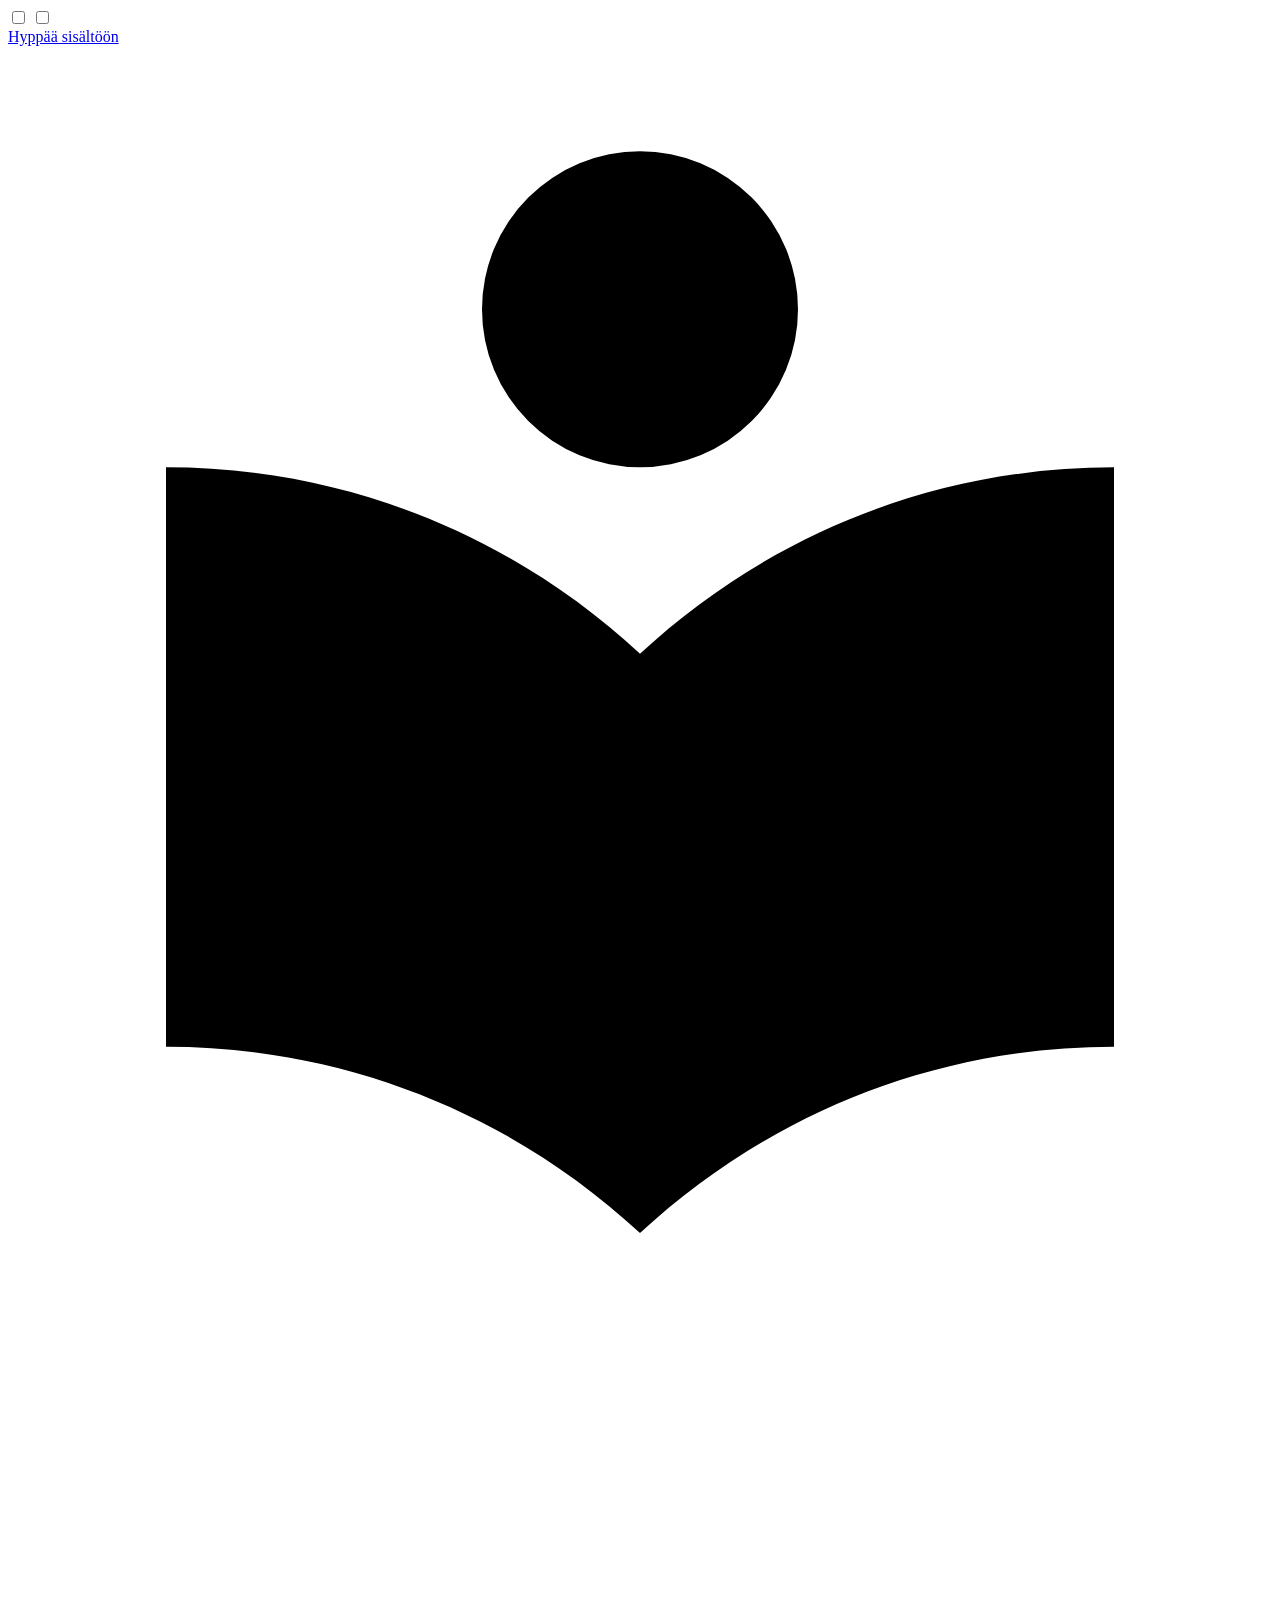
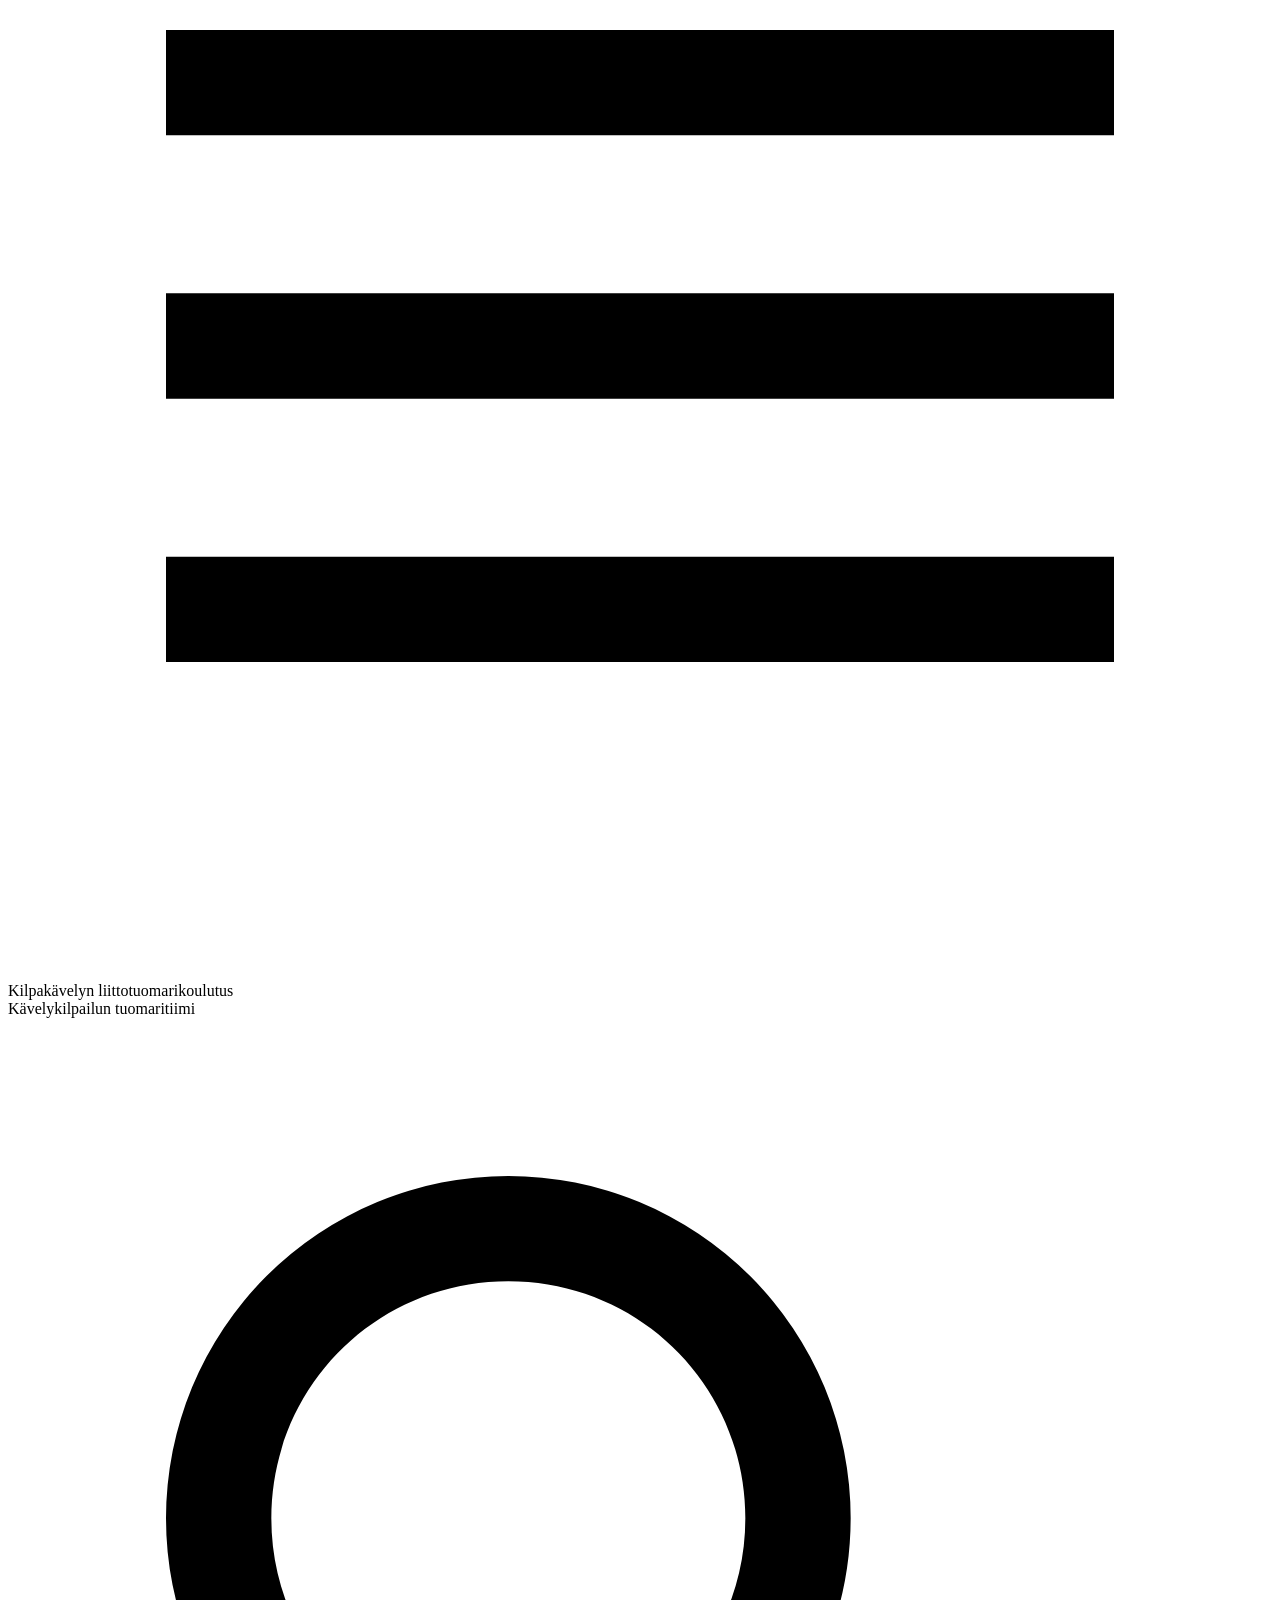
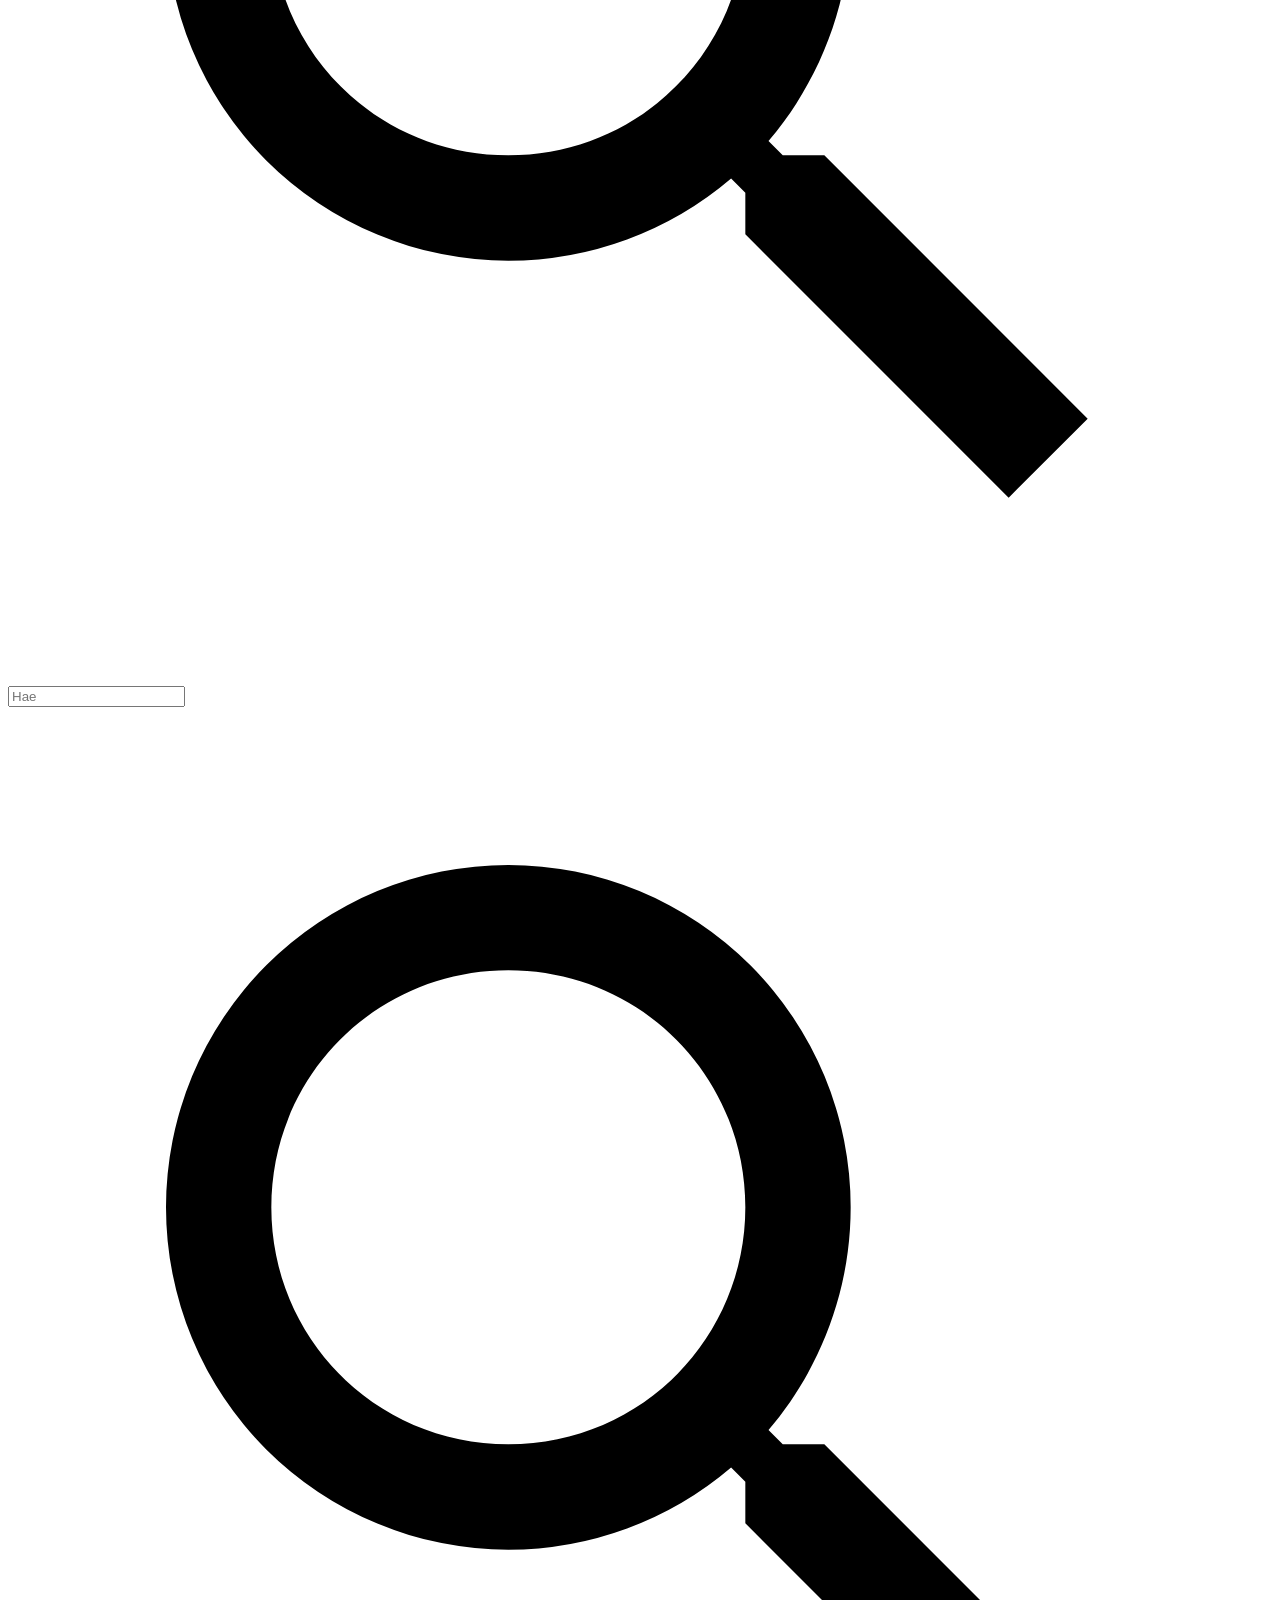
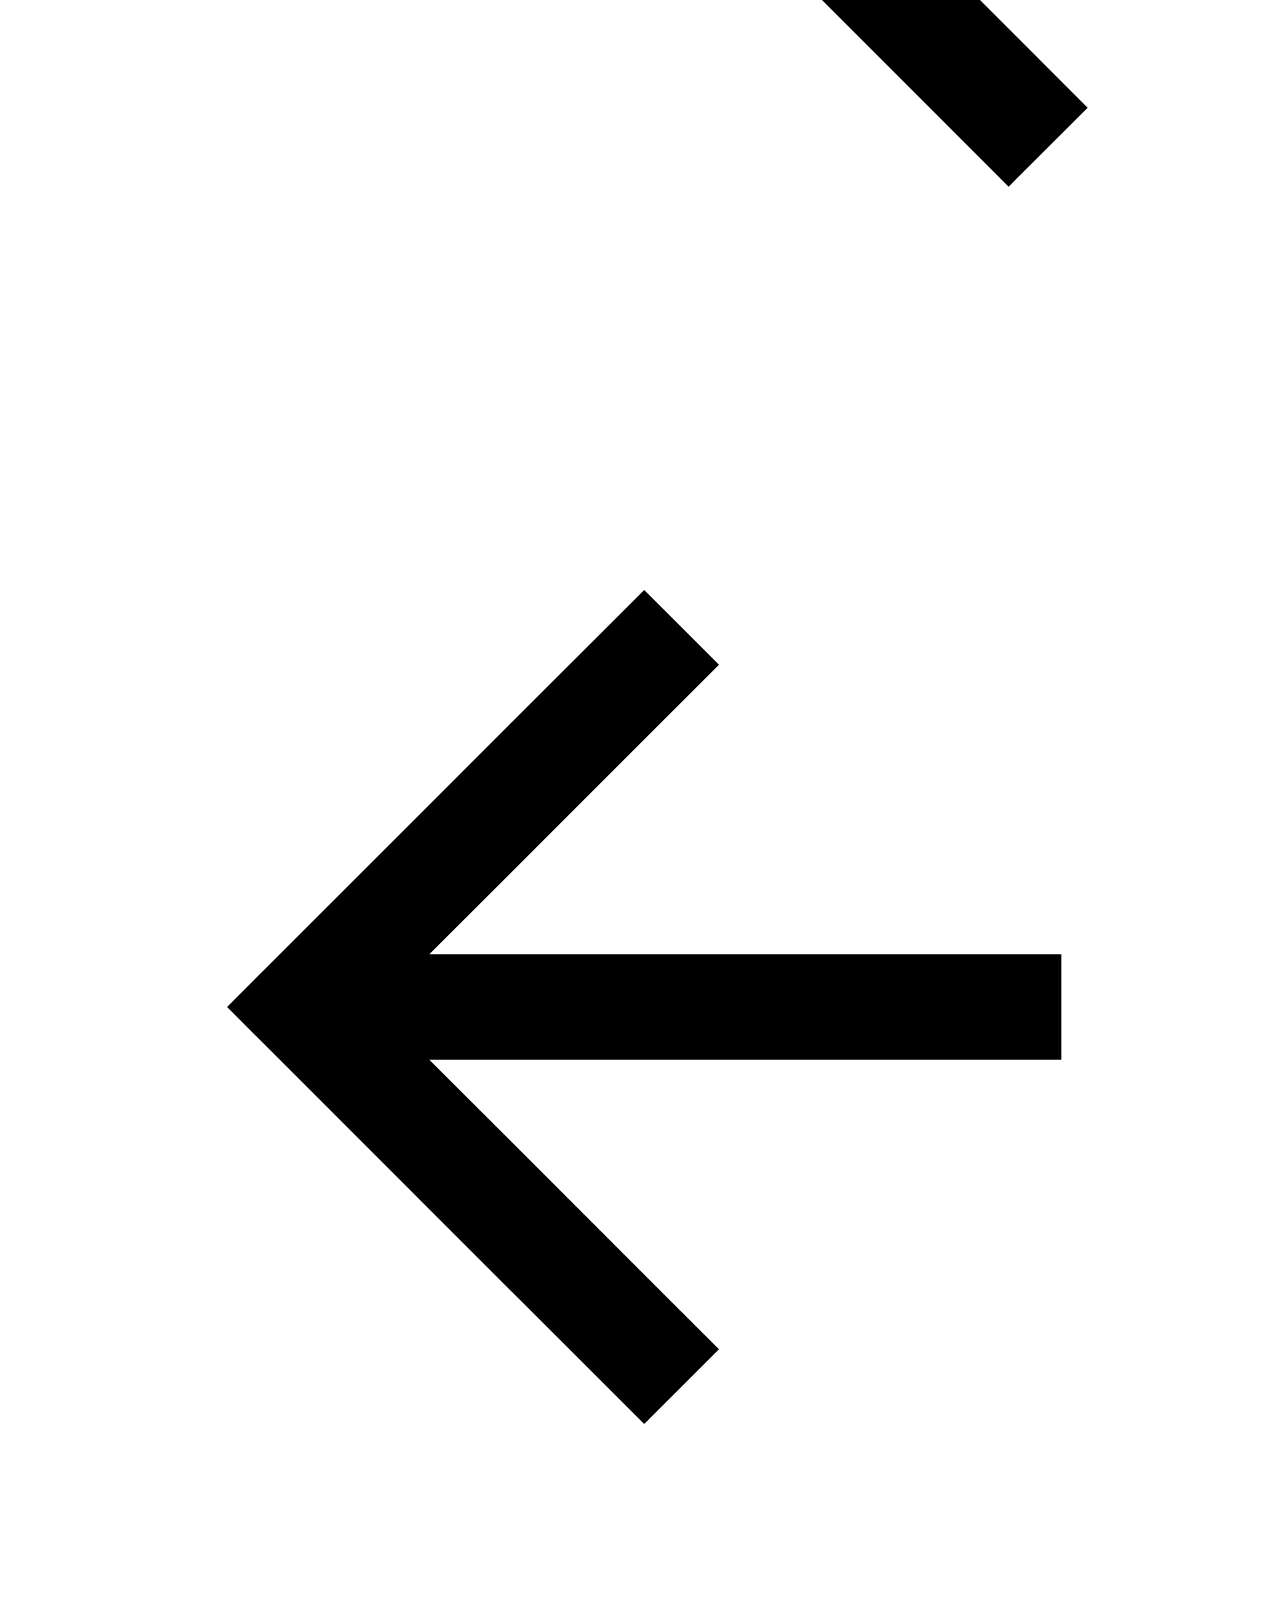
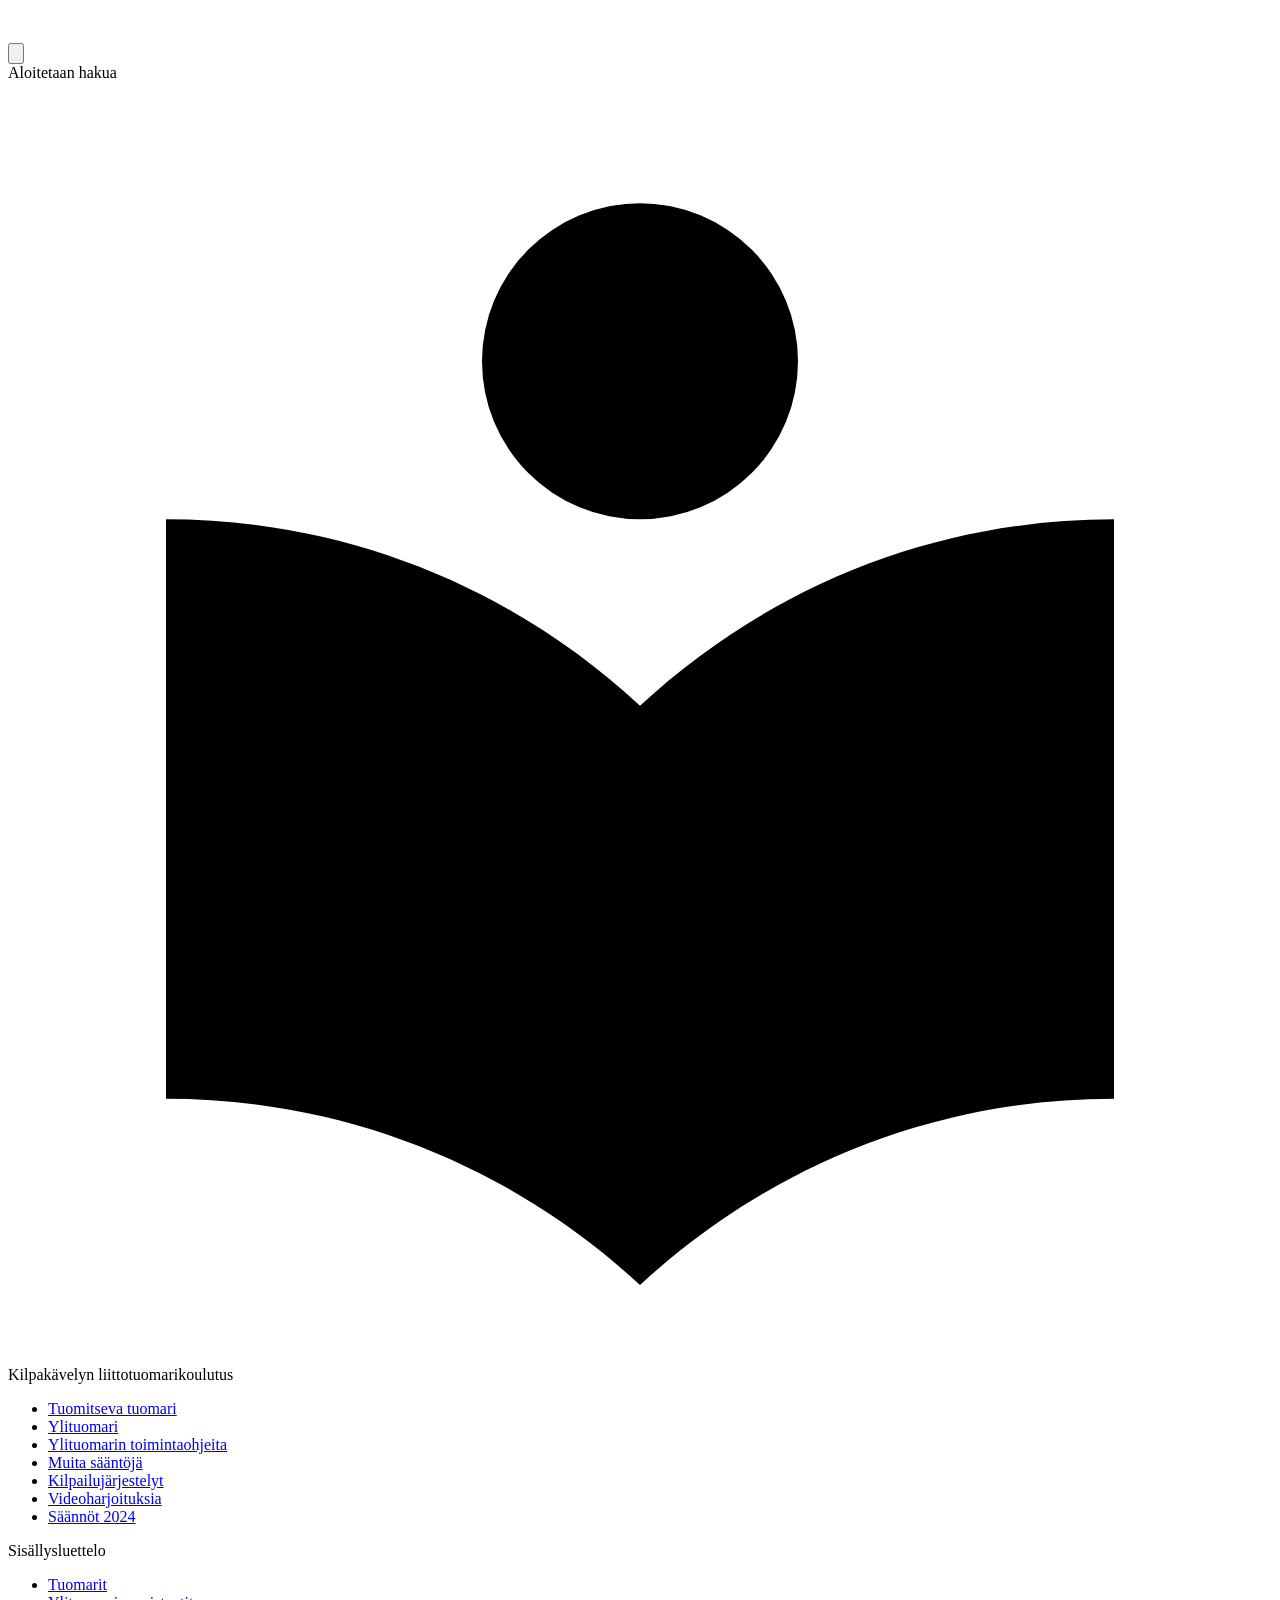
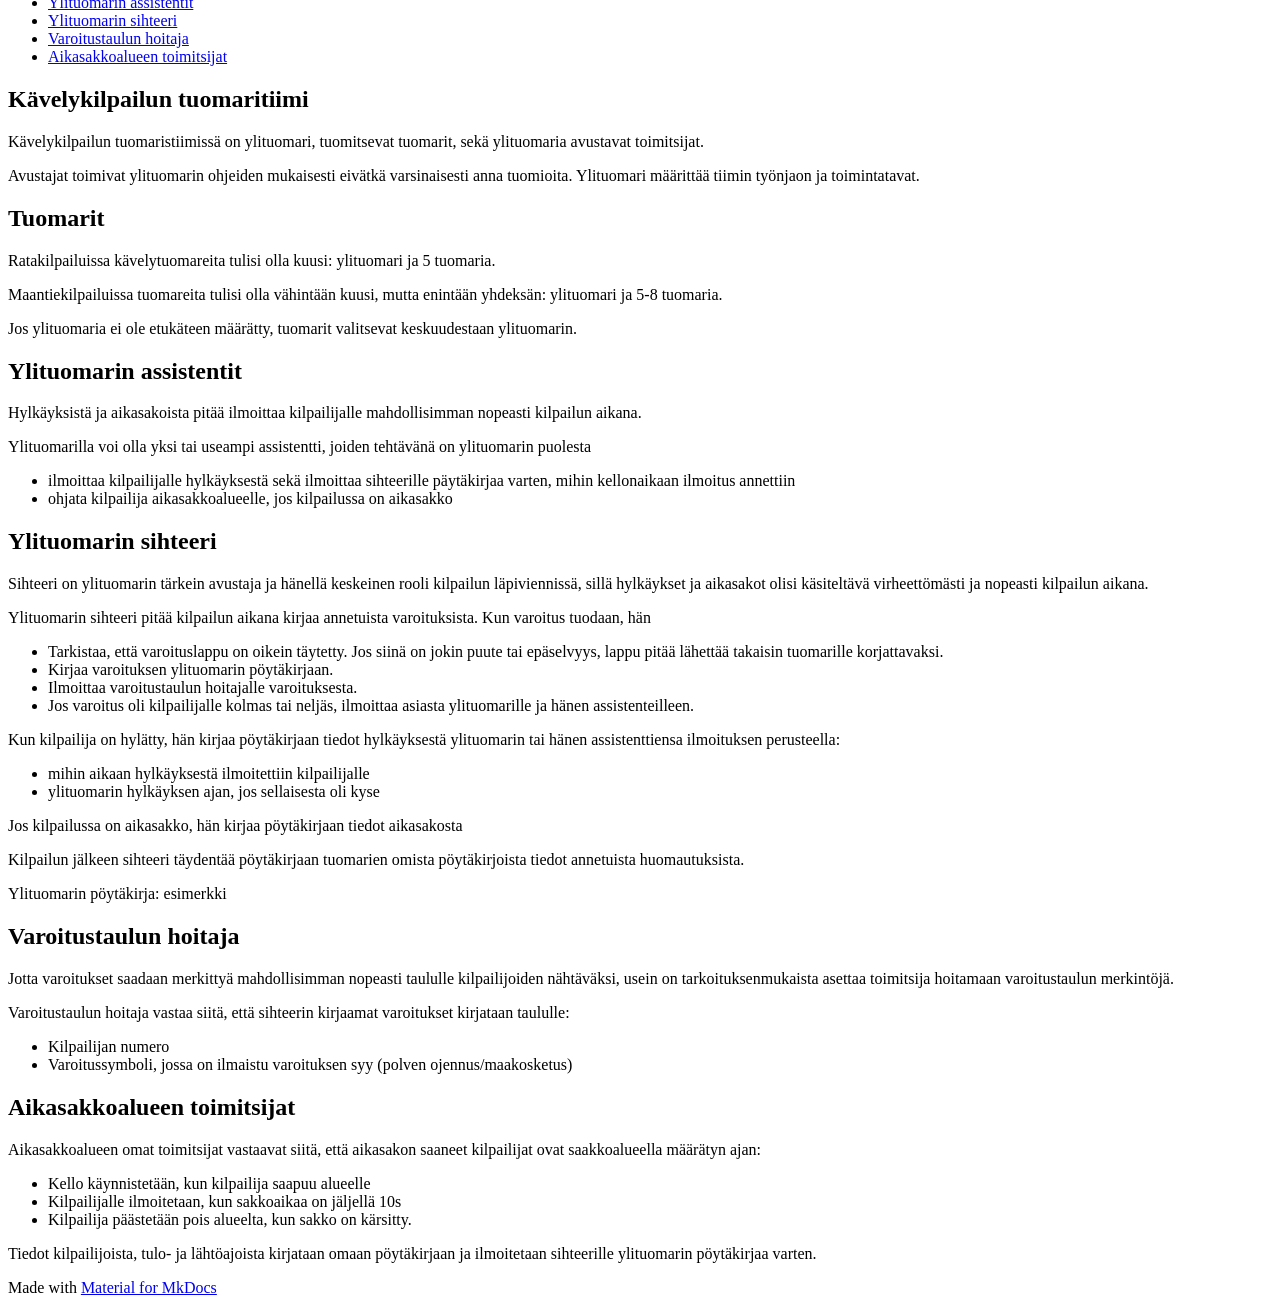
==== commit a99cd138: "Deployed c667942 with MkDocs version: 1.6.1" ====
--- a/avustajat/index.html
+++ b/avustajat/index.html
@@ -114,6 +114,45 @@
       <script>var palette=__md_get("__palette");if(palette&&palette.color){if("(prefers-color-scheme)"===palette.color.media){var media=matchMedia("(prefers-color-scheme: light)"),input=document.querySelector(media.matches?"[data-md-color-media='(prefers-color-scheme: light)']":"[data-md-color-media='(prefers-color-scheme: dark)']");palette.color.media=input.getAttribute("data-md-color-media"),palette.color.scheme=input.getAttribute("data-md-color-scheme"),palette.color.primary=input.getAttribute("data-md-color-primary"),palette.color.accent=input.getAttribute("data-md-color-accent")}for(var[key,value]of Object.entries(palette.color))document.body.setAttribute("data-md-color-"+key,value)}</script>
     
     
+    
+      <label class="md-header__button md-icon" for="__search">
+        
+        <svg xmlns="http://www.w3.org/2000/svg" viewBox="0 0 24 24"><path d="M9.5 3A6.5 6.5 0 0 1 16 9.5c0 1.61-.59 3.09-1.56 4.23l.27.27h.79l5 5-1.5 1.5-5-5v-.79l-.27-.27A6.52 6.52 0 0 1 9.5 16 6.5 6.5 0 0 1 3 9.5 6.5 6.5 0 0 1 9.5 3m0 2C7 5 5 7 5 9.5S7 14 9.5 14 14 12 14 9.5 12 5 9.5 5"/></svg>
+      </label>
+      <div class="md-search" data-md-component="search" role="dialog">
+  <label class="md-search__overlay" for="__search"></label>
+  <div class="md-search__inner" role="search">
+    <form class="md-search__form" name="search">
+      <input type="text" class="md-search__input" name="query" aria-label="Hae" placeholder="Hae" autocapitalize="off" autocorrect="off" autocomplete="off" spellcheck="false" data-md-component="search-query" required>
+      <label class="md-search__icon md-icon" for="__search">
+        
+        <svg xmlns="http://www.w3.org/2000/svg" viewBox="0 0 24 24"><path d="M9.5 3A6.5 6.5 0 0 1 16 9.5c0 1.61-.59 3.09-1.56 4.23l.27.27h.79l5 5-1.5 1.5-5-5v-.79l-.27-.27A6.52 6.52 0 0 1 9.5 16 6.5 6.5 0 0 1 3 9.5 6.5 6.5 0 0 1 9.5 3m0 2C7 5 5 7 5 9.5S7 14 9.5 14 14 12 14 9.5 12 5 9.5 5"/></svg>
+        
+        <svg xmlns="http://www.w3.org/2000/svg" viewBox="0 0 24 24"><path d="M20 11v2H8l5.5 5.5-1.42 1.42L4.16 12l7.92-7.92L13.5 5.5 8 11z"/></svg>
+      </label>
+      <nav class="md-search__options" aria-label="Haku">
+        
+        <button type="reset" class="md-search__icon md-icon" title="Tyhjää" aria-label="Tyhjää" tabindex="-1">
+          
+          <svg xmlns="http://www.w3.org/2000/svg" viewBox="0 0 24 24"><path d="M19 6.41 17.59 5 12 10.59 6.41 5 5 6.41 10.59 12 5 17.59 6.41 19 12 13.41 17.59 19 19 17.59 13.41 12z"/></svg>
+        </button>
+      </nav>
+      
+        <div class="md-search__suggest" data-md-component="search-suggest"></div>
+      
+    </form>
+    <div class="md-search__output">
+      <div class="md-search__scrollwrap" tabindex="0" data-md-scrollfix>
+        <div class="md-search-result" data-md-component="search-result">
+          <div class="md-search-result__meta">
+            Aloitetaan hakua
+          </div>
+          <ol class="md-search-result__list" role="presentation"></ol>
+        </div>
+      </div>
+    </div>
+  </div>
+</div>
     
     
   </nav>
@@ -470,7 +509,7 @@
     </div>
     
     
-    <script id="__config" type="application/json">{"base": "..", "features": [], "search": "../assets/javascripts/workers/search.6ce7567c.min.js", "translations": {"clipboard.copied": "Kopioitu leikep\u00f6yd\u00e4lle", "clipboard.copy": "Kopioi leikep\u00f6yd\u00e4lle", "search.result.more.one": "1 lis\u00e4\u00e4 t\u00e4ll\u00e4 sivulla", "search.result.more.other": "# lis\u00e4\u00e4 t\u00e4ll\u00e4 sivulla", "search.result.none": "Ei t\u00e4sm\u00e4\u00e4vi\u00e4 dokumentteja", "search.result.one": "1 t\u00e4sm\u00e4\u00e4v\u00e4 dokumentti", "search.result.other": "# t\u00e4sm\u00e4\u00e4v\u00e4\u00e4 dokumenttia", "search.result.placeholder": "Kirjoita aloittaaksesi haun", "search.result.term.missing": "Puuttuu", "select.version": "Valitse versio"}}</script>
+    <script id="__config" type="application/json">{"base": "..", "features": ["search.suggest", "search.highlight"], "search": "../assets/javascripts/workers/search.6ce7567c.min.js", "translations": {"clipboard.copied": "Kopioitu leikep\u00f6yd\u00e4lle", "clipboard.copy": "Kopioi leikep\u00f6yd\u00e4lle", "search.result.more.one": "1 lis\u00e4\u00e4 t\u00e4ll\u00e4 sivulla", "search.result.more.other": "# lis\u00e4\u00e4 t\u00e4ll\u00e4 sivulla", "search.result.none": "Ei t\u00e4sm\u00e4\u00e4vi\u00e4 dokumentteja", "search.result.one": "1 t\u00e4sm\u00e4\u00e4v\u00e4 dokumentti", "search.result.other": "# t\u00e4sm\u00e4\u00e4v\u00e4\u00e4 dokumenttia", "search.result.placeholder": "Kirjoita aloittaaksesi haun", "search.result.term.missing": "Puuttuu", "select.version": "Valitse versio"}}</script>
     
     
       <script src="../assets/javascripts/bundle.56dfad97.min.js"></script>
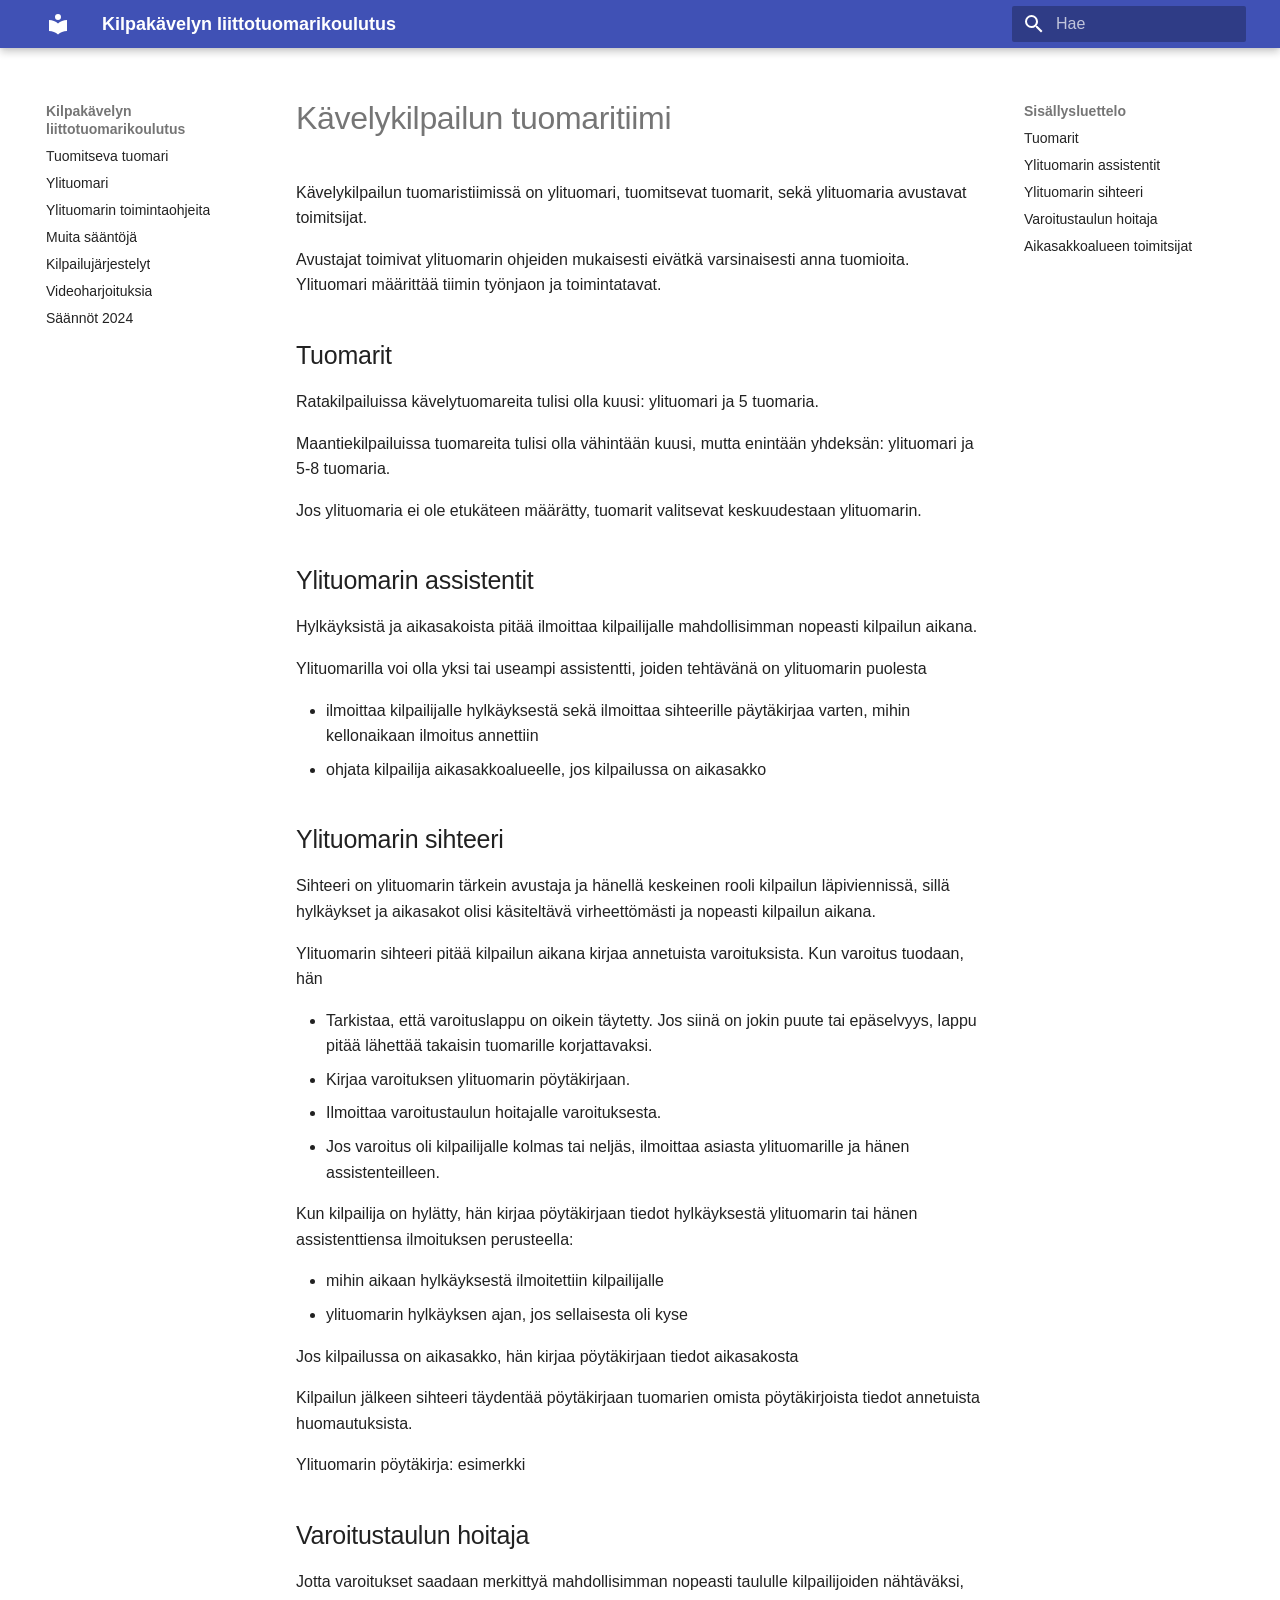
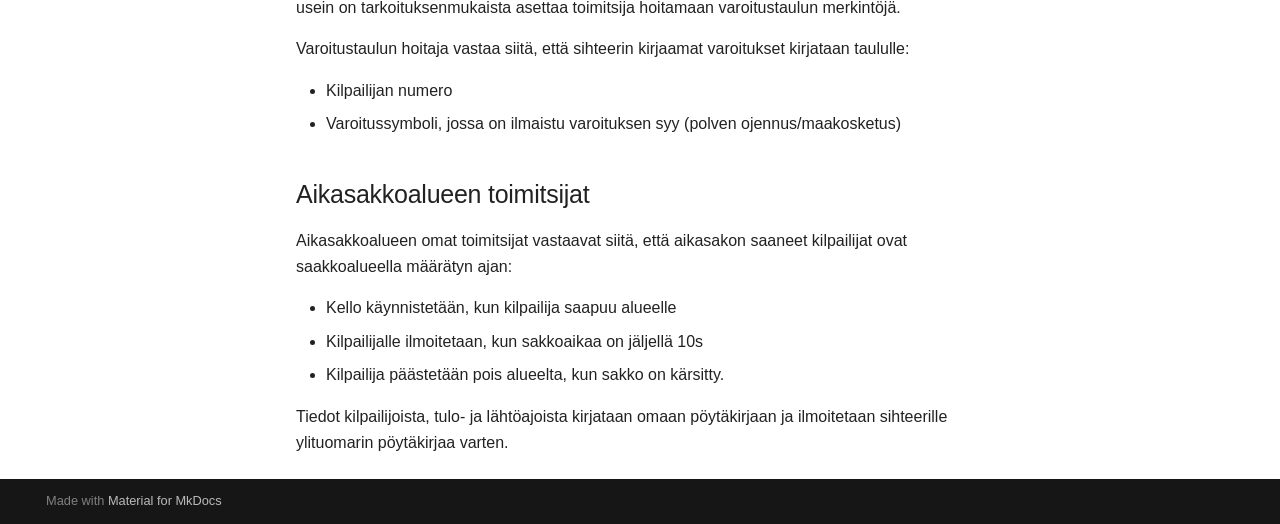
==== commit c1b2a3fc: "Deployed 525c5a9 with MkDocs version: 1.6.1" ====
--- a/avustajat/index.html
+++ b/avustajat/index.html
@@ -12,7 +12,7 @@
       
       
       <link rel="icon" href="../assets/images/favicon.png">
-      <meta name="generator" content="mkdocs-1.6.1, mkdocs-material-9.5.36">
+      <meta name="generator" content="mkdocs-1.6.1, mkdocs-material-9.6.12">
     
     
       
@@ -20,7 +20,7 @@
       
     
     
-      <link rel="stylesheet" href="../assets/stylesheets/main.06209087.min.css">
+      <link rel="stylesheet" href="../assets/stylesheets/main.2afb09e1.min.css">
       
       
 
@@ -38,6 +38,8 @@
         <style>:root{--md-text-font:"Roboto";--md-code-font:"Roboto Mono"}</style>
       
     
+    
+      <link rel="stylesheet" href="../stylesheets/extra.css">
     
     <script>__md_scope=new URL("..",location),__md_hash=e=>[...e].reduce(((e,_)=>(e<<5)-e+_.charCodeAt(0)),0),__md_get=(e,_=localStorage,t=__md_scope)=>JSON.parse(_.getItem(t.pathname+"."+e)),__md_set=(e,_,t=localStorage,a=__md_scope)=>{try{t.setItem(a.pathname+"."+e,JSON.stringify(_))}catch(e){}}</script>
     
@@ -115,11 +117,13 @@
     
     
     
-      <label class="md-header__button md-icon" for="__search">
-        
-        <svg xmlns="http://www.w3.org/2000/svg" viewBox="0 0 24 24"><path d="M9.5 3A6.5 6.5 0 0 1 16 9.5c0 1.61-.59 3.09-1.56 4.23l.27.27h.79l5 5-1.5 1.5-5-5v-.79l-.27-.27A6.52 6.52 0 0 1 9.5 16 6.5 6.5 0 0 1 3 9.5 6.5 6.5 0 0 1 9.5 3m0 2C7 5 5 7 5 9.5S7 14 9.5 14 14 12 14 9.5 12 5 9.5 5"/></svg>
-      </label>
-      <div class="md-search" data-md-component="search" role="dialog">
+      
+      
+        <label class="md-header__button md-icon" for="__search">
+          
+          <svg xmlns="http://www.w3.org/2000/svg" viewBox="0 0 24 24"><path d="M9.5 3A6.5 6.5 0 0 1 16 9.5c0 1.61-.59 3.09-1.56 4.23l.27.27h.79l5 5-1.5 1.5-5-5v-.79l-.27-.27A6.52 6.52 0 0 1 9.5 16 6.5 6.5 0 0 1 3 9.5 6.5 6.5 0 0 1 9.5 3m0 2C7 5 5 7 5 9.5S7 14 9.5 14 14 12 14 9.5 12 5 9.5 5"/></svg>
+        </label>
+        <div class="md-search" data-md-component="search" role="dialog">
   <label class="md-search__overlay" for="__search"></label>
   <div class="md-search__inner" role="search">
     <form class="md-search__form" name="search">
@@ -153,6 +157,7 @@
     </div>
   </div>
 </div>
+      
     
     
   </nav>
@@ -201,8 +206,10 @@
       <a href="../tuomari_kertaus/" class="md-nav__link">
         
   
+  
   <span class="md-ellipsis">
     Tuomitseva tuomari
+    
   </span>
   
 
@@ -221,8 +228,10 @@
       <a href="../ylituomari/" class="md-nav__link">
         
   
+  
   <span class="md-ellipsis">
     Ylituomari
+    
   </span>
   
 
@@ -241,8 +250,10 @@
       <a href="../ylituomarin_toiminta/" class="md-nav__link">
         
   
+  
   <span class="md-ellipsis">
     Ylituomarin toimintaohjeita
+    
   </span>
   
 
@@ -261,8 +272,10 @@
       <a href="../muita_saantoja/" class="md-nav__link">
         
   
+  
   <span class="md-ellipsis">
     Muita sääntöjä
+    
   </span>
   
 
@@ -281,8 +294,10 @@
       <a href="../kilpailujarjestelyt/" class="md-nav__link">
         
   
+  
   <span class="md-ellipsis">
     Kilpailujärjestelyt
+    
   </span>
   
 
@@ -301,8 +316,10 @@
       <a href="../videoharjoituksia/" class="md-nav__link">
         
   
+  
   <span class="md-ellipsis">
     Videoharjoituksia
+    
   </span>
   
 
@@ -321,8 +338,10 @@
       <a href="../saannot/" class="md-nav__link">
         
   
+  
   <span class="md-ellipsis">
     Säännöt 2024
+    
   </span>
   
 
@@ -415,6 +434,7 @@
               <article class="md-content__inner md-typeset">
                 
                   
+
 
 
 <h1 id="kavelykilpailun-tuomaritiimi">Kävelykilpailun tuomaritiimi</h1>
@@ -509,10 +529,12 @@
     </div>
     
     
-    <script id="__config" type="application/json">{"base": "..", "features": ["search.suggest", "search.highlight"], "search": "../assets/javascripts/workers/search.6ce7567c.min.js", "translations": {"clipboard.copied": "Kopioitu leikep\u00f6yd\u00e4lle", "clipboard.copy": "Kopioi leikep\u00f6yd\u00e4lle", "search.result.more.one": "1 lis\u00e4\u00e4 t\u00e4ll\u00e4 sivulla", "search.result.more.other": "# lis\u00e4\u00e4 t\u00e4ll\u00e4 sivulla", "search.result.none": "Ei t\u00e4sm\u00e4\u00e4vi\u00e4 dokumentteja", "search.result.one": "1 t\u00e4sm\u00e4\u00e4v\u00e4 dokumentti", "search.result.other": "# t\u00e4sm\u00e4\u00e4v\u00e4\u00e4 dokumenttia", "search.result.placeholder": "Kirjoita aloittaaksesi haun", "search.result.term.missing": "Puuttuu", "select.version": "Valitse versio"}}</script>
-    
-    
-      <script src="../assets/javascripts/bundle.56dfad97.min.js"></script>
+    
+      
+      <script id="__config" type="application/json">{"base": "..", "features": ["search.suggest", "search.highlight"], "search": "../assets/javascripts/workers/search.f8cc74c7.min.js", "tags": null, "translations": {"clipboard.copied": "Kopioitu leikep\u00f6yd\u00e4lle", "clipboard.copy": "Kopioi leikep\u00f6yd\u00e4lle", "search.result.more.one": "1 lis\u00e4\u00e4 t\u00e4ll\u00e4 sivulla", "search.result.more.other": "# lis\u00e4\u00e4 t\u00e4ll\u00e4 sivulla", "search.result.none": "Ei t\u00e4sm\u00e4\u00e4vi\u00e4 dokumentteja", "search.result.one": "1 t\u00e4sm\u00e4\u00e4v\u00e4 dokumentti", "search.result.other": "# t\u00e4sm\u00e4\u00e4v\u00e4\u00e4 dokumenttia", "search.result.placeholder": "Kirjoita aloittaaksesi haun", "search.result.term.missing": "Puuttuu", "select.version": "Valitse versio"}, "version": null}</script>
+    
+    
+      <script src="../assets/javascripts/bundle.c8b220af.min.js"></script>
       
     
   <script id="init-glightbox">const lightbox = GLightbox({"touchNavigation": true, "loop": false, "zoomable": true, "draggable": true, "openEffect": "zoom", "closeEffect": "zoom", "slideEffect": "slide"});
--- a/assets/stylesheets/main.2afb09e1.min.css
+++ b/assets/stylesheets/main.2afb09e1.min.css
@@ -0,0 +1 @@
+@charset "UTF-8";html{-webkit-text-size-adjust:none;-moz-text-size-adjust:none;text-size-adjust:none;box-sizing:border-box}*,:after,:before{box-sizing:inherit}@media (prefers-reduced-motion){*,:after,:before{transition:none!important}}body{margin:0}a,button,input,label{-webkit-tap-highlight-color:transparent}a{color:inherit;text-decoration:none}hr{border:0;box-sizing:initial;display:block;height:.05rem;overflow:visible;padding:0}small{font-size:80%}sub,sup{line-height:1em}img{border-style:none}table{border-collapse:initial;border-spacing:0}td,th{font-weight:400;vertical-align:top}button{background:#0000;border:0;font-family:inherit;font-size:inherit;margin:0;padding:0}input{border:0;outline:none}:root{--md-primary-fg-color:#4051b5;--md-primary-fg-color--light:#5d6cc0;--md-primary-fg-color--dark:#303fa1;--md-primary-bg-color:#fff;--md-primary-bg-color--light:#ffffffb3;--md-accent-fg-color:#526cfe;--md-accent-fg-color--transparent:#526cfe1a;--md-accent-bg-color:#fff;--md-accent-bg-color--light:#ffffffb3}[data-md-color-scheme=default]{color-scheme:light}[data-md-color-scheme=default] img[src$="#gh-dark-mode-only"],[data-md-color-scheme=default] img[src$="#only-dark"]{display:none}:root,[data-md-color-scheme=default]{--md-hue:225deg;--md-default-fg-color:#000000de;--md-default-fg-color--light:#0000008a;--md-default-fg-color--lighter:#00000052;--md-default-fg-color--lightest:#00000012;--md-default-bg-color:#fff;--md-default-bg-color--light:#ffffffb3;--md-default-bg-color--lighter:#ffffff4d;--md-default-bg-color--lightest:#ffffff1f;--md-code-fg-color:#36464e;--md-code-bg-color:#f5f5f5;--md-code-hl-color:#4287ff;--md-code-hl-color--light:#4287ff1a;--md-code-hl-number-color:#d52a2a;--md-code-hl-special-color:#db1457;--md-code-hl-function-color:#a846b9;--md-code-hl-constant-color:#6e59d9;--md-code-hl-keyword-color:#3f6ec6;--md-code-hl-string-color:#1c7d4d;--md-code-hl-name-color:var(--md-code-fg-color);--md-code-hl-operator-color:var(--md-default-fg-color--light);--md-code-hl-punctuation-color:var(--md-default-fg-color--light);--md-code-hl-comment-color:var(--md-default-fg-color--light);--md-code-hl-generic-color:var(--md-default-fg-color--light);--md-code-hl-variable-color:var(--md-default-fg-color--light);--md-typeset-color:var(--md-default-fg-color);--md-typeset-a-color:var(--md-primary-fg-color);--md-typeset-del-color:#f5503d26;--md-typeset-ins-color:#0bd57026;--md-typeset-kbd-color:#fafafa;--md-typeset-kbd-accent-color:#fff;--md-typeset-kbd-border-color:#b8b8b8;--md-typeset-mark-color:#ffff0080;--md-typeset-table-color:#0000001f;--md-typeset-table-color--light:rgba(0,0,0,.035);--md-admonition-fg-color:var(--md-default-fg-color);--md-admonition-bg-color:var(--md-default-bg-color);--md-warning-fg-color:#000000de;--md-warning-bg-color:#ff9;--md-footer-fg-color:#fff;--md-footer-fg-color--light:#ffffffb3;--md-footer-fg-color--lighter:#ffffff73;--md-footer-bg-color:#000000de;--md-footer-bg-color--dark:#00000052;--md-shadow-z1:0 0.2rem 0.5rem #0000000d,0 0 0.05rem #0000001a;--md-shadow-z2:0 0.2rem 0.5rem #0000001a,0 0 0.05rem #00000040;--md-shadow-z3:0 0.2rem 0.5rem #0003,0 0 0.05rem #00000059}.md-icon svg{fill:currentcolor;display:block;height:1.2rem;width:1.2rem}body{-webkit-font-smoothing:antialiased;-moz-osx-font-smoothing:grayscale;--md-text-font-family:var(--md-text-font,_),-apple-system,BlinkMacSystemFont,Helvetica,Arial,sans-serif;--md-code-font-family:var(--md-code-font,_),SFMono-Regular,Consolas,Menlo,monospace}aside,body,input{font-feature-settings:"kern","liga";color:var(--md-typeset-color);font-family:var(--md-text-font-family)}code,kbd,pre{font-feature-settings:"kern";font-family:var(--md-code-font-family)}:root{--md-typeset-table-sort-icon:url('data:image/svg+xml;charset=utf-8,<svg xmlns="http://www.w3.org/2000/svg" viewBox="0 0 24 24"><path d="m18 21-4-4h3V7h-3l4-4 4 4h-3v10h3M2 19v-2h10v2M2 13v-2h7v2M2 7V5h4v2z"/></svg>');--md-typeset-table-sort-icon--asc:url('data:image/svg+xml;charset=utf-8,<svg xmlns="http://www.w3.org/2000/svg" viewBox="0 0 24 24"><path d="M19 17h3l-4 4-4-4h3V3h2M2 17h10v2H2M6 5v2H2V5m0 6h7v2H2z"/></svg>');--md-typeset-table-sort-icon--desc:url('data:image/svg+xml;charset=utf-8,<svg xmlns="http://www.w3.org/2000/svg" viewBox="0 0 24 24"><path d="M19 7h3l-4-4-4 4h3v14h2M2 17h10v2H2M6 5v2H2V5m0 6h7v2H2z"/></svg>')}.md-typeset{-webkit-print-color-adjust:exact;color-adjust:exact;font-size:.8rem;line-height:1.6;overflow-wrap:break-word}@media print{.md-typeset{font-size:.68rem}}.md-typeset blockquote,.md-typeset dl,.md-typeset figure,.md-typeset ol,.md-typeset pre,.md-typeset ul{margin-bottom:1em;margin-top:1em}.md-typeset h1{color:var(--md-default-fg-color--light);font-size:2em;line-height:1.3;margin:0 0 1.25em}.md-typeset h1,.md-typeset h2{font-weight:300;letter-spacing:-.01em}.md-typeset h2{font-size:1.5625em;line-height:1.4;margin:1.6em 0 .64em}.md-typeset h3{font-size:1.25em;font-weight:400;letter-spacing:-.01em;line-height:1.5;margin:1.6em 0 .8em}.md-typeset h2+h3{margin-top:.8em}.md-typeset h4{font-weight:700;letter-spacing:-.01em;margin:1em 0}.md-typeset h5,.md-typeset h6{color:var(--md-default-fg-color--light);font-size:.8em;font-weight:700;letter-spacing:-.01em;margin:1.25em 0}.md-typeset h5{text-transform:uppercase}.md-typeset h5 code{text-transform:none}.md-typeset hr{border-bottom:.05rem solid var(--md-default-fg-color--lightest);display:flow-root;margin:1.5em 0}.md-typeset a{color:var(--md-typeset-a-color);word-break:break-word}.md-typeset a,.md-typeset a:before{transition:color 125ms}.md-typeset a:focus,.md-typeset a:hover{color:var(--md-accent-fg-color)}.md-typeset a:focus code,.md-typeset a:hover code{background-color:var(--md-accent-fg-color--transparent)}.md-typeset a code{color:currentcolor;transition:background-color 125ms}.md-typeset a.focus-visible{outline-color:var(--md-accent-fg-color);outline-offset:.2rem}.md-typeset code,.md-typeset kbd,.md-typeset pre{color:var(--md-code-fg-color);direction:ltr;font-variant-ligatures:none}@media print{.md-typeset code,.md-typeset kbd,.md-typeset pre{white-space:pre-wrap}}.md-typeset code{background-color:var(--md-code-bg-color);border-radius:.1rem;-webkit-box-decoration-break:clone;box-decoration-break:clone;font-size:.85em;padding:0 .2941176471em;word-break:break-word}.md-typeset code:not(.focus-visible){-webkit-tap-highlight-color:transparent;outline:none}.md-typeset pre{display:flow-root;line-height:1.4;position:relative}.md-typeset pre>code{-webkit-box-decoration-break:slice;box-decoration-break:slice;box-shadow:none;display:block;margin:0;outline-color:var(--md-accent-fg-color);overflow:auto;padding:.7720588235em 1.1764705882em;scrollbar-color:var(--md-default-fg-color--lighter) #0000;scrollbar-width:thin;touch-action:auto;word-break:normal}.md-typeset pre>code:hover{scrollbar-color:var(--md-accent-fg-color) #0000}.md-typeset pre>code::-webkit-scrollbar{height:.2rem;width:.2rem}.md-typeset pre>code::-webkit-scrollbar-thumb{background-color:var(--md-default-fg-color--lighter)}.md-typeset pre>code::-webkit-scrollbar-thumb:hover{background-color:var(--md-accent-fg-color)}.md-typeset kbd{background-color:var(--md-typeset-kbd-color);border-radius:.1rem;box-shadow:0 .1rem 0 .05rem var(--md-typeset-kbd-border-color),0 .1rem 0 var(--md-typeset-kbd-border-color),0 -.1rem .2rem var(--md-typeset-kbd-accent-color) inset;color:var(--md-default-fg-color);display:inline-block;font-size:.75em;padding:0 .6666666667em;vertical-align:text-top;word-break:break-word}.md-typeset mark{background-color:var(--md-typeset-mark-color);-webkit-box-decoration-break:clone;box-decoration-break:clone;color:inherit;word-break:break-word}.md-typeset abbr{border-bottom:.05rem dotted var(--md-default-fg-color--light);cursor:help;text-decoration:none}.md-typeset small{opacity:.75}[dir=ltr] .md-typeset sub,[dir=ltr] .md-typeset sup{margin-left:.078125em}[dir=rtl] .md-typeset sub,[dir=rtl] .md-typeset sup{margin-right:.078125em}[dir=ltr] .md-typeset blockquote{padding-left:.6rem}[dir=rtl] .md-typeset blockquote{padding-right:.6rem}[dir=ltr] .md-typeset blockquote{border-left:.2rem solid var(--md-default-fg-color--lighter)}[dir=rtl] .md-typeset blockquote{border-right:.2rem solid var(--md-default-fg-color--lighter)}.md-typeset blockquote{color:var(--md-default-fg-color--light);margin-left:0;margin-right:0}.md-typeset ul{list-style-type:disc}.md-typeset ul[type]{list-style-type:revert-layer}[dir=ltr] .md-typeset ol,[dir=ltr] .md-typeset ul{margin-left:.625em}[dir=rtl] .md-typeset ol,[dir=rtl] .md-typeset ul{margin-right:.625em}.md-typeset ol,.md-typeset ul{padding:0}.md-typeset ol:not([hidden]),.md-typeset ul:not([hidden]){display:flow-root}.md-typeset ol ol,.md-typeset ul ol{list-style-type:lower-alpha}.md-typeset ol ol ol,.md-typeset ul ol ol{list-style-type:lower-roman}.md-typeset ol ol ol ol,.md-typeset ul ol ol ol{list-style-type:upper-alpha}.md-typeset ol ol ol ol ol,.md-typeset ul ol ol ol ol{list-style-type:upper-roman}.md-typeset ol[type],.md-typeset ul[type]{list-style-type:revert-layer}[dir=ltr] .md-typeset ol li,[dir=ltr] .md-typeset ul li{margin-left:1.25em}[dir=rtl] .md-typeset ol li,[dir=rtl] .md-typeset ul li{margin-right:1.25em}.md-typeset ol li,.md-typeset ul li{margin-bottom:.5em}.md-typeset ol li blockquote,.md-typeset ol li p,.md-typeset ul li blockquote,.md-typeset ul li p{margin:.5em 0}.md-typeset ol li:last-child,.md-typeset ul li:last-child{margin-bottom:0}[dir=ltr] .md-typeset ol li ol,[dir=ltr] .md-typeset ol li ul,[dir=ltr] .md-typeset ul li ol,[dir=ltr] .md-typeset ul li ul{margin-left:.625em}[dir=rtl] .md-typeset ol li ol,[dir=rtl] .md-typeset ol li ul,[dir=rtl] .md-typeset ul li ol,[dir=rtl] .md-typeset ul li ul{margin-right:.625em}.md-typeset ol li ol,.md-typeset ol li ul,.md-typeset ul li ol,.md-typeset ul li ul{margin-bottom:.5em;margin-top:.5em}[dir=ltr] .md-typeset dd{margin-left:1.875em}[dir=rtl] .md-typeset dd{margin-right:1.875em}.md-typeset dd{margin-bottom:1.5em;margin-top:1em}.md-typeset img,.md-typeset svg,.md-typeset video{height:auto;max-width:100%}.md-typeset img[align=left]{margin:1em 1em 1em 0}.md-typeset img[align=right]{margin:1em 0 1em 1em}.md-typeset img[align]:only-child{margin-top:0}.md-typeset figure{display:flow-root;margin:1em auto;max-width:100%;text-align:center;width:-moz-fit-content;width:fit-content}.md-typeset figure img{display:block;margin:0 auto}.md-typeset figcaption{font-style:italic;margin:1em auto;max-width:24rem}.md-typeset iframe{max-width:100%}.md-typeset table:not([class]){background-color:var(--md-default-bg-color);border:.05rem solid var(--md-typeset-table-color);border-radius:.1rem;display:inline-block;font-size:.64rem;max-width:100%;overflow:auto;touch-action:auto}@media print{.md-typeset table:not([class]){display:table}}.md-typeset table:not([class])+*{margin-top:1.5em}.md-typeset table:not([class]) td>:first-child,.md-typeset table:not([class]) th>:first-child{margin-top:0}.md-typeset table:not([class]) td>:last-child,.md-typeset table:not([class]) th>:last-child{margin-bottom:0}.md-typeset table:not([class]) td:not([align]),.md-typeset table:not([class]) th:not([align]){text-align:left}[dir=rtl] .md-typeset table:not([class]) td:not([align]),[dir=rtl] .md-typeset table:not([class]) th:not([align]){text-align:right}.md-typeset table:not([class]) th{font-weight:700;min-width:5rem;padding:.9375em 1.25em;vertical-align:top}.md-typeset table:not([class]) td{border-top:.05rem solid var(--md-typeset-table-color);padding:.9375em 1.25em;vertical-align:top}.md-typeset table:not([class]) tbody tr{transition:background-color 125ms}.md-typeset table:not([class]) tbody tr:hover{background-color:var(--md-typeset-table-color--light);box-shadow:0 .05rem 0 var(--md-default-bg-color) inset}.md-typeset table:not([class]) a{word-break:normal}.md-typeset table th[role=columnheader]{cursor:pointer}[dir=ltr] .md-typeset table th[role=columnheader]:after{margin-left:.5em}[dir=rtl] .md-typeset table th[role=columnheader]:after{margin-right:.5em}.md-typeset table th[role=columnheader]:after{content:"";display:inline-block;height:1.2em;-webkit-mask-image:var(--md-typeset-table-sort-icon);mask-image:var(--md-typeset-table-sort-icon);-webkit-mask-repeat:no-repeat;mask-repeat:no-repeat;-webkit-mask-size:contain;mask-size:contain;transition:background-color 125ms;vertical-align:text-bottom;width:1.2em}.md-typeset table th[role=columnheader]:hover:after{background-color:var(--md-default-fg-color--lighter)}.md-typeset table th[role=columnheader][aria-sort=ascending]:after{background-color:var(--md-default-fg-color--light);-webkit-mask-image:var(--md-typeset-table-sort-icon--asc);mask-image:var(--md-typeset-table-sort-icon--asc)}.md-typeset table th[role=columnheader][aria-sort=descending]:after{background-color:var(--md-default-fg-color--light);-webkit-mask-image:var(--md-typeset-table-sort-icon--desc);mask-image:var(--md-typeset-table-sort-icon--desc)}.md-typeset__scrollwrap{margin:1em -.8rem;overflow-x:auto;touch-action:auto}.md-typeset__table{display:inline-block;margin-bottom:.5em;padding:0 .8rem}@media print{.md-typeset__table{display:block}}html .md-typeset__table table{display:table;margin:0;overflow:hidden;width:100%}@media screen and (max-width:44.984375em){.md-content__inner>pre{margin:1em -.8rem}.md-content__inner>pre code{border-radius:0}}.md-typeset .md-author{border-radius:100%;display:block;flex-shrink:0;height:1.6rem;overflow:hidden;position:relative;transition:color 125ms,transform 125ms;width:1.6rem}.md-typeset .md-author img{display:block}.md-typeset .md-author--more{background:var(--md-default-fg-color--lightest);color:var(--md-default-fg-color--lighter);font-size:.6rem;font-weight:700;line-height:1.6rem;text-align:center}.md-typeset .md-author--long{height:2.4rem;width:2.4rem}.md-typeset a.md-author{transform:scale(1)}.md-typeset a.md-author img{border-radius:100%;filter:grayscale(100%) opacity(75%);transition:filter 125ms}.md-typeset a.md-author:focus,.md-typeset a.md-author:hover{transform:scale(1.1);z-index:1}.md-typeset a.md-author:focus img,.md-typeset a.md-author:hover img{filter:grayscale(0)}.md-banner{background-color:var(--md-footer-bg-color);color:var(--md-footer-fg-color);overflow:auto}@media print{.md-banner{display:none}}.md-banner--warning{background-color:var(--md-warning-bg-color);color:var(--md-warning-fg-color)}.md-banner__inner{font-size:.7rem;margin:.6rem auto;padding:0 .8rem}[dir=ltr] .md-banner__button{float:right}[dir=rtl] .md-banner__button{float:left}.md-banner__button{color:inherit;cursor:pointer;transition:opacity .25s}.no-js .md-banner__button{display:none}.md-banner__button:hover{opacity:.7}html{font-size:125%;height:100%;overflow-x:hidden}@media screen and (min-width:100em){html{font-size:137.5%}}@media screen and (min-width:125em){html{font-size:150%}}body{background-color:var(--md-default-bg-color);display:flex;flex-direction:column;font-size:.5rem;min-height:100%;position:relative;width:100%}@media print{body{display:block}}@media screen and (max-width:59.984375em){body[data-md-scrolllock]{position:fixed}}.md-grid{margin-left:auto;margin-right:auto;max-width:61rem}.md-container{display:flex;flex-direction:column;flex-grow:1}@media print{.md-container{display:block}}.md-main{flex-grow:1}.md-main__inner{display:flex;height:100%;margin-top:1.5rem}.md-ellipsis{overflow:hidden;text-overflow:ellipsis}.md-toggle{display:none}.md-option{height:0;opacity:0;position:absolute;width:0}.md-option:checked+label:not([hidden]){display:block}.md-option.focus-visible+label{outline-color:var(--md-accent-fg-color);outline-style:auto}.md-skip{background-color:var(--md-default-fg-color);border-radius:.1rem;color:var(--md-default-bg-color);font-size:.64rem;margin:.5rem;opacity:0;outline-color:var(--md-accent-fg-color);padding:.3rem .5rem;position:fixed;transform:translateY(.4rem);z-index:-1}.md-skip:focus{opacity:1;transform:translateY(0);transition:transform .25s cubic-bezier(.4,0,.2,1),opacity 175ms 75ms;z-index:10}@page{margin:25mm}:root{--md-clipboard-icon:url('data:image/svg+xml;charset=utf-8,<svg xmlns="http://www.w3.org/2000/svg" viewBox="0 0 24 24"><path d="M19 21H8V7h11m0-2H8a2 2 0 0 0-2 2v14a2 2 0 0 0 2 2h11a2 2 0 0 0 2-2V7a2 2 0 0 0-2-2m-3-4H4a2 2 0 0 0-2 2v14h2V3h12z"/></svg>')}.md-clipboard{border-radius:.1rem;color:var(--md-default-fg-color--lightest);cursor:pointer;height:1.5em;outline-color:var(--md-accent-fg-color);outline-offset:.1rem;position:absolute;right:.5em;top:.5em;transition:color .25s;width:1.5em;z-index:1}@media print{.md-clipboard{display:none}}.md-clipboard:not(.focus-visible){-webkit-tap-highlight-color:transparent;outline:none}:hover>.md-clipboard{color:var(--md-default-fg-color--light)}.md-clipboard:focus,.md-clipboard:hover{color:var(--md-accent-fg-color)}.md-clipboard:after{background-color:currentcolor;content:"";display:block;height:1.125em;margin:0 auto;-webkit-mask-image:var(--md-clipboard-icon);mask-image:var(--md-clipboard-icon);-webkit-mask-position:center;mask-position:center;-webkit-mask-repeat:no-repeat;mask-repeat:no-repeat;-webkit-mask-size:contain;mask-size:contain;width:1.125em}.md-clipboard--inline{cursor:pointer}.md-clipboard--inline code{transition:color .25s,background-color .25s}.md-clipboard--inline:focus code,.md-clipboard--inline:hover code{background-color:var(--md-accent-fg-color--transparent);color:var(--md-accent-fg-color)}.md-typeset .md-code__content{display:grid}@keyframes consent{0%{opacity:0;transform:translateY(100%)}to{opacity:1;transform:translateY(0)}}@keyframes overlay{0%{opacity:0}to{opacity:1}}.md-consent__overlay{animation:overlay .25s both;-webkit-backdrop-filter:blur(.1rem);backdrop-filter:blur(.1rem);background-color:#0000008a;height:100%;opacity:1;position:fixed;top:0;width:100%;z-index:5}.md-consent__inner{animation:consent .5s cubic-bezier(.1,.7,.1,1) both;background-color:var(--md-default-bg-color);border:0;border-radius:.1rem;bottom:0;box-shadow:0 0 .2rem #0000001a,0 .2rem .4rem #0003;max-height:100%;overflow:auto;padding:0;position:fixed;width:100%;z-index:5}.md-consent__form{padding:.8rem}.md-consent__settings{display:none;margin:1em 0}input:checked+.md-consent__settings{display:block}.md-consent__controls{margin-bottom:.8rem}.md-typeset .md-consent__controls .md-button{display:inline}@media screen and (max-width:44.984375em){.md-typeset .md-consent__controls .md-button{display:block;margin-top:.4rem;text-align:center;width:100%}}.md-consent label{cursor:pointer}.md-content{flex-grow:1;min-width:0}.md-content__inner{margin:0 .8rem 1.2rem;padding-top:.6rem}@media screen and (min-width:76.25em){[dir=ltr] .md-sidebar--primary:not([hidden])~.md-content>.md-content__inner{margin-left:1.2rem}[dir=ltr] .md-sidebar--secondary:not([hidden])~.md-content>.md-content__inner,[dir=rtl] .md-sidebar--primary:not([hidden])~.md-content>.md-content__inner{margin-right:1.2rem}[dir=rtl] .md-sidebar--secondary:not([hidden])~.md-content>.md-content__inner{margin-left:1.2rem}}.md-content__inner:before{content:"";display:block;height:.4rem}.md-content__inner>:last-child{margin-bottom:0}[dir=ltr] .md-content__button{float:right}[dir=rtl] .md-content__button{float:left}[dir=ltr] .md-content__button{margin-left:.4rem}[dir=rtl] .md-content__button{margin-right:.4rem}.md-content__button{margin:.4rem 0;padding:0}@media print{.md-content__button{display:none}}.md-typeset .md-content__button{color:var(--md-default-fg-color--lighter)}.md-content__button svg{display:inline;vertical-align:top}[dir=rtl] .md-content__button svg{transform:scaleX(-1)}[dir=ltr] .md-dialog{right:.8rem}[dir=rtl] .md-dialog{left:.8rem}.md-dialog{background-color:var(--md-default-fg-color);border-radius:.1rem;bottom:.8rem;box-shadow:var(--md-shadow-z3);min-width:11.1rem;opacity:0;padding:.4rem .6rem;pointer-events:none;position:fixed;transform:translateY(100%);transition:transform 0ms .4s,opacity .4s;z-index:4}@media print{.md-dialog{display:none}}.md-dialog--active{opacity:1;pointer-events:auto;transform:translateY(0);transition:transform .4s cubic-bezier(.075,.85,.175,1),opacity .4s}.md-dialog__inner{color:var(--md-default-bg-color);font-size:.7rem}.md-feedback{margin:2em 0 1em;text-align:center}.md-feedback fieldset{border:none;margin:0;padding:0}.md-feedback__title{font-weight:700;margin:1em auto}.md-feedback__inner{position:relative}.md-feedback__list{display:flex;flex-wrap:wrap;place-content:baseline center;position:relative}.md-feedback__list:hover .md-icon:not(:disabled){color:var(--md-default-fg-color--lighter)}:disabled .md-feedback__list{min-height:1.8rem}.md-feedback__icon{color:var(--md-default-fg-color--light);cursor:pointer;flex-shrink:0;margin:0 .1rem;transition:color 125ms}.md-feedback__icon:not(:disabled).md-icon:hover{color:var(--md-accent-fg-color)}.md-feedback__icon:disabled{color:var(--md-default-fg-color--lightest);pointer-events:none}.md-feedback__note{opacity:0;position:relative;transform:translateY(.4rem);transition:transform .4s cubic-bezier(.1,.7,.1,1),opacity .15s}.md-feedback__note>*{margin:0 auto;max-width:16rem}:disabled .md-feedback__note{opacity:1;transform:translateY(0)}@media print{.md-feedback{display:none}}.md-footer{background-color:var(--md-footer-bg-color);color:var(--md-footer-fg-color)}@media print{.md-footer{display:none}}.md-footer__inner{justify-content:space-between;overflow:auto;padding:.2rem}.md-footer__inner:not([hidden]){display:flex}.md-footer__link{align-items:end;display:flex;flex-grow:0.01;margin-bottom:.4rem;margin-top:1rem;max-width:100%;outline-color:var(--md-accent-fg-color);overflow:hidden;transition:opacity .25s}.md-footer__link:focus,.md-footer__link:hover{opacity:.7}[dir=rtl] .md-footer__link svg{transform:scaleX(-1)}@media screen and (max-width:44.984375em){.md-footer__link--prev{flex-shrink:0}.md-footer__link--prev .md-footer__title{display:none}}[dir=ltr] .md-footer__link--next{margin-left:auto}[dir=rtl] .md-footer__link--next{margin-right:auto}.md-footer__link--next{text-align:right}[dir=rtl] .md-footer__link--next{text-align:left}.md-footer__title{flex-grow:1;font-size:.9rem;margin-bottom:.7rem;max-width:calc(100% - 2.4rem);padding:0 1rem;white-space:nowrap}.md-footer__button{margin:.2rem;padding:.4rem}.md-footer__direction{font-size:.64rem;opacity:.7}.md-footer-meta{background-color:var(--md-footer-bg-color--dark)}.md-footer-meta__inner{display:flex;flex-wrap:wrap;justify-content:space-between;padding:.2rem}html .md-footer-meta.md-typeset a{color:var(--md-footer-fg-color--light)}html .md-footer-meta.md-typeset a:focus,html .md-footer-meta.md-typeset a:hover{color:var(--md-footer-fg-color)}.md-copyright{color:var(--md-footer-fg-color--lighter);font-size:.64rem;margin:auto .6rem;padding:.4rem 0;width:100%}@media screen and (min-width:45em){.md-copyright{width:auto}}.md-copyright__highlight{color:var(--md-footer-fg-color--light)}.md-social{display:inline-flex;gap:.2rem;margin:0 .4rem;padding:.2rem 0 .6rem}@media screen and (min-width:45em){.md-social{padding:.6rem 0}}.md-social__link{display:inline-block;height:1.6rem;text-align:center;width:1.6rem}.md-social__link:before{line-height:1.9}.md-social__link svg{fill:currentcolor;max-height:.8rem;vertical-align:-25%}.md-typeset .md-button{border:.1rem solid;border-radius:.1rem;color:var(--md-primary-fg-color);cursor:pointer;display:inline-block;font-weight:700;padding:.625em 2em;transition:color 125ms,background-color 125ms,border-color 125ms}.md-typeset .md-button--primary{background-color:var(--md-primary-fg-color);border-color:var(--md-primary-fg-color);color:var(--md-primary-bg-color)}.md-typeset .md-button:focus,.md-typeset .md-button:hover{background-color:var(--md-accent-fg-color);border-color:var(--md-accent-fg-color);color:var(--md-accent-bg-color)}[dir=ltr] .md-typeset .md-input{border-top-left-radius:.1rem}[dir=ltr] .md-typeset .md-input,[dir=rtl] .md-typeset .md-input{border-top-right-radius:.1rem}[dir=rtl] .md-typeset .md-input{border-top-left-radius:.1rem}.md-typeset .md-input{border-bottom:.1rem solid var(--md-default-fg-color--lighter);box-shadow:var(--md-shadow-z1);font-size:.8rem;height:1.8rem;padding:0 .6rem;transition:border .25s,box-shadow .25s}.md-typeset .md-input:focus,.md-typeset .md-input:hover{border-bottom-color:var(--md-accent-fg-color);box-shadow:var(--md-shadow-z2)}.md-typeset .md-input--stretch{width:100%}.md-header{background-color:var(--md-primary-fg-color);box-shadow:0 0 .2rem #0000,0 .2rem .4rem #0000;color:var(--md-primary-bg-color);display:block;left:0;position:sticky;right:0;top:0;z-index:4}@media print{.md-header{display:none}}.md-header[hidden]{transform:translateY(-100%);transition:transform .25s cubic-bezier(.8,0,.6,1),box-shadow .25s}.md-header--shadow{box-shadow:0 0 .2rem #0000001a,0 .2rem .4rem #0003;transition:transform .25s cubic-bezier(.1,.7,.1,1),box-shadow .25s}.md-header__inner{align-items:center;display:flex;padding:0 .2rem}.md-header__button{color:currentcolor;cursor:pointer;margin:.2rem;outline-color:var(--md-accent-fg-color);padding:.4rem;position:relative;transition:opacity .25s;vertical-align:middle;z-index:1}.md-header__button:hover{opacity:.7}.md-header__button:not([hidden]){display:inline-block}.md-header__button:not(.focus-visible){-webkit-tap-highlight-color:transparent;outline:none}.md-header__button.md-logo{margin:.2rem;padding:.4rem}@media screen and (max-width:76.234375em){.md-header__button.md-logo{display:none}}.md-header__button.md-logo img,.md-header__button.md-logo svg{fill:currentcolor;display:block;height:1.2rem;width:auto}@media screen and (min-width:60em){.md-header__button[for=__search]{display:none}}.no-js .md-header__button[for=__search]{display:none}[dir=rtl] .md-header__button[for=__search] svg{transform:scaleX(-1)}@media screen and (min-width:76.25em){.md-header__button[for=__drawer]{display:none}}.md-header__topic{display:flex;max-width:100%;position:absolute;transition:transform .4s cubic-bezier(.1,.7,.1,1),opacity .15s;white-space:nowrap}.md-header__topic+.md-header__topic{opacity:0;pointer-events:none;transform:translateX(1.25rem);transition:transform .4s cubic-bezier(1,.7,.1,.1),opacity .15s;z-index:-1}[dir=rtl] .md-header__topic+.md-header__topic{transform:translateX(-1.25rem)}.md-header__topic:first-child{font-weight:700}[dir=ltr] .md-header__title{margin-left:1rem;margin-right:.4rem}[dir=rtl] .md-header__title{margin-left:.4rem;margin-right:1rem}.md-header__title{flex-grow:1;font-size:.9rem;height:2.4rem;line-height:2.4rem}.md-header__title--active .md-header__topic{opacity:0;pointer-events:none;transform:translateX(-1.25rem);transition:transform .4s cubic-bezier(1,.7,.1,.1),opacity .15s;z-index:-1}[dir=rtl] .md-header__title--active .md-header__topic{transform:translateX(1.25rem)}.md-header__title--active .md-header__topic+.md-header__topic{opacity:1;pointer-events:auto;transform:translateX(0);transition:transform .4s cubic-bezier(.1,.7,.1,1),opacity .15s;z-index:0}.md-header__title>.md-header__ellipsis{height:100%;position:relative;width:100%}.md-header__option{display:flex;flex-shrink:0;max-width:100%;transition:max-width 0ms .25s,opacity .25s .25s;white-space:nowrap}[data-md-toggle=search]:checked~.md-header .md-header__option{max-width:0;opacity:0;transition:max-width 0ms,opacity 0ms}.md-header__option>input{bottom:0}.md-header__source{display:none}@media screen and (min-width:60em){[dir=ltr] .md-header__source{margin-left:1rem}[dir=rtl] .md-header__source{margin-right:1rem}.md-header__source{display:block;max-width:11.7rem;width:11.7rem}}@media screen and (min-width:76.25em){[dir=ltr] .md-header__source{margin-left:1.4rem}[dir=rtl] .md-header__source{margin-right:1.4rem}}.md-meta{color:var(--md-default-fg-color--light);font-size:.7rem;line-height:1.3}.md-meta__list{display:inline-flex;flex-wrap:wrap;list-style:none;margin:0;padding:0}.md-meta__item:not(:last-child):after{content:"·";margin-left:.2rem;margin-right:.2rem}.md-meta__link{color:var(--md-typeset-a-color)}.md-meta__link:focus,.md-meta__link:hover{color:var(--md-accent-fg-color)}.md-draft{background-color:#ff1744;border-radius:.125em;color:#fff;display:inline-block;font-weight:700;padding-left:.5714285714em;padding-right:.5714285714em}:root{--md-nav-icon--prev:url('data:image/svg+xml;charset=utf-8,<svg xmlns="http://www.w3.org/2000/svg" viewBox="0 0 24 24"><path d="M20 11v2H8l5.5 5.5-1.42 1.42L4.16 12l7.92-7.92L13.5 5.5 8 11z"/></svg>');--md-nav-icon--next:url('data:image/svg+xml;charset=utf-8,<svg xmlns="http://www.w3.org/2000/svg" viewBox="0 0 24 24"><path d="M8.59 16.58 13.17 12 8.59 7.41 10 6l6 6-6 6z"/></svg>');--md-toc-icon:url('data:image/svg+xml;charset=utf-8,<svg xmlns="http://www.w3.org/2000/svg" viewBox="0 0 24 24"><path d="M3 9h14V7H3zm0 4h14v-2H3zm0 4h14v-2H3zm16 0h2v-2h-2zm0-10v2h2V7zm0 6h2v-2h-2z"/></svg>')}.md-nav{font-size:.7rem;line-height:1.3}.md-nav__title{color:var(--md-default-fg-color--light);display:block;font-weight:700;overflow:hidden;padding:0 .6rem;text-overflow:ellipsis}.md-nav__title .md-nav__button{display:none}.md-nav__title .md-nav__button img{height:100%;width:auto}.md-nav__title .md-nav__button.md-logo img,.md-nav__title .md-nav__button.md-logo svg{fill:currentcolor;display:block;height:2.4rem;max-width:100%;object-fit:contain;width:auto}.md-nav__list{list-style:none;margin:0;padding:0}.md-nav__link{align-items:flex-start;display:flex;gap:.4rem;margin-top:.625em;scroll-snap-align:start;transition:color 125ms}.md-nav__link--passed{color:var(--md-default-fg-color--light)}.md-nav__item .md-nav__link--active,.md-nav__item .md-nav__link--active code{color:var(--md-typeset-a-color)}.md-nav__link .md-ellipsis{position:relative}[dir=ltr] .md-nav__link .md-icon:last-child{margin-left:auto}[dir=rtl] .md-nav__link .md-icon:last-child{margin-right:auto}.md-nav__link svg{fill:currentcolor;flex-shrink:0;height:1.3em;position:relative}.md-nav__link[for]:focus,.md-nav__link[for]:hover,.md-nav__link[href]:focus,.md-nav__link[href]:hover{color:var(--md-accent-fg-color);cursor:pointer}.md-nav__link.focus-visible{outline-color:var(--md-accent-fg-color);outline-offset:.2rem}.md-nav--primary .md-nav__link[for=__toc]{display:none}.md-nav--primary .md-nav__link[for=__toc] .md-icon:after{background-color:currentcolor;display:block;height:100%;-webkit-mask-image:var(--md-toc-icon);mask-image:var(--md-toc-icon);width:100%}.md-nav--primary .md-nav__link[for=__toc]~.md-nav{display:none}.md-nav__container>.md-nav__link{margin-top:0}.md-nav__container>.md-nav__link:first-child{flex-grow:1;min-width:0}.md-nav__icon{flex-shrink:0}.md-nav__source{display:none}@media screen and (max-width:76.234375em){.md-nav--primary,.md-nav--primary .md-nav{background-color:var(--md-default-bg-color);display:flex;flex-direction:column;height:100%;left:0;position:absolute;right:0;top:0;z-index:1}.md-nav--primary .md-nav__item,.md-nav--primary .md-nav__title{font-size:.8rem;line-height:1.5}.md-nav--primary .md-nav__title{background-color:var(--md-default-fg-color--lightest);color:var(--md-default-fg-color--light);cursor:pointer;height:5.6rem;line-height:2.4rem;padding:3rem .8rem .2rem;position:relative;white-space:nowrap}[dir=ltr] .md-nav--primary .md-nav__title .md-nav__icon{left:.4rem}[dir=rtl] .md-nav--primary .md-nav__title .md-nav__icon{right:.4rem}.md-nav--primary .md-nav__title .md-nav__icon{display:block;height:1.2rem;margin:.2rem;position:absolute;top:.4rem;width:1.2rem}.md-nav--primary .md-nav__title .md-nav__icon:after{background-color:currentcolor;content:"";display:block;height:100%;-webkit-mask-image:var(--md-nav-icon--prev);mask-image:var(--md-nav-icon--prev);-webkit-mask-position:center;mask-position:center;-webkit-mask-repeat:no-repeat;mask-repeat:no-repeat;-webkit-mask-size:contain;mask-size:contain;width:100%}.md-nav--primary .md-nav__title~.md-nav__list{background-color:var(--md-default-bg-color);box-shadow:0 .05rem 0 var(--md-default-fg-color--lightest) inset;overflow-y:auto;scroll-snap-type:y mandatory;touch-action:pan-y}.md-nav--primary .md-nav__title~.md-nav__list>:first-child{border-top:0}.md-nav--primary .md-nav__title[for=__drawer]{background-color:var(--md-primary-fg-color);color:var(--md-primary-bg-color);font-weight:700}.md-nav--primary .md-nav__title .md-logo{display:block;left:.2rem;margin:.2rem;padding:.4rem;position:absolute;right:.2rem;top:.2rem}.md-nav--primary .md-nav__list{flex:1}.md-nav--primary .md-nav__item{border-top:.05rem solid var(--md-default-fg-color--lightest)}.md-nav--primary .md-nav__item--active>.md-nav__link{color:var(--md-typeset-a-color)}.md-nav--primary .md-nav__item--active>.md-nav__link:focus,.md-nav--primary .md-nav__item--active>.md-nav__link:hover{color:var(--md-accent-fg-color)}.md-nav--primary .md-nav__link{margin-top:0;padding:.6rem .8rem}.md-nav--primary .md-nav__link svg{margin-top:.1em}.md-nav--primary .md-nav__link>.md-nav__link{padding:0}[dir=ltr] .md-nav--primary .md-nav__link .md-nav__icon{margin-right:-.2rem}[dir=rtl] .md-nav--primary .md-nav__link .md-nav__icon{margin-left:-.2rem}.md-nav--primary .md-nav__link .md-nav__icon{font-size:1.2rem;height:1.2rem;width:1.2rem}.md-nav--primary .md-nav__link .md-nav__icon:after{background-color:currentcolor;content:"";display:block;height:100%;-webkit-mask-image:var(--md-nav-icon--next);mask-image:var(--md-nav-icon--next);-webkit-mask-position:center;mask-position:center;-webkit-mask-repeat:no-repeat;mask-repeat:no-repeat;-webkit-mask-size:contain;mask-size:contain;width:100%}[dir=rtl] .md-nav--primary .md-nav__icon:after{transform:scale(-1)}.md-nav--primary .md-nav--secondary .md-nav{background-color:initial;position:static}[dir=ltr] .md-nav--primary .md-nav--secondary .md-nav .md-nav__link{padding-left:1.4rem}[dir=rtl] .md-nav--primary .md-nav--secondary .md-nav .md-nav__link{padding-right:1.4rem}[dir=ltr] .md-nav--primary .md-nav--secondary .md-nav .md-nav .md-nav__link{padding-left:2rem}[dir=rtl] .md-nav--primary .md-nav--secondary .md-nav .md-nav .md-nav__link{padding-right:2rem}[dir=ltr] .md-nav--primary .md-nav--secondary .md-nav .md-nav .md-nav .md-nav__link{padding-left:2.6rem}[dir=rtl] .md-nav--primary .md-nav--secondary .md-nav .md-nav .md-nav .md-nav__link{padding-right:2.6rem}[dir=ltr] .md-nav--primary .md-nav--secondary .md-nav .md-nav .md-nav .md-nav .md-nav__link{padding-left:3.2rem}[dir=rtl] .md-nav--primary .md-nav--secondary .md-nav .md-nav .md-nav .md-nav .md-nav__link{padding-right:3.2rem}.md-nav--secondary{background-color:initial}.md-nav__toggle~.md-nav{display:flex;opacity:0;transform:translateX(100%);transition:transform .25s cubic-bezier(.8,0,.6,1),opacity 125ms 50ms}[dir=rtl] .md-nav__toggle~.md-nav{transform:translateX(-100%)}.md-nav__toggle:checked~.md-nav{opacity:1;transform:translateX(0);transition:transform .25s cubic-bezier(.4,0,.2,1),opacity 125ms 125ms}.md-nav__toggle:checked~.md-nav>.md-nav__list{-webkit-backface-visibility:hidden;backface-visibility:hidden}}@media screen and (max-width:59.984375em){.md-nav--primary .md-nav__link[for=__toc]{display:flex}.md-nav--primary .md-nav__link[for=__toc] .md-icon:after{content:""}.md-nav--primary .md-nav__link[for=__toc]+.md-nav__link{display:none}.md-nav--primary .md-nav__link[for=__toc]~.md-nav{display:flex}.md-nav__source{background-color:var(--md-primary-fg-color--dark);color:var(--md-primary-bg-color);display:block;padding:0 .2rem}}@media screen and (min-width:60em) and (max-width:76.234375em){.md-nav--integrated .md-nav__link[for=__toc]{display:flex}.md-nav--integrated .md-nav__link[for=__toc] .md-icon:after{content:""}.md-nav--integrated .md-nav__link[for=__toc]+.md-nav__link{display:none}.md-nav--integrated .md-nav__link[for=__toc]~.md-nav{display:flex}}@media screen and (min-width:60em){.md-nav{margin-bottom:-.4rem}.md-nav--secondary .md-nav__title{background:var(--md-default-bg-color);box-shadow:0 0 .4rem .4rem var(--md-default-bg-color);position:sticky;top:0;z-index:1}.md-nav--secondary .md-nav__title[for=__toc]{scroll-snap-align:start}.md-nav--secondary .md-nav__title .md-nav__icon{display:none}[dir=ltr] .md-nav--secondary .md-nav__list{padding-left:.6rem}[dir=rtl] .md-nav--secondary .md-nav__list{padding-right:.6rem}.md-nav--secondary .md-nav__list{padding-bottom:.4rem}[dir=ltr] .md-nav--secondary .md-nav__item>.md-nav__link{margin-right:.4rem}[dir=rtl] .md-nav--secondary .md-nav__item>.md-nav__link{margin-left:.4rem}}@media screen and (min-width:76.25em){.md-nav{margin-bottom:-.4rem;transition:max-height .25s cubic-bezier(.86,0,.07,1)}.md-nav--primary .md-nav__title{background:var(--md-default-bg-color);box-shadow:0 0 .4rem .4rem var(--md-default-bg-color);position:sticky;top:0;z-index:1}.md-nav--primary .md-nav__title[for=__drawer]{scroll-snap-align:start}.md-nav--primary .md-nav__title .md-nav__icon{display:none}[dir=ltr] .md-nav--primary .md-nav__list{padding-left:.6rem}[dir=rtl] .md-nav--primary .md-nav__list{padding-right:.6rem}.md-nav--primary .md-nav__list{padding-bottom:.4rem}[dir=ltr] .md-nav--primary .md-nav__item>.md-nav__link{margin-right:.4rem}[dir=rtl] .md-nav--primary .md-nav__item>.md-nav__link{margin-left:.4rem}.md-nav__toggle~.md-nav{display:grid;grid-template-rows:minmax(.4rem,0fr);opacity:0;transition:grid-template-rows .25s cubic-bezier(.86,0,.07,1),opacity .25s,visibility 0ms .25s;visibility:collapse}.md-nav__toggle~.md-nav>.md-nav__list{overflow:hidden}.md-nav__toggle.md-toggle--indeterminate~.md-nav,.md-nav__toggle:checked~.md-nav{grid-template-rows:minmax(.4rem,1fr);opacity:1;transition:grid-template-rows .25s cubic-bezier(.86,0,.07,1),opacity .15s .1s,visibility 0ms;visibility:visible}.md-nav__toggle.md-toggle--indeterminate~.md-nav{transition:none}.md-nav__item--nested>.md-nav>.md-nav__title{display:none}.md-nav__item--section{display:block;margin:1.25em 0}.md-nav__item--section:last-child{margin-bottom:0}.md-nav__item--section>.md-nav__link{font-weight:700}.md-nav__item--section>.md-nav__link[for]{color:var(--md-default-fg-color--light)}.md-nav__item--section>.md-nav__link:not(.md-nav__container){pointer-events:none}.md-nav__item--section>.md-nav__link .md-icon,.md-nav__item--section>.md-nav__link>[for]{display:none}[dir=ltr] .md-nav__item--section>.md-nav{margin-left:-.6rem}[dir=rtl] .md-nav__item--section>.md-nav{margin-right:-.6rem}.md-nav__item--section>.md-nav{display:block;opacity:1;visibility:visible}.md-nav__item--section>.md-nav>.md-nav__list>.md-nav__item{padding:0}.md-nav__icon{border-radius:100%;height:.9rem;transition:background-color .25s;width:.9rem}.md-nav__icon:hover{background-color:var(--md-accent-fg-color--transparent)}.md-nav__icon:after{background-color:currentcolor;border-radius:100%;content:"";display:inline-block;height:100%;-webkit-mask-image:var(--md-nav-icon--next);mask-image:var(--md-nav-icon--next);-webkit-mask-position:center;mask-position:center;-webkit-mask-repeat:no-repeat;mask-repeat:no-repeat;-webkit-mask-size:contain;mask-size:contain;transition:transform .25s;vertical-align:-.1rem;width:100%}[dir=rtl] .md-nav__icon:after{transform:rotate(180deg)}.md-nav__item--nested .md-nav__toggle:checked~.md-nav__link .md-nav__icon:after,.md-nav__item--nested .md-toggle--indeterminate~.md-nav__link .md-nav__icon:after{transform:rotate(90deg)}.md-nav--lifted>.md-nav__list>.md-nav__item,.md-nav--lifted>.md-nav__title{display:none}.md-nav--lifted>.md-nav__list>.md-nav__item--active{display:block}.md-nav--lifted>.md-nav__list>.md-nav__item--active>.md-nav__link{background:var(--md-default-bg-color);box-shadow:0 0 .4rem .4rem var(--md-default-bg-color);margin-top:0;position:sticky;top:0;z-index:1}.md-nav--lifted>.md-nav__list>.md-nav__item--active>.md-nav__link:not(.md-nav__container){pointer-events:none}.md-nav--lifted>.md-nav__list>.md-nav__item--active.md-nav__item--section{margin:0}[dir=ltr] .md-nav--lifted>.md-nav__list>.md-nav__item>.md-nav:not(.md-nav--secondary){margin-left:-.6rem}[dir=rtl] .md-nav--lifted>.md-nav__list>.md-nav__item>.md-nav:not(.md-nav--secondary){margin-right:-.6rem}.md-nav--lifted>.md-nav__list>.md-nav__item>[for]{color:var(--md-default-fg-color--light)}.md-nav--lifted .md-nav[data-md-level="1"]{grid-template-rows:minmax(.4rem,1fr);opacity:1;visibility:visible}[dir=ltr] .md-nav--integrated>.md-nav__list>.md-nav__item--active .md-nav--secondary{border-left:.05rem solid var(--md-primary-fg-color)}[dir=rtl] .md-nav--integrated>.md-nav__list>.md-nav__item--active .md-nav--secondary{border-right:.05rem solid var(--md-primary-fg-color)}.md-nav--integrated>.md-nav__list>.md-nav__item--active .md-nav--secondary{display:block;margin-bottom:1.25em;opacity:1;visibility:visible}.md-nav--integrated>.md-nav__list>.md-nav__item--active .md-nav--secondary>.md-nav__list{overflow:visible;padding-bottom:0}.md-nav--integrated>.md-nav__list>.md-nav__item--active .md-nav--secondary>.md-nav__title{display:none}}.md-pagination{font-size:.8rem;font-weight:700;gap:.4rem}.md-pagination,.md-pagination>*{align-items:center;display:flex;justify-content:center}.md-pagination>*{border-radius:.2rem;height:1.8rem;min-width:1.8rem;text-align:center}.md-pagination__current{background-color:var(--md-default-fg-color--lightest);color:var(--md-default-fg-color--light)}.md-pagination__link{transition:color 125ms,background-color 125ms}.md-pagination__link:focus,.md-pagination__link:hover{background-color:var(--md-accent-fg-color--transparent);color:var(--md-accent-fg-color)}.md-pagination__link:focus svg,.md-pagination__link:hover svg{color:var(--md-accent-fg-color)}.md-pagination__link.focus-visible{outline-color:var(--md-accent-fg-color);outline-offset:.2rem}.md-pagination__link svg{fill:currentcolor;color:var(--md-default-fg-color--lighter);display:block;max-height:100%;width:1.2rem}.md-post__back{border-bottom:.05rem solid var(--md-default-fg-color--lightest);margin-bottom:1.2rem;padding-bottom:1.2rem}@media screen and (max-width:76.234375em){.md-post__back{display:none}}[dir=rtl] .md-post__back svg{transform:scaleX(-1)}.md-post__authors{display:flex;flex-direction:column;gap:.6rem;margin:0 .6rem 1.2rem}.md-post .md-post__meta a{transition:color 125ms}.md-post .md-post__meta a:focus,.md-post .md-post__meta a:hover{color:var(--md-accent-fg-color)}.md-post__title{color:var(--md-default-fg-color--light);font-weight:700}.md-post--excerpt{margin-bottom:3.2rem}.md-post--excerpt .md-post__header{align-items:center;display:flex;gap:.6rem;min-height:1.6rem}.md-post--excerpt .md-post__authors{align-items:center;display:inline-flex;flex-direction:row;gap:.2rem;margin:0;min-height:2.4rem}[dir=ltr] .md-post--excerpt .md-post__meta .md-meta__list{margin-right:.4rem}[dir=rtl] .md-post--excerpt .md-post__meta .md-meta__list{margin-left:.4rem}.md-post--excerpt .md-post__content>:first-child{--md-scroll-margin:6rem;margin-top:0}.md-post>.md-nav--secondary{margin:1em 0}.md-profile{align-items:center;display:flex;font-size:.7rem;gap:.6rem;line-height:1.4;width:100%}.md-profile__description{flex-grow:1}.md-content--post{display:flex}@media screen and (max-width:76.234375em){.md-content--post{flex-flow:column-reverse}}.md-content--post>.md-content__inner{flex-grow:1;min-width:0}@media screen and (min-width:76.25em){[dir=ltr] .md-content--post>.md-content__inner{margin-left:1.2rem}[dir=rtl] .md-content--post>.md-content__inner{margin-right:1.2rem}}@media screen and (max-width:76.234375em){.md-sidebar.md-sidebar--post{padding:0;position:static;width:100%}.md-sidebar.md-sidebar--post .md-sidebar__scrollwrap{overflow:visible}.md-sidebar.md-sidebar--post .md-sidebar__inner{padding:0}.md-sidebar.md-sidebar--post .md-post__meta{margin-left:.6rem;margin-right:.6rem}.md-sidebar.md-sidebar--post .md-nav__item{border:none;display:inline}.md-sidebar.md-sidebar--post .md-nav__list{display:inline-flex;flex-wrap:wrap;gap:.6rem;padding-bottom:.6rem;padding-top:.6rem}.md-sidebar.md-sidebar--post .md-nav__link{padding:0}.md-sidebar.md-sidebar--post .md-nav{height:auto;margin-bottom:0;position:static}}:root{--md-progress-value:0;--md-progress-delay:400ms}.md-progress{background:var(--md-primary-bg-color);height:.075rem;opacity:min(clamp(0,var(--md-progress-value),1),clamp(0,100 - var(--md-progress-value),1));position:fixed;top:0;transform:scaleX(calc(var(--md-progress-value)*1%));transform-origin:left;transition:transform .5s cubic-bezier(.19,1,.22,1),opacity .25s var(--md-progress-delay);width:100%;z-index:4}:root{--md-search-result-icon:url('data:image/svg+xml;charset=utf-8,<svg xmlns="http://www.w3.org/2000/svg" viewBox="0 0 24 24"><path d="M14 2H6a2 2 0 0 0-2 2v16a2 2 0 0 0 2 2h7c-.41-.25-.8-.56-1.14-.9-.33-.33-.61-.7-.86-1.1H6V4h7v5h5v1.18c.71.16 1.39.43 2 .82V8zm6.31 16.9c1.33-2.11.69-4.9-1.4-6.22-2.11-1.33-4.91-.68-6.22 1.4-1.34 2.11-.69 4.89 1.4 6.22 1.46.93 3.32.93 4.79.02L22 23.39 23.39 22zm-3.81.1a2.5 2.5 0 0 1-2.5-2.5 2.5 2.5 0 0 1 2.5-2.5 2.5 2.5 0 0 1 2.5 2.5 2.5 2.5 0 0 1-2.5 2.5"/></svg>')}.md-search{position:relative}@media screen and (min-width:60em){.md-search{padding:.2rem 0}}.no-js .md-search{display:none}.md-search__overlay{opacity:0;z-index:1}@media screen and (max-width:59.984375em){[dir=ltr] .md-search__overlay{left:-2.2rem}[dir=rtl] .md-search__overlay{right:-2.2rem}.md-search__overlay{background-color:var(--md-default-bg-color);border-radius:1rem;height:2rem;overflow:hidden;pointer-events:none;position:absolute;top:-1rem;transform-origin:center;transition:transform .3s .1s,opacity .2s .2s;width:2rem}[data-md-toggle=search]:checked~.md-header .md-search__overlay{opacity:1;transition:transform .4s,opacity .1s}}@media screen and (min-width:60em){[dir=ltr] .md-search__overlay{left:0}[dir=rtl] .md-search__overlay{right:0}.md-search__overlay{background-color:#0000008a;cursor:pointer;height:0;position:fixed;top:0;transition:width 0ms .25s,height 0ms .25s,opacity .25s;width:0}[data-md-toggle=search]:checked~.md-header .md-search__overlay{height:200vh;opacity:1;transition:width 0ms,height 0ms,opacity .25s;width:100%}}@media screen and (max-width:29.984375em){[data-md-toggle=search]:checked~.md-header .md-search__overlay{transform:scale(45)}}@media screen and (min-width:30em) and (max-width:44.984375em){[data-md-toggle=search]:checked~.md-header .md-search__overlay{transform:scale(60)}}@media screen and (min-width:45em) and (max-width:59.984375em){[data-md-toggle=search]:checked~.md-header .md-search__overlay{transform:scale(75)}}.md-search__inner{-webkit-backface-visibility:hidden;backface-visibility:hidden}@media screen and (max-width:59.984375em){[dir=ltr] .md-search__inner{left:0}[dir=rtl] .md-search__inner{right:0}.md-search__inner{height:0;opacity:0;overflow:hidden;position:fixed;top:0;transform:translateX(5%);transition:width 0ms .3s,height 0ms .3s,transform .15s cubic-bezier(.4,0,.2,1) .15s,opacity .15s .15s;width:0;z-index:2}[dir=rtl] .md-search__inner{transform:translateX(-5%)}[data-md-toggle=search]:checked~.md-header .md-search__inner{height:100%;opacity:1;transform:translateX(0);transition:width 0ms 0ms,height 0ms 0ms,transform .15s cubic-bezier(.1,.7,.1,1) .15s,opacity .15s .15s;width:100%}}@media screen and (min-width:60em){[dir=ltr] .md-search__inner{float:right}[dir=rtl] .md-search__inner{float:left}.md-search__inner{padding:.1rem 0;position:relative;transition:width .25s cubic-bezier(.1,.7,.1,1);width:11.7rem}}@media screen and (min-width:60em) and (max-width:76.234375em){[data-md-toggle=search]:checked~.md-header .md-search__inner{width:23.4rem}}@media screen and (min-width:76.25em){[data-md-toggle=search]:checked~.md-header .md-search__inner{width:34.4rem}}.md-search__form{background-color:var(--md-default-bg-color);box-shadow:0 0 .6rem #0000;height:2.4rem;position:relative;transition:color .25s,background-color .25s;z-index:2}@media screen and (min-width:60em){.md-search__form{background-color:#00000042;border-radius:.1rem;height:1.8rem}.md-search__form:hover{background-color:#ffffff1f}}[data-md-toggle=search]:checked~.md-header .md-search__form{background-color:var(--md-default-bg-color);border-radius:.1rem .1rem 0 0;box-shadow:0 0 .6rem #00000012;color:var(--md-default-fg-color)}[dir=ltr] .md-search__input{padding-left:3.6rem;padding-right:2.2rem}[dir=rtl] .md-search__input{padding-left:2.2rem;padding-right:3.6rem}.md-search__input{background:#0000;font-size:.9rem;height:100%;position:relative;text-overflow:ellipsis;width:100%;z-index:2}.md-search__input::placeholder{transition:color .25s}.md-search__input::placeholder,.md-search__input~.md-search__icon{color:var(--md-default-fg-color--light)}.md-search__input::-ms-clear{display:none}@media screen and (max-width:59.984375em){.md-search__input{font-size:.9rem;height:2.4rem;width:100%}}@media screen and (min-width:60em){[dir=ltr] .md-search__input{padding-left:2.2rem}[dir=rtl] .md-search__input{padding-right:2.2rem}.md-search__input{color:inherit;font-size:.8rem}.md-search__input::placeholder{color:var(--md-primary-bg-color--light)}.md-search__input+.md-search__icon{color:var(--md-primary-bg-color)}[data-md-toggle=search]:checked~.md-header .md-search__input{text-overflow:clip}[data-md-toggle=search]:checked~.md-header .md-search__input+.md-search__icon{color:var(--md-default-fg-color--light)}[data-md-toggle=search]:checked~.md-header .md-search__input::placeholder{color:#0000}}.md-search__icon{cursor:pointer;display:inline-block;height:1.2rem;transition:color .25s,opacity .25s;width:1.2rem}.md-search__icon:hover{opacity:.7}[dir=ltr] .md-search__icon[for=__search]{left:.5rem}[dir=rtl] .md-search__icon[for=__search]{right:.5rem}.md-search__icon[for=__search]{position:absolute;top:.3rem;z-index:2}[dir=rtl] .md-search__icon[for=__search] svg{transform:scaleX(-1)}@media screen and (max-width:59.984375em){[dir=ltr] .md-search__icon[for=__search]{left:.8rem}[dir=rtl] .md-search__icon[for=__search]{right:.8rem}.md-search__icon[for=__search]{top:.6rem}.md-search__icon[for=__search] svg:first-child{display:none}}@media screen and (min-width:60em){.md-search__icon[for=__search]{pointer-events:none}.md-search__icon[for=__search] svg:last-child{display:none}}[dir=ltr] .md-search__options{right:.5rem}[dir=rtl] .md-search__options{left:.5rem}.md-search__options{pointer-events:none;position:absolute;top:.3rem;z-index:2}@media screen and (max-width:59.984375em){[dir=ltr] .md-search__options{right:.8rem}[dir=rtl] .md-search__options{left:.8rem}.md-search__options{top:.6rem}}[dir=ltr] .md-search__options>.md-icon{margin-left:.2rem}[dir=rtl] .md-search__options>.md-icon{margin-right:.2rem}.md-search__options>.md-icon{color:var(--md-default-fg-color--light);opacity:0;transform:scale(.75);transition:transform .15s cubic-bezier(.1,.7,.1,1),opacity .15s}.md-search__options>.md-icon:not(.focus-visible){-webkit-tap-highlight-color:transparent;outline:none}[data-md-toggle=search]:checked~.md-header .md-search__input:valid~.md-search__options>.md-icon{opacity:1;pointer-events:auto;transform:scale(1)}[data-md-toggle=search]:checked~.md-header .md-search__input:valid~.md-search__options>.md-icon:hover{opacity:.7}[dir=ltr] .md-search__suggest{padding-left:3.6rem;padding-right:2.2rem}[dir=rtl] .md-search__suggest{padding-left:2.2rem;padding-right:3.6rem}.md-search__suggest{align-items:center;color:var(--md-default-fg-color--lighter);display:flex;font-size:.9rem;height:100%;opacity:0;position:absolute;top:0;transition:opacity 50ms;white-space:nowrap;width:100%}@media screen and (min-width:60em){[dir=ltr] .md-search__suggest{padding-left:2.2rem}[dir=rtl] .md-search__suggest{padding-right:2.2rem}.md-search__suggest{font-size:.8rem}}[data-md-toggle=search]:checked~.md-header .md-search__suggest{opacity:1;transition:opacity .3s .1s}[dir=ltr] .md-search__output{border-bottom-left-radius:.1rem}[dir=ltr] .md-search__output,[dir=rtl] .md-search__output{border-bottom-right-radius:.1rem}[dir=rtl] .md-search__output{border-bottom-left-radius:.1rem}.md-search__output{overflow:hidden;position:absolute;width:100%;z-index:1}@media screen and (max-width:59.984375em){.md-search__output{bottom:0;top:2.4rem}}@media screen and (min-width:60em){.md-search__output{opacity:0;top:1.9rem;transition:opacity .4s}[data-md-toggle=search]:checked~.md-header .md-search__output{box-shadow:var(--md-shadow-z3);opacity:1}}.md-search__scrollwrap{-webkit-backface-visibility:hidden;backface-visibility:hidden;background-color:var(--md-default-bg-color);height:100%;overflow-y:auto;touch-action:pan-y}@media (-webkit-max-device-pixel-ratio:1),(max-resolution:1dppx){.md-search__scrollwrap{transform:translateZ(0)}}@media screen and (min-width:60em) and (max-width:76.234375em){.md-search__scrollwrap{width:23.4rem}}@media screen and (min-width:76.25em){.md-search__scrollwrap{width:34.4rem}}@media screen and (min-width:60em){.md-search__scrollwrap{max-height:0;scrollbar-color:var(--md-default-fg-color--lighter) #0000;scrollbar-width:thin}[data-md-toggle=search]:checked~.md-header .md-search__scrollwrap{max-height:75vh}.md-search__scrollwrap:hover{scrollbar-color:var(--md-accent-fg-color) #0000}.md-search__scrollwrap::-webkit-scrollbar{height:.2rem;width:.2rem}.md-search__scrollwrap::-webkit-scrollbar-thumb{background-color:var(--md-default-fg-color--lighter)}.md-search__scrollwrap::-webkit-scrollbar-thumb:hover{background-color:var(--md-accent-fg-color)}}.md-search-result{color:var(--md-default-fg-color);word-break:break-word}.md-search-result__meta{background-color:var(--md-default-fg-color--lightest);color:var(--md-default-fg-color--light);font-size:.64rem;line-height:1.8rem;padding:0 .8rem;scroll-snap-align:start}@media screen and (min-width:60em){[dir=ltr] .md-search-result__meta{padding-left:2.2rem}[dir=rtl] .md-search-result__meta{padding-right:2.2rem}}.md-search-result__list{list-style:none;margin:0;padding:0;-webkit-user-select:none;user-select:none}.md-search-result__item{box-shadow:0 -.05rem var(--md-default-fg-color--lightest)}.md-search-result__item:first-child{box-shadow:none}.md-search-result__link{display:block;outline:none;scroll-snap-align:start;transition:background-color .25s}.md-search-result__link:focus,.md-search-result__link:hover{background-color:var(--md-accent-fg-color--transparent)}.md-search-result__link:last-child p:last-child{margin-bottom:.6rem}.md-search-result__more>summary{cursor:pointer;display:block;outline:none;position:sticky;scroll-snap-align:start;top:0;z-index:1}.md-search-result__more>summary::marker{display:none}.md-search-result__more>summary::-webkit-details-marker{display:none}.md-search-result__more>summary>div{color:var(--md-typeset-a-color);font-size:.64rem;padding:.75em .8rem;transition:color .25s,background-color .25s}@media screen and (min-width:60em){[dir=ltr] .md-search-result__more>summary>div{padding-left:2.2rem}[dir=rtl] .md-search-result__more>summary>div{padding-right:2.2rem}}.md-search-result__more>summary:focus>div,.md-search-result__more>summary:hover>div{background-color:var(--md-accent-fg-color--transparent);color:var(--md-accent-fg-color)}.md-search-result__more[open]>summary{background-color:var(--md-default-bg-color)}.md-search-result__article{overflow:hidden;padding:0 .8rem;position:relative}@media screen and (min-width:60em){[dir=ltr] .md-search-result__article{padding-left:2.2rem}[dir=rtl] .md-search-result__article{padding-right:2.2rem}}[dir=ltr] .md-search-result__icon{left:0}[dir=rtl] .md-search-result__icon{right:0}.md-search-result__icon{color:var(--md-default-fg-color--light);height:1.2rem;margin:.5rem;position:absolute;width:1.2rem}@media screen and (max-width:59.984375em){.md-search-result__icon{display:none}}.md-search-result__icon:after{background-color:currentcolor;content:"";display:inline-block;height:100%;-webkit-mask-image:var(--md-search-result-icon);mask-image:var(--md-search-result-icon);-webkit-mask-position:center;mask-position:center;-webkit-mask-repeat:no-repeat;mask-repeat:no-repeat;-webkit-mask-size:contain;mask-size:contain;width:100%}[dir=rtl] .md-search-result__icon:after{transform:scaleX(-1)}.md-search-result .md-typeset{color:var(--md-default-fg-color--light);font-size:.64rem;line-height:1.6}.md-search-result .md-typeset h1{color:var(--md-default-fg-color);font-size:.8rem;font-weight:400;line-height:1.4;margin:.55rem 0}.md-search-result .md-typeset h1 mark{text-decoration:none}.md-search-result .md-typeset h2{color:var(--md-default-fg-color);font-size:.64rem;font-weight:700;line-height:1.6;margin:.5em 0}.md-search-result .md-typeset h2 mark{text-decoration:none}.md-search-result__terms{color:var(--md-default-fg-color);display:block;font-size:.64rem;font-style:italic;margin:.5em 0}.md-search-result mark{background-color:initial;color:var(--md-accent-fg-color);text-decoration:underline}.md-select{position:relative;z-index:1}.md-select__inner{background-color:var(--md-default-bg-color);border-radius:.1rem;box-shadow:var(--md-shadow-z2);color:var(--md-default-fg-color);left:50%;margin-top:.2rem;max-height:0;opacity:0;position:absolute;top:calc(100% - .2rem);transform:translate3d(-50%,.3rem,0);transition:transform .25s 375ms,opacity .25s .25s,max-height 0ms .5s}.md-select:focus-within .md-select__inner,.md-select:hover .md-select__inner{max-height:10rem;opacity:1;transform:translate3d(-50%,0,0);transition:transform .25s cubic-bezier(.1,.7,.1,1),opacity .25s,max-height 0ms}.md-select__inner:after{border-bottom:.2rem solid #0000;border-bottom-color:var(--md-default-bg-color);border-left:.2rem solid #0000;border-right:.2rem solid #0000;border-top:0;content:"";height:0;left:50%;margin-left:-.2rem;margin-top:-.2rem;position:absolute;top:0;width:0}.md-select__list{border-radius:.1rem;font-size:.8rem;list-style-type:none;margin:0;max-height:inherit;overflow:auto;padding:0}.md-select__item{line-height:1.8rem}[dir=ltr] .md-select__link{padding-left:.6rem;padding-right:1.2rem}[dir=rtl] .md-select__link{padding-left:1.2rem;padding-right:.6rem}.md-select__link{cursor:pointer;display:block;outline:none;scroll-snap-align:start;transition:background-color .25s,color .25s;width:100%}.md-select__link:focus,.md-select__link:hover{color:var(--md-accent-fg-color)}.md-select__link:focus{background-color:var(--md-default-fg-color--lightest)}.md-sidebar{align-self:flex-start;flex-shrink:0;padding:1.2rem 0;position:sticky;top:2.4rem;width:12.1rem}@media print{.md-sidebar{display:none}}@media screen and (max-width:76.234375em){[dir=ltr] .md-sidebar--primary{left:-12.1rem}[dir=rtl] .md-sidebar--primary{right:-12.1rem}.md-sidebar--primary{background-color:var(--md-default-bg-color);display:block;height:100%;position:fixed;top:0;transform:translateX(0);transition:transform .25s cubic-bezier(.4,0,.2,1),box-shadow .25s;width:12.1rem;z-index:5}[data-md-toggle=drawer]:checked~.md-container .md-sidebar--primary{box-shadow:var(--md-shadow-z3);transform:translateX(12.1rem)}[dir=rtl] [data-md-toggle=drawer]:checked~.md-container .md-sidebar--primary{transform:translateX(-12.1rem)}.md-sidebar--primary .md-sidebar__scrollwrap{bottom:0;left:0;margin:0;overflow:hidden;position:absolute;right:0;scroll-snap-type:none;top:0}}@media screen and (min-width:76.25em){.md-sidebar{height:0}.no-js .md-sidebar{height:auto}.md-header--lifted~.md-container .md-sidebar{top:4.8rem}}.md-sidebar--secondary{display:none;order:2}@media screen and (min-width:60em){.md-sidebar--secondary{height:0}.no-js .md-sidebar--secondary{height:auto}.md-sidebar--secondary:not([hidden]){display:block}.md-sidebar--secondary .md-sidebar__scrollwrap{touch-action:pan-y}}.md-sidebar__scrollwrap{-webkit-backface-visibility:hidden;backface-visibility:hidden;margin:0 .2rem;overflow-y:auto;scrollbar-color:var(--md-default-fg-color--lighter) #0000}@media screen and (min-width:60em){.md-sidebar__scrollwrap{scrollbar-gutter:stable;scrollbar-width:thin}}.md-sidebar__scrollwrap::-webkit-scrollbar{height:.2rem;width:.2rem}.md-sidebar__scrollwrap:focus-within,.md-sidebar__scrollwrap:hover{scrollbar-color:var(--md-accent-fg-color) #0000}.md-sidebar__scrollwrap:focus-within::-webkit-scrollbar-thumb,.md-sidebar__scrollwrap:hover::-webkit-scrollbar-thumb{background-color:var(--md-default-fg-color--lighter)}.md-sidebar__scrollwrap:focus-within::-webkit-scrollbar-thumb:hover,.md-sidebar__scrollwrap:hover::-webkit-scrollbar-thumb:hover{background-color:var(--md-accent-fg-color)}@supports selector(::-webkit-scrollbar){.md-sidebar__scrollwrap{scrollbar-gutter:auto}[dir=ltr] .md-sidebar__inner{padding-right:calc(100% - 11.5rem)}[dir=rtl] .md-sidebar__inner{padding-left:calc(100% - 11.5rem)}}@media screen and (max-width:76.234375em){.md-overlay{background-color:#0000008a;height:0;opacity:0;position:fixed;top:0;transition:width 0ms .25s,height 0ms .25s,opacity .25s;width:0;z-index:5}[data-md-toggle=drawer]:checked~.md-overlay{height:100%;opacity:1;transition:width 0ms,height 0ms,opacity .25s;width:100%}}@keyframes facts{0%{height:0}to{height:.65rem}}@keyframes fact{0%{opacity:0;transform:translateY(100%)}50%{opacity:0}to{opacity:1;transform:translateY(0)}}:root{--md-source-forks-icon:url('data:image/svg+xml;charset=utf-8,<svg xmlns="http://www.w3.org/2000/svg" viewBox="0 0 16 16"><path d="M5 5.372v.878c0 .414.336.75.75.75h4.5a.75.75 0 0 0 .75-.75v-.878a2.25 2.25 0 1 1 1.5 0v.878a2.25 2.25 0 0 1-2.25 2.25h-1.5v2.128a2.251 2.251 0 1 1-1.5 0V8.5h-1.5A2.25 2.25 0 0 1 3.5 6.25v-.878a2.25 2.25 0 1 1 1.5 0M5 3.25a.75.75 0 1 0-1.5 0 .75.75 0 0 0 1.5 0m6.75.75a.75.75 0 1 0 0-1.5.75.75 0 0 0 0 1.5m-3 8.75a.75.75 0 1 0-1.5 0 .75.75 0 0 0 1.5 0"/></svg>');--md-source-repositories-icon:url('data:image/svg+xml;charset=utf-8,<svg xmlns="http://www.w3.org/2000/svg" viewBox="0 0 16 16"><path d="M2 2.5A2.5 2.5 0 0 1 4.5 0h8.75a.75.75 0 0 1 .75.75v12.5a.75.75 0 0 1-.75.75h-2.5a.75.75 0 0 1 0-1.5h1.75v-2h-8a1 1 0 0 0-.714 1.7.75.75 0 1 1-1.072 1.05A2.5 2.5 0 0 1 2 11.5Zm10.5-1h-8a1 1 0 0 0-1 1v6.708A2.5 2.5 0 0 1 4.5 9h8ZM5 12.25a.25.25 0 0 1 .25-.25h3.5a.25.25 0 0 1 .25.25v3.25a.25.25 0 0 1-.4.2l-1.45-1.087a.25.25 0 0 0-.3 0L5.4 15.7a.25.25 0 0 1-.4-.2Z"/></svg>');--md-source-stars-icon:url('data:image/svg+xml;charset=utf-8,<svg xmlns="http://www.w3.org/2000/svg" viewBox="0 0 16 16"><path d="M8 .25a.75.75 0 0 1 .673.418l1.882 3.815 4.21.612a.75.75 0 0 1 .416 1.279l-3.046 2.97.719 4.192a.751.751 0 0 1-1.088.791L8 12.347l-3.766 1.98a.75.75 0 0 1-1.088-.79l.72-4.194L.818 6.374a.75.75 0 0 1 .416-1.28l4.21-.611L7.327.668A.75.75 0 0 1 8 .25m0 2.445L6.615 5.5a.75.75 0 0 1-.564.41l-3.097.45 2.24 2.184a.75.75 0 0 1 .216.664l-.528 3.084 2.769-1.456a.75.75 0 0 1 .698 0l2.77 1.456-.53-3.084a.75.75 0 0 1 .216-.664l2.24-2.183-3.096-.45a.75.75 0 0 1-.564-.41z"/></svg>');--md-source-version-icon:url('data:image/svg+xml;charset=utf-8,<svg xmlns="http://www.w3.org/2000/svg" viewBox="0 0 16 16"><path d="M1 7.775V2.75C1 1.784 1.784 1 2.75 1h5.025c.464 0 .91.184 1.238.513l6.25 6.25a1.75 1.75 0 0 1 0 2.474l-5.026 5.026a1.75 1.75 0 0 1-2.474 0l-6.25-6.25A1.75 1.75 0 0 1 1 7.775m1.5 0c0 .066.026.13.073.177l6.25 6.25a.25.25 0 0 0 .354 0l5.025-5.025a.25.25 0 0 0 0-.354l-6.25-6.25a.25.25 0 0 0-.177-.073H2.75a.25.25 0 0 0-.25.25ZM6 5a1 1 0 1 1 0 2 1 1 0 0 1 0-2"/></svg>')}.md-source{-webkit-backface-visibility:hidden;backface-visibility:hidden;display:block;font-size:.65rem;line-height:1.2;outline-color:var(--md-accent-fg-color);transition:opacity .25s;white-space:nowrap}.md-source:hover{opacity:.7}.md-source__icon{display:inline-block;height:2.4rem;vertical-align:middle;width:2rem}[dir=ltr] .md-source__icon svg{margin-left:.6rem}[dir=rtl] .md-source__icon svg{margin-right:.6rem}.md-source__icon svg{margin-top:.6rem}[dir=ltr] .md-source__icon+.md-source__repository{padding-left:2rem}[dir=rtl] .md-source__icon+.md-source__repository{padding-right:2rem}[dir=ltr] .md-source__icon+.md-source__repository{margin-left:-2rem}[dir=rtl] .md-source__icon+.md-source__repository{margin-right:-2rem}[dir=ltr] .md-source__repository{margin-left:.6rem}[dir=rtl] .md-source__repository{margin-right:.6rem}.md-source__repository{display:inline-block;max-width:calc(100% - 1.2rem);overflow:hidden;text-overflow:ellipsis;vertical-align:middle}.md-source__facts{display:flex;font-size:.55rem;gap:.4rem;list-style-type:none;margin:.1rem 0 0;opacity:.75;overflow:hidden;padding:0;width:100%}.md-source__repository--active .md-source__facts{animation:facts .25s ease-in}.md-source__fact{overflow:hidden;text-overflow:ellipsis}.md-source__repository--active .md-source__fact{animation:fact .4s ease-out}[dir=ltr] .md-source__fact:before{margin-right:.1rem}[dir=rtl] .md-source__fact:before{margin-left:.1rem}.md-source__fact:before{background-color:currentcolor;content:"";display:inline-block;height:.6rem;-webkit-mask-position:center;mask-position:center;-webkit-mask-repeat:no-repeat;mask-repeat:no-repeat;-webkit-mask-size:contain;mask-size:contain;vertical-align:text-top;width:.6rem}.md-source__fact:nth-child(1n+2){flex-shrink:0}.md-source__fact--version:before{-webkit-mask-image:var(--md-source-version-icon);mask-image:var(--md-source-version-icon)}.md-source__fact--stars:before{-webkit-mask-image:var(--md-source-stars-icon);mask-image:var(--md-source-stars-icon)}.md-source__fact--forks:before{-webkit-mask-image:var(--md-source-forks-icon);mask-image:var(--md-source-forks-icon)}.md-source__fact--repositories:before{-webkit-mask-image:var(--md-source-repositories-icon);mask-image:var(--md-source-repositories-icon)}.md-source-file{margin:1em 0}[dir=ltr] .md-source-file__fact{margin-right:.6rem}[dir=rtl] .md-source-file__fact{margin-left:.6rem}.md-source-file__fact{align-items:center;color:var(--md-default-fg-color--light);display:inline-flex;font-size:.68rem;gap:.3rem}.md-source-file__fact .md-icon{flex-shrink:0;margin-bottom:.05rem}[dir=ltr] .md-source-file__fact .md-author{float:left}[dir=rtl] .md-source-file__fact .md-author{float:right}.md-source-file__fact .md-author{margin-right:.2rem}.md-source-file__fact svg{width:.9rem}:root{--md-status:url('data:image/svg+xml;charset=utf-8,<svg xmlns="http://www.w3.org/2000/svg" viewBox="0 0 24 24"><path d="M11 9h2V7h-2m1 13c-4.41 0-8-3.59-8-8s3.59-8 8-8 8 3.59 8 8-3.59 8-8 8m0-18A10 10 0 0 0 2 12a10 10 0 0 0 10 10 10 10 0 0 0 10-10A10 10 0 0 0 12 2m-1 15h2v-6h-2z"/></svg>');--md-status--new:url('data:image/svg+xml;charset=utf-8,<svg xmlns="http://www.w3.org/2000/svg" viewBox="0 0 24 24"><path d="m23 12-2.44-2.78.34-3.68-3.61-.82-1.89-3.18L12 3 8.6 1.54 6.71 4.72l-3.61.81.34 3.68L1 12l2.44 2.78-.34 3.69 3.61.82 1.89 3.18L12 21l3.4 1.46 1.89-3.18 3.61-.82-.34-3.68zm-10 5h-2v-2h2zm0-4h-2V7h2z"/></svg>');--md-status--deprecated:url('data:image/svg+xml;charset=utf-8,<svg xmlns="http://www.w3.org/2000/svg" viewBox="0 0 24 24"><path d="M9 3v1H4v2h1v13a2 2 0 0 0 2 2h10a2 2 0 0 0 2-2V6h1V4h-5V3zm0 5h2v9H9zm4 0h2v9h-2z"/></svg>');--md-status--encrypted:url('data:image/svg+xml;charset=utf-8,<svg xmlns="http://www.w3.org/2000/svg" viewBox="0 0 24 24"><path d="M12 1 3 5v6c0 5.55 3.84 10.74 9 12 5.16-1.26 9-6.45 9-12V5zm0 6c1.4 0 2.8 1.1 2.8 2.5V11c.6 0 1.2.6 1.2 1.3v3.5c0 .6-.6 1.2-1.3 1.2H9.2c-.6 0-1.2-.6-1.2-1.3v-3.5c0-.6.6-1.2 1.2-1.2V9.5C9.2 8.1 10.6 7 12 7m0 1.2c-.8 0-1.5.5-1.5 1.3V11h3V9.5c0-.8-.7-1.3-1.5-1.3"/></svg>')}.md-status:after{background-color:var(--md-default-fg-color--light);content:"";display:inline-block;height:1.125em;-webkit-mask-image:var(--md-status);mask-image:var(--md-status);-webkit-mask-position:center;mask-position:center;-webkit-mask-repeat:no-repeat;mask-repeat:no-repeat;-webkit-mask-size:contain;mask-size:contain;vertical-align:text-bottom;width:1.125em}.md-status:hover:after{background-color:currentcolor}.md-status--new:after{-webkit-mask-image:var(--md-status--new);mask-image:var(--md-status--new)}.md-status--deprecated:after{-webkit-mask-image:var(--md-status--deprecated);mask-image:var(--md-status--deprecated)}.md-status--encrypted:after{-webkit-mask-image:var(--md-status--encrypted);mask-image:var(--md-status--encrypted)}.md-tabs{background-color:var(--md-primary-fg-color);color:var(--md-primary-bg-color);display:block;line-height:1.3;overflow:auto;width:100%;z-index:3}@media print{.md-tabs{display:none}}@media screen and (max-width:76.234375em){.md-tabs{display:none}}.md-tabs[hidden]{pointer-events:none}[dir=ltr] .md-tabs__list{margin-left:.2rem}[dir=rtl] .md-tabs__list{margin-right:.2rem}.md-tabs__list{contain:content;display:flex;list-style:none;margin:0;overflow:auto;padding:0;scrollbar-width:none;white-space:nowrap}.md-tabs__list::-webkit-scrollbar{display:none}.md-tabs__item{height:2.4rem;padding-left:.6rem;padding-right:.6rem}.md-tabs__item--active .md-tabs__link{color:inherit;opacity:1}.md-tabs__link{-webkit-backface-visibility:hidden;backface-visibility:hidden;display:flex;font-size:.7rem;margin-top:.8rem;opacity:.7;outline-color:var(--md-accent-fg-color);outline-offset:.2rem;transition:transform .4s cubic-bezier(.1,.7,.1,1),opacity .25s}.md-tabs__link:focus,.md-tabs__link:hover{color:inherit;opacity:1}[dir=ltr] .md-tabs__link svg{margin-right:.4rem}[dir=rtl] .md-tabs__link svg{margin-left:.4rem}.md-tabs__link svg{fill:currentcolor;height:1.3em}.md-tabs__item:nth-child(2) .md-tabs__link{transition-delay:20ms}.md-tabs__item:nth-child(3) .md-tabs__link{transition-delay:40ms}.md-tabs__item:nth-child(4) .md-tabs__link{transition-delay:60ms}.md-tabs__item:nth-child(5) .md-tabs__link{transition-delay:80ms}.md-tabs__item:nth-child(6) .md-tabs__link{transition-delay:.1s}.md-tabs__item:nth-child(7) .md-tabs__link{transition-delay:.12s}.md-tabs__item:nth-child(8) .md-tabs__link{transition-delay:.14s}.md-tabs__item:nth-child(9) .md-tabs__link{transition-delay:.16s}.md-tabs__item:nth-child(10) .md-tabs__link{transition-delay:.18s}.md-tabs__item:nth-child(11) .md-tabs__link{transition-delay:.2s}.md-tabs__item:nth-child(12) .md-tabs__link{transition-delay:.22s}.md-tabs__item:nth-child(13) .md-tabs__link{transition-delay:.24s}.md-tabs__item:nth-child(14) .md-tabs__link{transition-delay:.26s}.md-tabs__item:nth-child(15) .md-tabs__link{transition-delay:.28s}.md-tabs__item:nth-child(16) .md-tabs__link{transition-delay:.3s}.md-tabs[hidden] .md-tabs__link{opacity:0;transform:translateY(50%);transition:transform 0ms .1s,opacity .1s}:root{--md-tag-icon:url('data:image/svg+xml;charset=utf-8,<svg xmlns="http://www.w3.org/2000/svg" viewBox="0 0 24 24"><path d="m5.41 21 .71-4h-4l.35-2h4l1.06-6h-4l.35-2h4l.71-4h2l-.71 4h6l.71-4h2l-.71 4h4l-.35 2h-4l-1.06 6h4l-.35 2h-4l-.71 4h-2l.71-4h-6l-.71 4zM9.53 9l-1.06 6h6l1.06-6z"/></svg>')}.md-typeset .md-tags:not([hidden]){display:inline-flex;flex-wrap:wrap;gap:.5em;margin-bottom:.75em;margin-top:-.125em}.md-typeset .md-tag{align-items:center;background:var(--md-default-fg-color--lightest);border-radius:2.4rem;display:inline-flex;font-size:.64rem;font-size:min(.8em,.64rem);font-weight:700;gap:.5em;letter-spacing:normal;line-height:1.6;padding:.3125em .78125em}.md-typeset .md-tag[href]{-webkit-tap-highlight-color:transparent;color:inherit;outline:none;transition:color 125ms,background-color 125ms}.md-typeset .md-tag[href]:focus,.md-typeset .md-tag[href]:hover{background-color:var(--md-accent-fg-color);color:var(--md-accent-bg-color)}[id]>.md-typeset .md-tag{vertical-align:text-top}.md-typeset .md-tag-icon:before{background-color:var(--md-default-fg-color--lighter);content:"";display:inline-block;height:1.2em;-webkit-mask-image:var(--md-tag-icon);mask-image:var(--md-tag-icon);-webkit-mask-position:center;mask-position:center;-webkit-mask-repeat:no-repeat;mask-repeat:no-repeat;-webkit-mask-size:contain;mask-size:contain;transition:background-color 125ms;vertical-align:text-bottom;width:1.2em}.md-typeset .md-tag-icon[href]:focus:before,.md-typeset .md-tag-icon[href]:hover:before{background-color:var(--md-accent-bg-color)}@keyframes pulse{0%{transform:scale(.95)}75%{transform:scale(1)}to{transform:scale(.95)}}:root{--md-annotation-bg-icon:url('data:image/svg+xml;charset=utf-8,<svg xmlns="http://www.w3.org/2000/svg" viewBox="0 0 24 24"><path d="M12 2A10 10 0 0 0 2 12a10 10 0 0 0 10 10 10 10 0 0 0 10-10A10 10 0 0 0 12 2"/></svg>');--md-annotation-icon:url('data:image/svg+xml;charset=utf-8,<svg xmlns="http://www.w3.org/2000/svg" viewBox="0 0 24 24"><path d="M17 13h-4v4h-2v-4H7v-2h4V7h2v4h4m-5-9A10 10 0 0 0 2 12a10 10 0 0 0 10 10 10 10 0 0 0 10-10A10 10 0 0 0 12 2"/></svg>')}.md-tooltip{-webkit-backface-visibility:hidden;backface-visibility:hidden;background-color:var(--md-default-bg-color);border-radius:.1rem;box-shadow:var(--md-shadow-z2);color:var(--md-default-fg-color);font-family:var(--md-text-font-family);left:clamp(var(--md-tooltip-0,0rem) + .8rem,var(--md-tooltip-x),100vw + var(--md-tooltip-0,0rem) + .8rem - var(--md-tooltip-width) - 2 * .8rem);max-width:calc(100vw - 1.6rem);opacity:0;position:absolute;top:var(--md-tooltip-y);transform:translateY(-.4rem);transition:transform 0ms .25s,opacity .25s,z-index .25s;width:var(--md-tooltip-width);z-index:0}.md-tooltip--active{opacity:1;transform:translateY(0);transition:transform .25s cubic-bezier(.1,.7,.1,1),opacity .25s,z-index 0ms;z-index:2}.md-tooltip--inline{font-weight:700;-webkit-user-select:none;user-select:none;width:auto}.md-tooltip--inline:not(.md-tooltip--active){transform:translateY(.2rem) scale(.9)}.md-tooltip--inline .md-tooltip__inner{font-size:.5rem;padding:.2rem .4rem}[hidden]+.md-tooltip--inline{display:none}.focus-visible>.md-tooltip,.md-tooltip:target{outline:var(--md-accent-fg-color) auto}.md-tooltip__inner{font-size:.64rem;padding:.8rem}.md-tooltip__inner.md-typeset>:first-child{margin-top:0}.md-tooltip__inner.md-typeset>:last-child{margin-bottom:0}.md-annotation{font-style:normal;font-weight:400;outline:none;text-align:initial;vertical-align:text-bottom;white-space:normal}[dir=rtl] .md-annotation{direction:rtl}code .md-annotation{font-family:var(--md-code-font-family);font-size:inherit}.md-annotation:not([hidden]){display:inline-block;line-height:1.25}.md-annotation__index{border-radius:.01px;cursor:pointer;display:inline-block;margin-left:.4ch;margin-right:.4ch;outline:none;overflow:hidden;position:relative;-webkit-user-select:none;user-select:none;vertical-align:text-top;z-index:0}.md-annotation .md-annotation__index{transition:z-index .25s}@media screen{.md-annotation__index{width:2.2ch}[data-md-visible]>.md-annotation__index{animation:pulse 2s infinite}.md-annotation__index:before{background:var(--md-default-bg-color);-webkit-mask-image:var(--md-annotation-bg-icon);mask-image:var(--md-annotation-bg-icon)}.md-annotation__index:after,.md-annotation__index:before{content:"";height:2.2ch;-webkit-mask-position:center;mask-position:center;-webkit-mask-repeat:no-repeat;mask-repeat:no-repeat;-webkit-mask-size:contain;mask-size:contain;position:absolute;top:-.1ch;width:2.2ch;z-index:-1}.md-annotation__index:after{background-color:var(--md-default-fg-color--lighter);-webkit-mask-image:var(--md-annotation-icon);mask-image:var(--md-annotation-icon);transform:scale(1.0001);transition:background-color .25s,transform .25s}.md-tooltip--active+.md-annotation__index:after{transform:rotate(45deg)}.md-tooltip--active+.md-annotation__index:after,:hover>.md-annotation__index:after{background-color:var(--md-accent-fg-color)}}.md-tooltip--active+.md-annotation__index{animation-play-state:paused;transition-duration:0ms;z-index:2}.md-annotation__index [data-md-annotation-id]{display:inline-block}@media print{.md-annotation__index [data-md-annotation-id]{background:var(--md-default-fg-color--lighter);border-radius:2ch;color:var(--md-default-bg-color);font-weight:700;padding:0 .6ch;white-space:nowrap}.md-annotation__index [data-md-annotation-id]:after{content:attr(data-md-annotation-id)}}.md-typeset .md-annotation-list{counter-reset:xxx;list-style:none}.md-typeset .md-annotation-list li{position:relative}[dir=ltr] .md-typeset .md-annotation-list li:before{left:-2.125em}[dir=rtl] .md-typeset .md-annotation-list li:before{right:-2.125em}.md-typeset .md-annotation-list li:before{background:var(--md-default-fg-color--lighter);border-radius:2ch;color:var(--md-default-bg-color);content:counter(xxx);counter-increment:xxx;font-size:.8875em;font-weight:700;height:2ch;line-height:1.25;min-width:2ch;padding:0 .6ch;position:absolute;text-align:center;top:.25em}:root{--md-tooltip-width:20rem;--md-tooltip-tail:0.3rem}.md-tooltip2{-webkit-backface-visibility:hidden;backface-visibility:hidden;color:var(--md-default-fg-color);font-family:var(--md-text-font-family);opacity:0;pointer-events:none;position:absolute;top:calc(var(--md-tooltip-host-y) + var(--md-tooltip-y));transform:translateY(-.4rem);transform-origin:calc(var(--md-tooltip-host-x) + var(--md-tooltip-x)) 0;transition:transform 0ms .25s,opacity .25s,z-index .25s;width:100%;z-index:0}.md-tooltip2:before{border-left:var(--md-tooltip-tail) solid #0000;border-right:var(--md-tooltip-tail) solid #0000;content:"";display:block;left:clamp(1.5 * .8rem,var(--md-tooltip-host-x) + var(--md-tooltip-x) - var(--md-tooltip-tail),100vw - 2 * var(--md-tooltip-tail) - 1.5 * .8rem);position:absolute;z-index:1}.md-tooltip2--top:before{border-top:var(--md-tooltip-tail) solid var(--md-default-bg-color);bottom:calc(var(--md-tooltip-tail)*-1 + .025rem);filter:drop-shadow(0 1px 0 hsla(0,0%,0%,.05))}.md-tooltip2--bottom:before{border-bottom:var(--md-tooltip-tail) solid var(--md-default-bg-color);filter:drop-shadow(0 -1px 0 hsla(0,0%,0%,.05));top:calc(var(--md-tooltip-tail)*-1 + .025rem)}.md-tooltip2--active{opacity:1;transform:translateY(0);transition:transform .4s cubic-bezier(0,1,.5,1),opacity .25s,z-index 0ms;z-index:2}.md-tooltip2__inner{scrollbar-gutter:stable;background-color:var(--md-default-bg-color);border-radius:.1rem;box-shadow:var(--md-shadow-z2);left:clamp(.8rem,var(--md-tooltip-host-x) - .8rem,100vw - var(--md-tooltip-width) - .8rem);max-height:40vh;max-width:calc(100vw - 1.6rem);position:relative;scrollbar-width:thin}.md-tooltip2__inner::-webkit-scrollbar{height:.2rem;width:.2rem}.md-tooltip2__inner::-webkit-scrollbar-thumb{background-color:var(--md-default-fg-color--lighter)}.md-tooltip2__inner::-webkit-scrollbar-thumb:hover{background-color:var(--md-accent-fg-color)}[role=tooltip]>.md-tooltip2__inner{font-size:.5rem;font-weight:700;left:clamp(.8rem,var(--md-tooltip-host-x) + var(--md-tooltip-x) - var(--md-tooltip-width)/2,100vw - var(--md-tooltip-width) - .8rem);max-width:min(100vw - 2 * .8rem,400px);padding:.2rem .4rem;-webkit-user-select:none;user-select:none;width:-moz-fit-content;width:fit-content}.md-tooltip2__inner.md-typeset>:first-child{margin-top:0}.md-tooltip2__inner.md-typeset>:last-child{margin-bottom:0}[dir=ltr] .md-top{margin-left:50%}[dir=rtl] .md-top{margin-right:50%}.md-top{background-color:var(--md-default-bg-color);border-radius:1.6rem;box-shadow:var(--md-shadow-z2);color:var(--md-default-fg-color--light);cursor:pointer;display:block;font-size:.7rem;outline:none;padding:.4rem .8rem;position:fixed;top:3.2rem;transform:translate(-50%);transition:color 125ms,background-color 125ms,transform 125ms cubic-bezier(.4,0,.2,1),opacity 125ms;z-index:2}@media print{.md-top{display:none}}[dir=rtl] .md-top{transform:translate(50%)}.md-top[hidden]{opacity:0;pointer-events:none;transform:translate(-50%,.2rem);transition-duration:0ms}[dir=rtl] .md-top[hidden]{transform:translate(50%,.2rem)}.md-top:focus,.md-top:hover{background-color:var(--md-accent-fg-color);color:var(--md-accent-bg-color)}.md-top svg{display:inline-block;vertical-align:-.5em}@keyframes hoverfix{0%{pointer-events:none}}:root{--md-version-icon:url('data:image/svg+xml;charset=utf-8,<svg xmlns="http://www.w3.org/2000/svg" viewBox="0 0 320 512"><!--! Font Awesome Free 6.7.2 by @fontawesome - https://fontawesome.com License - https://fontawesome.com/license/free (Icons: CC BY 4.0, Fonts: SIL OFL 1.1, Code: MIT License) Copyright 2024 Fonticons, Inc.--><path d="M137.4 374.6c12.5 12.5 32.8 12.5 45.3 0l128-128c9.2-9.2 11.9-22.9 6.9-34.9S301 191.9 288 191.9L32 192c-12.9 0-24.6 7.8-29.6 19.8s-2.2 25.7 6.9 34.9l128 128z"/></svg>')}.md-version{flex-shrink:0;font-size:.8rem;height:2.4rem}[dir=ltr] .md-version__current{margin-left:1.4rem;margin-right:.4rem}[dir=rtl] .md-version__current{margin-left:.4rem;margin-right:1.4rem}.md-version__current{color:inherit;cursor:pointer;outline:none;position:relative;top:.05rem}[dir=ltr] .md-version__current:after{margin-left:.4rem}[dir=rtl] .md-version__current:after{margin-right:.4rem}.md-version__current:after{background-color:currentcolor;content:"";display:inline-block;height:.6rem;-webkit-mask-image:var(--md-version-icon);mask-image:var(--md-version-icon);-webkit-mask-position:center;mask-position:center;-webkit-mask-repeat:no-repeat;mask-repeat:no-repeat;-webkit-mask-size:contain;mask-size:contain;width:.4rem}.md-version__alias{margin-left:.3rem;opacity:.7}.md-version__list{background-color:var(--md-default-bg-color);border-radius:.1rem;box-shadow:var(--md-shadow-z2);color:var(--md-default-fg-color);list-style-type:none;margin:.2rem .8rem;max-height:0;opacity:0;overflow:auto;padding:0;position:absolute;scroll-snap-type:y mandatory;top:.15rem;transition:max-height 0ms .5s,opacity .25s .25s;z-index:3}.md-version:focus-within .md-version__list,.md-version:hover .md-version__list{max-height:10rem;opacity:1;transition:max-height 0ms,opacity .25s}@media (hover:none),(pointer:coarse){.md-version:hover .md-version__list{animation:hoverfix .25s forwards}.md-version:focus-within .md-version__list{animation:none}}.md-version__item{line-height:1.8rem}[dir=ltr] .md-version__link{padding-left:.6rem;padding-right:1.2rem}[dir=rtl] .md-version__link{padding-left:1.2rem;padding-right:.6rem}.md-version__link{cursor:pointer;display:block;outline:none;scroll-snap-align:start;transition:color .25s,background-color .25s;white-space:nowrap;width:100%}.md-version__link:focus,.md-version__link:hover{color:var(--md-accent-fg-color)}.md-version__link:focus{background-color:var(--md-default-fg-color--lightest)}:root{--md-admonition-icon--note:url('data:image/svg+xml;charset=utf-8,<svg xmlns="http://www.w3.org/2000/svg" viewBox="0 0 24 24"><path d="M12 2C6.47 2 2 6.47 2 12s4.47 10 10 10 10-4.47 10-10S17.53 2 12 2m3.1 5.07c.14 0 .28.05.4.16l1.27 1.27c.23.22.23.57 0 .78l-1 1-2.05-2.05 1-1c.1-.11.24-.16.38-.16m-1.97 1.74 2.06 2.06-6.06 6.06H7.07v-2.06z"/></svg>');--md-admonition-icon--abstract:url('data:image/svg+xml;charset=utf-8,<svg xmlns="http://www.w3.org/2000/svg" viewBox="0 0 24 24"><path d="M17 9H7V7h10m0 6H7v-2h10m-3 6H7v-2h7M12 3a1 1 0 0 1 1 1 1 1 0 0 1-1 1 1 1 0 0 1-1-1 1 1 0 0 1 1-1m7 0h-4.18C14.4 1.84 13.3 1 12 1s-2.4.84-2.82 2H5a2 2 0 0 0-2 2v14a2 2 0 0 0 2 2h14a2 2 0 0 0 2-2V5a2 2 0 0 0-2-2"/></svg>');--md-admonition-icon--info:url('data:image/svg+xml;charset=utf-8,<svg xmlns="http://www.w3.org/2000/svg" viewBox="0 0 24 24"><path d="M13 9h-2V7h2m0 10h-2v-6h2m-1-9A10 10 0 0 0 2 12a10 10 0 0 0 10 10 10 10 0 0 0 10-10A10 10 0 0 0 12 2"/></svg>');--md-admonition-icon--tip:url('data:image/svg+xml;charset=utf-8,<svg xmlns="http://www.w3.org/2000/svg" viewBox="0 0 24 24"><path d="M17.66 11.2c-.23-.3-.51-.56-.77-.82-.67-.6-1.43-1.03-2.07-1.66C13.33 7.26 13 4.85 13.95 3c-.95.23-1.78.75-2.49 1.32-2.59 2.08-3.61 5.75-2.39 8.9.04.1.08.2.08.33 0 .22-.15.42-.35.5-.23.1-.47.04-.66-.12a.6.6 0 0 1-.14-.17c-1.13-1.43-1.31-3.48-.55-5.12C5.78 10 4.87 12.3 5 14.47c.06.5.12 1 .29 1.5.14.6.41 1.2.71 1.73 1.08 1.73 2.95 2.97 4.96 3.22 2.14.27 4.43-.12 6.07-1.6 1.83-1.66 2.47-4.32 1.53-6.6l-.13-.26c-.21-.46-.77-1.26-.77-1.26m-3.16 6.3c-.28.24-.74.5-1.1.6-1.12.4-2.24-.16-2.9-.82 1.19-.28 1.9-1.16 2.11-2.05.17-.8-.15-1.46-.28-2.23-.12-.74-.1-1.37.17-2.06.19.38.39.76.63 1.06.77 1 1.98 1.44 2.24 2.8.04.14.06.28.06.43.03.82-.33 1.72-.93 2.27"/></svg>');--md-admonition-icon--success:url('data:image/svg+xml;charset=utf-8,<svg xmlns="http://www.w3.org/2000/svg" viewBox="0 0 24 24"><path d="M21 7 9 19l-5.5-5.5 1.41-1.41L9 16.17 19.59 5.59z"/></svg>');--md-admonition-icon--question:url('data:image/svg+xml;charset=utf-8,<svg xmlns="http://www.w3.org/2000/svg" viewBox="0 0 24 24"><path d="m15.07 11.25-.9.92C13.45 12.89 13 13.5 13 15h-2v-.5c0-1.11.45-2.11 1.17-2.83l1.24-1.26c.37-.36.59-.86.59-1.41a2 2 0 0 0-2-2 2 2 0 0 0-2 2H8a4 4 0 0 1 4-4 4 4 0 0 1 4 4 3.2 3.2 0 0 1-.93 2.25M13 19h-2v-2h2M12 2A10 10 0 0 0 2 12a10 10 0 0 0 10 10 10 10 0 0 0 10-10c0-5.53-4.5-10-10-10"/></svg>');--md-admonition-icon--warning:url('data:image/svg+xml;charset=utf-8,<svg xmlns="http://www.w3.org/2000/svg" viewBox="0 0 24 24"><path d="M13 14h-2V9h2m0 9h-2v-2h2M1 21h22L12 2z"/></svg>');--md-admonition-icon--failure:url('data:image/svg+xml;charset=utf-8,<svg xmlns="http://www.w3.org/2000/svg" viewBox="0 0 24 24"><path d="M19 6.41 17.59 5 12 10.59 6.41 5 5 6.41 10.59 12 5 17.59 6.41 19 12 13.41 17.59 19 19 17.59 13.41 12z"/></svg>');--md-admonition-icon--danger:url('data:image/svg+xml;charset=utf-8,<svg xmlns="http://www.w3.org/2000/svg" viewBox="0 0 24 24"><path d="m11.5 20 4.86-9.73H13V4l-5 9.73h3.5zM12 2c2.75 0 5.1 1 7.05 2.95S22 9.25 22 12s-1 5.1-2.95 7.05S14.75 22 12 22s-5.1-1-7.05-2.95S2 14.75 2 12s1-5.1 2.95-7.05S9.25 2 12 2"/></svg>');--md-admonition-icon--bug:url('data:image/svg+xml;charset=utf-8,<svg xmlns="http://www.w3.org/2000/svg" viewBox="0 0 24 24"><path d="M11 13h2v1h-2zm10-8v6c0 5.5-3.8 10.7-9 12-5.2-1.3-9-6.5-9-12V5l9-4zm-4 5h-2.2c-.2-.6-.6-1.1-1.1-1.5l1.2-1.2-.7-.7L12.8 8H12c-.2 0-.5 0-.7.1L9.9 6.6l-.8.8 1.2 1.2c-.5.3-.9.8-1.1 1.4H7v1h2v1H7v1h2v1H7v1h2.2c.4 1.2 1.5 2 2.8 2s2.4-.8 2.8-2H17v-1h-2v-1h2v-1h-2v-1h2zm-6 2h2v-1h-2z"/></svg>');--md-admonition-icon--example:url('data:image/svg+xml;charset=utf-8,<svg xmlns="http://www.w3.org/2000/svg" viewBox="0 0 24 24"><path d="M7 2v2h1v14a4 4 0 0 0 4 4 4 4 0 0 0 4-4V4h1V2zm4 14c-.6 0-1-.4-1-1s.4-1 1-1 1 .4 1 1-.4 1-1 1m2-4c-.6 0-1-.4-1-1s.4-1 1-1 1 .4 1 1-.4 1-1 1m1-5h-4V4h4z"/></svg>');--md-admonition-icon--quote:url('data:image/svg+xml;charset=utf-8,<svg xmlns="http://www.w3.org/2000/svg" viewBox="0 0 24 24"><path d="M14 17h3l2-4V7h-6v6h3M6 17h3l2-4V7H5v6h3z"/></svg>')}.md-typeset .admonition,.md-typeset details{background-color:var(--md-admonition-bg-color);border:.075rem solid #448aff;border-radius:.2rem;box-shadow:var(--md-shadow-z1);color:var(--md-admonition-fg-color);display:flow-root;font-size:.64rem;margin:1.5625em 0;padding:0 .6rem;page-break-inside:avoid;transition:box-shadow 125ms}@media print{.md-typeset .admonition,.md-typeset details{box-shadow:none}}.md-typeset .admonition:focus-within,.md-typeset details:focus-within{box-shadow:0 0 0 .2rem #448aff1a}.md-typeset .admonition>*,.md-typeset details>*{box-sizing:border-box}.md-typeset .admonition .admonition,.md-typeset .admonition details,.md-typeset details .admonition,.md-typeset details details{margin-bottom:1em;margin-top:1em}.md-typeset .admonition .md-typeset__scrollwrap,.md-typeset details .md-typeset__scrollwrap{margin:1em -.6rem}.md-typeset .admonition .md-typeset__table,.md-typeset details .md-typeset__table{padding:0 .6rem}.md-typeset .admonition>.tabbed-set:only-child,.md-typeset details>.tabbed-set:only-child{margin-top:0}html .md-typeset .admonition>:last-child,html .md-typeset details>:last-child{margin-bottom:.6rem}[dir=ltr] .md-typeset .admonition-title,[dir=ltr] .md-typeset summary{padding-left:2rem;padding-right:.6rem}[dir=rtl] .md-typeset .admonition-title,[dir=rtl] .md-typeset summary{padding-left:.6rem;padding-right:2rem}[dir=ltr] .md-typeset .admonition-title,[dir=ltr] .md-typeset summary{border-left-width:.2rem}[dir=rtl] .md-typeset .admonition-title,[dir=rtl] .md-typeset summary{border-right-width:.2rem}[dir=ltr] .md-typeset .admonition-title,[dir=ltr] .md-typeset summary{border-top-left-radius:.1rem}[dir=ltr] .md-typeset .admonition-title,[dir=ltr] .md-typeset summary,[dir=rtl] .md-typeset .admonition-title,[dir=rtl] .md-typeset summary{border-top-right-radius:.1rem}[dir=rtl] .md-typeset .admonition-title,[dir=rtl] .md-typeset summary{border-top-left-radius:.1rem}.md-typeset .admonition-title,.md-typeset summary{background-color:#448aff1a;border:none;font-weight:700;margin:0 -.6rem;padding-bottom:.4rem;padding-top:.4rem;position:relative}html .md-typeset .admonition-title:last-child,html .md-typeset summary:last-child{margin-bottom:0}[dir=ltr] .md-typeset .admonition-title:before,[dir=ltr] .md-typeset summary:before{left:.6rem}[dir=rtl] .md-typeset .admonition-title:before,[dir=rtl] .md-typeset summary:before{right:.6rem}.md-typeset .admonition-title:before,.md-typeset summary:before{background-color:#448aff;content:"";height:1rem;-webkit-mask-image:var(--md-admonition-icon--note);mask-image:var(--md-admonition-icon--note);-webkit-mask-position:center;mask-position:center;-webkit-mask-repeat:no-repeat;mask-repeat:no-repeat;-webkit-mask-size:contain;mask-size:contain;position:absolute;top:.625em;width:1rem}.md-typeset .admonition-title code,.md-typeset summary code{box-shadow:0 0 0 .05rem var(--md-default-fg-color--lightest)}.md-typeset .admonition.note,.md-typeset details.note{border-color:#448aff}.md-typeset .admonition.note:focus-within,.md-typeset details.note:focus-within{box-shadow:0 0 0 .2rem #448aff1a}.md-typeset .note>.admonition-title,.md-typeset .note>summary{background-color:#448aff1a}.md-typeset .note>.admonition-title:before,.md-typeset .note>summary:before{background-color:#448aff;-webkit-mask-image:var(--md-admonition-icon--note);mask-image:var(--md-admonition-icon--note)}.md-typeset .note>.admonition-title:after,.md-typeset .note>summary:after{color:#448aff}.md-typeset .admonition.abstract,.md-typeset details.abstract{border-color:#00b0ff}.md-typeset .admonition.abstract:focus-within,.md-typeset details.abstract:focus-within{box-shadow:0 0 0 .2rem #00b0ff1a}.md-typeset .abstract>.admonition-title,.md-typeset .abstract>summary{background-color:#00b0ff1a}.md-typeset .abstract>.admonition-title:before,.md-typeset .abstract>summary:before{background-color:#00b0ff;-webkit-mask-image:var(--md-admonition-icon--abstract);mask-image:var(--md-admonition-icon--abstract)}.md-typeset .abstract>.admonition-title:after,.md-typeset .abstract>summary:after{color:#00b0ff}.md-typeset .admonition.info,.md-typeset details.info{border-color:#00b8d4}.md-typeset .admonition.info:focus-within,.md-typeset details.info:focus-within{box-shadow:0 0 0 .2rem #00b8d41a}.md-typeset .info>.admonition-title,.md-typeset .info>summary{background-color:#00b8d41a}.md-typeset .info>.admonition-title:before,.md-typeset .info>summary:before{background-color:#00b8d4;-webkit-mask-image:var(--md-admonition-icon--info);mask-image:var(--md-admonition-icon--info)}.md-typeset .info>.admonition-title:after,.md-typeset .info>summary:after{color:#00b8d4}.md-typeset .admonition.tip,.md-typeset details.tip{border-color:#00bfa5}.md-typeset .admonition.tip:focus-within,.md-typeset details.tip:focus-within{box-shadow:0 0 0 .2rem #00bfa51a}.md-typeset .tip>.admonition-title,.md-typeset .tip>summary{background-color:#00bfa51a}.md-typeset .tip>.admonition-title:before,.md-typeset .tip>summary:before{background-color:#00bfa5;-webkit-mask-image:var(--md-admonition-icon--tip);mask-image:var(--md-admonition-icon--tip)}.md-typeset .tip>.admonition-title:after,.md-typeset .tip>summary:after{color:#00bfa5}.md-typeset .admonition.success,.md-typeset details.success{border-color:#00c853}.md-typeset .admonition.success:focus-within,.md-typeset details.success:focus-within{box-shadow:0 0 0 .2rem #00c8531a}.md-typeset .success>.admonition-title,.md-typeset .success>summary{background-color:#00c8531a}.md-typeset .success>.admonition-title:before,.md-typeset .success>summary:before{background-color:#00c853;-webkit-mask-image:var(--md-admonition-icon--success);mask-image:var(--md-admonition-icon--success)}.md-typeset .success>.admonition-title:after,.md-typeset .success>summary:after{color:#00c853}.md-typeset .admonition.question,.md-typeset details.question{border-color:#64dd17}.md-typeset .admonition.question:focus-within,.md-typeset details.question:focus-within{box-shadow:0 0 0 .2rem #64dd171a}.md-typeset .question>.admonition-title,.md-typeset .question>summary{background-color:#64dd171a}.md-typeset .question>.admonition-title:before,.md-typeset .question>summary:before{background-color:#64dd17;-webkit-mask-image:var(--md-admonition-icon--question);mask-image:var(--md-admonition-icon--question)}.md-typeset .question>.admonition-title:after,.md-typeset .question>summary:after{color:#64dd17}.md-typeset .admonition.warning,.md-typeset details.warning{border-color:#ff9100}.md-typeset .admonition.warning:focus-within,.md-typeset details.warning:focus-within{box-shadow:0 0 0 .2rem #ff91001a}.md-typeset .warning>.admonition-title,.md-typeset .warning>summary{background-color:#ff91001a}.md-typeset .warning>.admonition-title:before,.md-typeset .warning>summary:before{background-color:#ff9100;-webkit-mask-image:var(--md-admonition-icon--warning);mask-image:var(--md-admonition-icon--warning)}.md-typeset .warning>.admonition-title:after,.md-typeset .warning>summary:after{color:#ff9100}.md-typeset .admonition.failure,.md-typeset details.failure{border-color:#ff5252}.md-typeset .admonition.failure:focus-within,.md-typeset details.failure:focus-within{box-shadow:0 0 0 .2rem #ff52521a}.md-typeset .failure>.admonition-title,.md-typeset .failure>summary{background-color:#ff52521a}.md-typeset .failure>.admonition-title:before,.md-typeset .failure>summary:before{background-color:#ff5252;-webkit-mask-image:var(--md-admonition-icon--failure);mask-image:var(--md-admonition-icon--failure)}.md-typeset .failure>.admonition-title:after,.md-typeset .failure>summary:after{color:#ff5252}.md-typeset .admonition.danger,.md-typeset details.danger{border-color:#ff1744}.md-typeset .admonition.danger:focus-within,.md-typeset details.danger:focus-within{box-shadow:0 0 0 .2rem #ff17441a}.md-typeset .danger>.admonition-title,.md-typeset .danger>summary{background-color:#ff17441a}.md-typeset .danger>.admonition-title:before,.md-typeset .danger>summary:before{background-color:#ff1744;-webkit-mask-image:var(--md-admonition-icon--danger);mask-image:var(--md-admonition-icon--danger)}.md-typeset .danger>.admonition-title:after,.md-typeset .danger>summary:after{color:#ff1744}.md-typeset .admonition.bug,.md-typeset details.bug{border-color:#f50057}.md-typeset .admonition.bug:focus-within,.md-typeset details.bug:focus-within{box-shadow:0 0 0 .2rem #f500571a}.md-typeset .bug>.admonition-title,.md-typeset .bug>summary{background-color:#f500571a}.md-typeset .bug>.admonition-title:before,.md-typeset .bug>summary:before{background-color:#f50057;-webkit-mask-image:var(--md-admonition-icon--bug);mask-image:var(--md-admonition-icon--bug)}.md-typeset .bug>.admonition-title:after,.md-typeset .bug>summary:after{color:#f50057}.md-typeset .admonition.example,.md-typeset details.example{border-color:#7c4dff}.md-typeset .admonition.example:focus-within,.md-typeset details.example:focus-within{box-shadow:0 0 0 .2rem #7c4dff1a}.md-typeset .example>.admonition-title,.md-typeset .example>summary{background-color:#7c4dff1a}.md-typeset .example>.admonition-title:before,.md-typeset .example>summary:before{background-color:#7c4dff;-webkit-mask-image:var(--md-admonition-icon--example);mask-image:var(--md-admonition-icon--example)}.md-typeset .example>.admonition-title:after,.md-typeset .example>summary:after{color:#7c4dff}.md-typeset .admonition.quote,.md-typeset details.quote{border-color:#9e9e9e}.md-typeset .admonition.quote:focus-within,.md-typeset details.quote:focus-within{box-shadow:0 0 0 .2rem #9e9e9e1a}.md-typeset .quote>.admonition-title,.md-typeset .quote>summary{background-color:#9e9e9e1a}.md-typeset .quote>.admonition-title:before,.md-typeset .quote>summary:before{background-color:#9e9e9e;-webkit-mask-image:var(--md-admonition-icon--quote);mask-image:var(--md-admonition-icon--quote)}.md-typeset .quote>.admonition-title:after,.md-typeset .quote>summary:after{color:#9e9e9e}:root{--md-footnotes-icon:url('data:image/svg+xml;charset=utf-8,<svg xmlns="http://www.w3.org/2000/svg" viewBox="0 0 24 24"><path d="M19 7v4H5.83l3.58-3.59L8 6l-6 6 6 6 1.41-1.42L5.83 13H21V7z"/></svg>')}.md-typeset .footnote{color:var(--md-default-fg-color--light);font-size:.64rem}[dir=ltr] .md-typeset .footnote>ol{margin-left:0}[dir=rtl] .md-typeset .footnote>ol{margin-right:0}.md-typeset .footnote>ol>li{transition:color 125ms}.md-typeset .footnote>ol>li:target{color:var(--md-default-fg-color)}.md-typeset .footnote>ol>li:focus-within .footnote-backref{opacity:1;transform:translateX(0);transition:none}.md-typeset .footnote>ol>li:hover .footnote-backref,.md-typeset .footnote>ol>li:target .footnote-backref{opacity:1;transform:translateX(0)}.md-typeset .footnote>ol>li>:first-child{margin-top:0}.md-typeset .footnote-ref{font-size:.75em;font-weight:700}html .md-typeset .footnote-ref{outline-offset:.1rem}.md-typeset [id^="fnref:"]:target>.footnote-ref{outline:auto}.md-typeset .footnote-backref{color:var(--md-typeset-a-color);display:inline-block;font-size:0;opacity:0;transform:translateX(.25rem);transition:color .25s,transform .25s .25s,opacity 125ms .25s;vertical-align:text-bottom}@media print{.md-typeset .footnote-backref{color:var(--md-typeset-a-color);opacity:1;transform:translateX(0)}}[dir=rtl] .md-typeset .footnote-backref{transform:translateX(-.25rem)}.md-typeset .footnote-backref:hover{color:var(--md-accent-fg-color)}.md-typeset .footnote-backref:before{background-color:currentcolor;content:"";display:inline-block;height:.8rem;-webkit-mask-image:var(--md-footnotes-icon);mask-image:var(--md-footnotes-icon);-webkit-mask-position:center;mask-position:center;-webkit-mask-repeat:no-repeat;mask-repeat:no-repeat;-webkit-mask-size:contain;mask-size:contain;width:.8rem}[dir=rtl] .md-typeset .footnote-backref:before{transform:scaleX(-1)}[dir=ltr] .md-typeset .headerlink{margin-left:.5rem}[dir=rtl] .md-typeset .headerlink{margin-right:.5rem}.md-typeset .headerlink{color:var(--md-default-fg-color--lighter);display:inline-block;opacity:0;transition:color .25s,opacity 125ms}@media print{.md-typeset .headerlink{display:none}}.md-typeset .headerlink:focus,.md-typeset :hover>.headerlink,.md-typeset :target>.headerlink{opacity:1;transition:color .25s,opacity 125ms}.md-typeset .headerlink:focus,.md-typeset .headerlink:hover,.md-typeset :target>.headerlink{color:var(--md-accent-fg-color)}.md-typeset :target{--md-scroll-margin:3.6rem;--md-scroll-offset:0rem;scroll-margin-top:calc(var(--md-scroll-margin) - var(--md-scroll-offset))}@media screen and (min-width:76.25em){.md-header--lifted~.md-container .md-typeset :target{--md-scroll-margin:6rem}}.md-typeset h1:target,.md-typeset h2:target,.md-typeset h3:target{--md-scroll-offset:0.2rem}.md-typeset h4:target{--md-scroll-offset:0.15rem}.md-typeset div.arithmatex{overflow:auto}@media screen and (max-width:44.984375em){.md-typeset div.arithmatex{margin:0 -.8rem}.md-typeset div.arithmatex>*{width:min-content}}.md-typeset div.arithmatex>*{margin-left:auto!important;margin-right:auto!important;padding:0 .8rem;touch-action:auto}.md-typeset div.arithmatex>* mjx-container{margin:0!important}.md-typeset div.arithmatex mjx-assistive-mml{height:0}.md-typeset del.critic{background-color:var(--md-typeset-del-color)}.md-typeset del.critic,.md-typeset ins.critic{-webkit-box-decoration-break:clone;box-decoration-break:clone}.md-typeset ins.critic{background-color:var(--md-typeset-ins-color)}.md-typeset .critic.comment{-webkit-box-decoration-break:clone;box-decoration-break:clone;color:var(--md-code-hl-comment-color)}.md-typeset .critic.comment:before{content:"/* "}.md-typeset .critic.comment:after{content:" */"}.md-typeset .critic.block{box-shadow:none;display:block;margin:1em 0;overflow:auto;padding-left:.8rem;padding-right:.8rem}.md-typeset .critic.block>:first-child{margin-top:.5em}.md-typeset .critic.block>:last-child{margin-bottom:.5em}:root{--md-details-icon:url('data:image/svg+xml;charset=utf-8,<svg xmlns="http://www.w3.org/2000/svg" viewBox="0 0 24 24"><path d="M8.59 16.58 13.17 12 8.59 7.41 10 6l6 6-6 6z"/></svg>')}.md-typeset details{display:flow-root;overflow:visible;padding-top:0}.md-typeset details[open]>summary:after{transform:rotate(90deg)}.md-typeset details:not([open]){box-shadow:none;padding-bottom:0}.md-typeset details:not([open])>summary{border-radius:.1rem}[dir=ltr] .md-typeset summary{padding-right:1.8rem}[dir=rtl] .md-typeset summary{padding-left:1.8rem}[dir=ltr] .md-typeset summary{border-top-left-radius:.1rem}[dir=ltr] .md-typeset summary,[dir=rtl] .md-typeset summary{border-top-right-radius:.1rem}[dir=rtl] .md-typeset summary{border-top-left-radius:.1rem}.md-typeset summary{cursor:pointer;display:block;min-height:1rem;overflow:hidden}.md-typeset summary.focus-visible{outline-color:var(--md-accent-fg-color);outline-offset:.2rem}.md-typeset summary:not(.focus-visible){-webkit-tap-highlight-color:transparent;outline:none}[dir=ltr] .md-typeset summary:after{right:.4rem}[dir=rtl] .md-typeset summary:after{left:.4rem}.md-typeset summary:after{background-color:currentcolor;content:"";height:1rem;-webkit-mask-image:var(--md-details-icon);mask-image:var(--md-details-icon);-webkit-mask-position:center;mask-position:center;-webkit-mask-repeat:no-repeat;mask-repeat:no-repeat;-webkit-mask-size:contain;mask-size:contain;position:absolute;top:.625em;transform:rotate(0deg);transition:transform .25s;width:1rem}[dir=rtl] .md-typeset summary:after{transform:rotate(180deg)}.md-typeset summary::marker{display:none}.md-typeset summary::-webkit-details-marker{display:none}.md-typeset .emojione,.md-typeset .gemoji,.md-typeset .twemoji{--md-icon-size:1.125em;display:inline-flex;height:var(--md-icon-size);vertical-align:text-top}.md-typeset .emojione svg,.md-typeset .gemoji svg,.md-typeset .twemoji svg{fill:currentcolor;max-height:100%;width:var(--md-icon-size)}.md-typeset .lg,.md-typeset .xl,.md-typeset .xxl,.md-typeset .xxxl{vertical-align:text-bottom}.md-typeset .middle{vertical-align:middle}.md-typeset .lg{--md-icon-size:1.5em}.md-typeset .xl{--md-icon-size:2.25em}.md-typeset .xxl{--md-icon-size:3em}.md-typeset .xxxl{--md-icon-size:4em}.highlight .o,.highlight .ow{color:var(--md-code-hl-operator-color)}.highlight .p{color:var(--md-code-hl-punctuation-color)}.highlight .cpf,.highlight .l,.highlight .s,.highlight .s1,.highlight .s2,.highlight .sb,.highlight .sc,.highlight .si,.highlight .ss{color:var(--md-code-hl-string-color)}.highlight .cp,.highlight .se,.highlight .sh,.highlight .sr,.highlight .sx{color:var(--md-code-hl-special-color)}.highlight .il,.highlight .m,.highlight .mb,.highlight .mf,.highlight .mh,.highlight .mi,.highlight .mo{color:var(--md-code-hl-number-color)}.highlight .k,.highlight .kd,.highlight .kn,.highlight .kp,.highlight .kr,.highlight .kt{color:var(--md-code-hl-keyword-color)}.highlight .kc,.highlight .n{color:var(--md-code-hl-name-color)}.highlight .bp,.highlight .nb,.highlight .no{color:var(--md-code-hl-constant-color)}.highlight .nc,.highlight .ne,.highlight .nf,.highlight .nn{color:var(--md-code-hl-function-color)}.highlight .nd,.highlight .ni,.highlight .nl,.highlight .nt{color:var(--md-code-hl-keyword-color)}.highlight .c,.highlight .c1,.highlight .ch,.highlight .cm,.highlight .cs,.highlight .sd{color:var(--md-code-hl-comment-color)}.highlight .na,.highlight .nv,.highlight .vc,.highlight .vg,.highlight .vi{color:var(--md-code-hl-variable-color)}.highlight .ge,.highlight .gh,.highlight .go,.highlight .gp,.highlight .gr,.highlight .gs,.highlight .gt,.highlight .gu{color:var(--md-code-hl-generic-color)}.highlight .gd,.highlight .gi{border-radius:.1rem;margin:0 -.125em;padding:0 .125em}.highlight .gd{background-color:var(--md-typeset-del-color)}.highlight .gi{background-color:var(--md-typeset-ins-color)}.highlight .hll{background-color:var(--md-code-hl-color--light);box-shadow:2px 0 0 0 var(--md-code-hl-color) inset;display:block;margin:0 -1.1764705882em;padding:0 1.1764705882em}.highlight span.filename{background-color:var(--md-code-bg-color);border-bottom:.05rem solid var(--md-default-fg-color--lightest);border-top-left-radius:.1rem;border-top-right-radius:.1rem;display:flow-root;font-size:.85em;font-weight:700;margin-top:1em;padding:.6617647059em 1.1764705882em;position:relative}.highlight span.filename+pre{margin-top:0}.highlight span.filename+pre>code{border-top-left-radius:0;border-top-right-radius:0}.highlight [data-linenos]:before{background-color:var(--md-code-bg-color);box-shadow:-.05rem 0 var(--md-default-fg-color--lightest) inset;color:var(--md-default-fg-color--light);content:attr(data-linenos);float:left;left:-1.1764705882em;margin-left:-1.1764705882em;margin-right:1.1764705882em;padding-left:1.1764705882em;position:sticky;-webkit-user-select:none;user-select:none;z-index:3}.highlight code a[id]{position:absolute;visibility:hidden}.highlight code[data-md-copying]{display:initial}.highlight code[data-md-copying] .hll{display:contents}.highlight code[data-md-copying] .md-annotation{display:none}.highlighttable{display:flow-root}.highlighttable tbody,.highlighttable td{display:block;padding:0}.highlighttable tr{display:flex}.highlighttable pre{margin:0}.highlighttable th.filename{flex-grow:1;padding:0;text-align:left}.highlighttable th.filename span.filename{margin-top:0}.highlighttable .linenos{background-color:var(--md-code-bg-color);border-bottom-left-radius:.1rem;border-top-left-radius:.1rem;font-size:.85em;padding:.7720588235em 0 .7720588235em 1.1764705882em;-webkit-user-select:none;user-select:none}.highlighttable .linenodiv{box-shadow:-.05rem 0 var(--md-default-fg-color--lightest) inset;padding-right:.5882352941em}.highlighttable .linenodiv pre{color:var(--md-default-fg-color--light);text-align:right}.highlighttable .code{flex:1;min-width:0}.linenodiv a{color:inherit}.md-typeset .highlighttable{direction:ltr;margin:1em 0}.md-typeset .highlighttable>tbody>tr>.code>div>pre>code{border-bottom-left-radius:0;border-top-left-radius:0}.md-typeset .highlight+.result{border:.05rem solid var(--md-code-bg-color);border-bottom-left-radius:.1rem;border-bottom-right-radius:.1rem;border-top-width:.1rem;margin-top:-1.125em;overflow:visible;padding:0 1em}.md-typeset .highlight+.result:after{clear:both;content:"";display:block}@media screen and (max-width:44.984375em){.md-content__inner>.highlight{margin:1em -.8rem}.md-content__inner>.highlight>.filename,.md-content__inner>.highlight>.highlighttable>tbody>tr>.code>div>pre>code,.md-content__inner>.highlight>.highlighttable>tbody>tr>.filename span.filename,.md-content__inner>.highlight>.highlighttable>tbody>tr>.linenos,.md-content__inner>.highlight>pre>code{border-radius:0}.md-content__inner>.highlight+.result{border-left-width:0;border-radius:0;border-right-width:0;margin-left:-.8rem;margin-right:-.8rem}}.md-typeset .keys kbd:after,.md-typeset .keys kbd:before{-moz-osx-font-smoothing:initial;-webkit-font-smoothing:initial;color:inherit;margin:0;position:relative}.md-typeset .keys span{color:var(--md-default-fg-color--light);padding:0 .2em}.md-typeset .keys .key-alt:before,.md-typeset .keys .key-left-alt:before,.md-typeset .keys .key-right-alt:before{content:"⎇";padding-right:.4em}.md-typeset .keys .key-command:before,.md-typeset .keys .key-left-command:before,.md-typeset .keys .key-right-command:before{content:"⌘";padding-right:.4em}.md-typeset .keys .key-control:before,.md-typeset .keys .key-left-control:before,.md-typeset .keys .key-right-control:before{content:"⌃";padding-right:.4em}.md-typeset .keys .key-left-meta:before,.md-typeset .keys .key-meta:before,.md-typeset .keys .key-right-meta:before{content:"◆";padding-right:.4em}.md-typeset .keys .key-left-option:before,.md-typeset .keys .key-option:before,.md-typeset .keys .key-right-option:before{content:"⌥";padding-right:.4em}.md-typeset .keys .key-left-shift:before,.md-typeset .keys .key-right-shift:before,.md-typeset .keys .key-shift:before{content:"⇧";padding-right:.4em}.md-typeset .keys .key-left-super:before,.md-typeset .keys .key-right-super:before,.md-typeset .keys .key-super:before{content:"❖";padding-right:.4em}.md-typeset .keys .key-left-windows:before,.md-typeset .keys .key-right-windows:before,.md-typeset .keys .key-windows:before{content:"⊞";padding-right:.4em}.md-typeset .keys .key-arrow-down:before{content:"↓";padding-right:.4em}.md-typeset .keys .key-arrow-left:before{content:"←";padding-right:.4em}.md-typeset .keys .key-arrow-right:before{content:"→";padding-right:.4em}.md-typeset .keys .key-arrow-up:before{content:"↑";padding-right:.4em}.md-typeset .keys .key-backspace:before{content:"⌫";padding-right:.4em}.md-typeset .keys .key-backtab:before{content:"⇤";padding-right:.4em}.md-typeset .keys .key-caps-lock:before{content:"⇪";padding-right:.4em}.md-typeset .keys .key-clear:before{content:"⌧";padding-right:.4em}.md-typeset .keys .key-context-menu:before{content:"☰";padding-right:.4em}.md-typeset .keys .key-delete:before{content:"⌦";padding-right:.4em}.md-typeset .keys .key-eject:before{content:"⏏";padding-right:.4em}.md-typeset .keys .key-end:before{content:"⤓";padding-right:.4em}.md-typeset .keys .key-escape:before{content:"⎋";padding-right:.4em}.md-typeset .keys .key-home:before{content:"⤒";padding-right:.4em}.md-typeset .keys .key-insert:before{content:"⎀";padding-right:.4em}.md-typeset .keys .key-page-down:before{content:"⇟";padding-right:.4em}.md-typeset .keys .key-page-up:before{content:"⇞";padding-right:.4em}.md-typeset .keys .key-print-screen:before{content:"⎙";padding-right:.4em}.md-typeset .keys .key-tab:after{content:"⇥";padding-left:.4em}.md-typeset .keys .key-num-enter:after{content:"⌤";padding-left:.4em}.md-typeset .keys .key-enter:after{content:"⏎";padding-left:.4em}:root{--md-tabbed-icon--prev:url('data:image/svg+xml;charset=utf-8,<svg xmlns="http://www.w3.org/2000/svg" viewBox="0 0 24 24"><path d="M15.41 16.58 10.83 12l4.58-4.59L14 6l-6 6 6 6z"/></svg>');--md-tabbed-icon--next:url('data:image/svg+xml;charset=utf-8,<svg xmlns="http://www.w3.org/2000/svg" viewBox="0 0 24 24"><path d="M8.59 16.58 13.17 12 8.59 7.41 10 6l6 6-6 6z"/></svg>')}.md-typeset .tabbed-set{border-radius:.1rem;display:flex;flex-flow:column wrap;margin:1em 0;position:relative}.md-typeset .tabbed-set>input{height:0;opacity:0;position:absolute;width:0}.md-typeset .tabbed-set>input:target{--md-scroll-offset:0.625em}.md-typeset .tabbed-set>input.focus-visible~.tabbed-labels:before{background-color:var(--md-accent-fg-color)}.md-typeset .tabbed-labels{-ms-overflow-style:none;box-shadow:0 -.05rem var(--md-default-fg-color--lightest) inset;display:flex;max-width:100%;overflow:auto;scrollbar-width:none}@media print{.md-typeset .tabbed-labels{display:contents}}@media screen{.js .md-typeset .tabbed-labels{position:relative}.js .md-typeset .tabbed-labels:before{background:var(--md-default-fg-color);bottom:0;content:"";display:block;height:2px;left:0;position:absolute;transform:translateX(var(--md-indicator-x));transition:width 225ms,background-color .25s,transform .25s;transition-timing-function:cubic-bezier(.4,0,.2,1);width:var(--md-indicator-width)}}.md-typeset .tabbed-labels::-webkit-scrollbar{display:none}.md-typeset .tabbed-labels>label{border-bottom:.1rem solid #0000;border-radius:.1rem .1rem 0 0;color:var(--md-default-fg-color--light);cursor:pointer;flex-shrink:0;font-size:.64rem;font-weight:700;padding:.78125em 1.25em .625em;scroll-margin-inline-start:1rem;transition:background-color .25s,color .25s;white-space:nowrap;width:auto}@media print{.md-typeset .tabbed-labels>label:first-child{order:1}.md-typeset .tabbed-labels>label:nth-child(2){order:2}.md-typeset .tabbed-labels>label:nth-child(3){order:3}.md-typeset .tabbed-labels>label:nth-child(4){order:4}.md-typeset .tabbed-labels>label:nth-child(5){order:5}.md-typeset .tabbed-labels>label:nth-child(6){order:6}.md-typeset .tabbed-labels>label:nth-child(7){order:7}.md-typeset .tabbed-labels>label:nth-child(8){order:8}.md-typeset .tabbed-labels>label:nth-child(9){order:9}.md-typeset .tabbed-labels>label:nth-child(10){order:10}.md-typeset .tabbed-labels>label:nth-child(11){order:11}.md-typeset .tabbed-labels>label:nth-child(12){order:12}.md-typeset .tabbed-labels>label:nth-child(13){order:13}.md-typeset .tabbed-labels>label:nth-child(14){order:14}.md-typeset .tabbed-labels>label:nth-child(15){order:15}.md-typeset .tabbed-labels>label:nth-child(16){order:16}.md-typeset .tabbed-labels>label:nth-child(17){order:17}.md-typeset .tabbed-labels>label:nth-child(18){order:18}.md-typeset .tabbed-labels>label:nth-child(19){order:19}.md-typeset .tabbed-labels>label:nth-child(20){order:20}}.md-typeset .tabbed-labels>label:hover{color:var(--md-default-fg-color)}.md-typeset .tabbed-labels>label>[href]:first-child{color:inherit}.md-typeset .tabbed-labels--linked>label{padding:0}.md-typeset .tabbed-labels--linked>label>a{display:block;padding:.78125em 1.25em .625em}.md-typeset .tabbed-content{width:100%}@media print{.md-typeset .tabbed-content{display:contents}}.md-typeset .tabbed-block{display:none}@media print{.md-typeset .tabbed-block{display:block}.md-typeset .tabbed-block:first-child{order:1}.md-typeset .tabbed-block:nth-child(2){order:2}.md-typeset .tabbed-block:nth-child(3){order:3}.md-typeset .tabbed-block:nth-child(4){order:4}.md-typeset .tabbed-block:nth-child(5){order:5}.md-typeset .tabbed-block:nth-child(6){order:6}.md-typeset .tabbed-block:nth-child(7){order:7}.md-typeset .tabbed-block:nth-child(8){order:8}.md-typeset .tabbed-block:nth-child(9){order:9}.md-typeset .tabbed-block:nth-child(10){order:10}.md-typeset .tabbed-block:nth-child(11){order:11}.md-typeset .tabbed-block:nth-child(12){order:12}.md-typeset .tabbed-block:nth-child(13){order:13}.md-typeset .tabbed-block:nth-child(14){order:14}.md-typeset .tabbed-block:nth-child(15){order:15}.md-typeset .tabbed-block:nth-child(16){order:16}.md-typeset .tabbed-block:nth-child(17){order:17}.md-typeset .tabbed-block:nth-child(18){order:18}.md-typeset .tabbed-block:nth-child(19){order:19}.md-typeset .tabbed-block:nth-child(20){order:20}}.md-typeset .tabbed-block>.highlight:first-child>pre,.md-typeset .tabbed-block>pre:first-child{margin:0}.md-typeset .tabbed-block>.highlight:first-child>pre>code,.md-typeset .tabbed-block>pre:first-child>code{border-top-left-radius:0;border-top-right-radius:0}.md-typeset .tabbed-block>.highlight:first-child>.filename{border-top-left-radius:0;border-top-right-radius:0;margin:0}.md-typeset .tabbed-block>.highlight:first-child>.highlighttable{margin:0}.md-typeset .tabbed-block>.highlight:first-child>.highlighttable>tbody>tr>.filename span.filename,.md-typeset .tabbed-block>.highlight:first-child>.highlighttable>tbody>tr>.linenos{border-top-left-radius:0;border-top-right-radius:0;margin:0}.md-typeset .tabbed-block>.highlight:first-child>.highlighttable>tbody>tr>.code>div>pre>code{border-top-left-radius:0;border-top-right-radius:0}.md-typeset .tabbed-block>.highlight:first-child+.result{margin-top:-.125em}.md-typeset .tabbed-block>.tabbed-set{margin:0}.md-typeset .tabbed-button{align-self:center;border-radius:100%;color:var(--md-default-fg-color--light);cursor:pointer;display:block;height:.9rem;margin-top:.1rem;pointer-events:auto;transition:background-color .25s;width:.9rem}.md-typeset .tabbed-button:hover{background-color:var(--md-accent-fg-color--transparent);color:var(--md-accent-fg-color)}.md-typeset .tabbed-button:after{background-color:currentcolor;content:"";display:block;height:100%;-webkit-mask-image:var(--md-tabbed-icon--prev);mask-image:var(--md-tabbed-icon--prev);-webkit-mask-position:center;mask-position:center;-webkit-mask-repeat:no-repeat;mask-repeat:no-repeat;-webkit-mask-size:contain;mask-size:contain;transition:background-color .25s,transform .25s;width:100%}.md-typeset .tabbed-control{background:linear-gradient(to right,var(--md-default-bg-color) 60%,#0000);display:flex;height:1.9rem;justify-content:start;pointer-events:none;position:absolute;transition:opacity 125ms;width:1.2rem}[dir=rtl] .md-typeset .tabbed-control{transform:rotate(180deg)}.md-typeset .tabbed-control[hidden]{opacity:0}.md-typeset .tabbed-control--next{background:linear-gradient(to left,var(--md-default-bg-color) 60%,#0000);justify-content:end;right:0}.md-typeset .tabbed-control--next .tabbed-button:after{-webkit-mask-image:var(--md-tabbed-icon--next);mask-image:var(--md-tabbed-icon--next)}@media screen and (max-width:44.984375em){[dir=ltr] .md-content__inner>.tabbed-set .tabbed-labels{padding-left:.8rem}[dir=rtl] .md-content__inner>.tabbed-set .tabbed-labels{padding-right:.8rem}.md-content__inner>.tabbed-set .tabbed-labels{margin:0 -.8rem;max-width:100vw;scroll-padding-inline-start:.8rem}[dir=ltr] .md-content__inner>.tabbed-set .tabbed-labels:after{padding-right:.8rem}[dir=rtl] .md-content__inner>.tabbed-set .tabbed-labels:after{padding-left:.8rem}.md-content__inner>.tabbed-set .tabbed-labels:after{content:""}[dir=ltr] .md-content__inner>.tabbed-set .tabbed-labels~.tabbed-control--prev{padding-left:.8rem}[dir=rtl] .md-content__inner>.tabbed-set .tabbed-labels~.tabbed-control--prev{padding-right:.8rem}[dir=ltr] .md-content__inner>.tabbed-set .tabbed-labels~.tabbed-control--prev{margin-left:-.8rem}[dir=rtl] .md-content__inner>.tabbed-set .tabbed-labels~.tabbed-control--prev{margin-right:-.8rem}.md-content__inner>.tabbed-set .tabbed-labels~.tabbed-control--prev{width:2rem}[dir=ltr] .md-content__inner>.tabbed-set .tabbed-labels~.tabbed-control--next{padding-right:.8rem}[dir=rtl] .md-content__inner>.tabbed-set .tabbed-labels~.tabbed-control--next{padding-left:.8rem}[dir=ltr] .md-content__inner>.tabbed-set .tabbed-labels~.tabbed-control--next{margin-right:-.8rem}[dir=rtl] .md-content__inner>.tabbed-set .tabbed-labels~.tabbed-control--next{margin-left:-.8rem}.md-content__inner>.tabbed-set .tabbed-labels~.tabbed-control--next{width:2rem}}@media screen{.md-typeset .tabbed-set>input:first-child:checked~.tabbed-labels>:first-child,.md-typeset .tabbed-set>input:nth-child(10):checked~.tabbed-labels>:nth-child(10),.md-typeset .tabbed-set>input:nth-child(11):checked~.tabbed-labels>:nth-child(11),.md-typeset .tabbed-set>input:nth-child(12):checked~.tabbed-labels>:nth-child(12),.md-typeset .tabbed-set>input:nth-child(13):checked~.tabbed-labels>:nth-child(13),.md-typeset .tabbed-set>input:nth-child(14):checked~.tabbed-labels>:nth-child(14),.md-typeset .tabbed-set>input:nth-child(15):checked~.tabbed-labels>:nth-child(15),.md-typeset .tabbed-set>input:nth-child(16):checked~.tabbed-labels>:nth-child(16),.md-typeset .tabbed-set>input:nth-child(17):checked~.tabbed-labels>:nth-child(17),.md-typeset .tabbed-set>input:nth-child(18):checked~.tabbed-labels>:nth-child(18),.md-typeset .tabbed-set>input:nth-child(19):checked~.tabbed-labels>:nth-child(19),.md-typeset .tabbed-set>input:nth-child(2):checked~.tabbed-labels>:nth-child(2),.md-typeset .tabbed-set>input:nth-child(20):checked~.tabbed-labels>:nth-child(20),.md-typeset .tabbed-set>input:nth-child(3):checked~.tabbed-labels>:nth-child(3),.md-typeset .tabbed-set>input:nth-child(4):checked~.tabbed-labels>:nth-child(4),.md-typeset .tabbed-set>input:nth-child(5):checked~.tabbed-labels>:nth-child(5),.md-typeset .tabbed-set>input:nth-child(6):checked~.tabbed-labels>:nth-child(6),.md-typeset .tabbed-set>input:nth-child(7):checked~.tabbed-labels>:nth-child(7),.md-typeset .tabbed-set>input:nth-child(8):checked~.tabbed-labels>:nth-child(8),.md-typeset .tabbed-set>input:nth-child(9):checked~.tabbed-labels>:nth-child(9){color:var(--md-default-fg-color)}.md-typeset .no-js .tabbed-set>input:first-child:checked~.tabbed-labels>:first-child,.md-typeset .no-js .tabbed-set>input:nth-child(10):checked~.tabbed-labels>:nth-child(10),.md-typeset .no-js .tabbed-set>input:nth-child(11):checked~.tabbed-labels>:nth-child(11),.md-typeset .no-js .tabbed-set>input:nth-child(12):checked~.tabbed-labels>:nth-child(12),.md-typeset .no-js .tabbed-set>input:nth-child(13):checked~.tabbed-labels>:nth-child(13),.md-typeset .no-js .tabbed-set>input:nth-child(14):checked~.tabbed-labels>:nth-child(14),.md-typeset .no-js .tabbed-set>input:nth-child(15):checked~.tabbed-labels>:nth-child(15),.md-typeset .no-js .tabbed-set>input:nth-child(16):checked~.tabbed-labels>:nth-child(16),.md-typeset .no-js .tabbed-set>input:nth-child(17):checked~.tabbed-labels>:nth-child(17),.md-typeset .no-js .tabbed-set>input:nth-child(18):checked~.tabbed-labels>:nth-child(18),.md-typeset .no-js .tabbed-set>input:nth-child(19):checked~.tabbed-labels>:nth-child(19),.md-typeset .no-js .tabbed-set>input:nth-child(2):checked~.tabbed-labels>:nth-child(2),.md-typeset .no-js .tabbed-set>input:nth-child(20):checked~.tabbed-labels>:nth-child(20),.md-typeset .no-js .tabbed-set>input:nth-child(3):checked~.tabbed-labels>:nth-child(3),.md-typeset .no-js .tabbed-set>input:nth-child(4):checked~.tabbed-labels>:nth-child(4),.md-typeset .no-js .tabbed-set>input:nth-child(5):checked~.tabbed-labels>:nth-child(5),.md-typeset .no-js .tabbed-set>input:nth-child(6):checked~.tabbed-labels>:nth-child(6),.md-typeset .no-js .tabbed-set>input:nth-child(7):checked~.tabbed-labels>:nth-child(7),.md-typeset .no-js .tabbed-set>input:nth-child(8):checked~.tabbed-labels>:nth-child(8),.md-typeset .no-js .tabbed-set>input:nth-child(9):checked~.tabbed-labels>:nth-child(9),.no-js .md-typeset .tabbed-set>input:first-child:checked~.tabbed-labels>:first-child,.no-js .md-typeset .tabbed-set>input:nth-child(10):checked~.tabbed-labels>:nth-child(10),.no-js .md-typeset .tabbed-set>input:nth-child(11):checked~.tabbed-labels>:nth-child(11),.no-js .md-typeset .tabbed-set>input:nth-child(12):checked~.tabbed-labels>:nth-child(12),.no-js .md-typeset .tabbed-set>input:nth-child(13):checked~.tabbed-labels>:nth-child(13),.no-js .md-typeset .tabbed-set>input:nth-child(14):checked~.tabbed-labels>:nth-child(14),.no-js .md-typeset .tabbed-set>input:nth-child(15):checked~.tabbed-labels>:nth-child(15),.no-js .md-typeset .tabbed-set>input:nth-child(16):checked~.tabbed-labels>:nth-child(16),.no-js .md-typeset .tabbed-set>input:nth-child(17):checked~.tabbed-labels>:nth-child(17),.no-js .md-typeset .tabbed-set>input:nth-child(18):checked~.tabbed-labels>:nth-child(18),.no-js .md-typeset .tabbed-set>input:nth-child(19):checked~.tabbed-labels>:nth-child(19),.no-js .md-typeset .tabbed-set>input:nth-child(2):checked~.tabbed-labels>:nth-child(2),.no-js .md-typeset .tabbed-set>input:nth-child(20):checked~.tabbed-labels>:nth-child(20),.no-js .md-typeset .tabbed-set>input:nth-child(3):checked~.tabbed-labels>:nth-child(3),.no-js .md-typeset .tabbed-set>input:nth-child(4):checked~.tabbed-labels>:nth-child(4),.no-js .md-typeset .tabbed-set>input:nth-child(5):checked~.tabbed-labels>:nth-child(5),.no-js .md-typeset .tabbed-set>input:nth-child(6):checked~.tabbed-labels>:nth-child(6),.no-js .md-typeset .tabbed-set>input:nth-child(7):checked~.tabbed-labels>:nth-child(7),.no-js .md-typeset .tabbed-set>input:nth-child(8):checked~.tabbed-labels>:nth-child(8),.no-js .md-typeset .tabbed-set>input:nth-child(9):checked~.tabbed-labels>:nth-child(9){border-color:var(--md-default-fg-color)}}.md-typeset .tabbed-set>input:first-child.focus-visible~.tabbed-labels>:first-child,.md-typeset .tabbed-set>input:nth-child(10).focus-visible~.tabbed-labels>:nth-child(10),.md-typeset .tabbed-set>input:nth-child(11).focus-visible~.tabbed-labels>:nth-child(11),.md-typeset .tabbed-set>input:nth-child(12).focus-visible~.tabbed-labels>:nth-child(12),.md-typeset .tabbed-set>input:nth-child(13).focus-visible~.tabbed-labels>:nth-child(13),.md-typeset .tabbed-set>input:nth-child(14).focus-visible~.tabbed-labels>:nth-child(14),.md-typeset .tabbed-set>input:nth-child(15).focus-visible~.tabbed-labels>:nth-child(15),.md-typeset .tabbed-set>input:nth-child(16).focus-visible~.tabbed-labels>:nth-child(16),.md-typeset .tabbed-set>input:nth-child(17).focus-visible~.tabbed-labels>:nth-child(17),.md-typeset .tabbed-set>input:nth-child(18).focus-visible~.tabbed-labels>:nth-child(18),.md-typeset .tabbed-set>input:nth-child(19).focus-visible~.tabbed-labels>:nth-child(19),.md-typeset .tabbed-set>input:nth-child(2).focus-visible~.tabbed-labels>:nth-child(2),.md-typeset .tabbed-set>input:nth-child(20).focus-visible~.tabbed-labels>:nth-child(20),.md-typeset .tabbed-set>input:nth-child(3).focus-visible~.tabbed-labels>:nth-child(3),.md-typeset .tabbed-set>input:nth-child(4).focus-visible~.tabbed-labels>:nth-child(4),.md-typeset .tabbed-set>input:nth-child(5).focus-visible~.tabbed-labels>:nth-child(5),.md-typeset .tabbed-set>input:nth-child(6).focus-visible~.tabbed-labels>:nth-child(6),.md-typeset .tabbed-set>input:nth-child(7).focus-visible~.tabbed-labels>:nth-child(7),.md-typeset .tabbed-set>input:nth-child(8).focus-visible~.tabbed-labels>:nth-child(8),.md-typeset .tabbed-set>input:nth-child(9).focus-visible~.tabbed-labels>:nth-child(9){color:var(--md-accent-fg-color)}.md-typeset .tabbed-set>input:first-child:checked~.tabbed-content>:first-child,.md-typeset .tabbed-set>input:nth-child(10):checked~.tabbed-content>:nth-child(10),.md-typeset .tabbed-set>input:nth-child(11):checked~.tabbed-content>:nth-child(11),.md-typeset .tabbed-set>input:nth-child(12):checked~.tabbed-content>:nth-child(12),.md-typeset .tabbed-set>input:nth-child(13):checked~.tabbed-content>:nth-child(13),.md-typeset .tabbed-set>input:nth-child(14):checked~.tabbed-content>:nth-child(14),.md-typeset .tabbed-set>input:nth-child(15):checked~.tabbed-content>:nth-child(15),.md-typeset .tabbed-set>input:nth-child(16):checked~.tabbed-content>:nth-child(16),.md-typeset .tabbed-set>input:nth-child(17):checked~.tabbed-content>:nth-child(17),.md-typeset .tabbed-set>input:nth-child(18):checked~.tabbed-content>:nth-child(18),.md-typeset .tabbed-set>input:nth-child(19):checked~.tabbed-content>:nth-child(19),.md-typeset .tabbed-set>input:nth-child(2):checked~.tabbed-content>:nth-child(2),.md-typeset .tabbed-set>input:nth-child(20):checked~.tabbed-content>:nth-child(20),.md-typeset .tabbed-set>input:nth-child(3):checked~.tabbed-content>:nth-child(3),.md-typeset .tabbed-set>input:nth-child(4):checked~.tabbed-content>:nth-child(4),.md-typeset .tabbed-set>input:nth-child(5):checked~.tabbed-content>:nth-child(5),.md-typeset .tabbed-set>input:nth-child(6):checked~.tabbed-content>:nth-child(6),.md-typeset .tabbed-set>input:nth-child(7):checked~.tabbed-content>:nth-child(7),.md-typeset .tabbed-set>input:nth-child(8):checked~.tabbed-content>:nth-child(8),.md-typeset .tabbed-set>input:nth-child(9):checked~.tabbed-content>:nth-child(9){display:block}:root{--md-tasklist-icon:url('data:image/svg+xml;charset=utf-8,<svg xmlns="http://www.w3.org/2000/svg" viewBox="0 0 24 24"><path d="M1 12C1 5.925 5.925 1 12 1s11 4.925 11 11-4.925 11-11 11S1 18.075 1 12m16.28-2.72a.75.75 0 0 0-.018-1.042.75.75 0 0 0-1.042-.018l-5.97 5.97-2.47-2.47a.75.75 0 0 0-1.042.018.75.75 0 0 0-.018 1.042l3 3a.75.75 0 0 0 1.06 0Z"/></svg>');--md-tasklist-icon--checked:url('data:image/svg+xml;charset=utf-8,<svg xmlns="http://www.w3.org/2000/svg" viewBox="0 0 24 24"><path d="M1 12C1 5.925 5.925 1 12 1s11 4.925 11 11-4.925 11-11 11S1 18.075 1 12m16.28-2.72a.75.75 0 0 0-.018-1.042.75.75 0 0 0-1.042-.018l-5.97 5.97-2.47-2.47a.75.75 0 0 0-1.042.018.75.75 0 0 0-.018 1.042l3 3a.75.75 0 0 0 1.06 0Z"/></svg>')}.md-typeset .task-list-item{list-style-type:none;position:relative}[dir=ltr] .md-typeset .task-list-item [type=checkbox]{left:-2em}[dir=rtl] .md-typeset .task-list-item [type=checkbox]{right:-2em}.md-typeset .task-list-item [type=checkbox]{position:absolute;top:.45em}.md-typeset .task-list-control [type=checkbox]{opacity:0;z-index:-1}[dir=ltr] .md-typeset .task-list-indicator:before{left:-1.5em}[dir=rtl] .md-typeset .task-list-indicator:before{right:-1.5em}.md-typeset .task-list-indicator:before{background-color:var(--md-default-fg-color--lightest);content:"";height:1.25em;-webkit-mask-image:var(--md-tasklist-icon);mask-image:var(--md-tasklist-icon);-webkit-mask-position:center;mask-position:center;-webkit-mask-repeat:no-repeat;mask-repeat:no-repeat;-webkit-mask-size:contain;mask-size:contain;position:absolute;top:.15em;width:1.25em}.md-typeset [type=checkbox]:checked+.task-list-indicator:before{background-color:#00e676;-webkit-mask-image:var(--md-tasklist-icon--checked);mask-image:var(--md-tasklist-icon--checked)}@media print{.giscus,[id=__comments]{display:none}}:root>*{--md-mermaid-font-family:var(--md-text-font-family),sans-serif;--md-mermaid-edge-color:var(--md-code-fg-color);--md-mermaid-node-bg-color:var(--md-accent-fg-color--transparent);--md-mermaid-node-fg-color:var(--md-accent-fg-color);--md-mermaid-label-bg-color:var(--md-default-bg-color);--md-mermaid-label-fg-color:var(--md-code-fg-color);--md-mermaid-sequence-actor-bg-color:var(--md-mermaid-label-bg-color);--md-mermaid-sequence-actor-fg-color:var(--md-mermaid-label-fg-color);--md-mermaid-sequence-actor-border-color:var(--md-mermaid-node-fg-color);--md-mermaid-sequence-actor-line-color:var(--md-default-fg-color--lighter);--md-mermaid-sequence-actorman-bg-color:var(--md-mermaid-label-bg-color);--md-mermaid-sequence-actorman-line-color:var(--md-mermaid-node-fg-color);--md-mermaid-sequence-box-bg-color:var(--md-mermaid-node-bg-color);--md-mermaid-sequence-box-fg-color:var(--md-mermaid-edge-color);--md-mermaid-sequence-label-bg-color:var(--md-mermaid-node-bg-color);--md-mermaid-sequence-label-fg-color:var(--md-mermaid-node-fg-color);--md-mermaid-sequence-loop-bg-color:var(--md-mermaid-node-bg-color);--md-mermaid-sequence-loop-fg-color:var(--md-mermaid-edge-color);--md-mermaid-sequence-loop-border-color:var(--md-mermaid-node-fg-color);--md-mermaid-sequence-message-fg-color:var(--md-mermaid-edge-color);--md-mermaid-sequence-message-line-color:var(--md-mermaid-edge-color);--md-mermaid-sequence-note-bg-color:var(--md-mermaid-label-bg-color);--md-mermaid-sequence-note-fg-color:var(--md-mermaid-edge-color);--md-mermaid-sequence-note-border-color:var(--md-mermaid-label-fg-color);--md-mermaid-sequence-number-bg-color:var(--md-mermaid-node-fg-color);--md-mermaid-sequence-number-fg-color:var(--md-accent-bg-color)}.mermaid{line-height:normal;margin:1em 0}.md-typeset .grid{grid-gap:.4rem;display:grid;grid-template-columns:repeat(auto-fit,minmax(min(100%,16rem),1fr));margin:1em 0}.md-typeset .grid.cards>ol,.md-typeset .grid.cards>ul{display:contents}.md-typeset .grid.cards>ol>li,.md-typeset .grid.cards>ul>li,.md-typeset .grid>.card{border:.05rem solid var(--md-default-fg-color--lightest);border-radius:.1rem;display:block;margin:0;padding:.8rem;transition:border .25s,box-shadow .25s}.md-typeset .grid.cards>ol>li:focus-within,.md-typeset .grid.cards>ol>li:hover,.md-typeset .grid.cards>ul>li:focus-within,.md-typeset .grid.cards>ul>li:hover,.md-typeset .grid>.card:focus-within,.md-typeset .grid>.card:hover{border-color:#0000;box-shadow:var(--md-shadow-z2)}.md-typeset .grid.cards>ol>li>hr,.md-typeset .grid.cards>ul>li>hr,.md-typeset .grid>.card>hr{margin-bottom:1em;margin-top:1em}.md-typeset .grid.cards>ol>li>:first-child,.md-typeset .grid.cards>ul>li>:first-child,.md-typeset .grid>.card>:first-child{margin-top:0}.md-typeset .grid.cards>ol>li>:last-child,.md-typeset .grid.cards>ul>li>:last-child,.md-typeset .grid>.card>:last-child{margin-bottom:0}.md-typeset .grid>*,.md-typeset .grid>.admonition,.md-typeset .grid>.highlight>*,.md-typeset .grid>.highlighttable,.md-typeset .grid>.md-typeset details,.md-typeset .grid>details,.md-typeset .grid>pre{margin-bottom:0;margin-top:0}.md-typeset .grid>.highlight>pre:only-child,.md-typeset .grid>.highlight>pre>code,.md-typeset .grid>.highlighttable,.md-typeset .grid>.highlighttable>tbody,.md-typeset .grid>.highlighttable>tbody>tr,.md-typeset .grid>.highlighttable>tbody>tr>.code,.md-typeset .grid>.highlighttable>tbody>tr>.code>.highlight,.md-typeset .grid>.highlighttable>tbody>tr>.code>.highlight>pre,.md-typeset .grid>.highlighttable>tbody>tr>.code>.highlight>pre>code{height:100%}.md-typeset .grid>.tabbed-set{margin-bottom:0;margin-top:0}@media screen and (min-width:45em){[dir=ltr] .md-typeset .inline{float:left}[dir=rtl] .md-typeset .inline{float:right}[dir=ltr] .md-typeset .inline{margin-right:.8rem}[dir=rtl] .md-typeset .inline{margin-left:.8rem}.md-typeset .inline{margin-bottom:.8rem;margin-top:0;width:11.7rem}[dir=ltr] .md-typeset .inline.end{float:right}[dir=rtl] .md-typeset .inline.end{float:left}[dir=ltr] .md-typeset .inline.end{margin-left:.8rem;margin-right:0}[dir=rtl] .md-typeset .inline.end{margin-left:0;margin-right:.8rem}}
--- a/stylesheets/extra.css
+++ b/stylesheets/extra.css
@@ -0,0 +1,9 @@
+.rule_comment {
+  color: green;
+  font-style: italic;
+}
+
+.rule_number {
+  color: black !important;
+  font-weight: bold;
+}
